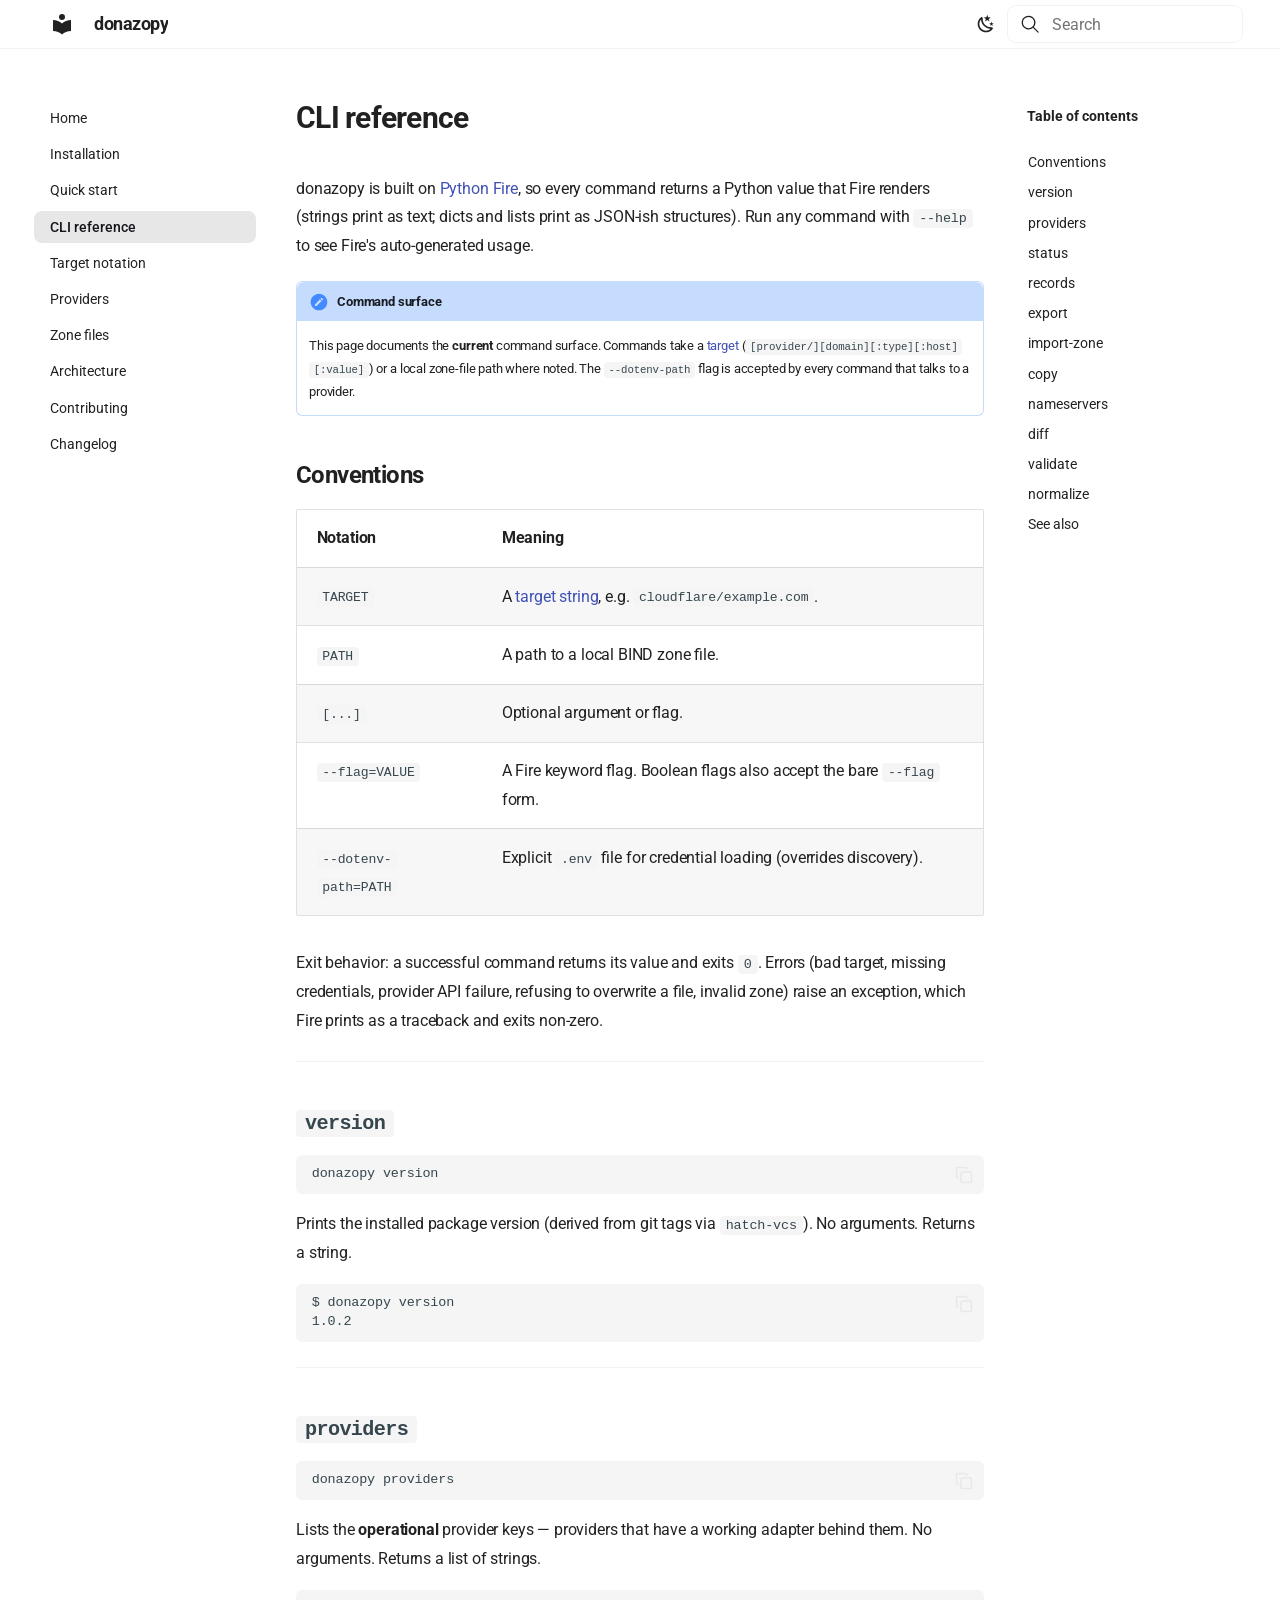
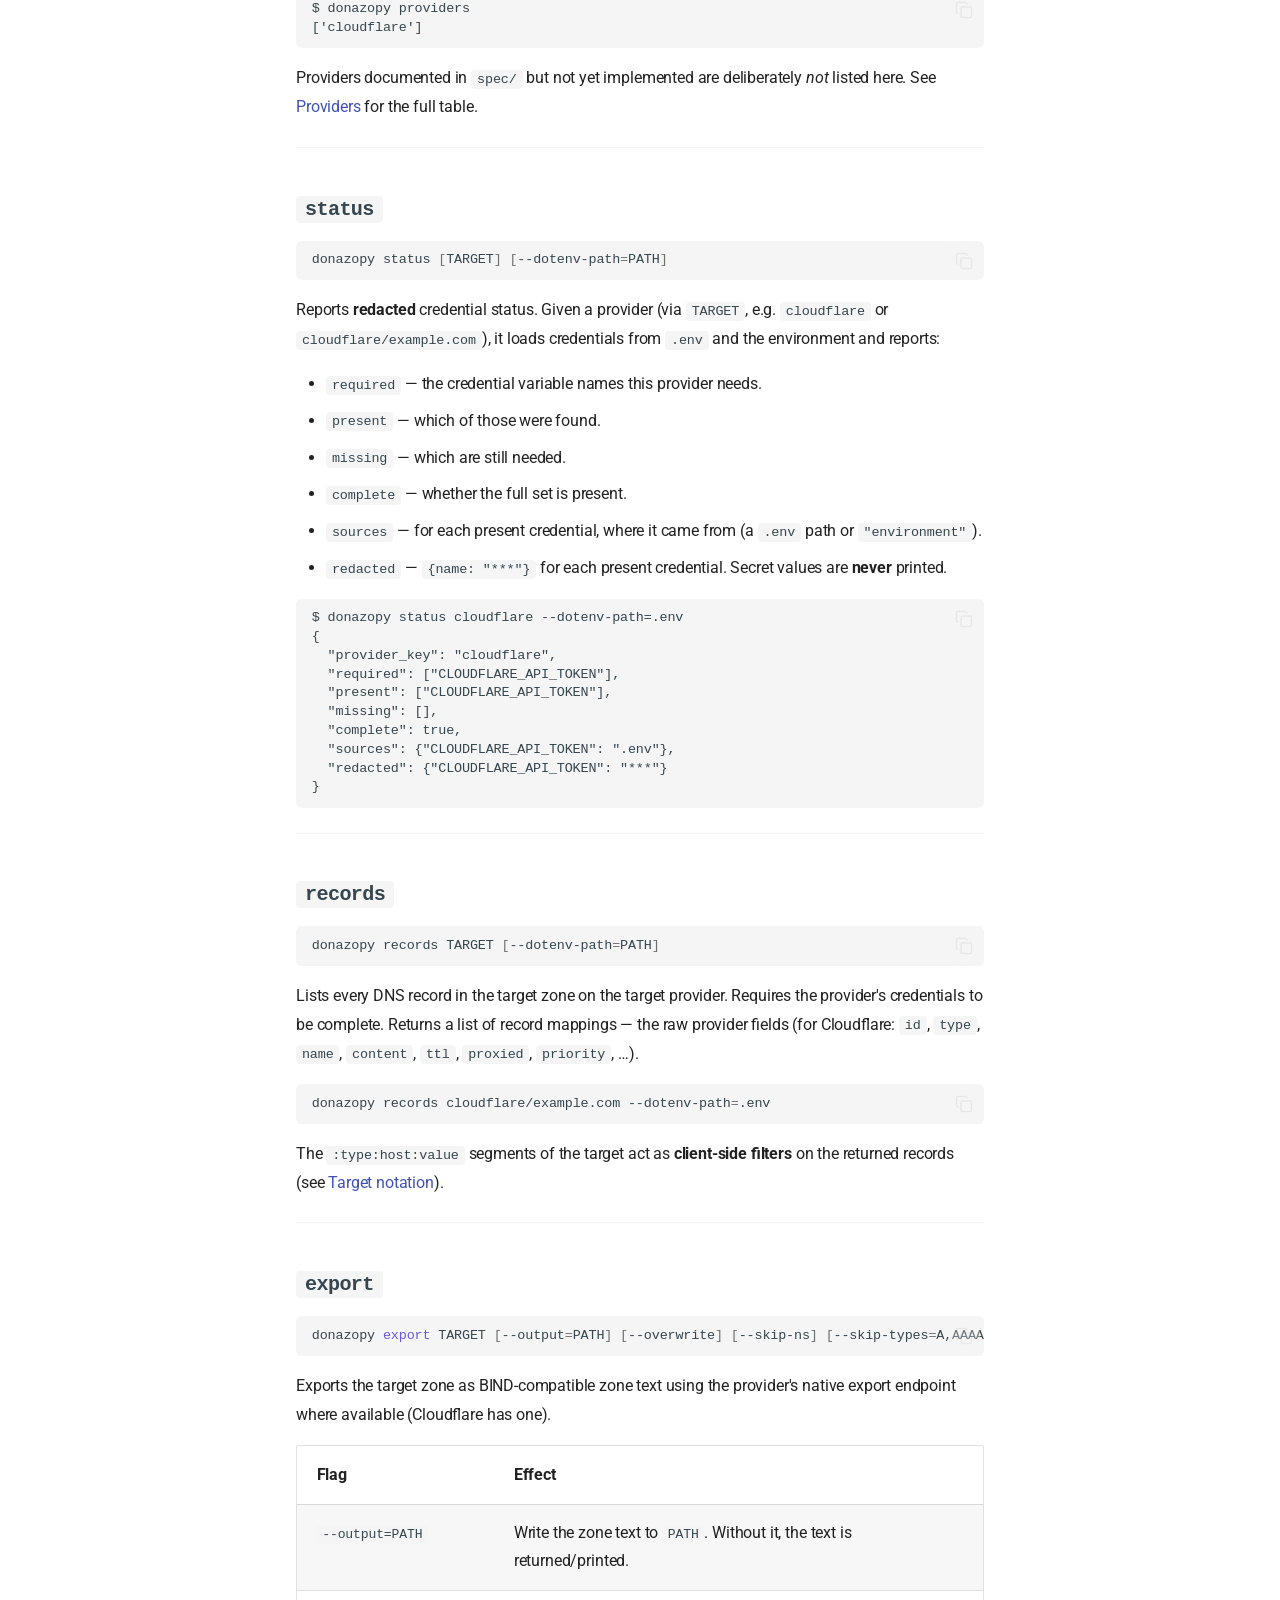
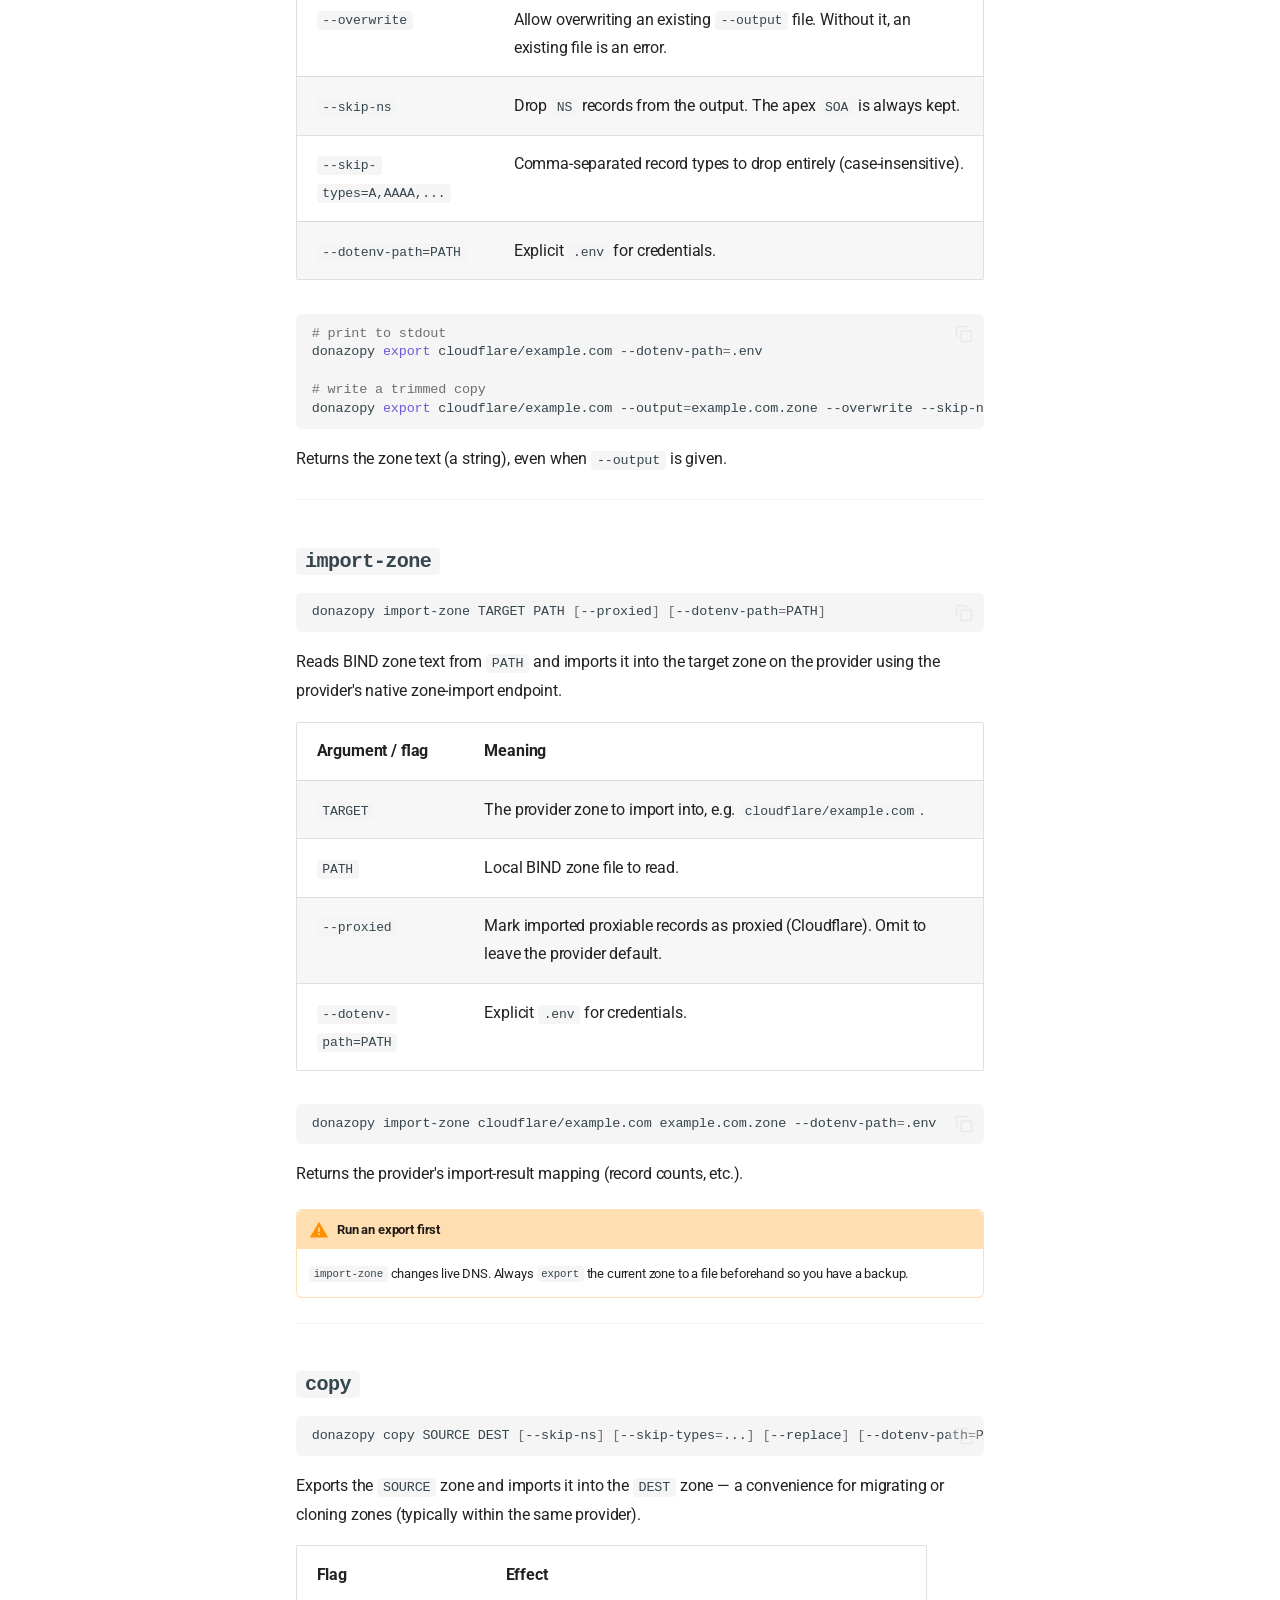
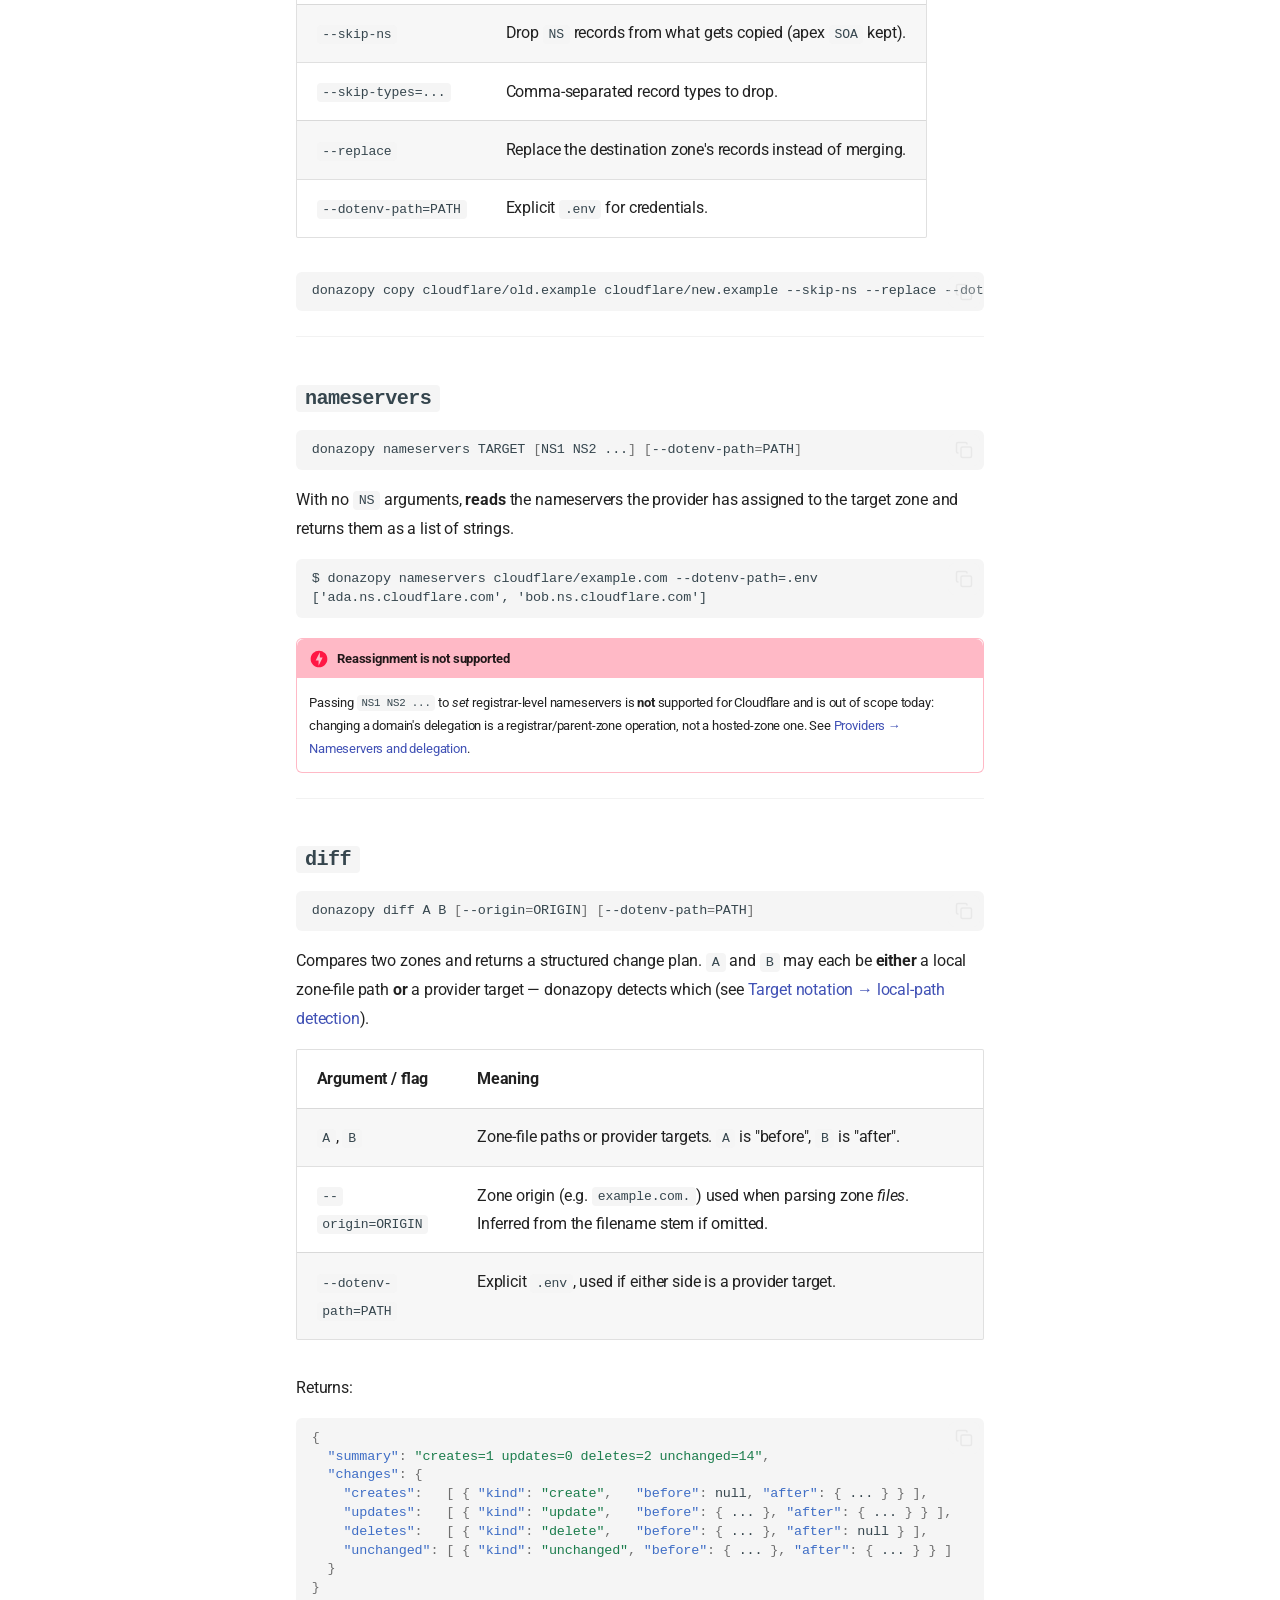
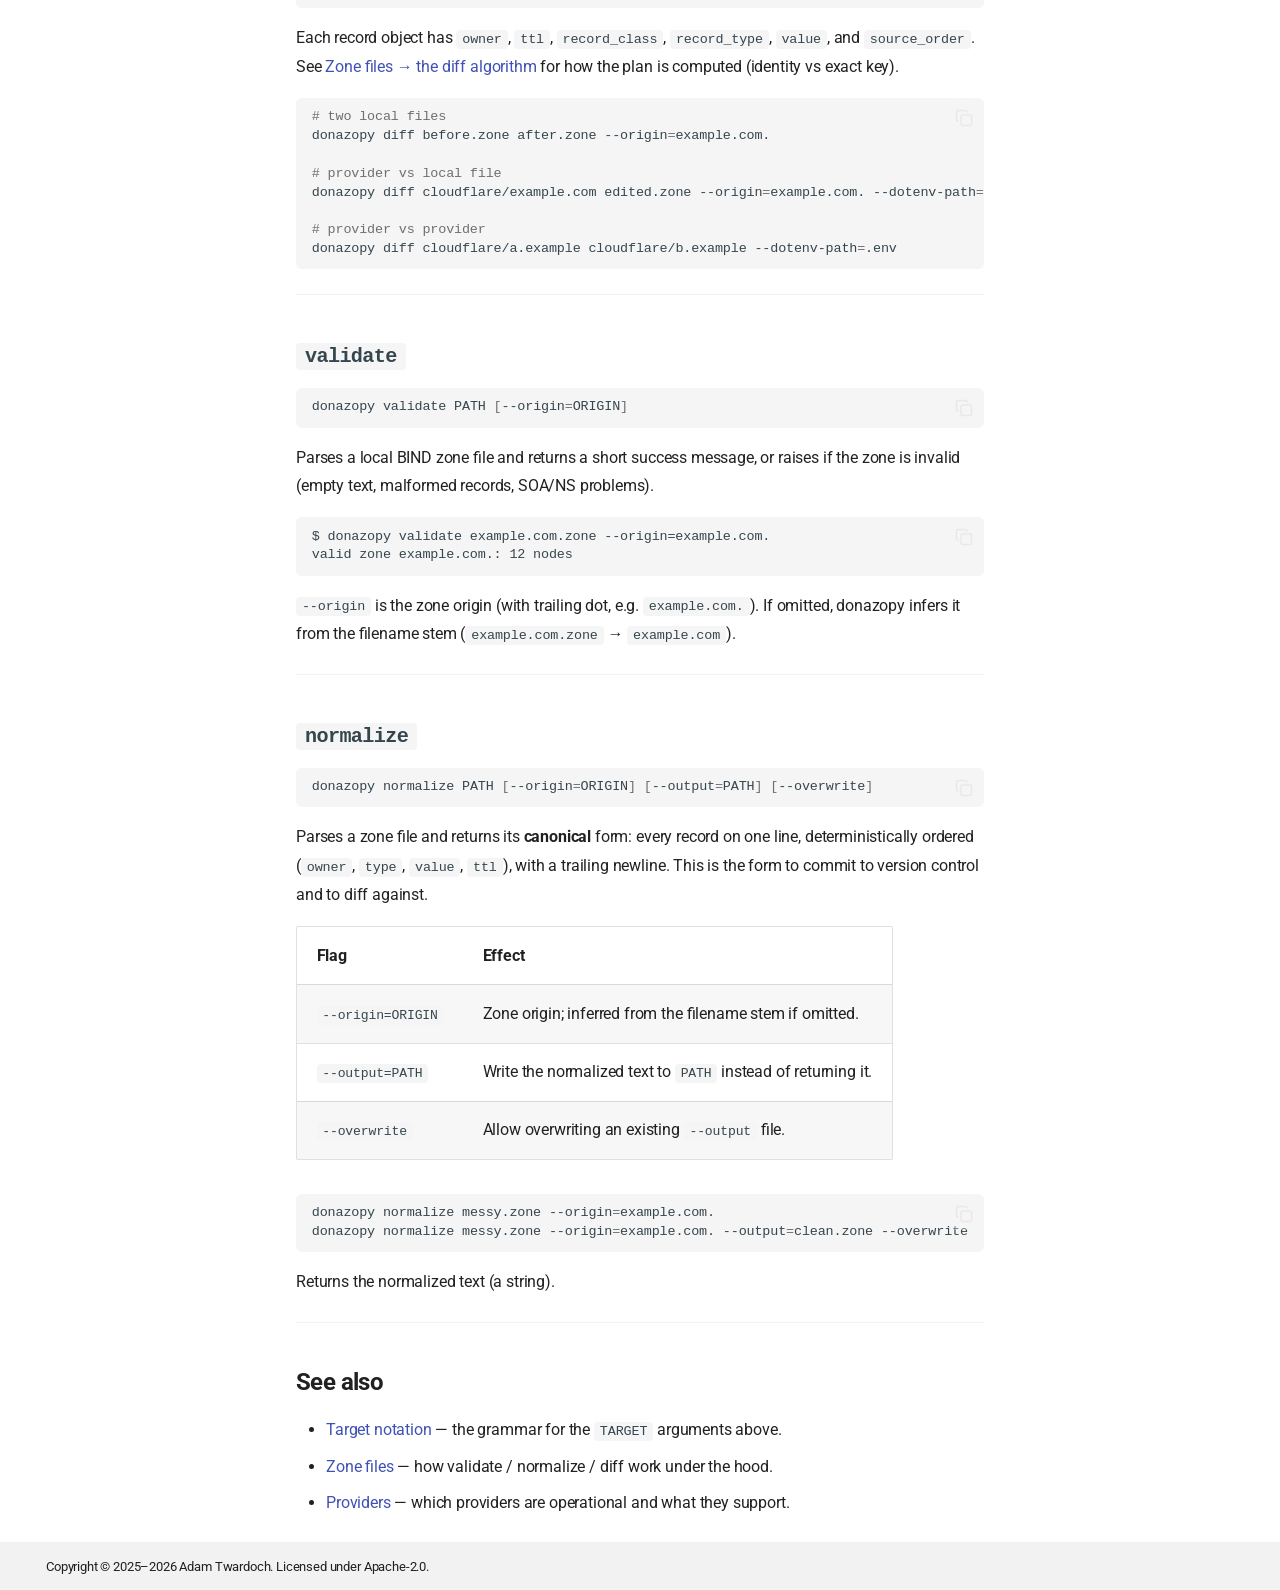
==== docs/cli/index.html @ 525ad2f2 "v1.0.3" ====
<!doctype html>
<html lang="en" class="no-js">
  <head>
    
      <meta charset="utf-8">
      <meta name="viewport" content="width=device-width,initial-scale=1">
      
        <meta name="description" content="A focused Python CLI for local DNS zone-file work and real, tested DNS-provider operations.">
      
      
        <meta name="author" content="Adam Twardoch">
      
      
        <link rel="canonical" href="https://github.com/twardoch/donazopy/cli/">
      
      
        <link rel="prev" href="../quickstart/">
      
      
        <link rel="next" href="../targets/">
      
      
        
      
      
      
      
        
        
        
          <link rel="icon" href="../assets/images/favicon.png">
        
      
      <meta name="generator" content="mkdocs-1.6.1, mkdocs-materialx-10.1.5">
    
    
      
        <title>CLI reference - donazopy</title>
      
    
    
      <link rel="stylesheet" href="../assets/stylesheets/main.5cda52a2.min.css">
      
        
        <link rel="stylesheet" href="../assets/stylesheets/palette.d7242098.min.css">
      
    
    

    

    
      
    
    
      
        
        
        <link rel="preconnect" href="https://fonts.gstatic.com" crossorigin>
        <link rel="stylesheet" href="https://fonts.googleapis.com/css?family=Roboto:300,300i,400,400i,700,700i%7CRoboto+Mono:400,400i,700,700i&display=fallback">
        <style>:root{--md-text-font:"Roboto";--md-code-font:"Roboto Mono"}</style>
      
    
    
      <link rel="stylesheet" href="../css/extra.css">
    
    <script>__md_scope=new URL("..",location),__md_hash=e=>[...e].reduce(((e,_)=>(e<<5)-e+_.charCodeAt(0)),0),__md_get=(e,_=localStorage,t=__md_scope)=>JSON.parse(_.getItem(t.pathname+"."+e)),__md_set=(e,_,t=localStorage,a=__md_scope)=>{try{t.setItem(a.pathname+"."+e,JSON.stringify(_))}catch(e){}}</script>
    
      

    
    
  </head>
  
  
  
  
    
    
      
    
    
    
    
    <body dir="ltr" data-md-color-scheme="default" data-md-color-primary="black" data-md-color-accent="indigo" data-mx-topbar="glass">
  
    
    <input class="md-toggle" data-md-toggle="drawer" type="checkbox" id="__drawer" autocomplete="off">
    <input class="md-toggle" data-md-toggle="toc" type="checkbox" id="__toc" autocomplete="off">
    <input class="md-toggle" data-md-toggle="search" type="checkbox" id="__search" autocomplete="off">
    <label class="md-overlay" for="__drawer"></label>
    <label class="md-overlay" for="__toc"></label>
    <div data-md-component="skip">
      
        
        <a href="#cli-reference" class="md-skip">
          Skip to content
        </a>
      
    </div>
    <div data-md-component="announce">
      
    </div>
    
    
      

  

<header class="md-header md-header--shadow" data-md-component="header">
  <nav class="md-header__inner md-grid" aria-label="Header">
    <a href=".." title="donazopy" class="md-header__button md-logo" aria-label="donazopy" data-md-component="logo">
      
  
  <svg xmlns="http://www.w3.org/2000/svg" viewBox="0 0 24 24"><path d="M12 8a3 3 0 0 0 3-3 3 3 0 0 0-3-3 3 3 0 0 0-3 3 3 3 0 0 0 3 3m0 3.54C9.64 9.35 6.5 8 3 8v11c3.5 0 6.64 1.35 9 3.54 2.36-2.19 5.5-3.54 9-3.54V8c-3.5 0-6.64 1.35-9 3.54"/></svg>

    </a>
    <label class="md-header__button md-icon" for="__drawer">
      
      <svg xmlns="http://www.w3.org/2000/svg" viewBox="0 0 24 24"><path d="M3 6h18v2H3zm0 5h18v2H3zm0 5h18v2H3z"/></svg>
    </label>
    <div class="md-header__title" data-md-component="header-title">
      <div class="md-header__ellipsis">
        <div class="md-header__topic">
          <span class="md-ellipsis">
            donazopy
          </span>
        </div>
        <div class="md-header__topic" data-md-component="header-topic">
          <span class="md-ellipsis">
            
              CLI reference
            
          </span>
        </div>
      </div>
    </div>
    
      
        <form class="md-header__option" data-md-component="palette">
  
    
    
    
    <input class="md-option" data-md-color-media="" data-md-color-scheme="default" data-md-color-primary="black" data-md-color-accent="indigo"  aria-label="Switch to dark mode"  type="radio" name="__palette" id="__palette_0">
    
      <label class="md-header__button md-icon" title="Switch to dark mode" for="__palette_1" hidden>
        <svg xmlns="http://www.w3.org/2000/svg" viewBox="0 0 24 24"><path d="m17.75 4.09-2.53 1.94.91 3.06-2.63-1.81-2.63 1.81.91-3.06-2.53-1.94L12.44 4l1.06-3 1.06 3zm3.5 6.91-1.64 1.25.59 1.98-1.7-1.17-1.7 1.17.59-1.98L15.75 11l2.06-.05L18.5 9l.69 1.95zm-2.28 4.95c.83-.08 1.72 1.1 1.19 1.85-.32.45-.66.87-1.08 1.27C15.17 23 8.84 23 4.94 19.07c-3.91-3.9-3.91-10.24 0-14.14.4-.4.82-.76 1.27-1.08.75-.53 1.93.36 1.85 1.19-.27 2.86.69 5.83 2.89 8.02a9.96 9.96 0 0 0 8.02 2.89m-1.64 2.02a12.08 12.08 0 0 1-7.8-3.47c-2.17-2.19-3.33-5-3.49-7.82-2.81 3.14-2.7 7.96.31 10.98 3.02 3.01 7.84 3.12 10.98.31"/></svg>
      </label>
    
  
    
    
    
    <input class="md-option" data-md-color-media="" data-md-color-scheme="slate" data-md-color-primary="black" data-md-color-accent="indigo"  aria-label="Switch to light mode"  type="radio" name="__palette" id="__palette_1">
    
      <label class="md-header__button md-icon" title="Switch to light mode" for="__palette_0" hidden>
        <svg xmlns="http://www.w3.org/2000/svg" viewBox="0 0 24 24"><path d="M12 7a5 5 0 0 1 5 5 5 5 0 0 1-5 5 5 5 0 0 1-5-5 5 5 0 0 1 5-5m0 2a3 3 0 0 0-3 3 3 3 0 0 0 3 3 3 3 0 0 0 3-3 3 3 0 0 0-3-3m0-7 2.39 3.42C13.65 5.15 12.84 5 12 5s-1.65.15-2.39.42zM3.34 7l4.16-.35A7.2 7.2 0 0 0 5.94 8.5c-.44.74-.69 1.5-.83 2.29zm.02 10 1.76-3.77a7.131 7.131 0 0 0 2.38 4.14zM20.65 7l-1.77 3.79a7.02 7.02 0 0 0-2.38-4.15zm-.01 10-4.14.36c.59-.51 1.12-1.14 1.54-1.86.42-.73.69-1.5.83-2.29zM12 22l-2.41-3.44c.74.27 1.55.44 2.41.44.82 0 1.63-.17 2.37-.44z"/></svg>
      </label>
    
  
</form>
      
    
    
      <script>var palette=__md_get("__palette");if(palette&&palette.color){if("(prefers-color-scheme)"===palette.color.media){var media=matchMedia("(prefers-color-scheme: light)"),input=document.querySelector(media.matches?"[data-md-color-media='(prefers-color-scheme: light)']":"[data-md-color-media='(prefers-color-scheme: dark)']");palette.color.media=input.getAttribute("data-md-color-media"),palette.color.scheme=input.getAttribute("data-md-color-scheme"),palette.color.primary=input.getAttribute("data-md-color-primary"),palette.color.accent=input.getAttribute("data-md-color-accent")}for(var[key,value]of Object.entries(palette.color))document.body.setAttribute("data-md-color-"+key,value)}</script>
    
    
    
      
      
        <label class="md-header__button md-icon" for="__search">
          
          <svg xmlns="http://www.w3.org/2000/svg" viewBox="0 0 24 24"><path d="M10.25 2a8.25 8.25 0 0 1 6.34 13.53l5.69 5.69a.749.749 0 0 1-.326 1.275.75.75 0 0 1-.734-.215l-5.69-5.69A8.25 8.25 0 1 1 10.25 2M3.5 10.25a6.75 6.75 0 1 0 13.5 0 6.75 6.75 0 0 0-13.5 0"/></svg>
        </label>
        <div class="md-search" data-md-component="search" role="dialog">
  <label class="md-search__overlay" for="__search"></label>
  <div class="md-search__inner" role="search">
    <form class="md-search__form" name="search">
      <input type="text" class="md-search__input" name="query" aria-label="Search" placeholder="Search" autocapitalize="off" autocorrect="off" autocomplete="off" spellcheck="false" data-md-component="search-query" required>
      <label class="md-search__icon md-icon" for="__search">
        
        <svg xmlns="http://www.w3.org/2000/svg" viewBox="0 0 24 24"><path d="M10.25 2a8.25 8.25 0 0 1 6.34 13.53l5.69 5.69a.749.749 0 0 1-.326 1.275.75.75 0 0 1-.734-.215l-5.69-5.69A8.25 8.25 0 1 1 10.25 2M3.5 10.25a6.75 6.75 0 1 0 13.5 0 6.75 6.75 0 0 0-13.5 0"/></svg>
        
        <svg xmlns="http://www.w3.org/2000/svg" viewBox="0 0 24 24"><path d="M20 11v2H8l5.5 5.5-1.42 1.42L4.16 12l7.92-7.92L13.5 5.5 8 11z"/></svg>
      </label>
      <nav class="md-search__options" aria-label="Search">
        
        <button type="reset" class="md-search__icon md-icon" title="Clear" aria-label="Clear" tabindex="-1">
          
          <svg xmlns="http://www.w3.org/2000/svg" viewBox="0 0 24 24"><path d="M19 6.41 17.59 5 12 10.59 6.41 5 5 6.41 10.59 12 5 17.59 6.41 19 12 13.41 17.59 19 19 17.59 13.41 12z"/></svg>
        </button>
      </nav>
      
    </form>
    <div class="md-search__output">
      <div class="md-search__scrollwrap" tabindex="0">
        <div class="md-search-result" data-md-component="search-result">
          <div class="md-search-result__meta">
            Initializing search
          </div>
          <ol class="md-search-result__list" role="presentation"></ol>
        </div>
      </div>
    </div>
  </div>
</div>
      
    
    
  </nav>
  
</header>
    
    <div class="md-container" data-md-component="container">
      
      
        
          
        
      
      <main class="md-main" data-md-component="main">
        <div class="md-main__inner md-grid">
          
            
              
              <div class="md-sidebar md-sidebar--primary" data-md-component="sidebar" data-md-type="navigation" >
                <div class="md-sidebar__scrollwrap">
                  <div class="md-sidebar__inner">
                    



<nav class="md-nav md-nav--primary" aria-label="Navigation" data-md-level="0">
  <label class="md-nav__title" for="__drawer">
    <a href=".." title="donazopy" class="md-nav__button md-logo" aria-label="donazopy" data-md-component="logo">
      
  
  <svg xmlns="http://www.w3.org/2000/svg" viewBox="0 0 24 24"><path d="M12 8a3 3 0 0 0 3-3 3 3 0 0 0-3-3 3 3 0 0 0-3 3 3 3 0 0 0 3 3m0 3.54C9.64 9.35 6.5 8 3 8v11c3.5 0 6.64 1.35 9 3.54 2.36-2.19 5.5-3.54 9-3.54V8c-3.5 0-6.64 1.35-9 3.54"/></svg>

    </a>
    donazopy
  </label>
  
  <ul class="md-nav__list">
    
      
      
  
  
  
  
    <li class="md-nav__item">
      <a href=".." class="md-nav__link">
        
  
  
  <span class="md-ellipsis">
    
  
    Home
  

    
  </span>
  
  

      </a>
    </li>
  

    
      
      
  
  
  
  
    <li class="md-nav__item">
      <a href="../installation/" class="md-nav__link">
        
  
  
  <span class="md-ellipsis">
    
  
    Installation
  

    
  </span>
  
  

      </a>
    </li>
  

    
      
      
  
  
  
  
    <li class="md-nav__item">
      <a href="../quickstart/" class="md-nav__link">
        
  
  
  <span class="md-ellipsis">
    
  
    Quick start
  

    
  </span>
  
  

      </a>
    </li>
  

    
      
      
  
  
    
  
  
  
    <li class="md-nav__item md-nav__item--active">
      
      <input class="md-nav__toggle md-toggle" type="checkbox" id="__toc">
      
      
        
      
      
        <label class="md-nav__link md-nav__link--active" for="__toc">
          
  
  
  <span class="md-ellipsis">
    
  
    CLI reference
  

    
  </span>
  
  

          <span class="md-nav__icon md-icon"></span>
        </label>
      
      <a href="./" class="md-nav__link md-nav__link--active">
        
  
  
  <span class="md-ellipsis">
    
  
    CLI reference
  

    
  </span>
  
  

      </a>
      
        

<nav class="md-nav md-nav--secondary" aria-label="Table of contents">
  
  
  
    
  
  
    <label class="md-nav__title" for="__toc">
      <span class="md-nav__icon md-icon"></span>
      Table of contents
    </label>
    <ul class="md-nav__list" data-md-component="toc">
      
        <li class="md-nav__item">
  <a href="#conventions" class="md-nav__link">
    <span class="md-ellipsis">
      
        Conventions
      
    </span>
  </a>
  
</li>
      
        <li class="md-nav__item">
  <a href="#version" class="md-nav__link">
    <span class="md-ellipsis">
      
        version
      
    </span>
  </a>
  
</li>
      
        <li class="md-nav__item">
  <a href="#providers" class="md-nav__link">
    <span class="md-ellipsis">
      
        providers
      
    </span>
  </a>
  
</li>
      
        <li class="md-nav__item">
  <a href="#status" class="md-nav__link">
    <span class="md-ellipsis">
      
        status
      
    </span>
  </a>
  
</li>
      
        <li class="md-nav__item">
  <a href="#records" class="md-nav__link">
    <span class="md-ellipsis">
      
        records
      
    </span>
  </a>
  
</li>
      
        <li class="md-nav__item">
  <a href="#export" class="md-nav__link">
    <span class="md-ellipsis">
      
        export
      
    </span>
  </a>
  
</li>
      
        <li class="md-nav__item">
  <a href="#import-zone" class="md-nav__link">
    <span class="md-ellipsis">
      
        import-zone
      
    </span>
  </a>
  
</li>
      
        <li class="md-nav__item">
  <a href="#copy" class="md-nav__link">
    <span class="md-ellipsis">
      
        copy
      
    </span>
  </a>
  
</li>
      
        <li class="md-nav__item">
  <a href="#nameservers" class="md-nav__link">
    <span class="md-ellipsis">
      
        nameservers
      
    </span>
  </a>
  
</li>
      
        <li class="md-nav__item">
  <a href="#diff" class="md-nav__link">
    <span class="md-ellipsis">
      
        diff
      
    </span>
  </a>
  
</li>
      
        <li class="md-nav__item">
  <a href="#validate" class="md-nav__link">
    <span class="md-ellipsis">
      
        validate
      
    </span>
  </a>
  
</li>
      
        <li class="md-nav__item">
  <a href="#normalize" class="md-nav__link">
    <span class="md-ellipsis">
      
        normalize
      
    </span>
  </a>
  
</li>
      
        <li class="md-nav__item">
  <a href="#see-also" class="md-nav__link">
    <span class="md-ellipsis">
      
        See also
      
    </span>
  </a>
  
</li>
      
    </ul>
  
</nav>
      
    </li>
  

    
      
      
  
  
  
  
    <li class="md-nav__item">
      <a href="../targets/" class="md-nav__link">
        
  
  
  <span class="md-ellipsis">
    
  
    Target notation
  

    
  </span>
  
  

      </a>
    </li>
  

    
      
      
  
  
  
  
    <li class="md-nav__item">
      <a href="../providers/" class="md-nav__link">
        
  
  
  <span class="md-ellipsis">
    
  
    Providers
  

    
  </span>
  
  

      </a>
    </li>
  

    
      
      
  
  
  
  
    <li class="md-nav__item">
      <a href="../zonefiles/" class="md-nav__link">
        
  
  
  <span class="md-ellipsis">
    
  
    Zone files
  

    
  </span>
  
  

      </a>
    </li>
  

    
      
      
  
  
  
  
    <li class="md-nav__item">
      <a href="../architecture/" class="md-nav__link">
        
  
  
  <span class="md-ellipsis">
    
  
    Architecture
  

    
  </span>
  
  

      </a>
    </li>
  

    
      
      
  
  
  
  
    <li class="md-nav__item">
      <a href="../contributing/" class="md-nav__link">
        
  
  
  <span class="md-ellipsis">
    
  
    Contributing
  

    
  </span>
  
  

      </a>
    </li>
  

    
      
      
  
  
  
  
    <li class="md-nav__item">
      <a href="../changelog/" class="md-nav__link">
        
  
  
  <span class="md-ellipsis">
    
  
    Changelog
  

    
  </span>
  
  

      </a>
    </li>
  

    
  </ul>
</nav>
                  </div>
                </div>
              </div>
            
            
              
              <div class="md-sidebar md-sidebar--secondary" data-md-component="sidebar" data-md-type="toc" >
                <div class="md-sidebar__scrollwrap">
                  <div class="md-sidebar__inner">
                    

<nav class="md-nav md-nav--secondary" aria-label="Table of contents">
  
  
  
    
  
  
    <label class="md-nav__title" for="__toc">
      <span class="md-nav__icon md-icon"></span>
      Table of contents
    </label>
    <ul class="md-nav__list" data-md-component="toc">
      
        <li class="md-nav__item">
  <a href="#conventions" class="md-nav__link">
    <span class="md-ellipsis">
      
        Conventions
      
    </span>
  </a>
  
</li>
      
        <li class="md-nav__item">
  <a href="#version" class="md-nav__link">
    <span class="md-ellipsis">
      
        version
      
    </span>
  </a>
  
</li>
      
        <li class="md-nav__item">
  <a href="#providers" class="md-nav__link">
    <span class="md-ellipsis">
      
        providers
      
    </span>
  </a>
  
</li>
      
        <li class="md-nav__item">
  <a href="#status" class="md-nav__link">
    <span class="md-ellipsis">
      
        status
      
    </span>
  </a>
  
</li>
      
        <li class="md-nav__item">
  <a href="#records" class="md-nav__link">
    <span class="md-ellipsis">
      
        records
      
    </span>
  </a>
  
</li>
      
        <li class="md-nav__item">
  <a href="#export" class="md-nav__link">
    <span class="md-ellipsis">
      
        export
      
    </span>
  </a>
  
</li>
      
        <li class="md-nav__item">
  <a href="#import-zone" class="md-nav__link">
    <span class="md-ellipsis">
      
        import-zone
      
    </span>
  </a>
  
</li>
      
        <li class="md-nav__item">
  <a href="#copy" class="md-nav__link">
    <span class="md-ellipsis">
      
        copy
      
    </span>
  </a>
  
</li>
      
        <li class="md-nav__item">
  <a href="#nameservers" class="md-nav__link">
    <span class="md-ellipsis">
      
        nameservers
      
    </span>
  </a>
  
</li>
      
        <li class="md-nav__item">
  <a href="#diff" class="md-nav__link">
    <span class="md-ellipsis">
      
        diff
      
    </span>
  </a>
  
</li>
      
        <li class="md-nav__item">
  <a href="#validate" class="md-nav__link">
    <span class="md-ellipsis">
      
        validate
      
    </span>
  </a>
  
</li>
      
        <li class="md-nav__item">
  <a href="#normalize" class="md-nav__link">
    <span class="md-ellipsis">
      
        normalize
      
    </span>
  </a>
  
</li>
      
        <li class="md-nav__item">
  <a href="#see-also" class="md-nav__link">
    <span class="md-ellipsis">
      
        See also
      
    </span>
  </a>
  
</li>
      
    </ul>
  
</nav>
                  </div>
                </div>
              </div>
            
          
          
            <div class="md-content" data-md-component="content">
              
              <article class="md-content__inner md-typeset">
                
                  

<h1 id="cli-reference">CLI reference<a class="headerlink" href="#cli-reference" title="Permanent link">&para;</a></h1>
<p>donazopy is built on <a href="https://github.com/google/python-fire">Python Fire</a>, so
every command returns a Python value that Fire renders (strings print as text;
dicts and lists print as JSON-ish structures). Run any command with <code>--help</code> to
see Fire's auto-generated usage.</p>
<div class="admonition note">
<p class="admonition-title">Command surface</p>
<p>This page documents the <strong>current</strong> command surface. Commands take a
<a href="../targets/">target</a> (<code>[provider/][domain][:type][:host][:value]</code>) or a
local zone-file path where noted. The <code>--dotenv-path</code> flag is accepted by
every command that talks to a provider.</p>
</div>
<h2 id="conventions">Conventions<a class="headerlink" href="#conventions" title="Permanent link">&para;</a></h2>
<table>
<thead>
<tr>
<th>Notation</th>
<th>Meaning</th>
</tr>
</thead>
<tbody>
<tr>
<td><code>TARGET</code></td>
<td>A <a href="../targets/">target string</a>, e.g. <code>cloudflare/example.com</code>.</td>
</tr>
<tr>
<td><code>PATH</code></td>
<td>A path to a local BIND zone file.</td>
</tr>
<tr>
<td><code>[...]</code></td>
<td>Optional argument or flag.</td>
</tr>
<tr>
<td><code>--flag=VALUE</code></td>
<td>A Fire keyword flag. Boolean flags also accept the bare <code>--flag</code> form.</td>
</tr>
<tr>
<td><code>--dotenv-path=PATH</code></td>
<td>Explicit <code>.env</code> file for credential loading (overrides discovery).</td>
</tr>
</tbody>
</table>
<p>Exit behavior: a successful command returns its value and exits <code>0</code>. Errors
(bad target, missing credentials, provider API failure, refusing to overwrite a
file, invalid zone) raise an exception, which Fire prints as a traceback and
exits non-zero.</p>
<hr />
<h2 id="version"><code>version</code><a class="headerlink" href="#version" title="Permanent link">&para;</a></h2>
<div class="language-bash highlight"><pre><span></span><code><span id="__span-0-1"><a id="__codelineno-0-1" name="__codelineno-0-1" href="#__codelineno-0-1"></a>donazopy<span class="w"> </span>version
</span></code></pre></div>
<p>Prints the installed package version (derived from git tags via <code>hatch-vcs</code>).
No arguments. Returns a string.</p>
<div class="language-text highlight"><pre><span></span><code><span id="__span-1-1"><a id="__codelineno-1-1" name="__codelineno-1-1" href="#__codelineno-1-1"></a>$ donazopy version
</span><span id="__span-1-2"><a id="__codelineno-1-2" name="__codelineno-1-2" href="#__codelineno-1-2"></a>1.0.2
</span></code></pre></div>
<hr />
<h2 id="providers"><code>providers</code><a class="headerlink" href="#providers" title="Permanent link">&para;</a></h2>
<div class="language-bash highlight"><pre><span></span><code><span id="__span-2-1"><a id="__codelineno-2-1" name="__codelineno-2-1" href="#__codelineno-2-1"></a>donazopy<span class="w"> </span>providers
</span></code></pre></div>
<p>Lists the <strong>operational</strong> provider keys — providers that have a working adapter
behind them. No arguments. Returns a list of strings.</p>
<div class="language-text highlight"><pre><span></span><code><span id="__span-3-1"><a id="__codelineno-3-1" name="__codelineno-3-1" href="#__codelineno-3-1"></a>$ donazopy providers
</span><span id="__span-3-2"><a id="__codelineno-3-2" name="__codelineno-3-2" href="#__codelineno-3-2"></a>[&#39;cloudflare&#39;]
</span></code></pre></div>
<p>Providers documented in <code>spec/</code> but not yet implemented are deliberately <em>not</em>
listed here. See <a href="../providers/">Providers</a> for the full table.</p>
<hr />
<h2 id="status"><code>status</code><a class="headerlink" href="#status" title="Permanent link">&para;</a></h2>
<div class="language-bash highlight"><pre><span></span><code><span id="__span-4-1"><a id="__codelineno-4-1" name="__codelineno-4-1" href="#__codelineno-4-1"></a>donazopy<span class="w"> </span>status<span class="w"> </span><span class="o">[</span>TARGET<span class="o">]</span><span class="w"> </span><span class="o">[</span>--dotenv-path<span class="o">=</span>PATH<span class="o">]</span>
</span></code></pre></div>
<p>Reports <strong>redacted</strong> credential status. Given a provider (via <code>TARGET</code>, e.g.
<code>cloudflare</code> or <code>cloudflare/example.com</code>), it loads credentials from <code>.env</code> and
the environment and reports:</p>
<ul>
<li><code>required</code> — the credential variable names this provider needs.</li>
<li><code>present</code> — which of those were found.</li>
<li><code>missing</code> — which are still needed.</li>
<li><code>complete</code> — whether the full set is present.</li>
<li><code>sources</code> — for each present credential, where it came from (a <code>.env</code> path or
  <code>"environment"</code>).</li>
<li><code>redacted</code> — <code>{name: "***"}</code> for each present credential. Secret values are
  <strong>never</strong> printed.</li>
</ul>
<div class="language-text highlight"><pre><span></span><code><span id="__span-5-1"><a id="__codelineno-5-1" name="__codelineno-5-1" href="#__codelineno-5-1"></a>$ donazopy status cloudflare --dotenv-path=.env
</span><span id="__span-5-2"><a id="__codelineno-5-2" name="__codelineno-5-2" href="#__codelineno-5-2"></a>{
</span><span id="__span-5-3"><a id="__codelineno-5-3" name="__codelineno-5-3" href="#__codelineno-5-3"></a>  &quot;provider_key&quot;: &quot;cloudflare&quot;,
</span><span id="__span-5-4"><a id="__codelineno-5-4" name="__codelineno-5-4" href="#__codelineno-5-4"></a>  &quot;required&quot;: [&quot;CLOUDFLARE_API_TOKEN&quot;],
</span><span id="__span-5-5"><a id="__codelineno-5-5" name="__codelineno-5-5" href="#__codelineno-5-5"></a>  &quot;present&quot;: [&quot;CLOUDFLARE_API_TOKEN&quot;],
</span><span id="__span-5-6"><a id="__codelineno-5-6" name="__codelineno-5-6" href="#__codelineno-5-6"></a>  &quot;missing&quot;: [],
</span><span id="__span-5-7"><a id="__codelineno-5-7" name="__codelineno-5-7" href="#__codelineno-5-7"></a>  &quot;complete&quot;: true,
</span><span id="__span-5-8"><a id="__codelineno-5-8" name="__codelineno-5-8" href="#__codelineno-5-8"></a>  &quot;sources&quot;: {&quot;CLOUDFLARE_API_TOKEN&quot;: &quot;.env&quot;},
</span><span id="__span-5-9"><a id="__codelineno-5-9" name="__codelineno-5-9" href="#__codelineno-5-9"></a>  &quot;redacted&quot;: {&quot;CLOUDFLARE_API_TOKEN&quot;: &quot;***&quot;}
</span><span id="__span-5-10"><a id="__codelineno-5-10" name="__codelineno-5-10" href="#__codelineno-5-10"></a>}
</span></code></pre></div>
<hr />
<h2 id="records"><code>records</code><a class="headerlink" href="#records" title="Permanent link">&para;</a></h2>
<div class="language-bash highlight"><pre><span></span><code><span id="__span-6-1"><a id="__codelineno-6-1" name="__codelineno-6-1" href="#__codelineno-6-1"></a>donazopy<span class="w"> </span>records<span class="w"> </span>TARGET<span class="w"> </span><span class="o">[</span>--dotenv-path<span class="o">=</span>PATH<span class="o">]</span>
</span></code></pre></div>
<p>Lists every DNS record in the target zone on the target provider. Requires the
provider's credentials to be complete. Returns a list of record mappings — the
raw provider fields (for Cloudflare: <code>id</code>, <code>type</code>, <code>name</code>, <code>content</code>, <code>ttl</code>,
<code>proxied</code>, <code>priority</code>, …).</p>
<div class="language-bash highlight"><pre><span></span><code><span id="__span-7-1"><a id="__codelineno-7-1" name="__codelineno-7-1" href="#__codelineno-7-1"></a>donazopy<span class="w"> </span>records<span class="w"> </span>cloudflare/example.com<span class="w"> </span>--dotenv-path<span class="o">=</span>.env
</span></code></pre></div>
<p>The <code>:type:host:value</code> segments of the target act as <strong>client-side filters</strong> on
the returned records (see <a href="../targets/#record-level-filters">Target notation</a>).</p>
<hr />
<h2 id="export"><code>export</code><a class="headerlink" href="#export" title="Permanent link">&para;</a></h2>
<div class="language-bash highlight"><pre><span></span><code><span id="__span-8-1"><a id="__codelineno-8-1" name="__codelineno-8-1" href="#__codelineno-8-1"></a>donazopy<span class="w"> </span><span class="nb">export</span><span class="w"> </span>TARGET<span class="w"> </span><span class="o">[</span>--output<span class="o">=</span>PATH<span class="o">]</span><span class="w"> </span><span class="o">[</span>--overwrite<span class="o">]</span><span class="w"> </span><span class="o">[</span>--skip-ns<span class="o">]</span><span class="w"> </span><span class="o">[</span>--skip-types<span class="o">=</span>A,AAAA,...<span class="o">]</span><span class="w"> </span><span class="o">[</span>--dotenv-path<span class="o">=</span>PATH<span class="o">]</span>
</span></code></pre></div>
<p>Exports the target zone as BIND-compatible zone text using the provider's native
export endpoint where available (Cloudflare has one).</p>
<table>
<thead>
<tr>
<th>Flag</th>
<th>Effect</th>
</tr>
</thead>
<tbody>
<tr>
<td><code>--output=PATH</code></td>
<td>Write the zone text to <code>PATH</code>. Without it, the text is returned/printed.</td>
</tr>
<tr>
<td><code>--overwrite</code></td>
<td>Allow overwriting an existing <code>--output</code> file. Without it, an existing file is an error.</td>
</tr>
<tr>
<td><code>--skip-ns</code></td>
<td>Drop <code>NS</code> records from the output. The apex <code>SOA</code> is always kept.</td>
</tr>
<tr>
<td><code>--skip-types=A,AAAA,...</code></td>
<td>Comma-separated record types to drop entirely (case-insensitive).</td>
</tr>
<tr>
<td><code>--dotenv-path=PATH</code></td>
<td>Explicit <code>.env</code> for credentials.</td>
</tr>
</tbody>
</table>
<div class="language-bash highlight"><pre><span></span><code><span id="__span-9-1"><a id="__codelineno-9-1" name="__codelineno-9-1" href="#__codelineno-9-1"></a><span class="c1"># print to stdout</span>
</span><span id="__span-9-2"><a id="__codelineno-9-2" name="__codelineno-9-2" href="#__codelineno-9-2"></a>donazopy<span class="w"> </span><span class="nb">export</span><span class="w"> </span>cloudflare/example.com<span class="w"> </span>--dotenv-path<span class="o">=</span>.env
</span><span id="__span-9-3"><a id="__codelineno-9-3" name="__codelineno-9-3" href="#__codelineno-9-3"></a>
</span><span id="__span-9-4"><a id="__codelineno-9-4" name="__codelineno-9-4" href="#__codelineno-9-4"></a><span class="c1"># write a trimmed copy</span>
</span><span id="__span-9-5"><a id="__codelineno-9-5" name="__codelineno-9-5" href="#__codelineno-9-5"></a>donazopy<span class="w"> </span><span class="nb">export</span><span class="w"> </span>cloudflare/example.com<span class="w"> </span>--output<span class="o">=</span>example.com.zone<span class="w"> </span>--overwrite<span class="w"> </span>--skip-ns<span class="w"> </span>--skip-types<span class="o">=</span>A,AAAA<span class="w"> </span>--dotenv-path<span class="o">=</span>.env
</span></code></pre></div>
<p>Returns the zone text (a string), even when <code>--output</code> is given.</p>
<hr />
<h2 id="import-zone"><code>import-zone</code><a class="headerlink" href="#import-zone" title="Permanent link">&para;</a></h2>
<div class="language-bash highlight"><pre><span></span><code><span id="__span-10-1"><a id="__codelineno-10-1" name="__codelineno-10-1" href="#__codelineno-10-1"></a>donazopy<span class="w"> </span>import-zone<span class="w"> </span>TARGET<span class="w"> </span>PATH<span class="w"> </span><span class="o">[</span>--proxied<span class="o">]</span><span class="w"> </span><span class="o">[</span>--dotenv-path<span class="o">=</span>PATH<span class="o">]</span>
</span></code></pre></div>
<p>Reads BIND zone text from <code>PATH</code> and imports it into the target zone on the
provider using the provider's native zone-import endpoint.</p>
<table>
<thead>
<tr>
<th>Argument / flag</th>
<th>Meaning</th>
</tr>
</thead>
<tbody>
<tr>
<td><code>TARGET</code></td>
<td>The provider zone to import into, e.g. <code>cloudflare/example.com</code>.</td>
</tr>
<tr>
<td><code>PATH</code></td>
<td>Local BIND zone file to read.</td>
</tr>
<tr>
<td><code>--proxied</code></td>
<td>Mark imported proxiable records as proxied (Cloudflare). Omit to leave the provider default.</td>
</tr>
<tr>
<td><code>--dotenv-path=PATH</code></td>
<td>Explicit <code>.env</code> for credentials.</td>
</tr>
</tbody>
</table>
<div class="language-bash highlight"><pre><span></span><code><span id="__span-11-1"><a id="__codelineno-11-1" name="__codelineno-11-1" href="#__codelineno-11-1"></a>donazopy<span class="w"> </span>import-zone<span class="w"> </span>cloudflare/example.com<span class="w"> </span>example.com.zone<span class="w"> </span>--dotenv-path<span class="o">=</span>.env
</span></code></pre></div>
<p>Returns the provider's import-result mapping (record counts, etc.).</p>
<div class="admonition warning">
<p class="admonition-title">Run an export first</p>
<p><code>import-zone</code> changes live DNS. Always <code>export</code> the current zone to a file
beforehand so you have a backup.</p>
</div>
<hr />
<h2 id="copy"><code>copy</code><a class="headerlink" href="#copy" title="Permanent link">&para;</a></h2>
<div class="language-bash highlight"><pre><span></span><code><span id="__span-12-1"><a id="__codelineno-12-1" name="__codelineno-12-1" href="#__codelineno-12-1"></a>donazopy<span class="w"> </span>copy<span class="w"> </span>SOURCE<span class="w"> </span>DEST<span class="w"> </span><span class="o">[</span>--skip-ns<span class="o">]</span><span class="w"> </span><span class="o">[</span>--skip-types<span class="o">=</span>...<span class="o">]</span><span class="w"> </span><span class="o">[</span>--replace<span class="o">]</span><span class="w"> </span><span class="o">[</span>--dotenv-path<span class="o">=</span>PATH<span class="o">]</span>
</span></code></pre></div>
<p>Exports the <code>SOURCE</code> zone and imports it into the <code>DEST</code> zone — a convenience for
migrating or cloning zones (typically within the same provider).</p>
<table>
<thead>
<tr>
<th>Flag</th>
<th>Effect</th>
</tr>
</thead>
<tbody>
<tr>
<td><code>--skip-ns</code></td>
<td>Drop <code>NS</code> records from what gets copied (apex <code>SOA</code> kept).</td>
</tr>
<tr>
<td><code>--skip-types=...</code></td>
<td>Comma-separated record types to drop.</td>
</tr>
<tr>
<td><code>--replace</code></td>
<td>Replace the destination zone's records instead of merging.</td>
</tr>
<tr>
<td><code>--dotenv-path=PATH</code></td>
<td>Explicit <code>.env</code> for credentials.</td>
</tr>
</tbody>
</table>
<div class="language-bash highlight"><pre><span></span><code><span id="__span-13-1"><a id="__codelineno-13-1" name="__codelineno-13-1" href="#__codelineno-13-1"></a>donazopy<span class="w"> </span>copy<span class="w"> </span>cloudflare/old.example<span class="w"> </span>cloudflare/new.example<span class="w"> </span>--skip-ns<span class="w"> </span>--replace<span class="w"> </span>--dotenv-path<span class="o">=</span>.env
</span></code></pre></div>
<hr />
<h2 id="nameservers"><code>nameservers</code><a class="headerlink" href="#nameservers" title="Permanent link">&para;</a></h2>
<div class="language-bash highlight"><pre><span></span><code><span id="__span-14-1"><a id="__codelineno-14-1" name="__codelineno-14-1" href="#__codelineno-14-1"></a>donazopy<span class="w"> </span>nameservers<span class="w"> </span>TARGET<span class="w"> </span><span class="o">[</span>NS1<span class="w"> </span>NS2<span class="w"> </span>...<span class="o">]</span><span class="w"> </span><span class="o">[</span>--dotenv-path<span class="o">=</span>PATH<span class="o">]</span>
</span></code></pre></div>
<p>With no <code>NS</code> arguments, <strong>reads</strong> the nameservers the provider has assigned to
the target zone and returns them as a list of strings.</p>
<div class="language-text highlight"><pre><span></span><code><span id="__span-15-1"><a id="__codelineno-15-1" name="__codelineno-15-1" href="#__codelineno-15-1"></a>$ donazopy nameservers cloudflare/example.com --dotenv-path=.env
</span><span id="__span-15-2"><a id="__codelineno-15-2" name="__codelineno-15-2" href="#__codelineno-15-2"></a>[&#39;ada.ns.cloudflare.com&#39;, &#39;bob.ns.cloudflare.com&#39;]
</span></code></pre></div>
<div class="admonition danger">
<p class="admonition-title">Reassignment is not supported</p>
<p>Passing <code>NS1 NS2 ...</code> to <em>set</em> registrar-level nameservers is <strong>not</strong>
supported for Cloudflare and is out of scope today: changing a domain's
delegation is a registrar/parent-zone operation, not a hosted-zone one. See
<a href="../providers/#nameservers-and-delegation">Providers → Nameservers and delegation</a>.</p>
</div>
<hr />
<h2 id="diff"><code>diff</code><a class="headerlink" href="#diff" title="Permanent link">&para;</a></h2>
<div class="language-bash highlight"><pre><span></span><code><span id="__span-16-1"><a id="__codelineno-16-1" name="__codelineno-16-1" href="#__codelineno-16-1"></a>donazopy<span class="w"> </span>diff<span class="w"> </span>A<span class="w"> </span>B<span class="w"> </span><span class="o">[</span>--origin<span class="o">=</span>ORIGIN<span class="o">]</span><span class="w"> </span><span class="o">[</span>--dotenv-path<span class="o">=</span>PATH<span class="o">]</span>
</span></code></pre></div>
<p>Compares two zones and returns a structured change plan. <code>A</code> and <code>B</code> may each be
<strong>either</strong> a local zone-file path <strong>or</strong> a provider target — donazopy detects
which (see <a href="../targets/#local-path-detection">Target notation → local-path detection</a>).</p>
<table>
<thead>
<tr>
<th>Argument / flag</th>
<th>Meaning</th>
</tr>
</thead>
<tbody>
<tr>
<td><code>A</code>, <code>B</code></td>
<td>Zone-file paths or provider targets. <code>A</code> is "before", <code>B</code> is "after".</td>
</tr>
<tr>
<td><code>--origin=ORIGIN</code></td>
<td>Zone origin (e.g. <code>example.com.</code>) used when parsing zone <em>files</em>. Inferred from the filename stem if omitted.</td>
</tr>
<tr>
<td><code>--dotenv-path=PATH</code></td>
<td>Explicit <code>.env</code>, used if either side is a provider target.</td>
</tr>
</tbody>
</table>
<p>Returns:</p>
<div class="language-json highlight"><pre><span></span><code><span id="__span-17-1"><a id="__codelineno-17-1" name="__codelineno-17-1" href="#__codelineno-17-1"></a><span class="p">{</span>
</span><span id="__span-17-2"><a id="__codelineno-17-2" name="__codelineno-17-2" href="#__codelineno-17-2"></a><span class="w">  </span><span class="nt">&quot;summary&quot;</span><span class="p">:</span><span class="w"> </span><span class="s2">&quot;creates=1 updates=0 deletes=2 unchanged=14&quot;</span><span class="p">,</span>
</span><span id="__span-17-3"><a id="__codelineno-17-3" name="__codelineno-17-3" href="#__codelineno-17-3"></a><span class="w">  </span><span class="nt">&quot;changes&quot;</span><span class="p">:</span><span class="w"> </span><span class="p">{</span>
</span><span id="__span-17-4"><a id="__codelineno-17-4" name="__codelineno-17-4" href="#__codelineno-17-4"></a><span class="w">    </span><span class="nt">&quot;creates&quot;</span><span class="p">:</span><span class="w">   </span><span class="p">[</span><span class="w"> </span><span class="p">{</span><span class="w"> </span><span class="nt">&quot;kind&quot;</span><span class="p">:</span><span class="w"> </span><span class="s2">&quot;create&quot;</span><span class="p">,</span><span class="w">   </span><span class="nt">&quot;before&quot;</span><span class="p">:</span><span class="w"> </span><span class="kc">null</span><span class="p">,</span><span class="w"> </span><span class="nt">&quot;after&quot;</span><span class="p">:</span><span class="w"> </span><span class="p">{</span><span class="w"> </span><span class="err">...</span><span class="w"> </span><span class="p">}</span><span class="w"> </span><span class="p">}</span><span class="w"> </span><span class="p">],</span>
</span><span id="__span-17-5"><a id="__codelineno-17-5" name="__codelineno-17-5" href="#__codelineno-17-5"></a><span class="w">    </span><span class="nt">&quot;updates&quot;</span><span class="p">:</span><span class="w">   </span><span class="p">[</span><span class="w"> </span><span class="p">{</span><span class="w"> </span><span class="nt">&quot;kind&quot;</span><span class="p">:</span><span class="w"> </span><span class="s2">&quot;update&quot;</span><span class="p">,</span><span class="w">   </span><span class="nt">&quot;before&quot;</span><span class="p">:</span><span class="w"> </span><span class="p">{</span><span class="w"> </span><span class="err">...</span><span class="w"> </span><span class="p">},</span><span class="w"> </span><span class="nt">&quot;after&quot;</span><span class="p">:</span><span class="w"> </span><span class="p">{</span><span class="w"> </span><span class="err">...</span><span class="w"> </span><span class="p">}</span><span class="w"> </span><span class="p">}</span><span class="w"> </span><span class="p">],</span>
</span><span id="__span-17-6"><a id="__codelineno-17-6" name="__codelineno-17-6" href="#__codelineno-17-6"></a><span class="w">    </span><span class="nt">&quot;deletes&quot;</span><span class="p">:</span><span class="w">   </span><span class="p">[</span><span class="w"> </span><span class="p">{</span><span class="w"> </span><span class="nt">&quot;kind&quot;</span><span class="p">:</span><span class="w"> </span><span class="s2">&quot;delete&quot;</span><span class="p">,</span><span class="w">   </span><span class="nt">&quot;before&quot;</span><span class="p">:</span><span class="w"> </span><span class="p">{</span><span class="w"> </span><span class="err">...</span><span class="w"> </span><span class="p">},</span><span class="w"> </span><span class="nt">&quot;after&quot;</span><span class="p">:</span><span class="w"> </span><span class="kc">null</span><span class="w"> </span><span class="p">}</span><span class="w"> </span><span class="p">],</span>
</span><span id="__span-17-7"><a id="__codelineno-17-7" name="__codelineno-17-7" href="#__codelineno-17-7"></a><span class="w">    </span><span class="nt">&quot;unchanged&quot;</span><span class="p">:</span><span class="w"> </span><span class="p">[</span><span class="w"> </span><span class="p">{</span><span class="w"> </span><span class="nt">&quot;kind&quot;</span><span class="p">:</span><span class="w"> </span><span class="s2">&quot;unchanged&quot;</span><span class="p">,</span><span class="w"> </span><span class="nt">&quot;before&quot;</span><span class="p">:</span><span class="w"> </span><span class="p">{</span><span class="w"> </span><span class="err">...</span><span class="w"> </span><span class="p">},</span><span class="w"> </span><span class="nt">&quot;after&quot;</span><span class="p">:</span><span class="w"> </span><span class="p">{</span><span class="w"> </span><span class="err">...</span><span class="w"> </span><span class="p">}</span><span class="w"> </span><span class="p">}</span><span class="w"> </span><span class="p">]</span>
</span><span id="__span-17-8"><a id="__codelineno-17-8" name="__codelineno-17-8" href="#__codelineno-17-8"></a><span class="w">  </span><span class="p">}</span>
</span><span id="__span-17-9"><a id="__codelineno-17-9" name="__codelineno-17-9" href="#__codelineno-17-9"></a><span class="p">}</span>
</span></code></pre></div>
<p>Each record object has <code>owner</code>, <code>ttl</code>, <code>record_class</code>, <code>record_type</code>, <code>value</code>,
and <code>source_order</code>. See <a href="../zonefiles/#the-diff-algorithm">Zone files → the diff algorithm</a> for how the
plan is computed (identity vs exact key).</p>
<div class="language-bash highlight"><pre><span></span><code><span id="__span-18-1"><a id="__codelineno-18-1" name="__codelineno-18-1" href="#__codelineno-18-1"></a><span class="c1"># two local files</span>
</span><span id="__span-18-2"><a id="__codelineno-18-2" name="__codelineno-18-2" href="#__codelineno-18-2"></a>donazopy<span class="w"> </span>diff<span class="w"> </span>before.zone<span class="w"> </span>after.zone<span class="w"> </span>--origin<span class="o">=</span>example.com.
</span><span id="__span-18-3"><a id="__codelineno-18-3" name="__codelineno-18-3" href="#__codelineno-18-3"></a>
</span><span id="__span-18-4"><a id="__codelineno-18-4" name="__codelineno-18-4" href="#__codelineno-18-4"></a><span class="c1"># provider vs local file</span>
</span><span id="__span-18-5"><a id="__codelineno-18-5" name="__codelineno-18-5" href="#__codelineno-18-5"></a>donazopy<span class="w"> </span>diff<span class="w"> </span>cloudflare/example.com<span class="w"> </span>edited.zone<span class="w"> </span>--origin<span class="o">=</span>example.com.<span class="w"> </span>--dotenv-path<span class="o">=</span>.env
</span><span id="__span-18-6"><a id="__codelineno-18-6" name="__codelineno-18-6" href="#__codelineno-18-6"></a>
</span><span id="__span-18-7"><a id="__codelineno-18-7" name="__codelineno-18-7" href="#__codelineno-18-7"></a><span class="c1"># provider vs provider</span>
</span><span id="__span-18-8"><a id="__codelineno-18-8" name="__codelineno-18-8" href="#__codelineno-18-8"></a>donazopy<span class="w"> </span>diff<span class="w"> </span>cloudflare/a.example<span class="w"> </span>cloudflare/b.example<span class="w"> </span>--dotenv-path<span class="o">=</span>.env
</span></code></pre></div>
<hr />
<h2 id="validate"><code>validate</code><a class="headerlink" href="#validate" title="Permanent link">&para;</a></h2>
<div class="language-bash highlight"><pre><span></span><code><span id="__span-19-1"><a id="__codelineno-19-1" name="__codelineno-19-1" href="#__codelineno-19-1"></a>donazopy<span class="w"> </span>validate<span class="w"> </span>PATH<span class="w"> </span><span class="o">[</span>--origin<span class="o">=</span>ORIGIN<span class="o">]</span>
</span></code></pre></div>
<p>Parses a local BIND zone file and returns a short success message, or raises if
the zone is invalid (empty text, malformed records, SOA/NS problems).</p>
<div class="language-text highlight"><pre><span></span><code><span id="__span-20-1"><a id="__codelineno-20-1" name="__codelineno-20-1" href="#__codelineno-20-1"></a>$ donazopy validate example.com.zone --origin=example.com.
</span><span id="__span-20-2"><a id="__codelineno-20-2" name="__codelineno-20-2" href="#__codelineno-20-2"></a>valid zone example.com.: 12 nodes
</span></code></pre></div>
<p><code>--origin</code> is the zone origin (with trailing dot, e.g. <code>example.com.</code>). If
omitted, donazopy infers it from the filename stem (<code>example.com.zone</code> →
<code>example.com</code>).</p>
<hr />
<h2 id="normalize"><code>normalize</code><a class="headerlink" href="#normalize" title="Permanent link">&para;</a></h2>
<div class="language-bash highlight"><pre><span></span><code><span id="__span-21-1"><a id="__codelineno-21-1" name="__codelineno-21-1" href="#__codelineno-21-1"></a>donazopy<span class="w"> </span>normalize<span class="w"> </span>PATH<span class="w"> </span><span class="o">[</span>--origin<span class="o">=</span>ORIGIN<span class="o">]</span><span class="w"> </span><span class="o">[</span>--output<span class="o">=</span>PATH<span class="o">]</span><span class="w"> </span><span class="o">[</span>--overwrite<span class="o">]</span>
</span></code></pre></div>
<p>Parses a zone file and returns its <strong>canonical</strong> form: every record on one line,
deterministically ordered (<code>owner</code>, <code>type</code>, <code>value</code>, <code>ttl</code>), with a trailing
newline. This is the form to commit to version control and to diff against.</p>
<table>
<thead>
<tr>
<th>Flag</th>
<th>Effect</th>
</tr>
</thead>
<tbody>
<tr>
<td><code>--origin=ORIGIN</code></td>
<td>Zone origin; inferred from the filename stem if omitted.</td>
</tr>
<tr>
<td><code>--output=PATH</code></td>
<td>Write the normalized text to <code>PATH</code> instead of returning it.</td>
</tr>
<tr>
<td><code>--overwrite</code></td>
<td>Allow overwriting an existing <code>--output</code> file.</td>
</tr>
</tbody>
</table>
<div class="language-bash highlight"><pre><span></span><code><span id="__span-22-1"><a id="__codelineno-22-1" name="__codelineno-22-1" href="#__codelineno-22-1"></a>donazopy<span class="w"> </span>normalize<span class="w"> </span>messy.zone<span class="w"> </span>--origin<span class="o">=</span>example.com.
</span><span id="__span-22-2"><a id="__codelineno-22-2" name="__codelineno-22-2" href="#__codelineno-22-2"></a>donazopy<span class="w"> </span>normalize<span class="w"> </span>messy.zone<span class="w"> </span>--origin<span class="o">=</span>example.com.<span class="w"> </span>--output<span class="o">=</span>clean.zone<span class="w"> </span>--overwrite
</span></code></pre></div>
<p>Returns the normalized text (a string).</p>
<hr />
<h2 id="see-also">See also<a class="headerlink" href="#see-also" title="Permanent link">&para;</a></h2>
<ul>
<li><a href="../targets/">Target notation</a> — the grammar for the <code>TARGET</code> arguments above.</li>
<li><a href="../zonefiles/">Zone files</a> — how validate / normalize / diff work under the hood.</li>
<li><a href="../providers/">Providers</a> — which providers are operational and what they support.</li>
</ul>







                
              </article>
            </div>
          
          
<script>var target=document.getElementById(location.hash.slice(1));target&&target.name&&(target.checked=target.name.startsWith("__tabbed_"))</script>
        </div>
          <div class="md-top" data-md-component="top" hidden>
  <div class="md-top__center">
    <button type="button" class="md-top__button md-top__button--main" data-md-action="top">
      
      <svg xmlns="http://www.w3.org/2000/svg" viewBox="0 0 24 24"><path d="M13 20h-2V8l-5.5 5.5-1.42-1.42L12 4.16l7.92 7.92-1.42 1.42L13 8z"/></svg>
      <span>Back to top</span>
    </button>
    
      
      
      <label class="md-top__button md-top__side md-top__side--nav" for="__drawer" >
        <svg xmlns="http://www.w3.org/2000/svg" fill="none" stroke="currentColor" stroke-linecap="round" stroke-linejoin="round" stroke-width="2" class="lucide lucide-panel-left" viewBox="0 0 24 24"><rect width="18" height="18" x="3" y="3" rx="2"/><path d="M9 3v18"/></svg>
      </label>
    
    
      
      
      <label class="md-top__button md-top__side md-top__side--toc" for="__toc" >
        <svg xmlns="http://www.w3.org/2000/svg" fill="none" stroke="currentColor" stroke-linecap="round" stroke-linejoin="round" stroke-width="2" class="lucide lucide-panel-right" viewBox="0 0 24 24"><rect width="18" height="18" x="3" y="3" rx="2"/><path d="M15 3v18"/></svg>
      </label>
    
  </div>
</div>
      </main>
      
        <footer class="md-footer">
  
  <div class="md-footer-meta md-typeset">
    <div class="md-footer-meta__inner md-grid">
      <div class="md-copyright">
  
    <div class="md-copyright__highlight">
      Copyright © 2025–2026 Adam Twardoch. Licensed under Apache-2.0.
    </div>
  
  
</div>
      
    </div>
  </div>
</footer>
      
    </div>
    <div class="md-dialog" data-md-component="dialog">
      <div class="md-dialog__inner md-typeset"></div>
    </div>
    
    
    
      
      
      <script id="__config" type="application/json">{"annotate": null, "base": "..", "features": ["navigation.top", "navigation.sections", "toc.follow", "content.code.copy", "content.code.annotate"], "search": "../assets/javascripts/workers/search.2c215733.min.js", "tags": null, "translations": {"clipboard.copied": "Copied to clipboard", "clipboard.copy": "Copy to clipboard", "code.download": "Download", "code.select": "Toggle line selection", "search.result.more.one": "1 more on this page", "search.result.more.other": "# more on this page", "search.result.none": "No matching documents", "search.result.one": "1 matching document", "search.result.other": "# matching documents", "search.result.placeholder": "Type to start searching", "search.result.term.missing": "Missing", "select.version": "Select version"}, "version": null}</script>
    
    
      <script src="../assets/javascripts/bundle.1a8646e9.min.js"></script>
      
    
  </body>
</html>
---- docs/assets/stylesheets/main.5cda52a2.min.css ----
@charset "UTF-8";html{-webkit-text-size-adjust:none;-moz-text-size-adjust:none;text-size-adjust:none;box-sizing:border-box}*,:after,:before{box-sizing:inherit}@media (prefers-reduced-motion){*,:after,:before{transition:none!important}}body{margin:0}a,button,input,label{-webkit-tap-highlight-color:transparent}a{color:inherit;text-decoration:none}hr{border:0;box-sizing:initial;display:block;height:.05rem;overflow:visible;padding:0}small{font-size:80%}sub,sup{line-height:1em}img{border-style:none}table{border-collapse:initial;border-spacing:0}td,th{font-weight:400;vertical-align:top}button{background:#0000;border:0;font-family:inherit;font-size:inherit;margin:0;padding:0}input{border:0;outline:none}:root{--md-primary-fg-color:#4051b5;--md-primary-fg-color--transparent:#4051b51a;--md-primary-fg-color--light:#5d6cc0;--md-primary-fg-color--dark:#303fa1;--md-primary-bg-color:#fff;--md-primary-bg-color--light:#ffffffb3;--md-accent-fg-color:#526cfe;--md-accent-fg-color--transparent:#526cfe1a;--md-accent-bg-color:#fff;--md-accent-bg-color--light:#ffffffb3}[data-md-color-scheme]{--mx-topbar-bg:var(--md-default-bg-color--light);--mx-topbar-fg:var(--md-default-fg-color);--mx-topbar-fg-muted:var(--md-default-fg-color--light);--mx-topbar-backdrop-filter:blur(px2rem(8px));--mx-tabs-active-underline:var(--md-default-fg-color);--mx-search-outline:var(--md-default-fg-color--lightest);--mx-search-hover-bg:#0003}[data-mx-topbar=primary]{--mx-topbar-bg:var(--md-primary-fg-color);--mx-topbar-fg:var(--md-primary-bg-color);--mx-topbar-fg-muted:var(--mx-topbar-fg);--mx-topbar-backdrop-filter:none;--mx-tabs-active-underline:#0000;--mx-search-outline:var(--mx-topbar-fg);--mx-search-hover-bg:var(--mx-topbar-fg)}@supports (color:color-mix(in srgb,black,white)){[data-mx-topbar=primary]{--mx-topbar-bg:color-mix(in srgb,var(--md-primary-fg-color) 80%,var(--md-default-bg-color));--mx-topbar-fg-muted:color-mix(in srgb,var(--mx-topbar-fg) 72%,#0000);--mx-search-outline:color-mix(in srgb,var(--mx-topbar-fg) 22%,#0000);--mx-search-hover-bg:color-mix(in srgb,var(--mx-topbar-fg) 16%,#0000)}}[data-mx-topbar=accent]{--mx-topbar-bg:var(--md-accent-fg-color);--mx-topbar-fg:var(--md-accent-bg-color);--mx-topbar-fg-muted:var(--mx-topbar-fg);--mx-topbar-backdrop-filter:none;--mx-tabs-active-underline:#0000;--mx-search-outline:var(--mx-topbar-fg);--mx-search-hover-bg:var(--mx-topbar-fg)}@supports (color:color-mix(in srgb,black,white)){[data-mx-topbar=accent]{--mx-topbar-bg:color-mix(in srgb,var(--md-accent-fg-color) 80%,var(--md-default-bg-color));--mx-topbar-fg-muted:color-mix(in srgb,var(--mx-topbar-fg) 72%,#0000);--mx-search-outline:color-mix(in srgb,var(--mx-topbar-fg) 22%,#0000);--mx-search-hover-bg:color-mix(in srgb,var(--mx-topbar-fg) 16%,#0000)}}[data-md-color-scheme=default]{color-scheme:light}[data-md-color-scheme=default] img[src$="#gh-dark-mode-only"],[data-md-color-scheme=default] img[src$="#only-dark"]{display:none}:root,[data-md-color-scheme=default]{--md-hue:225deg;--md-default-fg-color:#000000de;--md-default-fg-color--light:#0000008c;--md-default-fg-color--lighter:#00000052;--md-default-fg-color--lightest:#0000000d;--md-default-bg-color:#fff;--md-default-bg-color--light:#ffffffb3;--md-default-bg-color--lighter:#ffffff4d;--md-default-bg-color--lightest:#ffffff1f;--md-default-fg-color--quote:#0000001a;--md-code-fg-color:#36464e;--md-code-bg-color:#f5f5f5;--md-code-bg-color--light:#f5f5f5b3;--md-code-bg-color--lighter:#f5f5f54d;--md-code-hl-color:#4287ff;--md-code-hl-color--light:#4287ff1a;--md-code-hl-number-color:#d52a2a;--md-code-hl-special-color:#db1457;--md-code-hl-function-color:#a846b9;--md-code-hl-constant-color:#6e59d9;--md-code-hl-keyword-color:#3f6ec6;--md-code-hl-string-color:#1c7d4d;--md-code-hl-name-color:var(--md-code-fg-color);--md-code-hl-operator-color:var(--md-default-fg-color--light);--md-code-hl-punctuation-color:var(--md-default-fg-color--light);--md-code-hl-comment-color:var(--md-default-fg-color--light);--md-code-hl-generic-color:var(--md-default-fg-color--light);--md-code-hl-variable-color:var(--md-default-fg-color--light);--md-typeset-color:var(--md-default-fg-color);--md-typeset-a-color:var(--md-primary-fg-color);--md-typeset-del-color:#f5503d26;--md-typeset-ins-color:#0bd57026;--md-typeset-kbd-color:#fafafa;--md-typeset-kbd-accent-color:#fff;--md-typeset-kbd-border-color:#b8b8b8;--md-typeset-mark-color:#ffff0080;--md-typeset-table-color:#0000001f;--md-typeset-table-color--light:#0000000f;--md-typeset-table-row-color:#00000008;--md-admonition-fg-color:var(--md-default-fg-color);--md-admonition-bg-color:var(--md-default-bg-color);--md-warning-fg-color:#000000de;--md-warning-bg-color:#ff9;--md-shadow-z1:0 0.1rem 0.3rem #0000000d,0 0 0.05rem #0003;--md-shadow-z2:0 0.2rem 0.5rem #0000001a,0 0 0.05rem #00000040;--md-shadow-z3:0 0.2rem 0.5rem #0003,0 0 0.05rem #00000059;--color-foreground:0 0 0;--color-background:255 255 255;--color-background-subtle:240 240 240;--color-backdrop:255 255 255}.md-icon svg{fill:currentcolor;display:block;height:1.2rem;width:1.2rem}.md-icon svg.lucide{fill:#0000;stroke:currentcolor}body{-webkit-font-smoothing:antialiased;-moz-osx-font-smoothing:grayscale;--md-text-font-family:var(--md-text-font,_),-apple-system,BlinkMacSystemFont,Helvetica,Arial,sans-serif;--md-code-font-family:var(--md-code-font,_),SFMono-Regular,Consolas,Menlo,monospace}aside,body,input{font-feature-settings:"kern","liga";color:var(--md-typeset-color);font-family:var(--md-text-font-family)}code,kbd,pre{font-feature-settings:"kern";font-family:var(--md-code-font-family)}:root{--md-typeset-table-sort-icon:url('data:image/svg+xml;charset=utf-8,<svg xmlns="http://www.w3.org/2000/svg" viewBox="0 0 24 24"><path d="m18 21-4-4h3V7h-3l4-4 4 4h-3v10h3M2 19v-2h10v2M2 13v-2h7v2M2 7V5h4v2z"/></svg>');--md-typeset-table-sort-icon--asc:url('data:image/svg+xml;charset=utf-8,<svg xmlns="http://www.w3.org/2000/svg" viewBox="0 0 24 24"><path d="M19 17h3l-4 4-4-4h3V3h2M2 17h10v2H2M6 5v2H2V5m0 6h7v2H2z"/></svg>');--md-typeset-table-sort-icon--desc:url('data:image/svg+xml;charset=utf-8,<svg xmlns="http://www.w3.org/2000/svg" viewBox="0 0 24 24"><path d="M19 7h3l-4-4-4 4h3v14h2M2 17h10v2H2M6 5v2H2V5m0 6h7v2H2z"/></svg>');--md-typeset-preview-icon:url('data:image/svg+xml;charset=utf-8,<svg xmlns="http://www.w3.org/2000/svg" viewBox="0 0 24 24"><path d="M11 1.07C7.05 1.56 4 4.92 4 9h7m-7 6a8 8 0 0 0 8 8 8 8 0 0 0 8-8v-4H4m9-9.93V9h7c0-4.08-3.06-7.44-7-7.93"/></svg>')}.md-typeset{-webkit-print-color-adjust:exact;color-adjust:exact;font-size:.8rem;letter-spacing:-.01em;line-height:1.8;overflow-wrap:break-word}@media print{.md-typeset{font-size:.68rem}}.md-typeset blockquote,.md-typeset dl,.md-typeset figure,.md-typeset ol,.md-typeset pre,.md-typeset ul{margin-bottom:1em;margin-top:1em}.md-typeset h1{color:var(--md-default-fg-color);font-size:1.875em;line-height:1.3;margin:0 0 1.25em}.md-typeset h1,.md-typeset h2{font-weight:700;letter-spacing:-.025em}.md-typeset h2{font-size:1.5em;line-height:1.4;margin:1.6em 0 .64em}.md-typeset h3{font-size:1.25em;font-weight:700;letter-spacing:-.01em;line-height:1.5;margin:1.6em 0 .8em}.md-typeset h2+h3{margin-top:.8em}.md-typeset h4{font-weight:700;letter-spacing:-.01em;margin:1em 0}.md-typeset h5,.md-typeset h6{color:var(--md-default-fg-color--light);font-size:.8em;font-weight:700;letter-spacing:-.01em;margin:1.25em 0}.md-typeset h5{text-transform:uppercase}.md-typeset h5 code{text-transform:none}.md-typeset hr{border-bottom:.05rem solid var(--md-default-fg-color--lightest);display:flow-root;margin:1.5em 0}.md-typeset a{color:var(--md-typeset-a-color);word-break:break-word}.md-typeset a,.md-typeset a:before{transition:color 125ms}.md-typeset a:focus,.md-typeset a:hover{color:var(--md-accent-fg-color);text-decoration:underline}.md-typeset a:focus code,.md-typeset a:hover code{background-color:var(--md-accent-fg-color--transparent);color:var(--md-accent-fg-color)}.md-typeset a code{color:var(--md-typeset-a-color)}.md-typeset a.focus-visible{outline-color:var(--md-accent-fg-color);outline-offset:.2rem}.md-typeset code,.md-typeset kbd,.md-typeset pre{color:var(--md-code-fg-color);direction:ltr;font-variant-ligatures:none;transition:background-color 125ms}@media print{.md-typeset code,.md-typeset kbd,.md-typeset pre{white-space:pre-wrap}}.md-typeset code{background-color:var(--md-code-bg-color);border-radius:.2rem;-webkit-box-decoration-break:clone;box-decoration-break:clone;font-size:.85em;line-height:1.4;padding:2px .4411764706em;transition:color 125ms,background-color 125ms;vertical-align:.02em;word-break:break-word}.md-typeset code:not(.focus-visible){-webkit-tap-highlight-color:transparent;outline:none}.md-typeset pre{display:flow-root;line-height:1.4;position:relative}.md-typeset pre>code{border-radius:.4rem;-webkit-box-decoration-break:slice;box-decoration-break:slice;box-shadow:none;display:block;margin:0;outline-color:var(--md-accent-fg-color);overflow:auto;padding:.7720588235em 1.1764705882em;scrollbar-color:var(--md-default-fg-color--lighter) #0000;scrollbar-width:thin;touch-action:auto;word-break:normal}.md-typeset pre>code:hover{scrollbar-color:var(--md-accent-fg-color) #0000}.md-typeset pre>code::-webkit-scrollbar{height:.2rem;width:.2rem}.md-typeset pre>code::-webkit-scrollbar-thumb{background-color:var(--md-default-fg-color--lighter)}.md-typeset pre>code::-webkit-scrollbar-thumb:hover{background-color:var(--md-accent-fg-color)}.md-typeset kbd{border-radius:.2rem;box-shadow:0 0 0 .05rem var(--md-typeset-kbd-border-color),0 .15rem 0 var(--md-typeset-kbd-border-color);color:var(--md-default-fg-color);display:inline-block;font-size:.75em;padding:0 .6666666667em;vertical-align:text-top;word-break:break-word}.md-typeset mark{background-color:var(--md-typeset-mark-color);-webkit-box-decoration-break:clone;box-decoration-break:clone;color:inherit;word-break:break-word}.md-typeset abbr{border-bottom:.05rem dotted var(--md-default-fg-color--light);cursor:help;text-decoration:none}.md-typeset [data-preview]{position:relative}[dir=ltr] .md-typeset [data-preview]:after{margin-left:.125em}[dir=rtl] .md-typeset [data-preview]:after{margin-right:.125em}.md-typeset [data-preview]:after{background-color:currentcolor;content:"";display:inline-block;height:.8em;-webkit-mask-image:var(--md-typeset-preview-icon);mask-image:var(--md-typeset-preview-icon);-webkit-mask-repeat:no-repeat;mask-repeat:no-repeat;-webkit-mask-size:contain;mask-size:contain;transition:background-color 125ms;vertical-align:text-top;width:.8em}.md-typeset small{opacity:.75}[dir=ltr] .md-typeset sub,[dir=ltr] .md-typeset sup{margin-left:.078125em}[dir=rtl] .md-typeset sub,[dir=rtl] .md-typeset sup{margin-right:.078125em}[dir=ltr] .md-typeset blockquote{padding-left:.6rem}[dir=rtl] .md-typeset blockquote{padding-right:.6rem}[dir=ltr] .md-typeset blockquote{border-left:.2rem solid var(--md-default-fg-color--quote)}[dir=rtl] .md-typeset blockquote{border-right:.2rem solid var(--md-default-fg-color--quote)}.md-typeset blockquote{color:var(--md-default-fg-color--light);font-size:.7rem;margin-left:0;margin-right:0}.md-typeset ul{list-style-type:disc}.md-typeset ul[type]{list-style-type:revert-layer}[dir=ltr] .md-typeset ol,[dir=ltr] .md-typeset ul{margin-left:.625em}[dir=rtl] .md-typeset ol,[dir=rtl] .md-typeset ul{margin-right:.625em}.md-typeset ol,.md-typeset ul{padding:0}.md-typeset ol:not([hidden]),.md-typeset ul:not([hidden]){display:flow-root}.md-typeset ol ol,.md-typeset ul ol{list-style-type:lower-alpha}.md-typeset ol ol ol,.md-typeset ul ol ol{list-style-type:lower-roman}.md-typeset ol ol ol ol,.md-typeset ul ol ol ol{list-style-type:upper-alpha}.md-typeset ol ol ol ol ol,.md-typeset ul ol ol ol ol{list-style-type:upper-roman}.md-typeset ol[type],.md-typeset ul[type]{list-style-type:revert-layer}[dir=ltr] .md-typeset ol li,[dir=ltr] .md-typeset ul li{margin-left:1.25em}[dir=rtl] .md-typeset ol li,[dir=rtl] .md-typeset ul li{margin-right:1.25em}.md-typeset ol li,.md-typeset ul li{margin-bottom:.5em}.md-typeset ol li blockquote,.md-typeset ol li p,.md-typeset ul li blockquote,.md-typeset ul li p{margin:.5em 0}.md-typeset ol li:last-child,.md-typeset ul li:last-child{margin-bottom:0}[dir=ltr] .md-typeset ol li ol,[dir=ltr] .md-typeset ol li ul,[dir=ltr] .md-typeset ul li ol,[dir=ltr] .md-typeset ul li ul{margin-left:.625em}[dir=rtl] .md-typeset ol li ol,[dir=rtl] .md-typeset ol li ul,[dir=rtl] .md-typeset ul li ol,[dir=rtl] .md-typeset ul li ul{margin-right:.625em}.md-typeset ol li ol,.md-typeset ol li ul,.md-typeset ul li ol,.md-typeset ul li ul{margin-bottom:.5em;margin-top:.5em}[dir=ltr] .md-typeset dd{margin-left:1.875em}[dir=rtl] .md-typeset dd{margin-right:1.875em}.md-typeset dd{margin-bottom:1.5em;margin-top:1em}.md-typeset img,.md-typeset svg,.md-typeset video{height:auto;max-width:100%}.md-typeset img[align=left]{margin:1em 1em 1em 0}.md-typeset img[align=right]{margin:1em 0 1em 1em}.md-typeset img[align]:only-child{margin-top:0}.md-typeset figure{display:flow-root;margin:1em auto;max-width:100%;text-align:center;width:fit-content}.md-typeset figure img{display:block;margin:0 auto}.md-typeset figcaption{font-style:italic;margin:1em auto;max-width:24rem}.md-typeset iframe{max-width:100%}.md-typeset table:not([class]){background-color:var(--md-default-bg-color);border:.05rem solid var(--md-typeset-table-color);border-radius:.1rem;display:inline-block;font-size:.64rem;max-width:100%;overflow:auto;touch-action:auto}@media print{.md-typeset table:not([class]){display:table}}.md-typeset table:not([class])+*{margin-top:1.5em}.md-typeset table:not([class]) td>:first-child,.md-typeset table:not([class]) th>:first-child{margin-top:0}.md-typeset table:not([class]) td>:last-child,.md-typeset table:not([class]) th>:last-child{margin-bottom:0}.md-typeset table:not([class]) td:not([align]),.md-typeset table:not([class]) th:not([align]){text-align:left}[dir=rtl] .md-typeset table:not([class]) td:not([align]),[dir=rtl] .md-typeset table:not([class]) th:not([align]){text-align:right}.md-typeset table:not([class]) th{font-weight:700;min-width:5rem;padding:.9375em 1.25em;vertical-align:top}.md-typeset table:not([class]) td{border-top:.05rem solid var(--md-typeset-table-color);padding:.9375em 1.25em;vertical-align:top}.md-typeset table:not([class]) tbody tr{transition:background-color 125ms}.md-typeset table:not([class]) tbody tr:nth-of-type(odd){background-color:var(--md-typeset-table-row-color)}.md-typeset table:not([class]) tbody tr:hover{background-color:var(--md-typeset-table-color--light);box-shadow:0 .05rem 0 var(--md-default-bg-color) inset}.md-typeset table:not([class]) a{word-break:normal}.md-typeset table th[role=columnheader]{cursor:pointer}[dir=ltr] .md-typeset table th[role=columnheader]:after{margin-left:.5em}[dir=rtl] .md-typeset table th[role=columnheader]:after{margin-right:.5em}.md-typeset table th[role=columnheader]:after{content:"";display:inline-block;height:1.2em;-webkit-mask-image:var(--md-typeset-table-sort-icon);mask-image:var(--md-typeset-table-sort-icon);-webkit-mask-repeat:no-repeat;mask-repeat:no-repeat;-webkit-mask-size:contain;mask-size:contain;transition:background-color 125ms;vertical-align:text-bottom;width:1.2em}.md-typeset table th[role=columnheader]:hover:after{background-color:var(--md-default-fg-color--lighter)}.md-typeset table th[role=columnheader][aria-sort=ascending]:after{background-color:var(--md-default-fg-color--light);-webkit-mask-image:var(--md-typeset-table-sort-icon--asc);mask-image:var(--md-typeset-table-sort-icon--asc)}.md-typeset table th[role=columnheader][aria-sort=descending]:after{background-color:var(--md-default-fg-color--light);-webkit-mask-image:var(--md-typeset-table-sort-icon--desc);mask-image:var(--md-typeset-table-sort-icon--desc)}.md-typeset__scrollwrap{margin:1em -.8rem;overflow-x:auto;touch-action:auto}.md-typeset__table{display:inline-block;margin-bottom:.5em;padding:0 .8rem}@media print{.md-typeset__table{display:block}}html .md-typeset__table table{display:table;margin:0;overflow:hidden;width:100%}@media screen and (max-width:44.984375em){.md-content__inner>pre{margin:1em -.8rem}.md-content__inner>pre code{border-radius:0}}.md-typeset .md-author{border-radius:100%;display:block;flex-shrink:0;height:1.6rem;overflow:hidden;position:relative;transition:color 125ms,transform 125ms;width:1.6rem}.md-typeset .md-author img{display:block}.md-typeset .md-author--more{background:var(--md-default-fg-color--lightest);color:var(--md-default-fg-color--lighter);font-size:.6rem;font-weight:700;line-height:1.6rem;text-align:center}.md-typeset .md-author--long{height:2.4rem;width:2.4rem}.md-typeset a.md-author{transform:scale(1)}.md-typeset a.md-author img{border-radius:100%;filter:grayscale(100%) opacity(75%);transition:filter 125ms}.md-typeset a.md-author:focus,.md-typeset a.md-author:hover{transform:scale(1.1);z-index:1}.md-typeset a.md-author:focus img,.md-typeset a.md-author:hover img{filter:grayscale(0)}.md-banner{background-color:var(--md-accent-fg-color--transparent);color:var(--md-default-fg-color);overflow:auto}@media print{.md-banner{display:none}}.md-banner--warning{background-color:var(--md-warning-bg-color);color:var(--md-warning-fg-color)}.md-banner__inner{font-size:.7rem;margin:.6rem auto;padding:0 .8rem}[dir=ltr] .md-banner__button{float:right}[dir=rtl] .md-banner__button{float:left}.md-banner__button{color:inherit;cursor:pointer;transition:opacity .25s}.no-js .md-banner__button{display:none}.md-banner__button:hover{opacity:.7}html{font-size:125%;height:100%;overflow-x:hidden}@media screen and (min-width:100em){html{font-size:137.5%}}@media screen and (min-width:125em){html{font-size:150%}}body{background-color:var(--md-default-bg-color);display:flex;flex-direction:column;font-size:.5rem;min-height:100dvh;position:relative;width:100%}@media print{body{display:block}}@media screen and (max-width:59.984375em){body[data-md-scrolllock]{position:fixed}}@media (hover:none) and (pointer:coarse){.md-search__scrollwrap,.md-sidebar__scrollwrap{overscroll-behavior:contain}}.md-grid{margin-left:auto;margin-right:auto;max-width:61rem}.md-container{display:flex;flex-direction:column;flex-grow:1}@media print{.md-container{display:block}}.md-main{flex-grow:1}.md-main__inner{display:flex;height:100%;margin-top:1.5rem}.md-ellipsis{overflow:hidden;text-overflow:ellipsis}.md-toggle{display:none}.md-option{height:0;opacity:0;position:absolute;width:0}.md-option:checked+label:not([hidden]){display:block}.md-option.focus-visible+label{outline-color:var(--md-accent-fg-color);outline-style:auto}.md-skip{background-color:var(--md-default-fg-color);border-radius:.1rem;color:var(--md-default-bg-color);font-size:.64rem;margin:.5rem;opacity:0;outline-color:var(--md-accent-fg-color);padding:.3rem .5rem;position:fixed;transform:translateY(.4rem);z-index:-1}.md-skip:focus{opacity:1;transform:translateY(0);transition:transform .25s cubic-bezier(.4,0,.2,1),opacity 175ms 75ms;z-index:10}@page{margin:25mm}:root{--md-clipboard-icon:url('data:image/svg+xml;charset=utf-8,<svg xmlns="http://www.w3.org/2000/svg" viewBox="0 0 24 24"><path d="M19 21H8V7h11m0-2H8a2 2 0 0 0-2 2v14a2 2 0 0 0 2 2h11a2 2 0 0 0 2-2V7a2 2 0 0 0-2-2m-3-4H4a2 2 0 0 0-2 2v14h2V3h12z"/></svg>')}.md-clipboard{border-radius:.4rem;color:var(--md-default-fg-color--lightest);cursor:pointer;height:1.5em;outline-color:var(--md-accent-fg-color);outline-offset:.1rem;transition:color .25s;width:1.5em;z-index:1}@media print{.md-clipboard{display:none}}.md-clipboard:not(.focus-visible){-webkit-tap-highlight-color:transparent;outline:none}:hover>.md-clipboard{color:var(--md-default-fg-color--light)}.md-clipboard:focus,.md-clipboard:hover{color:var(--md-accent-fg-color)}.md-clipboard:after{background-color:currentcolor;content:"";display:block;height:1.125em;margin:0 auto;-webkit-mask-image:var(--md-clipboard-icon);mask-image:var(--md-clipboard-icon);-webkit-mask-position:center;mask-position:center;-webkit-mask-repeat:no-repeat;mask-repeat:no-repeat;-webkit-mask-size:contain;mask-size:contain;width:1.125em}.md-clipboard--inline{cursor:pointer}.md-clipboard--inline code{transition:color .25s,background-color .25s}.md-clipboard--inline:focus code,.md-clipboard--inline:hover code{background-color:var(--md-accent-fg-color--transparent);color:var(--md-accent-fg-color)}:root{--md-code-select-icon:url('data:image/svg+xml;charset=utf-8,<svg xmlns="http://www.w3.org/2000/svg" fill="none" stroke="currentColor" stroke-linecap="round" stroke-linejoin="round" stroke-width="2" class="lucide lucide-focus" viewBox="0 0 24 24"><circle cx="12" cy="12" r="3"/><path d="M3 7V5a2 2 0 0 1 2-2h2m10 0h2a2 2 0 0 1 2 2v2m0 10v2a2 2 0 0 1-2 2h-2M7 21H5a2 2 0 0 1-2-2v-2"/></svg>');--md-code-copy-icon:url('data:image/svg+xml;charset=utf-8,<svg xmlns="http://www.w3.org/2000/svg" fill="none" stroke="currentColor" stroke-linecap="round" stroke-linejoin="round" stroke-width="2" class="lucide lucide-copy" viewBox="0 0 24 24"><rect width="14" height="14" x="8" y="8" rx="2" ry="2"/><path d="M4 16c-1.1 0-2-.9-2-2V4c0-1.1.9-2 2-2h10c1.1 0 2 .9 2 2"/></svg>');--md-code-download-icon:url('data:image/svg+xml;charset=utf-8,<svg xmlns="http://www.w3.org/2000/svg" fill="none" stroke="currentColor" stroke-linecap="round" stroke-linejoin="round" stroke-width="2" class="lucide lucide-download" viewBox="0 0 24 24"><path d="M12 15V3m9 12v4a2 2 0 0 1-2 2H5a2 2 0 0 1-2-2v-4"/><path d="m7 10 5 5 5-5"/></svg>')}.md-typeset .md-code__content{display:grid;line-height:1.4}.md-code__nav{background-color:var(--md-code-bg-color--lighter);border-radius:.4rem;display:flex;gap:.2rem;padding:.2rem;position:absolute;right:.25em;top:.25em;transition:background-color .25s;z-index:1}:hover>.md-code__nav{background-color:var(--md-code-bg-color--light)}.md-code__button{color:var(--md-default-fg-color--lightest);cursor:pointer;display:block;height:1.5em;outline-color:var(--md-accent-fg-color);outline-offset:.1rem;transition:color .25s;width:1.5em}:hover>*>.md-code__button{color:var(--md-default-fg-color--light)}.md-code__button.focus-visible,.md-code__button:hover{color:var(--md-accent-fg-color)}.md-code__button--active{color:var(--md-default-fg-color)!important}.md-code__button:after{background-color:currentcolor;content:"";display:block;height:1.125em;margin:0 auto;-webkit-mask-position:center;mask-position:center;-webkit-mask-repeat:no-repeat;mask-repeat:no-repeat;-webkit-mask-size:contain;mask-size:contain;width:1.125em}.md-code__button[data-md-type=select]:after{-webkit-mask-image:var(--md-code-select-icon);mask-image:var(--md-code-select-icon)}.md-code__button[data-md-type=copy]:after{-webkit-mask-image:var(--md-code-copy-icon);mask-image:var(--md-code-copy-icon)}.md-code__button[data-md-type=download]:after{-webkit-mask-image:var(--md-code-download-icon);mask-image:var(--md-code-download-icon)}@keyframes consent{0%{opacity:0;transform:translateY(100%)}to{opacity:1;transform:translateY(0)}}@keyframes overlay{0%{opacity:0}to{opacity:1}}.md-consent__overlay{animation:overlay .35s both;-webkit-backdrop-filter:blur(.2rem);backdrop-filter:blur(.2rem);background-color:var(--md-default-bg-color--light);height:100%;opacity:1;position:fixed;top:0;width:100%;z-index:5}.md-consent__inner{bottom:0;display:flex;justify-content:center;max-height:100%;padding:0;position:fixed;width:100%;z-index:5}.md-consent__form{animation:consent .5s cubic-bezier(.1,.7,.1,1) both;background-color:var(--md-default-bg-color);border:0;border-radius:.8rem;box-shadow:var(--md-shadow-z3);margin:.4rem;overflow:auto;padding-left:1.2rem;padding-right:1.2rem}.md-consent__settings{display:none;margin:1em 0}input:checked+.md-consent__settings{display:block}.md-consent__controls{line-height:1.2;margin-bottom:.8rem}.md-typeset .md-consent__controls .md-button{display:inline}@media screen and (max-width:44.984375em){.md-typeset .md-consent__controls .md-button{display:block;margin-top:.4rem;text-align:center;width:100%}}.md-consent label{cursor:pointer}.md-content{flex-grow:1;min-width:0}.md-content__inner{margin:0 .8rem 1.2rem;padding-top:.6rem}@media screen and (min-width:76.25em){[dir=ltr] .md-sidebar--primary:not([hidden])~.md-content>.md-content__inner{margin-left:1.2rem}[dir=ltr] .md-sidebar--secondary:not([hidden])~.md-content>.md-content__inner,[dir=rtl] .md-sidebar--primary:not([hidden])~.md-content>.md-content__inner{margin-right:1.2rem}[dir=rtl] .md-sidebar--secondary:not([hidden])~.md-content>.md-content__inner{margin-left:1.2rem}}.md-content__inner:before{content:"";display:block;height:.4rem}.md-content__inner>:last-child{margin-bottom:0}[dir=ltr] .md-content__button{float:right}[dir=rtl] .md-content__button{float:left}[dir=ltr] .md-content__button{margin-left:.4rem}[dir=rtl] .md-content__button{margin-right:.4rem}.md-content__button{background-color:var(--md-default-fg-color--lightest);border-radius:.4rem;display:flex;margin-top:.2rem;padding:.3rem}@media print{.md-content__button{display:none}}.md-typeset .md-content__button{color:var(--md-default-fg-color);transition:color .25s,background-color .25s}.md-typeset .md-content__button svg{opacity:.5;transition:opacity .25s}.md-typeset .md-content__button:focus,.md-typeset .md-content__button:hover{background-color:var(--md-accent-fg-color--transparent);color:var(--md-accent-fg-color)}.md-typeset .md-content__button:focus svg,.md-typeset .md-content__button:hover svg{opacity:1}.md-content__button svg{height:.9rem;width:.9rem}[dir=rtl] .md-content__button svg{transform:scaleX(-1)}.md-content__button svg.lucide{fill:#0000;stroke:currentcolor}[dir=ltr] .md-dialog{right:.8rem}[dir=rtl] .md-dialog{left:.8rem}.md-dialog{background-color:var(--md-accent-fg-color);border-radius:.4rem;bottom:.8rem;box-shadow:var(--md-shadow-z3);min-width:11.1rem;opacity:0;padding:.4rem 1.2rem;pointer-events:none;position:fixed;transform:translateY(100%);transition:transform 0ms .4s,opacity .4s;z-index:4}@media print{.md-dialog{display:none}}.md-dialog--active{opacity:1;pointer-events:auto;transform:translateY(0);transition:transform .4s cubic-bezier(.075,.85,.175,1),opacity .4s}.md-dialog__inner{color:var(--md-default-bg-color);font-size:.7rem}.md-feedback{margin:2em 0 1em;text-align:center}.md-feedback fieldset{border:none;margin:0;padding:0}.md-feedback__title{font-weight:700;margin:1em auto}.md-feedback__inner{position:relative}.md-feedback__list{display:flex;flex-wrap:wrap;place-content:baseline center;position:relative}.md-feedback__list:hover .md-icon:not(:disabled){color:var(--md-default-fg-color--lighter)}:disabled .md-feedback__list{min-height:1.8rem}.md-feedback__icon{color:var(--md-default-fg-color--light);cursor:pointer;flex-shrink:0;margin:0 .1rem;transition:color 125ms}.md-feedback__icon:not(:disabled).md-icon:hover{color:var(--md-accent-fg-color)}.md-feedback__icon:disabled{color:var(--md-default-fg-color--lightest);pointer-events:none}.md-feedback__note{opacity:0;position:relative;transform:translateY(.4rem);transition:transform .4s cubic-bezier(.1,.7,.1,1),opacity .15s}.md-feedback__note>*{margin:0 auto;max-width:16rem}:disabled .md-feedback__note{opacity:1;transform:translateY(0)}@media print{.md-feedback{display:none}}.md-footer{background-color:var(--md-default-bg-color);border-top:.05rem solid var(--md-default-fg-color--lightest);color:var(--md-default-fg-color)}@media print{.md-footer{display:none}}.md-footer__inner{justify-content:space-between;overflow:auto;padding:.2rem}.md-footer__inner:not([hidden]){display:flex}.md-footer__link{align-items:end;display:flex;flex-grow:0.01;margin-bottom:.4rem;margin-top:1rem;max-width:100%;outline-color:var(--md-accent-fg-color);overflow:hidden;transition:opacity .25s}.md-footer__link:focus,.md-footer__link:hover{opacity:.7}[dir=rtl] .md-footer__link svg{transform:scaleX(-1)}@media screen and (max-width:44.984375em){.md-footer__link--prev{flex-shrink:0}.md-footer__link--prev .md-footer__title{display:none}}[dir=ltr] .md-footer__link--next{margin-left:auto}[dir=rtl] .md-footer__link--next{margin-right:auto}.md-footer__link--next{text-align:right}[dir=rtl] .md-footer__link--next{text-align:left}.md-footer__title{flex-grow:1;font-size:.8rem;margin-bottom:.7rem;max-width:calc(100% - 2.4rem);padding:0 1rem;white-space:nowrap}.md-footer__button{margin:.2rem;padding:.4rem}.md-footer__direction{display:block;font-size:.6rem;margin-bottom:.2rem;opacity:.7}.md-footer-meta{background-color:var(--md-default-fg-color--lightest)}.md-footer-meta__inner{display:flex;flex-wrap:wrap;justify-content:space-between;padding:.2rem}html .md-footer-meta.md-typeset a:not(:focus,:hover){color:var(--md-default-fg-color)}.md-copyright{color:var(--md-default-fg-color--light);font-size:.64rem;margin:auto .6rem;padding:.4rem 0;width:100%}@media screen and (min-width:45em){.md-copyright{width:auto}}.md-copyright__highlight{color:var(--md-default-fg-color)}.md-social{display:inline-flex;gap:.2rem;margin:0 .4rem;padding:.2rem 0 .6rem}@media screen and (min-width:45em){.md-social{padding:.6rem 0}}.md-social__link{display:inline-block;height:1.6rem;text-align:center;width:1.6rem}.md-social__link:before{line-height:1.9}.md-social__link svg{fill:currentcolor;max-height:.8rem;vertical-align:-25%}.md-social__link svg.lucide{fill:#0000;stroke:currentcolor}.md-typeset .md-button{background-color:var(--md-default-fg-color--lightest);border-radius:.4rem;color:var(--md-default-fg-color--light);cursor:pointer;display:inline-block;font-weight:700;padding:.5em 1.5em;text-decoration:none;transition:color 125ms,background-color 125ms,opacity 125ms}.md-typeset .md-button.focus-visible{outline-offset:0}.md-typeset .md-button:focus,.md-typeset .md-button:hover{color:var(--md-default-fg-color--light);opacity:.8}.md-typeset .md-button--primary{background-color:var(--md-primary-fg-color);color:var(--md-primary-bg-color)}.md-typeset .md-button--primary:focus,.md-typeset .md-button--primary:hover{color:var(--md-primary-bg-color);opacity:.8}[dir=ltr] .md-typeset .md-input{border-top-left-radius:.1rem}[dir=ltr] .md-typeset .md-input,[dir=rtl] .md-typeset .md-input{border-top-right-radius:.1rem}[dir=rtl] .md-typeset .md-input{border-top-left-radius:.1rem}.md-typeset .md-input{border-bottom:.1rem solid var(--md-default-fg-color--lighter);box-shadow:var(--md-shadow-z1);font-size:.8rem;height:1.8rem;padding:0 .6rem;transition:border .25s,box-shadow .25s}.md-typeset .md-input:focus,.md-typeset .md-input:hover{border-bottom-color:var(--md-accent-fg-color);box-shadow:var(--md-shadow-z2)}.md-typeset .md-input--stretch{width:100%}.md-header{-webkit-backdrop-filter:blur(.4rem);backdrop-filter:blur(.4rem);background-color:var(--mx-topbar-bg);color:var(--mx-topbar-fg);display:block;left:0;position:sticky;right:0;top:0;z-index:4}@media print{.md-header{display:none}}.md-header[hidden]{transform:translateY(-100%);transition:transform .25s cubic-bezier(.8,0,.6,1)}.md-header--shadow{box-shadow:0 .05rem 0 var(--md-default-fg-color--lightest);transition:transform .25s cubic-bezier(.1,.7,.1,1)}.md-header__inner{align-items:center;display:flex;padding:0 .4rem}.md-header__button{color:currentcolor;cursor:pointer;margin:.2rem;outline-color:var(--md-accent-fg-color);padding:.4rem;position:relative;transition:opacity .25s;vertical-align:middle;z-index:1}.md-header__button:hover{opacity:.7}.md-header__button:not([hidden]){display:inline-block}.md-header__button:not(.focus-visible){-webkit-tap-highlight-color:transparent;outline:none}.md-header__button.md-logo{margin:.2rem;padding:.4rem}@media screen and (max-width:76.234375em){.md-header__button.md-logo{display:none}}.md-header__button.md-logo img,.md-header__button.md-logo svg{fill:currentcolor;display:block;height:1.2rem;width:auto}.md-header__button.md-logo img.lucide,.md-header__button.md-logo svg.lucide{fill:#0000;stroke:currentcolor}@media screen and (min-width:60em){.md-header__button[for=__search]{display:none}}.no-js .md-header__button[for=__search]{display:none}[dir=rtl] .md-header__button[for=__search] svg{transform:scaleX(-1)}@media screen and (min-width:76.25em){.md-header__button[for=__drawer]{display:none}}.md-header__topic{display:flex;max-width:100%;position:absolute;transition:transform .4s cubic-bezier(.1,.7,.1,1),opacity .15s;white-space:nowrap}.md-header__topic+.md-header__topic{opacity:0;pointer-events:none;transform:translateX(1.25rem);transition:transform .4s cubic-bezier(1,.7,.1,.1),opacity .15s;z-index:-1}[dir=rtl] .md-header__topic+.md-header__topic{transform:translateX(-1.25rem)}.md-header__topic:first-child{font-weight:700}.md-header__title{flex-grow:1;font-size:.9rem;height:2.4rem;letter-spacing:-.025em;line-height:2.4rem;margin-left:.4rem;margin-right:.4rem}.md-header__title--active .md-header__topic{opacity:0;pointer-events:none;transform:translateX(-1.25rem);transition:transform .4s cubic-bezier(1,.7,.1,.1),opacity .15s;z-index:-1}[dir=rtl] .md-header__title--active .md-header__topic{transform:translateX(1.25rem)}.md-header__title--active .md-header__topic+.md-header__topic{opacity:1;pointer-events:auto;transform:translateX(0);transition:transform .4s cubic-bezier(.1,.7,.1,1),opacity .15s;z-index:0}.md-header__title>.md-header__ellipsis{height:100%;position:relative;width:100%}.md-header__option{display:flex;flex-shrink:0;max-width:100%;white-space:nowrap}.md-header__option>input{bottom:0}.md-header__source{display:none}@media screen and (min-width:60em){[dir=ltr] .md-header__source{margin-left:1rem}[dir=rtl] .md-header__source{margin-right:1rem}.md-header__source{display:block;max-width:11.5rem;width:11.5rem}}@media screen and (min-width:76.25em){[dir=ltr] .md-header__source{margin-left:1.4rem}[dir=rtl] .md-header__source{margin-right:1.4rem}}.md-header .md-icon svg{height:1rem;width:1rem}[data-mx-topbar]:not([data-mx-topbar=glass]) .md-header{-webkit-backdrop-filter:none;backdrop-filter:none}.md-meta{color:var(--md-default-fg-color--light);font-size:.7rem;line-height:1.3}.md-meta__list{display:inline-flex;flex-wrap:wrap;list-style:none;margin:0;padding:0}.md-meta__item:not(:last-child):after{content:"·";margin-left:.2rem;margin-right:.2rem}.md-meta__link{color:var(--md-typeset-a-color)}.md-meta__link:focus,.md-meta__link:hover{color:var(--md-accent-fg-color)}.md-draft{background-color:#ff1744;border-radius:.125em;color:#fff;display:inline-block;font-weight:700;padding-left:.5714285714em;padding-right:.5714285714em}:root{--md-nav-icon--next:url('data:image/svg+xml;charset=utf-8,<svg xmlns="http://www.w3.org/2000/svg" viewBox="0 0 24 24"><path d="M8.59 16.58 13.17 12 8.59 7.41 10 6l6 6-6 6z"/></svg>')}.md-nav{font-size:.7rem;line-height:1.3;transition:max-height .25s cubic-bezier(.86,0,.07,1)}.md-nav .md-nav__title{display:none}.md-nav__list{display:flex;flex-direction:column;list-style:none;margin:0;padding:0}.md-nav__list>li+li{margin-top:.2rem}[dir=ltr] .md-nav--primary .md-nav__list .md-nav__list{margin-left:.5rem}[dir=rtl] .md-nav--primary .md-nav__list .md-nav__list{margin-right:.5rem}[dir=ltr] .md-nav--secondary .md-nav__list .md-nav__list{margin-left:.85rem}[dir=rtl] .md-nav--secondary .md-nav__list .md-nav__list{margin-right:.85rem}.md-nav__item--nested .md-nav__list:after,.md-nav__item--nested .md-nav__list:before{content:" ";display:block;height:0}.md-nav__item--nested .md-nav__list:before{margin-bottom:.2rem}.md-nav__item--nested .md-nav__list:after{margin-top:.2rem}.md-nav__link{-webkit-touch-callout:none;align-items:flex-start;cursor:pointer;display:flex;margin-left:.2rem;margin-right:.2rem;padding:.35rem .8rem;-webkit-user-select:none;user-select:none}[dir=ltr] .md-nav__link>*+*{margin-left:.5rem}[dir=rtl] .md-nav__link>*+*{margin-right:.5rem}.md-nav__link{border-radius:.4rem;transition:color .25s,background-color .25s}.md-nav__link .md-nav__link{margin:0}.md-nav__link--passed,.md-nav__link--passed code{color:var(--md-default-fg-color--light)}.md-nav__item .md-nav__link--active{font-weight:500}.md-nav--primary .md-nav__item .md-nav__link--active{background-color:var(--md-primary-fg-color--transparent);color:var(--md-primary-fg-color)}[data-mx-topbar]:not([data-mx-topbar=glass])[data-md-color-primary=black] .md-nav--primary .md-nav__item .md-nav__link--active,[data-mx-topbar]:not([data-mx-topbar=glass])[data-md-color-primary=white] .md-nav--primary .md-nav__item .md-nav__link--active{color:var(--md-primary-bg-color)}@supports (color:color-mix(in srgb,black,white)){[data-mx-topbar]:not([data-mx-topbar=glass])[data-md-color-primary=black] .md-nav--primary .md-nav__item .md-nav__link--active,[data-mx-topbar]:not([data-mx-topbar=glass])[data-md-color-primary=white] .md-nav--primary .md-nav__item .md-nav__link--active{background-color:color-mix(in srgb,var(--md-primary-bg-color),#0000 90%)}}.md-nav__item .md-nav__link--active,.md-nav__item .md-nav__link--active code{color:var(--md-typeset-a-color)}.md-nav__item .md-nav__link--active code svg,.md-nav__item .md-nav__link--active svg{opacity:1}[dir=ltr] .md-nav__item--nested>.md-nav__link:not(.md-nav__container){padding-right:.35rem}[dir=rtl] .md-nav__item--nested>.md-nav__link:not(.md-nav__container){padding-left:.35rem}.md-nav__link .md-ellipsis{flex-grow:1;position:relative}.md-nav__link .md-ellipsis code{word-break:normal}.md-nav__link svg{fill:currentcolor;flex-shrink:0;height:1.3em;opacity:.5;position:relative;width:1.3em}.md-nav__link svg.lucide{fill:#0000;stroke:currentcolor}.md-nav--primary .md-nav__link[for]:focus:not(.md-nav__link--active),.md-nav--primary .md-nav__link[for]:hover:not(.md-nav__link--active),.md-nav--primary .md-nav__link[href]:focus:not(.md-nav__link--active),.md-nav--primary .md-nav__link[href]:hover:not(.md-nav__link--active){background-color:var(--md-default-fg-color--lightest);color:var(--md-default-fg-color)}.md-nav--secondary .md-nav__link{margin-left:.2rem;margin-right:.2rem;padding:.2rem .6rem}.md-nav--secondary .md-nav__link[for]:focus,.md-nav--secondary .md-nav__link[for]:hover,.md-nav--secondary .md-nav__link[href]:focus,.md-nav--secondary .md-nav__link[href]:hover{background-color:initial;color:var(--md-accent-fg-color)}.md-nav__link.focus-visible{outline-color:var(--md-accent-fg-color)}.md-nav__link:not(.focus-visible){-webkit-tap-highlight-color:transparent;outline:none}.md-nav--primary .md-nav__link[for=__toc],.md-nav--primary .md-nav__link[for=__toc]~.md-nav{display:none}.md-nav__icon{font-size:.9rem;height:.9rem;width:.9rem}[dir=rtl] .md-nav__icon:after{transform:rotate(180deg)}.md-nav__item--nested .md-nav__icon:after{background-color:currentcolor;content:"";display:block;height:100%;-webkit-mask-image:var(--md-nav-icon--next);mask-image:var(--md-nav-icon--next);-webkit-mask-position:center;mask-position:center;-webkit-mask-repeat:no-repeat;mask-repeat:no-repeat;-webkit-mask-size:contain;mask-size:contain;transition:transform .25s;width:100%}@media screen and (min-width:76.25em){.md-nav__item--nested.md-nav__item--section>.md-nav__link .md-nav__icon:after{display:none}}.md-nav__item--nested .md-nav__toggle:checked~.md-nav__link .md-nav__icon:after,.md-nav__item--nested .md-toggle--indeterminate~.md-nav__link .md-nav__icon:after{transform:rotate(90deg)}.md-nav__container{background:#0000;padding:0}[dir=ltr] .md-nav__container>*+*{margin-left:.2rem}[dir=rtl] .md-nav__container>*+*{margin-right:.2rem}.md-nav__container>:first-child{flex-grow:1;min-width:0}.md-nav__container>:nth-child(2){padding:.35rem}@media screen and (min-width:76.25em){.md-nav__item--section>.md-nav__container>:nth-child(2){display:none}}.md-nav__container__icon{flex-shrink:0}.md-nav__toggle~.md-nav{display:grid;grid-template-rows:minmax(.005rem,0fr);opacity:0;transition:grid-template-rows .25s cubic-bezier(.86,0,.07,1),opacity .25s,visibility 0ms .25s;visibility:collapse}.md-nav__toggle~.md-nav>.md-nav__list{overflow:hidden}.md-nav__toggle.md-toggle--indeterminate~.md-nav,.md-nav__toggle:checked~.md-nav{grid-template-rows:minmax(.4rem,1fr);opacity:1;transition:grid-template-rows .25s cubic-bezier(.86,0,.07,1),opacity .15s .1s,visibility 0ms;visibility:visible}.md-nav__toggle.md-toggle--indeterminate~.md-nav{transition:none}.md-nav--secondary{padding-bottom:.6rem}[dir=ltr] .md-nav--secondary>.md-nav__list{padding-left:.2rem}[dir=rtl] .md-nav--secondary>.md-nav__list{padding-right:.2rem}.md-nav--secondary>.md-nav__list{padding-top:.6rem}[dir=ltr] .md-nav--secondary .md-nav__item .md-nav__list{border-left:.05rem solid var(--md-default-fg-color--quote)}[dir=rtl] .md-nav--secondary .md-nav__item .md-nav__list{border-right:.05rem solid var(--md-default-fg-color--quote)}.md-nav--secondary .md-nav{margin-top:.2rem}.md-nav--secondary .md-nav__title{background:var(--md-default-bg-color);display:flex;font-weight:700;padding:.35rem .95rem .6rem;position:sticky;top:0;z-index:1}.md-nav--secondary .md-nav__title .md-nav__icon{display:none}@media screen and (max-width:59.984375em){.md-nav--secondary .md-nav__title{border-bottom:.05rem solid var(--md-default-fg-color--lightest);padding-bottom:.75rem;padding-top:.8rem}[data-mx-topbar]:not([data-mx-topbar=glass]) .md-nav--secondary .md-nav__title{background-color:var(--mx-topbar-bg);border-bottom:none;color:var(--mx-topbar-fg)}}.md-nav--secondary .md-nav__link--active{color:var(--md-primary-fg-color)}[data-mx-topbar]:not([data-mx-topbar=glass])[data-md-color-primary=black] .md-nav--secondary .md-nav__link--active,[data-mx-topbar]:not([data-mx-topbar=glass])[data-md-color-primary=white] .md-nav--secondary .md-nav__link--active{color:var(--md-primary-bg-color)}@media screen and (max-width:76.234375em){.md-nav--primary{margin-bottom:.4rem;margin-left:.2rem;margin-right:.2rem}.md-nav .md-nav__title[for=__drawer]{align-items:center;display:flex;font-size:.8rem;font-weight:700;padding:.8rem}[dir=ltr] .md-nav .md-nav__title[for=__drawer] .md-logo{margin-right:.4rem}[dir=rtl] .md-nav .md-nav__title[for=__drawer] .md-logo{margin-left:.4rem}.md-nav .md-nav__title[for=__drawer] .md-logo{height:1.6rem;width:1.6rem}.md-nav .md-nav__title[for=__drawer] .md-logo img,.md-nav .md-nav__title[for=__drawer] .md-logo svg{fill:currentcolor;display:block;height:100%;max-width:100%;object-fit:contain;width:auto}.md-nav .md-nav__title[for=__drawer] .md-logo img.lucide,.md-nav .md-nav__title[for=__drawer] .md-logo svg.lucide{fill:#0000;stroke:currentcolor}}.md-nav__source{border:.05rem solid var(--md-default-fg-color--lightest);border-radius:.4rem;margin:.2rem .2rem .6rem;transition:background-color .25s,border-color .25s}.md-nav__source:focus,.md-nav__source:hover{background-color:var(--md-default-fg-color--lightest);border-color:#0000}[dir=ltr] .md-nav--integrated>.md-nav__list>.md-nav__item--active .md-nav--secondary{margin-left:1.1rem}[dir=rtl] .md-nav--integrated>.md-nav__list>.md-nav__item--active .md-nav--secondary{margin-right:1.1rem}[dir=ltr] .md-nav--integrated>.md-nav__list>.md-nav__item--active .md-nav--secondary{border-left:.05rem solid var(--md-default-fg-color--quote)}[dir=rtl] .md-nav--integrated>.md-nav__list>.md-nav__item--active .md-nav--secondary{border-right:.05rem solid var(--md-default-fg-color--quote)}.md-nav--integrated>.md-nav__list>.md-nav__item--active .md-nav--secondary{display:block;margin-bottom:.5em;margin-top:.5em;opacity:1;padding-bottom:0;visibility:visible}.md-nav--integrated>.md-nav__list>.md-nav__item--active .md-nav--secondary .md-nav__link{background:#0000}.md-nav--integrated>.md-nav__list>.md-nav__item--active .md-nav--secondary .md-nav__link--active{font-weight:500}.md-nav--integrated>.md-nav__list>.md-nav__item--active .md-nav--secondary .md-nav__link:focus,.md-nav--integrated>.md-nav__list>.md-nav__item--active .md-nav--secondary .md-nav__link:hover{color:var(--md-accent-fg-color)}.md-nav--integrated>.md-nav__list>.md-nav__item--active .md-nav--secondary>.md-nav__list{margin-left:0;overflow:visible;padding-bottom:0;padding-top:0}.md-nav--integrated>.md-nav__list>.md-nav__item--active .md-nav--secondary>.md-nav__title{display:none}@media screen and (min-width:76.25em){.md-nav--primary{margin-bottom:.1rem;margin-top:.1rem}.md-nav__source{display:none}[dir=ltr] .md-nav__list .md-nav__item--section>.md-nav>.md-nav__list{margin-left:0}[dir=rtl] .md-nav__list .md-nav__item--section>.md-nav>.md-nav__list{margin-right:0}.md-nav__item--section>.md-nav__link--active,.md-nav__item--section>.md-nav__link>.md-nav__link--active{font-weight:700}.md-nav__item--section{margin-top:.4rem}.md-nav__item--section:first-child{margin-top:0}.md-nav__item--section:last-child{margin-bottom:0}.md-nav__item--section>.md-nav__link{font-weight:700}.md-nav__item--section>.md-nav__link:not(.md-nav__container){pointer-events:none}.md-nav__item--section>.md-nav{display:block;opacity:1;visibility:visible}.md-nav__item--section>.md-nav>.md-nav__list>.md-nav__item{padding:0}.md-nav--lifted{margin-top:0}.md-nav--lifted>.md-nav__list>.md-nav__item{display:none}.md-nav--lifted>.md-nav__list>.md-nav__item--active{display:block}.md-nav--lifted>.md-nav__list>.md-nav__item--active>.md-nav{margin-top:.1rem}.md-nav--lifted>.md-nav__list>.md-nav__item--active>.md-nav>.md-nav__list:before,.md-nav--lifted>.md-nav__list>.md-nav__item--active>.md-nav__link{display:none}.md-nav--lifted>.md-nav__list>.md-nav__item--active.md-nav__item--section{margin:0}.md-nav--lifted .md-nav[data-md-level="1"]{grid-template-rows:minmax(.4rem,1fr);opacity:1;visibility:visible}.md-sidebar--post .md-post__back .md-nav__title{display:block}}.md-pagination{font-size:.8rem;font-weight:700;gap:.4rem}.md-pagination,.md-pagination>*{align-items:center;display:flex;justify-content:center}.md-pagination>*{border-radius:.2rem;height:1.8rem;min-width:1.8rem;text-align:center}.md-pagination__current{background-color:var(--md-default-fg-color--lightest);color:var(--md-default-fg-color--light)}.md-pagination__link{transition:color 125ms,background-color 125ms}.md-pagination__link:focus,.md-pagination__link:hover{background-color:var(--md-accent-fg-color--transparent);color:var(--md-accent-fg-color)}.md-pagination__link:focus svg,.md-pagination__link:hover svg{color:var(--md-accent-fg-color)}.md-pagination__link.focus-visible{outline-color:var(--md-accent-fg-color);outline-offset:.2rem}.md-pagination__link svg{fill:currentcolor;color:var(--md-default-fg-color--lighter);display:block;max-height:100%;width:1.2rem}:root{--md-path-icon:url('data:image/svg+xml;charset=utf-8,<svg xmlns="http://www.w3.org/2000/svg" viewBox="0 0 24 24"><path d="M8.59 16.58 13.17 12 8.59 7.41 10 6l6 6-6 6z"/></svg>')}.md-path{font-size:.7rem;margin:.4rem .8rem 0;overflow:auto;padding-top:1.2rem}.md-path:not([hidden]){display:block}@media screen and (min-width:76.25em){.md-path{margin:.4rem 1.2rem 0}}.md-path__list{align-items:center;display:flex;gap:.2rem;list-style:none;margin:0;padding:0}.md-path__item:not(:first-child){align-items:center;display:inline-flex;gap:.2rem;white-space:nowrap}.md-path__item:not(:first-child):before{background-color:var(--md-default-fg-color--lighter);content:"";display:inline;height:.6rem;-webkit-mask-image:var(--md-path-icon);mask-image:var(--md-path-icon);width:.6rem}.md-path__link{align-items:center;color:var(--md-default-fg-color--light);display:flex;transition:color .25s}.md-path__link:focus,.md-path__link:hover{color:var(--md-accent-fg-color)}:root{--md-post-pin-icon:url('data:image/svg+xml;charset=utf-8,<svg xmlns="http://www.w3.org/2000/svg" viewBox="0 0 24 24"><path d="M16 12V4h1V2H7v2h1v8l-2 2v2h5.2v6h1.6v-6H18v-2z"/></svg>')}.md-post__back{border-bottom:.05rem solid var(--md-default-fg-color--lightest);margin-bottom:1.2rem;padding-bottom:1.2rem}@media screen and (max-width:76.234375em){.md-post__back{display:none}}[dir=rtl] .md-post__back svg{transform:scaleX(-1)}.md-post__authors{display:flex;flex-direction:column;gap:.6rem;margin:0 1rem 1.2rem}.md-post .md-post__meta a{transition:color 125ms}.md-post .md-post__meta a:focus,.md-post .md-post__meta a:hover{color:var(--md-accent-fg-color)}.md-post__title{color:var(--md-default-fg-color--light);font-weight:700;padding:.5rem 1rem}.md-post--excerpt{margin-bottom:3.2rem}.md-post--excerpt .md-post__header{align-items:center;display:flex;gap:.6rem;min-height:1.6rem}.md-post--excerpt .md-post__authors{align-items:center;display:inline-flex;flex-direction:row;gap:.2rem;margin:0;min-height:2.4rem}[dir=ltr] .md-post--excerpt .md-post__meta .md-meta__list{margin-right:.4rem}[dir=rtl] .md-post--excerpt .md-post__meta .md-meta__list{margin-left:.4rem}.md-post--excerpt .md-post__content>:first-child{--md-scroll-margin:6rem;margin-top:0}.md-post>.md-nav--secondary{margin:1em 0}.md-pin{background:var(--md-default-fg-color--lightest);border-radius:1rem;margin-top:-.05rem;padding:.2rem}.md-pin:after{background-color:currentcolor;content:"";display:block;height:.6rem;margin:0 auto;-webkit-mask-image:var(--md-post-pin-icon);mask-image:var(--md-post-pin-icon);-webkit-mask-position:center;mask-position:center;-webkit-mask-repeat:no-repeat;mask-repeat:no-repeat;-webkit-mask-size:contain;mask-size:contain;width:.6rem}.md-profile{align-items:center;display:flex;font-size:.7rem;gap:.6rem;line-height:1.4;width:100%}.md-profile__description{flex-grow:1}.md-content--post{display:flex}@media screen and (max-width:76.234375em){.md-content--post{flex-flow:column-reverse}}.md-content--post>.md-content__inner{flex-grow:1;min-width:0}@media screen and (min-width:76.25em){[dir=ltr] .md-content--post>.md-content__inner{margin-left:1.2rem}[dir=rtl] .md-content--post>.md-content__inner{margin-right:1.2rem}}@media screen and (max-width:76.234375em){.md-sidebar.md-sidebar--post{padding:0;position:static;width:100%}.md-sidebar.md-sidebar--post .md-sidebar__scrollwrap{overflow:visible}.md-sidebar.md-sidebar--post .md-sidebar__inner{padding:0}.md-sidebar.md-sidebar--post .md-post__meta{margin-left:.6rem;margin-right:.6rem}.md-sidebar.md-sidebar--post .md-nav__item{border:none;display:inline}.md-sidebar.md-sidebar--post .md-nav__list{display:inline-flex;flex-wrap:wrap;gap:.6rem;padding-bottom:.6rem;padding-top:.6rem}.md-sidebar.md-sidebar--post .md-nav__link{padding:0}.md-sidebar.md-sidebar--post .md-nav{height:auto;margin-bottom:0;position:static}}:root{--md-progress-value:0;--md-progress-delay:400ms}.md-progress{background:var(--md-primary-bg-color);height:.075rem;opacity:min(clamp(0,var(--md-progress-value),1),clamp(0,100 - var(--md-progress-value),1));position:fixed;top:0;transform:scaleX(calc(var(--md-progress-value)*1%));transform-origin:left;transition:transform .5s cubic-bezier(.19,1,.22,1),opacity .25s var(--md-progress-delay);width:100%;z-index:4}:root{--md-search-result-icon:url('data:image/svg+xml;charset=utf-8,<svg xmlns="http://www.w3.org/2000/svg" viewBox="0 0 24 24"><path d="M15 3H5c-1.11 0-2 .89-2 2v5.82A6.4 6.4 0 0 1 5 9.5V5h7v5.82c.03.03.07.05.1.08.34.34.63.71.87 1.1H19v7h-6.03c-.24.39-.53.76-.87 1.1-.36.35-.75.64-1.16.9H19c1.11 0 2-.89 2-2V9zm-1 7V4.5l5.5 5.5zm-6.5 1C5 11 3 13 3 15.5c0 .88.25 1.71.69 2.4L.61 21 2 22.39l3.12-3.07c.69.43 1.51.68 2.38.68 2.5 0 4.5-2 4.5-4.5S10 11 7.5 11m0 7a2.5 2.5 0 0 1 0-5 2.5 2.5 0 0 1 0 5"/></svg>')}.md-search{position:relative}@media screen and (min-width:60em){.md-search{padding:.2rem 0}}.no-js .md-search{display:none}.md-search__overlay{opacity:0;z-index:1}@media screen and (max-width:59.984375em){[dir=ltr] .md-search__overlay{left:-2.2rem}[dir=rtl] .md-search__overlay{right:-2.2rem}.md-search__overlay{background-color:var(--md-default-bg-color);border-radius:1rem;height:2rem;overflow:hidden;pointer-events:none;position:absolute;top:-1rem;transform-origin:center;transition:transform .3s .1s,opacity .2s .2s;width:2rem}[data-md-toggle=search]:checked~.md-header .md-search__overlay{opacity:1;transition:transform .4s,opacity .1s}}@media screen and (min-width:60em){[dir=ltr] .md-search__overlay{left:0}[dir=rtl] .md-search__overlay{right:0}.md-search__overlay{background-color:#0000008a;cursor:pointer;height:0;position:fixed;top:0;transition:width 0ms .25s,height 0ms .25s,opacity .25s;width:0}[data-md-toggle=search]:checked~.md-header .md-search__overlay{height:200vh;opacity:1;transition:width 0ms,height 0ms,opacity .25s;width:100%}}@media screen and (max-width:29.984375em){[data-md-toggle=search]:checked~.md-header .md-search__overlay{transform:scale(45)}}@media screen and (min-width:30em) and (max-width:44.984375em){[data-md-toggle=search]:checked~.md-header .md-search__overlay{transform:scale(60)}}@media screen and (min-width:45em) and (max-width:59.984375em){[data-md-toggle=search]:checked~.md-header .md-search__overlay{transform:scale(75)}}.md-search__inner{backface-visibility:hidden}@media screen and (max-width:59.984375em){[dir=ltr] .md-search__inner{left:0}[dir=rtl] .md-search__inner{right:0}.md-search__inner{height:0;opacity:0;overflow:hidden;position:fixed;top:0;transform:translateX(5%);transition:width 0ms .3s,height 0ms .3s,transform .15s cubic-bezier(.4,0,.2,1) .15s,opacity .15s .15s;width:0;z-index:2}[dir=rtl] .md-search__inner{transform:translateX(-5%)}[data-md-toggle=search]:checked~.md-header .md-search__inner{height:100vh;opacity:1;transform:translateX(0);transition:width 0ms 0ms,height 0ms 0ms,transform .15s cubic-bezier(.1,.7,.1,1) .15s,opacity .15s .15s;width:100%}}@media screen and (min-width:60em){[dir=ltr] .md-search__inner{float:right}[dir=rtl] .md-search__inner{float:left}.md-search__inner{padding:.1rem 0;position:relative;transition:width .25s cubic-bezier(.1,.7,.1,1);width:11.7rem}}@media screen and (min-width:60em) and (max-width:76.234375em){[data-md-toggle=search]:checked~.md-header .md-search__inner{width:23.4rem}}@media screen and (min-width:76.25em){[data-md-toggle=search]:checked~.md-header .md-search__inner{width:34.4rem}}.md-search__form{align-items:center;background-color:var(--md-default-bg-color);box-shadow:0 0 .6rem #0000;display:flex;height:2.4rem;position:relative;transition:color .25s,background-color .25s;z-index:2}@media screen and (min-width:60em){.md-search__form{background-color:initial;border-radius:.4rem;box-shadow:0 0 0 .05rem var(--mx-search-outline);height:1.8rem}.md-search__form:hover{background-color:var(--mx-search-hover-bg)}}[data-md-toggle=search]:checked~.md-header .md-search__form{background-color:var(--md-default-bg-color);border-radius:.4rem .4rem 0 0;box-shadow:0 0 0 .05rem var(--md-default-fg-color--lightest),0 0 .6rem #00000012;color:var(--md-default-fg-color)}[dir=ltr] .md-search__input{padding-left:3.6rem;padding-right:2.2rem}[dir=rtl] .md-search__input{padding-left:2.2rem;padding-right:3.6rem}.md-search__input{background:#0000;font-size:.9rem;height:100%;line-height:1;position:relative;text-overflow:ellipsis;vertical-align:middle;width:100%;z-index:2}.md-search__input::placeholder{transition:color .25s}.md-search__input::placeholder,.md-search__input~.md-search__icon{color:var(--md-default-fg-color--light)}.md-search__input::-ms-clear{display:none}@media screen and (max-width:59.984375em){.md-search__input{font-size:.9rem;height:2.4rem;width:100%}}@media screen and (min-width:60em){[dir=ltr] .md-search__input{padding-left:2.2rem}[dir=rtl] .md-search__input{padding-right:2.2rem}.md-search__input{color:inherit;font-size:.8rem}.md-search__input::placeholder{color:var(--mx-topbar-fg-muted)}.md-search__input+.md-search__icon{color:var(--mx-topbar-fg)}[data-md-toggle=search]:checked~.md-header .md-search__input{text-overflow:clip}[data-md-toggle=search]:checked~.md-header .md-search__input+.md-search__icon{color:var(--md-default-fg-color--light)}[data-md-toggle=search]:checked~.md-header .md-search__input::placeholder{color:#0000}}.md-search__icon{align-items:center;cursor:pointer;display:inline-flex;height:1.2rem;justify-content:center;transition:color .25s,opacity .25s;width:1.2rem}.md-search__icon:hover{opacity:.7}[dir=ltr] .md-search__icon[for=__search]{left:.5rem}[dir=rtl] .md-search__icon[for=__search]{right:.5rem}.md-search__icon[for=__search]{align-items:center;display:flex;justify-content:center;position:absolute;top:50%;transform:translateY(-50%);z-index:2}[dir=rtl] .md-search__icon[for=__search] svg{transform:scaleX(-1)}@media screen and (max-width:59.984375em){[dir=ltr] .md-search__icon[for=__search]{left:.8rem}[dir=rtl] .md-search__icon[for=__search]{right:.8rem}.md-search__icon[for=__search] svg:first-child{display:none}}@media screen and (min-width:60em){.md-search__icon[for=__search]{pointer-events:none}.md-search__icon[for=__search] svg:last-child{display:none}}[dir=ltr] .md-search__options{right:.5rem}[dir=rtl] .md-search__options{left:.5rem}.md-search__options{align-items:center;display:flex;pointer-events:none;position:absolute;top:50%;transform:translateY(-50%);z-index:2}@media screen and (max-width:59.984375em){[dir=ltr] .md-search__options{right:.8rem}[dir=rtl] .md-search__options{left:.8rem}}[dir=ltr] .md-search__options>.md-icon{margin-left:.2rem}[dir=rtl] .md-search__options>.md-icon{margin-right:.2rem}.md-search__options>.md-icon{color:var(--md-default-fg-color--light);opacity:0;transform:scale(.75);transition:transform .15s cubic-bezier(.1,.7,.1,1),opacity .15s}.md-search__options>.md-icon:not(.focus-visible){-webkit-tap-highlight-color:transparent;outline:none}[data-md-toggle=search]:checked~.md-header .md-search__input:valid~.md-search__options>.md-icon{opacity:1;pointer-events:auto;transform:scale(1)}[data-md-toggle=search]:checked~.md-header .md-search__input:valid~.md-search__options>.md-icon:hover{opacity:.7}[dir=ltr] .md-search__suggest{padding-left:3.6rem;padding-right:2.2rem}[dir=rtl] .md-search__suggest{padding-left:2.2rem;padding-right:3.6rem}.md-search__suggest{align-items:center;color:var(--mx-topbar-fg-muted);display:flex;font-size:.9rem;line-height:1;opacity:0;pointer-events:none;position:absolute;top:50%;transform:translateY(-50%);transition:opacity 50ms;white-space:nowrap;width:100%}@media screen and (min-width:60em){[dir=ltr] .md-search__suggest{padding-left:2.2rem}[dir=rtl] .md-search__suggest{padding-right:2.2rem}.md-search__suggest{font-size:.8rem}}[data-md-toggle=search]:checked~.md-header .md-search__suggest{opacity:1;transition:opacity .3s .1s}[dir=ltr] .md-search__output{border-bottom-left-radius:.4rem}[dir=ltr] .md-search__output,[dir=rtl] .md-search__output{border-bottom-right-radius:.4rem}[dir=rtl] .md-search__output{border-bottom-left-radius:.4rem}.md-search__output{overflow:hidden;position:absolute;width:100%;z-index:1}@media screen and (max-width:59.984375em){.md-search__output{bottom:0;top:2.4rem}}@media screen and (min-width:60em){.md-search__output{opacity:0;top:1.9rem;transition:opacity .4s}[data-md-toggle=search]:checked~.md-header .md-search__output{box-shadow:var(--md-shadow-z3);opacity:1}}.md-search__scrollwrap{backface-visibility:hidden;background-color:var(--md-default-bg-color);height:100%;overflow-y:auto;touch-action:pan-y}@media (-webkit-max-device-pixel-ratio:1),(max-resolution:1dppx){.md-search__scrollwrap{transform:translateZ(0)}}@media screen and (min-width:60em) and (max-width:76.234375em){.md-search__scrollwrap{width:23.4rem}}@media screen and (min-width:76.25em){.md-search__scrollwrap{width:34.4rem}}@media screen and (min-width:60em){.md-search__scrollwrap{max-height:0;scrollbar-color:var(--md-default-fg-color--lighter) #0000;scrollbar-width:thin}[data-md-toggle=search]:checked~.md-header .md-search__scrollwrap{max-height:75vh}.md-search__scrollwrap:hover{scrollbar-color:var(--md-accent-fg-color) #0000}.md-search__scrollwrap::-webkit-scrollbar{height:.2rem;width:.2rem}.md-search__scrollwrap::-webkit-scrollbar-thumb{background-color:var(--md-default-fg-color--lighter)}.md-search__scrollwrap::-webkit-scrollbar-thumb:hover{background-color:var(--md-accent-fg-color)}}.md-search-result{color:var(--md-default-fg-color);word-break:break-word}.md-search-result__meta{background-color:var(--md-default-fg-color--lightest);color:var(--md-default-fg-color--light);font-size:.64rem;line-height:1.8rem;padding:0 .8rem;scroll-snap-align:start}@media screen and (min-width:60em){[dir=ltr] .md-search-result__meta{padding-left:2.2rem}[dir=rtl] .md-search-result__meta{padding-right:2.2rem}}.md-search-result__list{list-style:none;margin:0;padding:0;-webkit-user-select:none;user-select:none}.md-search-result__item{box-shadow:0 -.05rem var(--md-default-fg-color--lightest)}.md-search-result__item:first-child{box-shadow:none}.md-search-result__link{display:block;outline:none;scroll-snap-align:start;transition:background-color .25s}.md-search-result__link:focus,.md-search-result__link:hover{background-color:var(--md-accent-fg-color--transparent)}.md-search-result__link:last-child p:last-child{margin-bottom:.6rem}.md-search-result__more>summary{cursor:pointer;display:block;outline:none;position:sticky;scroll-snap-align:start;top:0;z-index:1}.md-search-result__more>summary::marker{display:none}.md-search-result__more>summary::-webkit-details-marker{display:none}.md-search-result__more>summary>div{color:var(--md-typeset-a-color);font-size:.64rem;padding:.75em .8rem;transition:color .25s,background-color .25s}@media screen and (min-width:60em){[dir=ltr] .md-search-result__more>summary>div{padding-left:2.2rem}[dir=rtl] .md-search-result__more>summary>div{padding-right:2.2rem}}.md-search-result__more>summary:focus>div,.md-search-result__more>summary:hover>div{background-color:var(--md-accent-fg-color--transparent);color:var(--md-accent-fg-color)}.md-search-result__more[open]>summary{background-color:var(--md-default-bg-color)}.md-search-result__article{overflow:hidden;padding:0 .8rem;position:relative}@media screen and (min-width:60em){[dir=ltr] .md-search-result__article{padding-left:2.2rem}[dir=rtl] .md-search-result__article{padding-right:2.2rem}}[dir=ltr] .md-search-result__icon{left:0}[dir=rtl] .md-search-result__icon{right:0}.md-search-result__icon{color:var(--md-default-fg-color--light);height:1.2rem;margin:.5rem;position:absolute;width:1.2rem}@media screen and (max-width:59.984375em){.md-search-result__icon{display:none}}.md-search-result__icon:after{background-color:currentcolor;content:"";display:inline-block;height:100%;-webkit-mask-image:var(--md-search-result-icon);mask-image:var(--md-search-result-icon);-webkit-mask-position:center;mask-position:center;-webkit-mask-repeat:no-repeat;mask-repeat:no-repeat;-webkit-mask-size:contain;mask-size:contain;width:100%}[dir=rtl] .md-search-result__icon:after{transform:scaleX(-1)}.md-search-result .md-typeset{color:var(--md-default-fg-color--light);font-size:.64rem;line-height:1.6}.md-search-result .md-typeset h1{color:var(--md-default-fg-color);font-size:.8rem;font-weight:400;line-height:1.4;margin:.55rem 0}.md-search-result .md-typeset h1 mark{text-decoration:none}.md-search-result .md-typeset h2{color:var(--md-default-fg-color);font-size:.64rem;font-weight:700;line-height:1.6;margin:.5em 0}.md-search-result .md-typeset h2 mark{text-decoration:none}.md-search-result__terms{color:var(--md-default-fg-color);display:block;font-size:.64rem;font-style:italic;margin:.5em 0}.md-search-result mark{background-color:initial;color:var(--md-accent-fg-color);text-decoration:underline}.md-select{position:relative;z-index:1}.md-select__inner{background-color:var(--md-default-bg-color);border-radius:.4rem;box-shadow:var(--md-shadow-z2);color:var(--md-default-fg-color);left:50%;margin-top:.2rem;max-height:0;opacity:0;position:absolute;top:calc(100% - .2rem);transform:translate3d(-50%,.3rem,0);transition:transform .25s 375ms,opacity .25s .25s,max-height 0ms .5s}@media screen and (max-width:59.984375em){.md-select__inner{left:100%;transform:translate3d(-100%,.3rem,0)}}.md-select:focus-within .md-select__inner,.md-select:hover .md-select__inner{max-height:min(75vh,28rem);opacity:1;transform:translate3d(-50%,0,0);transition:transform .25s cubic-bezier(.1,.7,.1,1),opacity .25s,max-height 0ms}@media screen and (max-width:59.984375em){.md-select:focus-within .md-select__inner,.md-select:hover .md-select__inner{transform:translate3d(-100%,0,0)}}.md-select__inner:after{border-bottom:.2rem solid #0000;border-bottom-color:var(--md-default-bg-color);border-left:.2rem solid #0000;border-right:.2rem solid #0000;border-top:0;content:"";filter:drop-shadow(0 -1px 0 var(--md-default-fg-color--lightest));height:0;left:50%;margin-left:-.2rem;margin-top:-.2rem;position:absolute;top:0;width:0}@media screen and (max-width:59.984375em){.md-select__inner:after{left:auto;right:1rem}}.md-select__list{border-radius:.1rem;font-size:.8rem;list-style-type:none;margin:0;max-height:inherit;overflow:auto;padding:0}.md-select__item{line-height:1.8rem}[dir=ltr] .md-select__link{padding-left:.6rem;padding-right:1.2rem}[dir=rtl] .md-select__link{padding-left:1.2rem;padding-right:.6rem}.md-select__link{cursor:pointer;display:block;outline:none;scroll-snap-align:start;transition:background-color .25s,color .25s;width:100%}.md-select__link:focus,.md-select__link:hover{color:var(--md-accent-fg-color)}.md-select__link:focus{background-color:var(--md-default-fg-color--lightest)}:root{--md-sidebar-primary-width:12.1rem;--md-sidebar-drawer-offset:0.4rem}.md-sidebar{align-self:flex-start;flex-shrink:0;padding:1.1rem 0;position:sticky;top:2.4rem;width:var(--md-sidebar-primary-width)}@media print{.md-sidebar{display:none}}@media screen and (max-width:76.234375em){[dir=ltr] .md-sidebar--primary{left:calc(var(--md-sidebar-primary-width)*-1)}[dir=rtl] .md-sidebar--primary{right:calc(var(--md-sidebar-primary-width)*-1)}.md-sidebar--primary{-webkit-backdrop-filter:blur(.4rem);backdrop-filter:blur(.4rem);background-color:var(--md-default-bg-color--light);border-radius:.8rem;display:block;height:calc(100% - .8rem);overflow:hidden;position:fixed;top:.4rem;transform:translateX(0);transition:transform .15s cubic-bezier(.5,0,.5,0),box-shadow .15s;width:var(--md-sidebar-primary-width);z-index:5}[data-md-toggle=drawer]:checked~.md-container .md-sidebar--primary{box-shadow:var(--md-shadow-z3);transform:translateX(calc(var(--md-sidebar-primary-width) + var(--md-sidebar-drawer-offset)));transition:transform .2s cubic-bezier(.7,.7,.1,1),box-shadow .2s}[dir=rtl] [data-md-toggle=drawer]:checked~.md-container .md-sidebar--primary{transform:translateX(calc((var(--md-sidebar-primary-width) + var(--md-sidebar-drawer-offset))*-1))}.md-sidebar--primary .md-sidebar__scrollwrap{bottom:0;left:0;margin:0;position:absolute;right:0;top:0}}@media screen and (min-width:76.25em){.md-sidebar{height:0}.no-js .md-sidebar{height:auto}.md-header--lifted~.md-container .md-sidebar{top:4.8rem}}.md-sidebar--secondary{order:2;width:var(--md-sidebar-primary-width)}@media screen and (max-width:59.984375em){[dir=ltr] .md-sidebar--secondary{right:calc(var(--md-sidebar-primary-width)*-1)}[dir=rtl] .md-sidebar--secondary{left:calc(var(--md-sidebar-primary-width)*-1)}.md-sidebar--secondary{-webkit-backdrop-filter:blur(.4rem);backdrop-filter:blur(.4rem);background-color:var(--md-default-bg-color--light);border-radius:.8rem;display:block;height:calc(100% - .8rem);overflow:hidden;position:fixed;top:.4rem;transform:translateX(0);transition:transform .15s cubic-bezier(.5,0,.5,0),box-shadow .15s;width:var(--md-sidebar-primary-width);z-index:5}[data-md-toggle=toc]:checked~.md-container .md-sidebar--secondary{box-shadow:var(--md-shadow-z3);transform:translateX(calc((var(--md-sidebar-primary-width) + var(--md-sidebar-drawer-offset))*-1));transition:transform .2s cubic-bezier(.7,.7,.1,1),box-shadow .2s}[dir=rtl] [data-md-toggle=toc]:checked~.md-container .md-sidebar--secondary{transform:translateX(calc(var(--md-sidebar-primary-width) + var(--md-sidebar-drawer-offset)))}.md-sidebar--secondary .md-sidebar__scrollwrap{bottom:0;left:0;margin:0;position:absolute;right:0;top:0}@supports selector(.md-nav--secondary:has(.md-nav__title)){.md-sidebar--secondary .md-nav--secondary:not(:has(.md-nav__title)):before{background:var(--md-default-bg-color);border-bottom:.05rem solid var(--md-default-fg-color--lightest);content:attr(aria-label);display:block;font-weight:700;padding:.8rem 1rem;position:sticky;top:0;z-index:1}[data-mx-topbar]:not([data-mx-topbar=glass]) .md-sidebar--secondary .md-nav--secondary:not(:has(.md-nav__title)):before{background-color:var(--mx-topbar-bg);border-bottom:none;color:var(--mx-topbar-fg)}.md-sidebar--secondary .md-nav--secondary:not(:has(.md-nav__title)):after{content:"☕️";display:block;padding:1rem}}}@media screen and (min-width:60em){.md-sidebar--secondary{height:0}.no-js .md-sidebar--secondary{height:auto}.md-sidebar--secondary:not([hidden]){display:block}.md-sidebar--secondary .md-sidebar__scrollwrap{touch-action:pan-y}}.md-sidebar__scrollwrap{backface-visibility:hidden;overflow-y:auto;scrollbar-color:var(--md-default-fg-color--lighter) #0000}@media screen and (min-width:60em){.md-sidebar__scrollwrap{scrollbar-gutter:stable;scrollbar-width:thin}}.md-sidebar__scrollwrap::-webkit-scrollbar{height:.2rem;width:.2rem}.md-sidebar__scrollwrap:focus-within,.md-sidebar__scrollwrap:hover{scrollbar-color:var(--md-accent-fg-color) #0000}.md-sidebar__scrollwrap:focus-within::-webkit-scrollbar-thumb,.md-sidebar__scrollwrap:hover::-webkit-scrollbar-thumb{background-color:var(--md-default-fg-color--lighter)}.md-sidebar__scrollwrap:focus-within::-webkit-scrollbar-thumb:hover,.md-sidebar__scrollwrap:hover::-webkit-scrollbar-thumb:hover{background-color:var(--md-accent-fg-color)}@supports selector(::-webkit-scrollbar){.md-sidebar__scrollwrap{scrollbar-gutter:auto}[dir=ltr] .md-sidebar__inner{padding-right:calc(100% - var(--md-sidebar-primary-width) + .6rem)}[dir=rtl] .md-sidebar__inner{padding-left:calc(100% - var(--md-sidebar-primary-width) + .6rem)}@media screen and (max-width:59.984375em){[dir=ltr] .md-sidebar__inner{padding-right:0}[dir=rtl] .md-sidebar__inner{padding-left:0}}}@media screen and (max-width:76.234375em){.md-overlay{-webkit-backdrop-filter:blur(.2rem);backdrop-filter:blur(.2rem);background-color:var(--md-default-bg-color--light);bottom:0;left:0;opacity:0;pointer-events:none;position:fixed;right:0;top:0;transition:opacity .2s;z-index:5}[data-md-toggle=drawer]:checked~.md-overlay[for=__drawer],[data-md-toggle=toc]:checked~.md-overlay[for=__toc]{opacity:1;pointer-events:auto}}@keyframes facts{0%{height:0}to{height:.65rem}}@keyframes fact{0%{opacity:0;transform:translateY(100%)}50%{opacity:0}to{opacity:1;transform:translateY(0)}}:root{--md-source-forks-icon:url('data:image/svg+xml;charset=utf-8,<svg xmlns="http://www.w3.org/2000/svg" viewBox="0 0 16 16"><path d="M5 5.372v.878c0 .414.336.75.75.75h4.5a.75.75 0 0 0 .75-.75v-.878a2.25 2.25 0 1 1 1.5 0v.878a2.25 2.25 0 0 1-2.25 2.25h-1.5v2.128a2.251 2.251 0 1 1-1.5 0V8.5h-1.5A2.25 2.25 0 0 1 3.5 6.25v-.878a2.25 2.25 0 1 1 1.5 0M5 3.25a.75.75 0 1 0-1.5 0 .75.75 0 0 0 1.5 0m6.75.75a.75.75 0 1 0 0-1.5.75.75 0 0 0 0 1.5m-3 8.75a.75.75 0 1 0-1.5 0 .75.75 0 0 0 1.5 0"/></svg>');--md-source-repositories-icon:url('data:image/svg+xml;charset=utf-8,<svg xmlns="http://www.w3.org/2000/svg" viewBox="0 0 16 16"><path d="M2 2.5A2.5 2.5 0 0 1 4.5 0h8.75a.75.75 0 0 1 .75.75v12.5a.75.75 0 0 1-.75.75h-2.5a.75.75 0 0 1 0-1.5h1.75v-2h-8a1 1 0 0 0-.714 1.7.75.75 0 1 1-1.072 1.05A2.5 2.5 0 0 1 2 11.5Zm10.5-1h-8a1 1 0 0 0-1 1v6.708A2.5 2.5 0 0 1 4.5 9h8ZM5 12.25a.25.25 0 0 1 .25-.25h3.5a.25.25 0 0 1 .25.25v3.25a.25.25 0 0 1-.4.2l-1.45-1.087a.25.25 0 0 0-.3 0L5.4 15.7a.25.25 0 0 1-.4-.2Z"/></svg>');--md-source-stars-icon:url('data:image/svg+xml;charset=utf-8,<svg xmlns="http://www.w3.org/2000/svg" viewBox="0 0 16 16"><path d="M8 .25a.75.75 0 0 1 .673.418l1.882 3.815 4.21.612a.75.75 0 0 1 .416 1.279l-3.046 2.97.719 4.192a.751.751 0 0 1-1.088.791L8 12.347l-3.766 1.98a.75.75 0 0 1-1.088-.79l.72-4.194L.818 6.374a.75.75 0 0 1 .416-1.28l4.21-.611L7.327.668A.75.75 0 0 1 8 .25m0 2.445L6.615 5.5a.75.75 0 0 1-.564.41l-3.097.45 2.24 2.184a.75.75 0 0 1 .216.664l-.528 3.084 2.769-1.456a.75.75 0 0 1 .698 0l2.77 1.456-.53-3.084a.75.75 0 0 1 .216-.664l2.24-2.183-3.096-.45a.75.75 0 0 1-.564-.41z"/></svg>');--md-source-version-icon:url('data:image/svg+xml;charset=utf-8,<svg xmlns="http://www.w3.org/2000/svg" viewBox="0 0 16 16"><path d="M1 7.775V2.75C1 1.784 1.784 1 2.75 1h5.025c.464 0 .91.184 1.238.513l6.25 6.25a1.75 1.75 0 0 1 0 2.474l-5.026 5.026a1.75 1.75 0 0 1-2.474 0l-6.25-6.25A1.75 1.75 0 0 1 1 7.775m1.5 0c0 .066.026.13.073.177l6.25 6.25a.25.25 0 0 0 .354 0l5.025-5.025a.25.25 0 0 0 0-.354l-6.25-6.25a.25.25 0 0 0-.177-.073H2.75a.25.25 0 0 0-.25.25ZM6 5a1 1 0 1 1 0 2 1 1 0 0 1 0-2"/></svg>')}.md-source{backface-visibility:hidden;display:block;font-size:.65rem;line-height:1.2;outline-color:var(--md-accent-fg-color);transition:opacity .25s;white-space:nowrap}.md-source:hover{opacity:.7}.md-source__icon{display:inline-block;height:2.4rem;vertical-align:middle;width:2rem}[dir=ltr] .md-source__icon svg{margin-left:.6rem}[dir=rtl] .md-source__icon svg{margin-right:.6rem}.md-source__icon svg{margin-top:.6rem}.md-header .md-source__icon svg{height:1.2rem;width:1.2rem}[dir=ltr] .md-source__icon+.md-source__repository{padding-left:2rem}[dir=rtl] .md-source__icon+.md-source__repository{padding-right:2rem}[dir=ltr] .md-source__icon+.md-source__repository{margin-left:-2rem}[dir=rtl] .md-source__icon+.md-source__repository{margin-right:-2rem}[dir=ltr] .md-source__repository{margin-left:.6rem}[dir=rtl] .md-source__repository{margin-right:.6rem}.md-source__repository{display:inline-block;max-width:calc(100% - 1.2rem);overflow:hidden;text-overflow:ellipsis;vertical-align:middle}.md-source__facts{display:flex;font-size:.55rem;gap:.4rem;list-style-type:none;margin:.1rem 0 0;opacity:.75;overflow:hidden;padding:0;width:100%}.md-source__repository--active .md-source__facts{animation:facts 0ms ease-in}.md-source__fact{overflow:hidden;text-overflow:ellipsis}.md-source__repository--active .md-source__fact{animation:fact 0ms ease-out}[dir=ltr] .md-source__fact:before{margin-right:.1rem}[dir=rtl] .md-source__fact:before{margin-left:.1rem}.md-source__fact:before{background-color:currentcolor;content:"";display:inline-block;height:.6rem;-webkit-mask-position:center;mask-position:center;-webkit-mask-repeat:no-repeat;mask-repeat:no-repeat;-webkit-mask-size:contain;mask-size:contain;vertical-align:text-top;width:.6rem}.md-source__fact:nth-child(1n+2){flex-shrink:0}.md-source__fact--version:before{-webkit-mask-image:var(--md-source-version-icon);mask-image:var(--md-source-version-icon)}.md-source__fact--stars:before{-webkit-mask-image:var(--md-source-stars-icon);mask-image:var(--md-source-stars-icon)}.md-source__fact--forks:before{-webkit-mask-image:var(--md-source-forks-icon);mask-image:var(--md-source-forks-icon)}.md-source__fact--repositories:before{-webkit-mask-image:var(--md-source-repositories-icon);mask-image:var(--md-source-repositories-icon)}.md-source-file{margin:1em 0}[dir=ltr] .md-source-file__fact{margin-right:.6rem}[dir=rtl] .md-source-file__fact{margin-left:.6rem}.md-source-file__fact{align-items:center;color:var(--md-default-fg-color--light);display:inline-flex;font-size:.68rem;gap:.3rem}.md-source-file__fact .md-icon{flex-shrink:0;margin-bottom:.05rem}[dir=ltr] .md-source-file__fact .md-author{float:left}[dir=rtl] .md-source-file__fact .md-author{float:right}.md-source-file__fact .md-author{margin-right:.2rem}.md-source-file__fact svg{width:.9rem}:root{--md-status:url('data:image/svg+xml;charset=utf-8,<svg xmlns="http://www.w3.org/2000/svg" viewBox="0 0 24 24"><path d="M11 9h2V7h-2m1 13c-4.41 0-8-3.59-8-8s3.59-8 8-8 8 3.59 8 8-3.59 8-8 8m0-18A10 10 0 0 0 2 12a10 10 0 0 0 10 10 10 10 0 0 0 10-10A10 10 0 0 0 12 2m-1 15h2v-6h-2z"/></svg>');--md-status--new:url('data:image/svg+xml;charset=utf-8,<svg xmlns="http://www.w3.org/2000/svg" viewBox="0 0 24 24"><path d="m23 12-2.44-2.78.34-3.68-3.61-.82-1.89-3.18L12 3 8.6 1.54 6.71 4.72l-3.61.81.34 3.68L1 12l2.44 2.78-.34 3.69 3.61.82 1.89 3.18L12 21l3.4 1.46 1.89-3.18 3.61-.82-.34-3.68zm-10 5h-2v-2h2zm0-4h-2V7h2z"/></svg>');--md-status--deprecated:url('data:image/svg+xml;charset=utf-8,<svg xmlns="http://www.w3.org/2000/svg" viewBox="0 0 24 24"><path d="M9 3v1H4v2h1v13a2 2 0 0 0 2 2h10a2 2 0 0 0 2-2V6h1V4h-5V3zm0 5h2v9H9zm4 0h2v9h-2z"/></svg>');--md-status--encrypted:url('data:image/svg+xml;charset=utf-8,<svg xmlns="http://www.w3.org/2000/svg" viewBox="0 0 24 24"><path d="M12 1 3 5v6c0 5.55 3.84 10.74 9 12 5.16-1.26 9-6.45 9-12V5zm0 6c1.4 0 2.8 1.1 2.8 2.5V11c.6 0 1.2.6 1.2 1.3v3.5c0 .6-.6 1.2-1.3 1.2H9.2c-.6 0-1.2-.6-1.2-1.3v-3.5c0-.6.6-1.2 1.2-1.2V9.5C9.2 8.1 10.6 7 12 7m0 1.2c-.8 0-1.5.5-1.5 1.3V11h3V9.5c0-.8-.7-1.3-1.5-1.3"/></svg>')}.md-status:after{background-color:var(--md-default-fg-color--light);content:"";display:inline-block;height:1.125em;-webkit-mask-image:var(--md-status);mask-image:var(--md-status);-webkit-mask-position:center;mask-position:center;-webkit-mask-repeat:no-repeat;mask-repeat:no-repeat;-webkit-mask-size:contain;mask-size:contain;vertical-align:text-bottom;width:1.125em}.md-status:hover:after{background-color:currentcolor}.md-status--new:after{-webkit-mask-image:var(--md-status--new);mask-image:var(--md-status--new)}.md-status--deprecated:after{-webkit-mask-image:var(--md-status--deprecated);mask-image:var(--md-status--deprecated)}.md-status--encrypted:after{-webkit-mask-image:var(--md-status--encrypted);mask-image:var(--md-status--encrypted)}.md-tabs{background-color:var(--mx-topbar-bg);box-shadow:0 -.05rem 0 inset var(--md-default-fg-color--lightest);color:var(--mx-topbar-fg);display:block;line-height:1.3;overflow:auto;width:100%;z-index:2}@media print{.md-tabs{display:none}}@media screen and (max-width:76.234375em){.md-tabs{display:none}}.md-header--lifted .md-tabs{box-shadow:none;margin-bottom:-.05rem}.md-tabs[hidden]{pointer-events:none}[dir=ltr] .md-tabs__list{margin-left:.4rem}[dir=rtl] .md-tabs__list{margin-right:.4rem}.md-tabs__list{contain:content;display:flex;list-style:none;margin:0;overflow:auto;padding:0;scrollbar-width:none;white-space:nowrap}.md-tabs__list::-webkit-scrollbar{display:none}.md-tabs__item{height:2.4rem;padding-left:.6rem;padding-right:.6rem}.md-tabs__item--active{border-bottom:.05rem solid var(--mx-tabs-active-underline);font-weight:700;position:relative;transition:border-bottom .25s}.md-tabs[hidden] .md-tabs__item--active{border-bottom:.05rem solid #0000}.md-tabs__item--active .md-tabs__link{color:inherit;opacity:1}.md-tabs__link{backface-visibility:hidden;display:flex;font-size:.7rem;margin-top:.8rem;opacity:.7;outline-color:var(--md-accent-fg-color);outline-offset:.2rem;transition:transform .4s cubic-bezier(.1,.7,.1,1),opacity .25s}.md-tabs__link:focus,.md-tabs__link:hover{color:inherit;opacity:1}[dir=ltr] .md-tabs__link svg{margin-right:.4rem}[dir=rtl] .md-tabs__link svg{margin-left:.4rem}.md-tabs__link svg{fill:currentcolor;height:1.3em}.md-tabs__item:nth-child(2) .md-tabs__link{transition-delay:20ms}.md-tabs__item:nth-child(3) .md-tabs__link{transition-delay:40ms}.md-tabs__item:nth-child(4) .md-tabs__link{transition-delay:60ms}.md-tabs__item:nth-child(5) .md-tabs__link{transition-delay:80ms}.md-tabs__item:nth-child(6) .md-tabs__link{transition-delay:.1s}.md-tabs__item:nth-child(7) .md-tabs__link{transition-delay:.12s}.md-tabs__item:nth-child(8) .md-tabs__link{transition-delay:.14s}.md-tabs__item:nth-child(9) .md-tabs__link{transition-delay:.16s}.md-tabs__item:nth-child(10) .md-tabs__link{transition-delay:.18s}.md-tabs__item:nth-child(11) .md-tabs__link{transition-delay:.2s}.md-tabs__item:nth-child(12) .md-tabs__link{transition-delay:.22s}.md-tabs__item:nth-child(13) .md-tabs__link{transition-delay:.24s}.md-tabs__item:nth-child(14) .md-tabs__link{transition-delay:.26s}.md-tabs__item:nth-child(15) .md-tabs__link{transition-delay:.28s}.md-tabs__item:nth-child(16) .md-tabs__link{transition-delay:.3s}.md-tabs[hidden] .md-tabs__link{opacity:0;transform:translateY(50%);transition:transform 0ms .1s,opacity .1s}[data-mx-topbar]:not([data-mx-topbar=glass]) .md-tabs{-webkit-backdrop-filter:none;backdrop-filter:none;box-shadow:none}:root{--md-tag-icon:url('data:image/svg+xml;charset=utf-8,<svg xmlns="http://www.w3.org/2000/svg" viewBox="0 0 24 24"><path d="m5.41 21 .71-4h-4l.35-2h4l1.06-6h-4l.35-2h4l.71-4h2l-.71 4h6l.71-4h2l-.71 4h4l-.35 2h-4l-1.06 6h4l-.35 2h-4l-.71 4h-2l.71-4h-6l-.71 4zM9.53 9l-1.06 6h6l1.06-6z"/></svg>')}.md-typeset .md-tags:not([hidden]){display:inline-flex;flex-wrap:wrap;gap:.5em;margin-bottom:.75em;margin-top:1.25em}.md-typeset .md-tag{align-items:center;background:var(--md-default-fg-color--lightest);border-radius:.4rem;display:inline-flex;font-size:.64rem;font-size:min(.8em,.64rem);font-weight:700;gap:.5em;letter-spacing:normal;line-height:1.6;padding:.3125em .78125em}.md-typeset .md-tag[href]{-webkit-tap-highlight-color:transparent;color:inherit;outline:none;transition:color 125ms,background-color 125ms}.md-typeset .md-tag[href]:focus,.md-typeset .md-tag[href]:hover{background-color:var(--md-accent-fg-color);color:var(--md-accent-bg-color)}[id]>.md-typeset .md-tag{vertical-align:text-top}.md-typeset .md-tag-shadow{opacity:.5}.md-typeset .md-tag-icon:before{background-color:var(--md-default-fg-color--lighter);content:"";display:inline-block;height:1em;-webkit-mask-image:var(--md-tag-icon);mask-image:var(--md-tag-icon);-webkit-mask-position:center;mask-position:center;-webkit-mask-repeat:no-repeat;mask-repeat:no-repeat;-webkit-mask-size:contain;mask-size:contain;transition:background-color 125ms;vertical-align:text-bottom;width:1em}.md-typeset .md-tag-icon[href]:focus:before,.md-typeset .md-tag-icon[href]:hover:before{background-color:var(--md-accent-bg-color)}@keyframes pulse{0%{transform:scale(.95)}75%{transform:scale(1)}to{transform:scale(.95)}}:root{--md-annotation-bg-icon:url('data:image/svg+xml;charset=utf-8,<svg xmlns="http://www.w3.org/2000/svg" viewBox="0 0 24 24"><path d="M12 2A10 10 0 0 0 2 12a10 10 0 0 0 10 10 10 10 0 0 0 10-10A10 10 0 0 0 12 2"/></svg>');--md-annotation-icon:url('data:image/svg+xml;charset=utf-8,<svg xmlns="http://www.w3.org/2000/svg" viewBox="0 0 24 24"><path d="M17 13h-4v4h-2v-4H7v-2h4V7h2v4h4m-5-9A10 10 0 0 0 2 12a10 10 0 0 0 10 10 10 10 0 0 0 10-10A10 10 0 0 0 12 2"/></svg>')}.md-tooltip{backface-visibility:hidden;background-color:var(--md-default-bg-color);border-radius:.4rem;box-shadow:var(--md-shadow-z2);color:var(--md-default-fg-color);font-family:var(--md-text-font-family);left:clamp(var(--md-tooltip-0,0rem) + .8rem,var(--md-tooltip-x) - .1rem,100vw + var(--md-tooltip-0,0rem) + .8rem - var(--md-tooltip-width) - 2 * .8rem);max-width:calc(100vw - 1.6rem);opacity:0;position:absolute;top:calc(var(--md-tooltip-y) - .1rem);transform:translateY(-.4rem);transition:transform 0ms .25s,opacity .25s,z-index .25s;width:var(--md-tooltip-width);z-index:0}.md-tooltip--active{opacity:1;transform:translateY(0);transition:transform .25s cubic-bezier(.1,.7,.1,1),opacity .25s,z-index 0ms;z-index:2}.md-tooltip--inline{font-weight:400;-webkit-user-select:none;user-select:none;width:auto}.md-tooltip--inline:not(.md-tooltip--active){transform:translateY(.2rem) scale(.9)}.md-tooltip--inline .md-tooltip__inner{font-size:.6rem;padding:.2rem .4rem}[hidden]+.md-tooltip--inline{display:none}.focus-visible>.md-tooltip,.md-tooltip:target{outline:var(--md-accent-fg-color) auto}.md-tooltip__inner{font-size:.64rem;padding:.8rem}.md-tooltip__inner.md-typeset>:first-child{margin-top:0}.md-tooltip__inner.md-typeset>:last-child{margin-bottom:0}.md-annotation{font-style:normal;font-weight:400;outline:none;text-align:initial;vertical-align:middle;white-space:normal}[dir=rtl] .md-annotation{direction:rtl}code .md-annotation{font-family:var(--md-code-font-family);font-size:inherit}.md-annotation:not([hidden]){display:inline-block;line-height:1.25}.md-annotation__index{border-radius:.01px;cursor:pointer;display:inline-block;margin-left:.4ch;margin-right:.4ch;outline:none;overflow:hidden;position:relative;-webkit-user-select:none;user-select:none;vertical-align:text-top;z-index:0}.md-annotation .md-annotation__index{transition:z-index .25s}@media screen{.md-annotation__index{height:2ch;line-height:2ch;width:2ch}[data-md-visible]>.md-annotation__index{animation:pulse 2s infinite}.md-annotation__index:before{background:var(--md-default-bg-color);-webkit-mask-image:var(--md-annotation-bg-icon);mask-image:var(--md-annotation-bg-icon);transform:translateY(-54%)}.md-annotation__index:after,.md-annotation__index:before{content:"";height:2ch;-webkit-mask-position:center;mask-position:center;-webkit-mask-repeat:no-repeat;mask-repeat:no-repeat;-webkit-mask-size:contain;mask-size:contain;position:absolute;top:50%;width:2ch;z-index:-1}.md-annotation__index:after{background-color:var(--md-default-fg-color--lighter);-webkit-mask-image:var(--md-annotation-icon);mask-image:var(--md-annotation-icon);transform:translateY(-54%) scale(1.0001);transition:background-color .25s,transform .25s}.md-tooltip--active+.md-annotation__index:after{transform:translateY(-54%) rotate(45deg)}.md-tooltip--active+.md-annotation__index:after,:hover>.md-annotation__index:after{background-color:var(--md-accent-fg-color)}}.md-tooltip--active+.md-annotation__index{animation-play-state:paused;transition-duration:0ms;z-index:2}.md-annotation__index [data-md-annotation-id]{display:inline-block}@media print{.md-annotation__index [data-md-annotation-id]{background:var(--md-default-fg-color--lighter);border-radius:2ch;color:var(--md-default-bg-color);font-weight:700;padding:0 .6ch;white-space:nowrap}.md-annotation__index [data-md-annotation-id]:after{content:attr(data-md-annotation-id)}}.md-typeset .md-annotation-list{counter-reset:annotation;list-style:none!important}.md-typeset .md-annotation-list li{position:relative}[dir=ltr] .md-typeset .md-annotation-list li:before{left:-2.125em}[dir=rtl] .md-typeset .md-annotation-list li:before{right:-2.125em}.md-typeset .md-annotation-list li:before{background:var(--md-default-fg-color--lighter);border-radius:2ch;color:var(--md-default-bg-color);content:counter(annotation);counter-increment:annotation;font-size:.8875em;font-weight:700;height:2ch;line-height:1.25;min-width:2ch;padding:0 .6ch;position:absolute;text-align:center;top:.25em}:root{--md-tooltip-width:20rem;--md-tooltip-tail:0.3rem}.md-tooltip2{backface-visibility:hidden;color:var(--md-default-fg-color);font-family:var(--md-text-font-family);opacity:0;pointer-events:none;position:absolute;top:calc(var(--md-tooltip-host-y) + var(--md-tooltip-y));transform:translateY(.4rem);transform-origin:calc(var(--md-tooltip-host-x) + var(--md-tooltip-x)) 0;transition:transform 0ms .25s,opacity .25s,z-index .25s;width:100%;z-index:0}.md-tooltip2:before{border-left:var(--md-tooltip-tail) solid #0000;border-right:var(--md-tooltip-tail) solid #0000;content:"";display:block;left:clamp(1.5 * .8rem,var(--md-tooltip-host-x) + var(--md-tooltip-x) - var(--md-tooltip-tail),100vw - 2 * var(--md-tooltip-tail) - 1.5 * .8rem);position:absolute;z-index:1}.md-tooltip2--top:before{border-top:var(--md-tooltip-tail) solid var(--md-default-bg-color);bottom:calc(var(--md-tooltip-tail)*-1 + .025rem);filter:drop-shadow(0 1px 0 var(--md-default-fg-color--lightest))}.md-tooltip2--bottom:before{border-bottom:var(--md-tooltip-tail) solid var(--md-default-bg-color);filter:drop-shadow(0 -1px 0 var(--md-default-fg-color--lightest));top:calc(var(--md-tooltip-tail)*-1 + .025rem)}.md-tooltip2--active{opacity:1;transform:translateY(0);transition:transform .4s cubic-bezier(0,1,.35,1),opacity .25s,z-index 0ms;z-index:2}.md-tooltip2__inner{scrollbar-gutter:stable;background-color:var(--md-default-bg-color);border-radius:.4rem;box-shadow:var(--md-shadow-z2);left:clamp(.8rem,var(--md-tooltip-host-x) - .8rem,100vw - var(--md-tooltip-width) - .8rem);max-height:40vh;max-width:calc(100vw - 1.6rem);position:relative;scrollbar-width:thin}.md-tooltip2__inner::-webkit-scrollbar{height:.2rem;width:.2rem}.md-tooltip2__inner::-webkit-scrollbar-thumb{background-color:var(--md-default-fg-color--lighter)}.md-tooltip2__inner::-webkit-scrollbar-thumb:hover{background-color:var(--md-accent-fg-color)}[role=dialog]>.md-tooltip2__inner{font-size:.64rem;overflow:auto;padding:0 .8rem;pointer-events:auto;width:var(--md-tooltip-width)}[role=dialog]>.md-tooltip2__inner:after,[role=dialog]>.md-tooltip2__inner:before{content:"";display:block;height:.8rem;position:sticky;width:100%;z-index:10}[role=dialog]>.md-tooltip2__inner:before{background:linear-gradient(var(--md-default-bg-color),#0000 75%);top:0}[role=dialog]>.md-tooltip2__inner:after{background:linear-gradient(#0000,var(--md-default-bg-color) 75%);bottom:0}[role=tooltip]>.md-tooltip2__inner{font-size:.6rem;font-weight:400;left:clamp(.8rem,var(--md-tooltip-host-x) + var(--md-tooltip-x) - var(--md-tooltip-width)/2,100vw - var(--md-tooltip-width) - .8rem);max-width:min(100vw - 2 * .8rem,400px);padding:.2rem .4rem;-webkit-user-select:none;user-select:none;width:fit-content}.md-tooltip2__inner.md-typeset>:first-child{margin-top:0}.md-tooltip2__inner.md-typeset>:last-child{margin-bottom:0}[dir=ltr] .md-top{margin-left:50%}[dir=rtl] .md-top{margin-right:50%}.md-top{bottom:2.7rem;display:flex;justify-content:center;position:fixed;transform:translate(-50%);transition:transform 125ms cubic-bezier(.4,0,.2,1),opacity 125ms;z-index:3}@media print{.md-top{display:none}}[dir=rtl] .md-top{transform:translate(50%)}.md-top__center{align-items:center;display:inline-flex;position:relative}.md-top[hidden]{opacity:0;pointer-events:none;transform:translate(-50%,.2rem);transition-duration:0ms}[dir=rtl] .md-top[hidden]{transform:translate(50%,.2rem)}.md-top__button{align-items:center;-webkit-backdrop-filter:blur(.4rem);backdrop-filter:blur(.4rem);background-color:var(--md-default-fg-color--lightest);border-radius:.4rem;box-shadow:var(--md-shadow-z2);color:var(--md-default-fg-color);cursor:pointer;display:flex;font-size:.7rem;justify-content:center;outline:none;padding:.4rem;transition:color 125ms,background-color 125ms}.md-top__button--main{max-width:calc(100vw - 9rem);padding:.4rem .8rem .4rem .6rem;width:auto}[dir=ltr] .md-top__button--main svg{margin-right:.4rem}[dir=rtl] .md-top__button--main svg{margin-left:.4rem}.md-top__button--main span{display:inline-block;overflow:hidden;text-overflow:ellipsis;white-space:nowrap}.md-top__button:focus,.md-top__button:hover{background-color:var(--md-accent-fg-color);color:var(--md-accent-bg-color)}.md-top__button svg{fill:currentcolor;display:inline-block;flex-shrink:0;height:.9rem;vertical-align:-.5em;width:.9rem}.md-top__button svg.lucide{fill:#0000;stroke:currentcolor}.md-top__side{position:absolute;top:50%;transform:translateY(-50%)}.md-top__side--nav{left:-3.5rem}@media screen and (min-width:76.25em){.md-top__side--nav{display:none}}.md-top__side--toc{right:-3.5rem}@media screen and (min-width:60em){.md-top__side--toc{display:none}}@media screen and (min-width:60em) and (max-width:76.234375em){@supports selector(.md-container:has(.md-sidebar)){[dir=ltr] .md-container:has(.md-sidebar.md-sidebar--secondary:not([hidden])) .md-top{margin-left:calc(50% - var(--md-sidebar-primary-width)/2)}[dir=rtl] .md-container:has(.md-sidebar.md-sidebar--secondary:not([hidden])) .md-top{margin-right:calc(50% - var(--md-sidebar-primary-width)/2)}[dir=ltr] [dir=rtl] .md-container:has(.md-sidebar.md-sidebar--secondary:not([hidden])) .md-top{margin-left:calc(50% + var(--md-sidebar-primary-width)/2)}[dir=rtl] [dir=rtl] .md-container:has(.md-sidebar.md-sidebar--secondary:not([hidden])) .md-top{margin-right:calc(50% + var(--md-sidebar-primary-width)/2)}}}@media screen and (min-width:76.25em){@supports selector(.md-container:has(.md-sidebar)){:root{--mx-dir:1}[dir=rtl]{--mx-dir:-1}[dir=ltr] .md-container:has(.md-sidebar--post:not([hidden])):not(:has(.md-sidebar--secondary:not([hidden]))) .md-top,[dir=ltr] .md-container:has(.md-sidebar--primary:not([hidden])):not(:has(.md-sidebar--secondary:not([hidden]))) .md-top{margin-left:calc(50% + var(--mx-dir)*var(--md-sidebar-primary-width)/2)}[dir=rtl] .md-container:has(.md-sidebar--post:not([hidden])):not(:has(.md-sidebar--secondary:not([hidden]))) .md-top,[dir=rtl] .md-container:has(.md-sidebar--primary:not([hidden])):not(:has(.md-sidebar--secondary:not([hidden]))) .md-top{margin-right:calc(50% + var(--mx-dir)*var(--md-sidebar-primary-width)/2)}[dir=ltr] .md-container:has(.md-sidebar--secondary:not([hidden])):not(:has(.md-sidebar--primary:not([hidden]))) .md-container:has(.md-sidebar--secondary:not([hidden])):not(:has(.md-sidebar--post:not([hidden]))) .md-top{margin-left:calc(50% - var(--mx-dir)*var(--md-sidebar-primary-width)/2)}[dir=rtl] .md-container:has(.md-sidebar--secondary:not([hidden])):not(:has(.md-sidebar--primary:not([hidden]))) .md-container:has(.md-sidebar--secondary:not([hidden])):not(:has(.md-sidebar--post:not([hidden]))) .md-top{margin-right:calc(50% - var(--mx-dir)*var(--md-sidebar-primary-width)/2)}}}@keyframes hoverfix{0%{pointer-events:none}}:root{--md-version-icon:url('data:image/svg+xml;charset=utf-8,<svg xmlns="http://www.w3.org/2000/svg" viewBox="0 0 320 512"><!--! Font Awesome Free 7.1.0 by @fontawesome - https://fontawesome.com License - https://fontawesome.com/license/free (Icons: CC BY 4.0, Fonts: SIL OFL 1.1, Code: MIT License) Copyright 2025 Fonticons, Inc.--><path d="M140.3 376.8c12.6 10.2 31.1 9.5 42.8-2.2l128-128c9.2-9.2 11.9-22.9 6.9-34.9S301.4 192 288.5 192h-256c-12.9 0-24.6 7.8-29.6 19.8s-2.2 25.7 7 34.8l128 128z"/></svg>')}.md-version{flex-shrink:0;font-size:.8rem;height:2.4rem}[dir=ltr] .md-version__current{margin-left:1.4rem;margin-right:.4rem}[dir=rtl] .md-version__current{margin-left:.4rem;margin-right:1.4rem}.md-version__current{color:inherit;cursor:pointer;outline:none;position:relative;top:.05rem}[dir=ltr] .md-version__current:after{margin-left:.4rem}[dir=rtl] .md-version__current:after{margin-right:.4rem}.md-version__current:after{background-color:currentcolor;content:"";display:inline-block;height:.6rem;-webkit-mask-image:var(--md-version-icon);mask-image:var(--md-version-icon);-webkit-mask-position:center;mask-position:center;-webkit-mask-repeat:no-repeat;mask-repeat:no-repeat;-webkit-mask-size:contain;mask-size:contain;width:.4rem}.md-version__alias{margin-left:.3rem;opacity:.7}.md-version__list{background-color:var(--md-default-bg-color);border-radius:.1rem;box-shadow:var(--md-shadow-z2);color:var(--md-default-fg-color);list-style-type:none;margin:.2rem .8rem;max-height:0;opacity:0;overflow:auto;padding:0;position:absolute;scroll-snap-type:y mandatory;top:.15rem;transition:max-height 0ms .5s,opacity .25s .25s;z-index:3}.md-version:focus-within .md-version__list,.md-version:hover .md-version__list{max-height:10rem;opacity:1;transition:max-height 0ms,opacity .25s}@media (hover:none),(pointer:coarse){.md-version:hover .md-version__list{animation:hoverfix .25s forwards}.md-version:focus-within .md-version__list{animation:none}}.md-version__item{line-height:1.8rem}[dir=ltr] .md-version__link{padding-left:.6rem;padding-right:1.2rem}[dir=rtl] .md-version__link{padding-left:1.2rem;padding-right:.6rem}.md-version__link{cursor:pointer;display:block;outline:none;scroll-snap-align:start;transition:color .25s,background-color .25s;white-space:nowrap;width:100%}.md-version__link:focus,.md-version__link:hover{color:var(--md-accent-fg-color)}.md-version__link:focus{background-color:var(--md-default-fg-color--lightest)}:root{--md-admonition-color--note:#448aff;--md-admonition-icon--note:url('data:image/svg+xml;charset=utf-8,<svg xmlns="http://www.w3.org/2000/svg" viewBox="0 0 24 24"><path d="M12 2C6.47 2 2 6.47 2 12s4.47 10 10 10 10-4.47 10-10S17.53 2 12 2m3.1 5.07c.14 0 .28.05.4.16l1.27 1.27c.23.22.23.57 0 .78l-1 1-2.05-2.05 1-1c.1-.11.24-.16.38-.16m-1.97 1.74 2.06 2.06-6.06 6.06H7.07v-2.06z"/></svg>');--md-admonition-color--abstract:#00b0ff;--md-admonition-icon--abstract:url('data:image/svg+xml;charset=utf-8,<svg xmlns="http://www.w3.org/2000/svg" viewBox="0 0 24 24"><path d="M17 9H7V7h10m0 6H7v-2h10m-3 6H7v-2h7M12 3a1 1 0 0 1 1 1 1 1 0 0 1-1 1 1 1 0 0 1-1-1 1 1 0 0 1 1-1m7 0h-4.18C14.4 1.84 13.3 1 12 1s-2.4.84-2.82 2H5a2 2 0 0 0-2 2v14a2 2 0 0 0 2 2h14a2 2 0 0 0 2-2V5a2 2 0 0 0-2-2"/></svg>');--md-admonition-color--info:#00b8d4;--md-admonition-icon--info:url('data:image/svg+xml;charset=utf-8,<svg xmlns="http://www.w3.org/2000/svg" viewBox="0 0 24 24"><path d="M13 9h-2V7h2m0 10h-2v-6h2m-1-9A10 10 0 0 0 2 12a10 10 0 0 0 10 10 10 10 0 0 0 10-10A10 10 0 0 0 12 2"/></svg>');--md-admonition-color--tip:#00bfa5;--md-admonition-icon--tip:url('data:image/svg+xml;charset=utf-8,<svg xmlns="http://www.w3.org/2000/svg" viewBox="0 0 24 24"><path d="M17.66 11.2c-.23-.3-.51-.56-.77-.82-.67-.6-1.43-1.03-2.07-1.66C13.33 7.26 13 4.85 13.95 3c-.95.23-1.78.75-2.49 1.32-2.59 2.08-3.61 5.75-2.39 8.9.04.1.08.2.08.33 0 .22-.15.42-.35.5-.23.1-.47.04-.66-.12a.6.6 0 0 1-.14-.17c-1.13-1.43-1.31-3.48-.55-5.12C5.78 10 4.87 12.3 5 14.47c.06.5.12 1 .29 1.5.14.6.41 1.2.71 1.73 1.08 1.73 2.95 2.97 4.96 3.22 2.14.27 4.43-.12 6.07-1.6 1.83-1.66 2.47-4.32 1.53-6.6l-.13-.26c-.21-.46-.77-1.26-.77-1.26m-3.16 6.3c-.28.24-.74.5-1.1.6-1.12.4-2.24-.16-2.9-.82 1.19-.28 1.9-1.16 2.11-2.05.17-.8-.15-1.46-.28-2.23-.12-.74-.1-1.37.17-2.06.19.38.39.76.63 1.06.77 1 1.98 1.44 2.24 2.8.04.14.06.28.06.43.03.82-.33 1.72-.93 2.27"/></svg>');--md-admonition-color--success:#00c853;--md-admonition-icon--success:url('data:image/svg+xml;charset=utf-8,<svg xmlns="http://www.w3.org/2000/svg" viewBox="0 0 24 24"><path d="M21 7 9 19l-5.5-5.5 1.41-1.41L9 16.17 19.59 5.59z"/></svg>');--md-admonition-color--question:#64dd17;--md-admonition-icon--question:url('data:image/svg+xml;charset=utf-8,<svg xmlns="http://www.w3.org/2000/svg" viewBox="0 0 24 24"><path d="m15.07 11.25-.9.92C13.45 12.89 13 13.5 13 15h-2v-.5c0-1.11.45-2.11 1.17-2.83l1.24-1.26c.37-.36.59-.86.59-1.41a2 2 0 0 0-2-2 2 2 0 0 0-2 2H8a4 4 0 0 1 4-4 4 4 0 0 1 4 4 3.2 3.2 0 0 1-.93 2.25M13 19h-2v-2h2M12 2A10 10 0 0 0 2 12a10 10 0 0 0 10 10 10 10 0 0 0 10-10c0-5.53-4.5-10-10-10"/></svg>');--md-admonition-color--warning:#ff9100;--md-admonition-icon--warning:url('data:image/svg+xml;charset=utf-8,<svg xmlns="http://www.w3.org/2000/svg" viewBox="0 0 24 24"><path d="M13 14h-2V9h2m0 9h-2v-2h2M1 21h22L12 2z"/></svg>');--md-admonition-color--failure:#ff5252;--md-admonition-icon--failure:url('data:image/svg+xml;charset=utf-8,<svg xmlns="http://www.w3.org/2000/svg" viewBox="0 0 24 24"><path d="M19 6.41 17.59 5 12 10.59 6.41 5 5 6.41 10.59 12 5 17.59 6.41 19 12 13.41 17.59 19 19 17.59 13.41 12z"/></svg>');--md-admonition-color--danger:#ff1744;--md-admonition-icon--danger:url('data:image/svg+xml;charset=utf-8,<svg xmlns="http://www.w3.org/2000/svg" viewBox="0 0 24 24"><path d="m11.5 20 4.86-9.73H13V4l-5 9.73h3.5zM12 2c2.75 0 5.1 1 7.05 2.95S22 9.25 22 12s-1 5.1-2.95 7.05S14.75 22 12 22s-5.1-1-7.05-2.95S2 14.75 2 12s1-5.1 2.95-7.05S9.25 2 12 2"/></svg>');--md-admonition-color--bug:#f50057;--md-admonition-icon--bug:url('data:image/svg+xml;charset=utf-8,<svg xmlns="http://www.w3.org/2000/svg" viewBox="0 0 24 24"><path d="M11 13h2v1h-2zm10-8v6c0 5.5-3.8 10.7-9 12-5.2-1.3-9-6.5-9-12V5l9-4zm-4 5h-2.2c-.2-.6-.6-1.1-1.1-1.5l1.2-1.2-.7-.7L12.8 8H12c-.2 0-.5 0-.7.1L9.9 6.6l-.8.8 1.2 1.2c-.5.3-.9.8-1.1 1.4H7v1h2v1H7v1h2v1H7v1h2.2c.4 1.2 1.5 2 2.8 2s2.4-.8 2.8-2H17v-1h-2v-1h2v-1h-2v-1h2zm-6 2h2v-1h-2z"/></svg>');--md-admonition-color--example:#7c4dff;--md-admonition-icon--example:url('data:image/svg+xml;charset=utf-8,<svg xmlns="http://www.w3.org/2000/svg" viewBox="0 0 24 24"><path d="M7 2v2h1v14a4 4 0 0 0 4 4 4 4 0 0 0 4-4V4h1V2zm4 14c-.6 0-1-.4-1-1s.4-1 1-1 1 .4 1 1-.4 1-1 1m2-4c-.6 0-1-.4-1-1s.4-1 1-1 1 .4 1 1-.4 1-1 1m1-5h-4V4h4z"/></svg>');--md-admonition-color--quote:#9e9e9e;--md-admonition-icon--quote:url('data:image/svg+xml;charset=utf-8,<svg xmlns="http://www.w3.org/2000/svg" viewBox="0 0 24 24"><path d="M14 17h3l2-4V7h-6v6h3M6 17h3l2-4V7H5v6h3z"/></svg>')}.md-typeset .admonition.note,.md-typeset details.note{--md-admonition-color:var(--md-admonition-color--note);--md-admonition-icon:var(--md-admonition-icon--note)}.md-typeset .admonition.abstract,.md-typeset details.abstract{--md-admonition-color:var(--md-admonition-color--abstract);--md-admonition-icon:var(--md-admonition-icon--abstract)}.md-typeset .admonition.info,.md-typeset details.info{--md-admonition-color:var(--md-admonition-color--info);--md-admonition-icon:var(--md-admonition-icon--info)}.md-typeset .admonition.tip,.md-typeset details.tip{--md-admonition-color:var(--md-admonition-color--tip);--md-admonition-icon:var(--md-admonition-icon--tip)}.md-typeset .admonition.success,.md-typeset details.success{--md-admonition-color:var(--md-admonition-color--success);--md-admonition-icon:var(--md-admonition-icon--success)}.md-typeset .admonition.question,.md-typeset details.question{--md-admonition-color:var(--md-admonition-color--question);--md-admonition-icon:var(--md-admonition-icon--question)}.md-typeset .admonition.warning,.md-typeset details.warning{--md-admonition-color:var(--md-admonition-color--warning);--md-admonition-icon:var(--md-admonition-icon--warning)}.md-typeset .admonition.failure,.md-typeset details.failure{--md-admonition-color:var(--md-admonition-color--failure);--md-admonition-icon:var(--md-admonition-icon--failure)}.md-typeset .admonition.danger,.md-typeset details.danger{--md-admonition-color:var(--md-admonition-color--danger);--md-admonition-icon:var(--md-admonition-icon--danger)}.md-typeset .admonition.bug,.md-typeset details.bug{--md-admonition-color:var(--md-admonition-color--bug);--md-admonition-icon:var(--md-admonition-icon--bug)}.md-typeset .admonition.example,.md-typeset details.example{--md-admonition-color:var(--md-admonition-color--example);--md-admonition-icon:var(--md-admonition-icon--example)}.md-typeset .admonition.quote,.md-typeset details.quote{--md-admonition-color:var(--md-admonition-color--quote);--md-admonition-icon:var(--md-admonition-icon--quote)}.md-typeset .admonition,.md-typeset details{--md-admonition-color:var(--md-admonition-color--note);--md-admonition-title-bg-color:color-mix(in srgb,var(--md-admonition-color),#0000 70%);--md-admonition-icon:var(--md-admonition-icon--note);--md-admonition-icon-mask-size:contain;--md-admonition-border-color:var(--md-admonition-title-bg-color);--md-admonition-border-width:0.05rem;--md-admonition-radius:0.4rem;--md-admonition-inner-radius:calc(var(--md-admonition-radius) - var(--md-admonition-border-width));background-color:var(--md-admonition-bg-color);border:var(--md-admonition-border-width) solid var(--md-admonition-border-color);border-radius:var(--md-admonition-radius);color:var(--md-admonition-fg-color);display:flow-root;font-size:.64rem;margin:1.5625em 0;padding:0 .6rem;page-break-inside:avoid}@media print{.md-typeset .admonition,.md-typeset details{box-shadow:none}}.md-typeset .admonition>*,.md-typeset details>*{box-sizing:border-box}.md-typeset .admonition .admonition,.md-typeset .admonition details,.md-typeset details .admonition,.md-typeset details details{margin-bottom:1em;margin-top:1em}.md-typeset .admonition .md-typeset__scrollwrap,.md-typeset details .md-typeset__scrollwrap{margin:1em -.6rem}.md-typeset .admonition .md-typeset__table,.md-typeset details .md-typeset__table{padding:0 .6rem}.md-typeset .admonition>.tabbed-set:only-child,.md-typeset details>.tabbed-set:only-child{margin-top:0}html .md-typeset .admonition>:last-child,html .md-typeset details>:last-child{margin-bottom:.6rem}[dir=ltr] .md-typeset .admonition-title,[dir=ltr] .md-typeset summary{padding-left:2rem;padding-right:.6rem}[dir=rtl] .md-typeset .admonition-title,[dir=rtl] .md-typeset summary{padding-left:.6rem;padding-right:2rem}[dir=ltr] .md-typeset .admonition-title,[dir=ltr] .md-typeset summary{border-left-width:.2rem}[dir=rtl] .md-typeset .admonition-title,[dir=rtl] .md-typeset summary{border-right-width:.2rem}[dir=ltr] .md-typeset .admonition-title,[dir=ltr] .md-typeset summary{border-top-left-radius:var(--md-admonition-inner-radius)}[dir=ltr] .md-typeset .admonition-title,[dir=ltr] .md-typeset summary,[dir=rtl] .md-typeset .admonition-title,[dir=rtl] .md-typeset summary{border-top-right-radius:var(--md-admonition-inner-radius)}[dir=rtl] .md-typeset .admonition-title,[dir=rtl] .md-typeset summary{border-top-left-radius:var(--md-admonition-inner-radius)}.md-typeset .admonition-title,.md-typeset summary{background-color:var(--md-admonition-title-bg-color);border:none;font-weight:700;margin:0 -.6rem;padding-bottom:.4rem;padding-top:.4rem;position:relative}html .md-typeset .admonition-title:last-child,html .md-typeset summary:last-child{border-radius:var(--md-admonition-inner-radius);margin-bottom:0}[dir=ltr] .md-typeset .admonition-title:before,[dir=ltr] .md-typeset summary:before{left:.6rem}[dir=rtl] .md-typeset .admonition-title:before,[dir=rtl] .md-typeset summary:before{right:.6rem}.md-typeset .admonition-title:before,.md-typeset summary:before{background-color:var(--md-admonition-color);content:"";height:1rem;-webkit-mask-image:var(--md-admonition-icon);mask-image:var(--md-admonition-icon);-webkit-mask-position:center;mask-position:center;-webkit-mask-repeat:no-repeat;mask-repeat:no-repeat;-webkit-mask-size:var(--md-admonition-icon-mask-size);mask-size:var(--md-admonition-icon-mask-size);position:absolute;top:.5rem;width:1rem}.md-typeset .admonition-title code,.md-typeset summary code{box-shadow:0 0 0 .05rem var(--md-default-fg-color--lightest)}:root{--md-footnotes-icon:url('data:image/svg+xml;charset=utf-8,<svg xmlns="http://www.w3.org/2000/svg" viewBox="0 0 24 24"><path d="M19 7v4H5.83l3.58-3.59L8 6l-6 6 6 6 1.41-1.42L5.83 13H21V7z"/></svg>')}.md-typeset .footnote{color:var(--md-default-fg-color--light);font-size:.64rem}[dir=ltr] .md-typeset .footnote>ol{margin-left:0}[dir=rtl] .md-typeset .footnote>ol{margin-right:0}.md-typeset .footnote>ol>li{transition:color 125ms}.md-typeset .footnote>ol>li:target{color:var(--md-default-fg-color)}.md-typeset .footnote>ol>li:focus-within .footnote-backref{opacity:1;transform:translateY(0);transition:none}.md-typeset .footnote>ol>li:hover .footnote-backref,.md-typeset .footnote>ol>li:target .footnote-backref{opacity:1;transform:translateY(0)}.md-typeset .footnote>ol>li>:first-child{margin-top:0}.md-typeset .footnote-ref{font-size:.75em;font-weight:700;text-decoration:none}html .md-typeset .footnote-ref{outline-offset:.1rem}.md-typeset [id^="fnref:"]:target>.footnote-ref{outline:auto}.md-typeset .footnote-backref{color:var(--md-typeset-a-color);display:inline-block;font-size:0;opacity:0;transform:translateY(.25rem);transition:color .25s,transform .25s .25s,opacity 125ms .25s;vertical-align:text-bottom}@media print{.md-typeset .footnote-backref{color:var(--md-typeset-a-color);opacity:1;transform:translateY(0)}}[dir=rtl] .md-typeset .footnote-backref{transform:translateY(-.25rem)}.md-typeset .footnote-backref:hover{color:var(--md-accent-fg-color)}.md-typeset .footnote-backref:before{background-color:currentcolor;content:"";display:inline-block;height:.8rem;-webkit-mask-image:var(--md-footnotes-icon);mask-image:var(--md-footnotes-icon);-webkit-mask-position:center;mask-position:center;-webkit-mask-repeat:no-repeat;mask-repeat:no-repeat;-webkit-mask-size:contain;mask-size:contain;width:.8rem}[dir=rtl] .md-typeset .footnote-backref:before{transform:scaleX(-1)}[dir=ltr] .md-typeset .headerlink{margin-left:.5rem}[dir=rtl] .md-typeset .headerlink{margin-right:.5rem}.md-typeset .headerlink{color:var(--md-default-fg-color--lighter);display:inline-block;opacity:0;transition:color .25s,opacity 125ms}@media print{.md-typeset .headerlink{display:none}}.md-typeset .headerlink:focus,.md-typeset :hover>.headerlink,.md-typeset :target>.headerlink{opacity:1;transition:color .25s,opacity 125ms}.md-typeset .headerlink:focus,.md-typeset .headerlink:hover,.md-typeset :target>.headerlink{color:var(--md-accent-fg-color)}.md-typeset :target{--md-scroll-margin:3.6rem;--md-scroll-offset:0rem;scroll-margin-top:calc(var(--md-scroll-margin) - var(--md-scroll-offset))}@media screen and (min-width:76.25em){.md-header--lifted~.md-container .md-typeset :target{--md-scroll-margin:6rem}}.md-typeset h1:target,.md-typeset h2:target,.md-typeset h3:target{--md-scroll-offset:0.2rem}.md-typeset h4:target{--md-scroll-offset:0.15rem}.md-typeset div.arithmatex{overflow:auto}@media screen and (max-width:44.984375em){.md-typeset div.arithmatex{margin:0 -.8rem}.md-typeset div.arithmatex>*{width:min-content}}.md-typeset div.arithmatex>*{margin-left:auto!important;margin-right:auto!important;padding:0 .8rem;touch-action:auto}.md-typeset div.arithmatex>* mjx-container{margin:0!important}.md-typeset div.arithmatex mjx-assistive-mml{height:0}.md-typeset .katex-html svg{max-width:revert}.md-typeset del.critic{background-color:var(--md-typeset-del-color)}.md-typeset del.critic,.md-typeset ins.critic{-webkit-box-decoration-break:clone;box-decoration-break:clone}.md-typeset ins.critic{background-color:var(--md-typeset-ins-color)}.md-typeset .critic.comment{-webkit-box-decoration-break:clone;box-decoration-break:clone;color:var(--md-code-hl-comment-color)}.md-typeset .critic.comment:before{content:"/* "}.md-typeset .critic.comment:after{content:" */"}.md-typeset .critic.block{box-shadow:none;display:block;margin:1em 0;overflow:auto;padding-left:.8rem;padding-right:.8rem}.md-typeset .critic.block>:first-child{margin-top:.5em}.md-typeset .critic.block>:last-child{margin-bottom:.5em}:root{--md-details-icon:url('data:image/svg+xml;charset=utf-8,<svg xmlns="http://www.w3.org/2000/svg" viewBox="0 0 24 24"><path d="M8.59 16.58 13.17 12 8.59 7.41 10 6l6 6-6 6z"/></svg>')}.md-typeset details{display:flow-root;overflow:visible;padding-top:0}.md-typeset details[open]>summary:after{transform:rotate(90deg)}.md-typeset details:not([open]){padding-bottom:0}.md-typeset details:not([open])>summary{border-radius:var(--md-admonition-inner-radius)}[dir=ltr] .md-typeset summary{padding-right:1.8rem}[dir=rtl] .md-typeset summary{padding-left:1.8rem}[dir=ltr] .md-typeset summary{border-top-left-radius:var(--md-admonition-inner-radius)}[dir=ltr] .md-typeset summary,[dir=rtl] .md-typeset summary{border-top-right-radius:var(--md-admonition-inner-radius)}[dir=rtl] .md-typeset summary{border-top-left-radius:var(--md-admonition-inner-radius)}.md-typeset summary{cursor:pointer;display:block;min-height:1rem;overflow:hidden}.md-typeset summary.focus-visible{outline-color:var(--md-accent-fg-color);outline-offset:.2rem}.md-typeset summary:not(.focus-visible){-webkit-tap-highlight-color:transparent;outline:none}[dir=ltr] .md-typeset summary:after{right:.4rem}[dir=rtl] .md-typeset summary:after{left:.4rem}.md-typeset summary:after{background-color:var(--md-admonition-color);content:"";height:1rem;margin-top:-.5rem;-webkit-mask-image:var(--md-details-icon);mask-image:var(--md-details-icon);-webkit-mask-position:center;mask-position:center;-webkit-mask-repeat:no-repeat;mask-repeat:no-repeat;-webkit-mask-size:contain;mask-size:contain;position:absolute;top:50%;transform-origin:center;transition:transform .25s;width:1rem}[dir=rtl] .md-typeset summary:after{transform:rotate(180deg)}.md-typeset summary::marker{display:none}.md-typeset summary::-webkit-details-marker{display:none}.md-typeset .emojione,.md-typeset .gemoji,.md-typeset .twemoji{--md-icon-size:1.125em;display:inline-flex;height:var(--md-icon-size);vertical-align:text-top}.md-typeset .emojione svg,.md-typeset .gemoji svg,.md-typeset .twemoji svg{fill:currentcolor;max-height:100%;width:var(--md-icon-size)}.md-typeset .emojione svg.lucide,.md-typeset .gemoji svg.lucide,.md-typeset .twemoji svg.lucide{fill:#0000;stroke:currentcolor}.md-typeset .lg,.md-typeset .xl,.md-typeset .xxl,.md-typeset .xxxl{vertical-align:text-bottom}.md-typeset .middle{vertical-align:middle}.md-typeset .lg{--md-icon-size:1.5em}.md-typeset .xl{--md-icon-size:2.25em}.md-typeset .xxl{--md-icon-size:3em}.md-typeset .xxxl{--md-icon-size:4em}.highlight .o,.highlight .ow{color:var(--md-code-hl-operator-color)}.highlight .p{color:var(--md-code-hl-punctuation-color)}.highlight .cpf,.highlight .l,.highlight .s,.highlight .s1,.highlight .s2,.highlight .sb,.highlight .sc,.highlight .si,.highlight .ss{color:var(--md-code-hl-string-color)}.highlight .cp,.highlight .se,.highlight .sh,.highlight .sr,.highlight .sx{color:var(--md-code-hl-special-color)}.highlight .il,.highlight .m,.highlight .mb,.highlight .mf,.highlight .mh,.highlight .mi,.highlight .mo{color:var(--md-code-hl-number-color)}.highlight .k,.highlight .kd,.highlight .kn,.highlight .kp,.highlight .kr,.highlight .kt{color:var(--md-code-hl-keyword-color)}.highlight .kc,.highlight .n{color:var(--md-code-hl-name-color)}.highlight .bp,.highlight .nb,.highlight .no{color:var(--md-code-hl-constant-color)}.highlight .nc,.highlight .ne,.highlight .nf,.highlight .nn{color:var(--md-code-hl-function-color)}.highlight .nd,.highlight .ni,.highlight .nl,.highlight .nt{color:var(--md-code-hl-keyword-color)}.highlight .c,.highlight .c1,.highlight .ch,.highlight .cm,.highlight .cs,.highlight .sd{color:var(--md-code-hl-comment-color)}.highlight .na,.highlight .nv,.highlight .vc,.highlight .vg,.highlight .vi{color:var(--md-code-hl-variable-color)}.highlight .ge,.highlight .gh,.highlight .go,.highlight .gp,.highlight .gr,.highlight .gs,.highlight .gt,.highlight .gu{color:var(--md-code-hl-generic-color)}.highlight .gd,.highlight .gi{border-radius:.1rem;margin:0 -.125em;padding:0 .125em}.highlight .gd{background-color:var(--md-typeset-del-color)}.highlight .gi{background-color:var(--md-typeset-ins-color)}.highlight .hll{background-color:var(--md-code-hl-color--light);box-shadow:2px 0 0 0 var(--md-code-hl-color) inset;display:block;margin:0 -1.1764705882em;padding:0 1.1764705882em}.highlight span.filename{background-color:var(--md-code-bg-color);border-bottom:.05rem solid var(--md-default-fg-color--lightest);border-top-left-radius:.4rem;border-top-right-radius:.4rem;display:flow-root;font-size:.85em;font-weight:700;margin-top:1em;padding:.6617647059em 1.1764705882em;position:relative}.highlight span.filename+pre{margin-top:0}.highlight span.filename+pre>code{border-top-left-radius:0;border-top-right-radius:0}.highlight [data-linenos]:before{background-color:var(--md-code-bg-color);box-shadow:-.05rem 0 var(--md-default-fg-color--lightest) inset;color:var(--md-default-fg-color--light);content:attr(data-linenos);float:left;left:-1.1764705882em;margin-left:-1.1764705882em;margin-right:1.1764705882em;padding-left:1.1764705882em;position:sticky;-webkit-user-select:none;user-select:none;z-index:3}.highlight code a[id]{position:absolute;visibility:hidden}.highlight code[data-md-copying]{display:initial}.highlight code[data-md-copying] .hll{display:contents}.highlight code[data-md-copying] .md-annotation{display:none}.highlighttable{display:flow-root}.highlighttable tbody,.highlighttable td{display:block;padding:0}.highlighttable tr{display:flex}.highlighttable pre{margin:0}.highlighttable th.filename{flex-grow:1;padding:0;text-align:left}.highlighttable th.filename span.filename{margin-top:0}.highlighttable .linenos{background-color:var(--md-code-bg-color);border-bottom-left-radius:.4rem;border-top-left-radius:.4rem;font-size:.85em;padding:.7720588235em 0 .7720588235em 1.1764705882em;-webkit-user-select:none;user-select:none}.highlighttable .linenodiv{box-shadow:-.05rem 0 var(--md-default-fg-color--lightest) inset}.highlighttable .linenodiv pre{color:var(--md-default-fg-color--light);text-align:right}.highlighttable .linenodiv span[class]{padding-right:.5882352941em}.highlighttable .code{flex:1;min-width:0}.linenodiv a{color:inherit;text-decoration:none}.md-typeset .highlighttable{direction:ltr;margin:1em 0}.md-typeset .highlighttable>tbody>tr>.code>div>pre>code{border-bottom-left-radius:0;border-top-left-radius:0}.md-typeset .highlight+.result{border:.05rem solid var(--md-code-bg-color);border-bottom-left-radius:.4rem;border-bottom-right-radius:.4rem;border-top-width:.4rem;margin-top:-1.5em;overflow:visible;padding:0 1em}.md-typeset .highlight+.result:after{clear:both;content:"";display:block}@media screen and (max-width:44.984375em){.md-content__inner>.highlight{margin:1em -.8rem}.md-content__inner>.highlight>.filename,.md-content__inner>.highlight>.highlighttable>tbody>tr>.code>div>pre>code,.md-content__inner>.highlight>.highlighttable>tbody>tr>.filename span.filename,.md-content__inner>.highlight>.highlighttable>tbody>tr>.linenos,.md-content__inner>.highlight>pre>code{border-radius:0}.md-content__inner>.highlight+.result{border-left-width:0;border-radius:0;border-right-width:0;margin-left:-.8rem;margin-right:-.8rem}}.md-typeset .keys kbd:after,.md-typeset .keys kbd:before{-moz-osx-font-smoothing:initial;-webkit-font-smoothing:initial;color:inherit;margin:0;position:relative}.md-typeset .keys span{color:var(--md-default-fg-color--light);padding:0 .2em}.md-typeset .keys .key-alt:before,.md-typeset .keys .key-left-alt:before,.md-typeset .keys .key-right-alt:before{content:"⎇";padding-right:.4em}.md-typeset .keys .key-command:before,.md-typeset .keys .key-left-command:before,.md-typeset .keys .key-right-command:before{content:"⌘";padding-right:.4em}.md-typeset .keys .key-control:before,.md-typeset .keys .key-left-control:before,.md-typeset .keys .key-right-control:before{content:"⌃";padding-right:.4em}.md-typeset .keys .key-left-meta:before,.md-typeset .keys .key-meta:before,.md-typeset .keys .key-right-meta:before{content:"◆";padding-right:.4em}.md-typeset .keys .key-left-option:before,.md-typeset .keys .key-option:before,.md-typeset .keys .key-right-option:before{content:"⌥";padding-right:.4em}.md-typeset .keys .key-left-shift:before,.md-typeset .keys .key-right-shift:before,.md-typeset .keys .key-shift:before{content:"⇧";padding-right:.4em}.md-typeset .keys .key-left-super:before,.md-typeset .keys .key-right-super:before,.md-typeset .keys .key-super:before{content:"❖";padding-right:.4em}.md-typeset .keys .key-left-windows:before,.md-typeset .keys .key-right-windows:before,.md-typeset .keys .key-windows:before{content:"⊞";padding-right:.4em}.md-typeset .keys .key-arrow-down:before{content:"↓";padding-right:.4em}.md-typeset .keys .key-arrow-left:before{content:"←";padding-right:.4em}.md-typeset .keys .key-arrow-right:before{content:"→";padding-right:.4em}.md-typeset .keys .key-arrow-up:before{content:"↑";padding-right:.4em}.md-typeset .keys .key-backspace:before{content:"⌫";padding-right:.4em}.md-typeset .keys .key-backtab:before{content:"⇤";padding-right:.4em}.md-typeset .keys .key-caps-lock:before{content:"⇪";padding-right:.4em}.md-typeset .keys .key-clear:before{content:"⌧";padding-right:.4em}.md-typeset .keys .key-context-menu:before{content:"☰";padding-right:.4em}.md-typeset .keys .key-delete:before{content:"⌦";padding-right:.4em}.md-typeset .keys .key-eject:before{content:"⏏";padding-right:.4em}.md-typeset .keys .key-end:before{content:"⤓";padding-right:.4em}.md-typeset .keys .key-escape:before{content:"⎋";padding-right:.4em}.md-typeset .keys .key-home:before{content:"⤒";padding-right:.4em}.md-typeset .keys .key-insert:before{content:"⎀";padding-right:.4em}.md-typeset .keys .key-page-down:before{content:"⇟";padding-right:.4em}.md-typeset .keys .key-page-up:before{content:"⇞";padding-right:.4em}.md-typeset .keys .key-print-screen:before{content:"⎙";padding-right:.4em}.md-typeset .keys .key-tab:after{content:"⇥";padding-left:.4em}.md-typeset .keys .key-num-enter:after{content:"⌤";padding-left:.4em}.md-typeset .keys .key-enter:after{content:"⏎";padding-left:.4em}:root{--md-tabbed-icon--prev:url('data:image/svg+xml;charset=utf-8,<svg xmlns="http://www.w3.org/2000/svg" viewBox="0 0 24 24"><path d="M15.41 16.58 10.83 12l4.58-4.59L14 6l-6 6 6 6z"/></svg>');--md-tabbed-icon--next:url('data:image/svg+xml;charset=utf-8,<svg xmlns="http://www.w3.org/2000/svg" viewBox="0 0 24 24"><path d="M8.59 16.58 13.17 12 8.59 7.41 10 6l6 6-6 6z"/></svg>')}.md-typeset .tabbed-set{border-radius:.075rem;display:flex;flex-flow:column wrap;margin:1em 0;position:relative}.md-typeset .tabbed-set>input{height:0;opacity:0;position:absolute;width:0}.md-typeset .tabbed-set>input:target{--md-scroll-offset:0.625em}.md-typeset .tabbed-set>input.focus-visible~.tabbed-labels:before{background-color:var(--md-accent-fg-color)}.md-typeset .tabbed-labels{-ms-overflow-style:none;box-shadow:0 -.05rem var(--md-default-fg-color--lightest) inset;display:flex;max-width:100%;overflow:auto;scrollbar-width:none}@media print{.md-typeset .tabbed-labels{display:contents}}@media screen{.js .md-typeset .tabbed-labels{position:relative}.js .md-typeset .tabbed-labels:before{background:var(--md-default-fg-color);bottom:0;content:"";display:block;height:1.5px;left:0;position:absolute;transform:translateX(var(--md-indicator-x));transition:width 225ms,background-color .25s,transform .25s;transition-timing-function:cubic-bezier(.4,0,.2,1);width:var(--md-indicator-width)}}.md-typeset .tabbed-labels::-webkit-scrollbar{display:none}.md-typeset .tabbed-labels>label{border-bottom:.1rem solid #0000;border-radius:.1rem .1rem 0 0;color:var(--md-default-fg-color--light);cursor:pointer;flex-shrink:0;font-size:.7rem;font-weight:400;padding:.78125em 1.25em .625em;scroll-margin-inline-start:1rem;transition:background-color .25s,color .25s;white-space:nowrap;width:auto}@media print{.md-typeset .tabbed-labels>label:first-child{order:1}.md-typeset .tabbed-labels>label:nth-child(2){order:2}.md-typeset .tabbed-labels>label:nth-child(3){order:3}.md-typeset .tabbed-labels>label:nth-child(4){order:4}.md-typeset .tabbed-labels>label:nth-child(5){order:5}.md-typeset .tabbed-labels>label:nth-child(6){order:6}.md-typeset .tabbed-labels>label:nth-child(7){order:7}.md-typeset .tabbed-labels>label:nth-child(8){order:8}.md-typeset .tabbed-labels>label:nth-child(9){order:9}.md-typeset .tabbed-labels>label:nth-child(10){order:10}.md-typeset .tabbed-labels>label:nth-child(11){order:11}.md-typeset .tabbed-labels>label:nth-child(12){order:12}.md-typeset .tabbed-labels>label:nth-child(13){order:13}.md-typeset .tabbed-labels>label:nth-child(14){order:14}.md-typeset .tabbed-labels>label:nth-child(15){order:15}.md-typeset .tabbed-labels>label:nth-child(16){order:16}.md-typeset .tabbed-labels>label:nth-child(17){order:17}.md-typeset .tabbed-labels>label:nth-child(18){order:18}.md-typeset .tabbed-labels>label:nth-child(19){order:19}.md-typeset .tabbed-labels>label:nth-child(20){order:20}}.md-typeset .tabbed-labels>label:hover{color:var(--md-default-fg-color)}.md-typeset .tabbed-labels>label>[href]:first-child{color:inherit;text-decoration:none}.md-typeset .tabbed-labels--linked>label{padding:0}.md-typeset .tabbed-labels--linked>label>a{display:block;padding:.78125em 1.25em .625em}.md-typeset .tabbed-content{width:100%}@media print{.md-typeset .tabbed-content{display:contents}}.md-typeset .tabbed-block{display:none}@media print{.md-typeset .tabbed-block{display:block}.md-typeset .tabbed-block:first-child{order:1}.md-typeset .tabbed-block:nth-child(2){order:2}.md-typeset .tabbed-block:nth-child(3){order:3}.md-typeset .tabbed-block:nth-child(4){order:4}.md-typeset .tabbed-block:nth-child(5){order:5}.md-typeset .tabbed-block:nth-child(6){order:6}.md-typeset .tabbed-block:nth-child(7){order:7}.md-typeset .tabbed-block:nth-child(8){order:8}.md-typeset .tabbed-block:nth-child(9){order:9}.md-typeset .tabbed-block:nth-child(10){order:10}.md-typeset .tabbed-block:nth-child(11){order:11}.md-typeset .tabbed-block:nth-child(12){order:12}.md-typeset .tabbed-block:nth-child(13){order:13}.md-typeset .tabbed-block:nth-child(14){order:14}.md-typeset .tabbed-block:nth-child(15){order:15}.md-typeset .tabbed-block:nth-child(16){order:16}.md-typeset .tabbed-block:nth-child(17){order:17}.md-typeset .tabbed-block:nth-child(18){order:18}.md-typeset .tabbed-block:nth-child(19){order:19}.md-typeset .tabbed-block:nth-child(20){order:20}}.md-typeset .tabbed-block>.highlight:first-child>pre,.md-typeset .tabbed-block>pre:first-child{margin:0}.md-typeset .tabbed-block>.highlight:first-child>pre>code,.md-typeset .tabbed-block>pre:first-child>code{border-top-left-radius:0;border-top-right-radius:0}.md-typeset .tabbed-block>.highlight:first-child>.filename{border-top-left-radius:0;border-top-right-radius:0;margin:0}.md-typeset .tabbed-block>.highlight:first-child>.highlighttable{margin:0}.md-typeset .tabbed-block>.highlight:first-child>.highlighttable>tbody>tr>.filename span.filename,.md-typeset .tabbed-block>.highlight:first-child>.highlighttable>tbody>tr>.linenos{border-top-left-radius:0;border-top-right-radius:0;margin:0}.md-typeset .tabbed-block>.highlight:first-child>.highlighttable>tbody>tr>.code>div>pre>code{border-top-left-radius:0;border-top-right-radius:0}.md-typeset .tabbed-block>.highlight:first-child+.result{margin-top:-.125em}.md-typeset .tabbed-block>.tabbed-set{margin:0}.md-typeset .tabbed-button{align-self:center;-webkit-backdrop-filter:blur(.4rem);backdrop-filter:blur(.4rem);background-color:var(--md-default-bg-color--light);border-radius:100%;box-shadow:var(--md-shadow-z2);color:var(--md-default-fg-color--light);cursor:pointer;display:block;height:.9rem;margin-top:.4rem;pointer-events:auto;transition:transform 125ms;width:.9rem}.md-typeset .tabbed-button:hover{transform:scale(1.125)}.md-typeset .tabbed-button:after{background-color:currentcolor;content:"";display:block;height:100%;-webkit-mask-image:var(--md-tabbed-icon--prev);mask-image:var(--md-tabbed-icon--prev);-webkit-mask-position:center;mask-position:center;-webkit-mask-repeat:no-repeat;mask-repeat:no-repeat;-webkit-mask-size:contain;mask-size:contain;transition:background-color .25s,transform .25s;width:100%}.md-typeset .tabbed-control{display:flex;height:1.9rem;justify-content:start;pointer-events:none;position:absolute;transition:opacity 125ms;width:1.2rem}[dir=rtl] .md-typeset .tabbed-control{transform:rotate(180deg)}.md-typeset .tabbed-control[hidden]{opacity:0}.md-typeset .tabbed-control--next{justify-content:end;right:0}.md-typeset .tabbed-control--next .tabbed-button:after{-webkit-mask-image:var(--md-tabbed-icon--next);mask-image:var(--md-tabbed-icon--next)}@media screen and (max-width:44.984375em){[dir=ltr] .md-content__inner>.tabbed-set .tabbed-labels{padding-left:.8rem}[dir=rtl] .md-content__inner>.tabbed-set .tabbed-labels{padding-right:.8rem}.md-content__inner>.tabbed-set .tabbed-labels{margin:0 -.8rem;max-width:100vw;scroll-padding-inline-start:.8rem}[dir=ltr] .md-content__inner>.tabbed-set .tabbed-labels:after{padding-right:.8rem}[dir=rtl] .md-content__inner>.tabbed-set .tabbed-labels:after{padding-left:.8rem}.md-content__inner>.tabbed-set .tabbed-labels:after{content:""}[dir=ltr] .md-content__inner>.tabbed-set .tabbed-labels~.tabbed-control--prev{padding-left:.8rem}[dir=rtl] .md-content__inner>.tabbed-set .tabbed-labels~.tabbed-control--prev{padding-right:.8rem}[dir=ltr] .md-content__inner>.tabbed-set .tabbed-labels~.tabbed-control--prev{margin-left:-.8rem}[dir=rtl] .md-content__inner>.tabbed-set .tabbed-labels~.tabbed-control--prev{margin-right:-.8rem}.md-content__inner>.tabbed-set .tabbed-labels~.tabbed-control--prev{width:2rem}[dir=ltr] .md-content__inner>.tabbed-set .tabbed-labels~.tabbed-control--next{padding-right:.8rem}[dir=rtl] .md-content__inner>.tabbed-set .tabbed-labels~.tabbed-control--next{padding-left:.8rem}[dir=ltr] .md-content__inner>.tabbed-set .tabbed-labels~.tabbed-control--next{margin-right:-.8rem}[dir=rtl] .md-content__inner>.tabbed-set .tabbed-labels~.tabbed-control--next{margin-left:-.8rem}.md-content__inner>.tabbed-set .tabbed-labels~.tabbed-control--next{width:2rem}}@media screen{.md-typeset .tabbed-set>input:first-child:checked~.tabbed-labels>:first-child,.md-typeset .tabbed-set>input:nth-child(10):checked~.tabbed-labels>:nth-child(10),.md-typeset .tabbed-set>input:nth-child(11):checked~.tabbed-labels>:nth-child(11),.md-typeset .tabbed-set>input:nth-child(12):checked~.tabbed-labels>:nth-child(12),.md-typeset .tabbed-set>input:nth-child(13):checked~.tabbed-labels>:nth-child(13),.md-typeset .tabbed-set>input:nth-child(14):checked~.tabbed-labels>:nth-child(14),.md-typeset .tabbed-set>input:nth-child(15):checked~.tabbed-labels>:nth-child(15),.md-typeset .tabbed-set>input:nth-child(16):checked~.tabbed-labels>:nth-child(16),.md-typeset .tabbed-set>input:nth-child(17):checked~.tabbed-labels>:nth-child(17),.md-typeset .tabbed-set>input:nth-child(18):checked~.tabbed-labels>:nth-child(18),.md-typeset .tabbed-set>input:nth-child(19):checked~.tabbed-labels>:nth-child(19),.md-typeset .tabbed-set>input:nth-child(2):checked~.tabbed-labels>:nth-child(2),.md-typeset .tabbed-set>input:nth-child(20):checked~.tabbed-labels>:nth-child(20),.md-typeset .tabbed-set>input:nth-child(3):checked~.tabbed-labels>:nth-child(3),.md-typeset .tabbed-set>input:nth-child(4):checked~.tabbed-labels>:nth-child(4),.md-typeset .tabbed-set>input:nth-child(5):checked~.tabbed-labels>:nth-child(5),.md-typeset .tabbed-set>input:nth-child(6):checked~.tabbed-labels>:nth-child(6),.md-typeset .tabbed-set>input:nth-child(7):checked~.tabbed-labels>:nth-child(7),.md-typeset .tabbed-set>input:nth-child(8):checked~.tabbed-labels>:nth-child(8),.md-typeset .tabbed-set>input:nth-child(9):checked~.tabbed-labels>:nth-child(9){color:var(--md-default-fg-color);font-weight:500}.md-typeset .no-js .tabbed-set>input:first-child:checked~.tabbed-labels>:first-child,.md-typeset .no-js .tabbed-set>input:nth-child(10):checked~.tabbed-labels>:nth-child(10),.md-typeset .no-js .tabbed-set>input:nth-child(11):checked~.tabbed-labels>:nth-child(11),.md-typeset .no-js .tabbed-set>input:nth-child(12):checked~.tabbed-labels>:nth-child(12),.md-typeset .no-js .tabbed-set>input:nth-child(13):checked~.tabbed-labels>:nth-child(13),.md-typeset .no-js .tabbed-set>input:nth-child(14):checked~.tabbed-labels>:nth-child(14),.md-typeset .no-js .tabbed-set>input:nth-child(15):checked~.tabbed-labels>:nth-child(15),.md-typeset .no-js .tabbed-set>input:nth-child(16):checked~.tabbed-labels>:nth-child(16),.md-typeset .no-js .tabbed-set>input:nth-child(17):checked~.tabbed-labels>:nth-child(17),.md-typeset .no-js .tabbed-set>input:nth-child(18):checked~.tabbed-labels>:nth-child(18),.md-typeset .no-js .tabbed-set>input:nth-child(19):checked~.tabbed-labels>:nth-child(19),.md-typeset .no-js .tabbed-set>input:nth-child(2):checked~.tabbed-labels>:nth-child(2),.md-typeset .no-js .tabbed-set>input:nth-child(20):checked~.tabbed-labels>:nth-child(20),.md-typeset .no-js .tabbed-set>input:nth-child(3):checked~.tabbed-labels>:nth-child(3),.md-typeset .no-js .tabbed-set>input:nth-child(4):checked~.tabbed-labels>:nth-child(4),.md-typeset .no-js .tabbed-set>input:nth-child(5):checked~.tabbed-labels>:nth-child(5),.md-typeset .no-js .tabbed-set>input:nth-child(6):checked~.tabbed-labels>:nth-child(6),.md-typeset .no-js .tabbed-set>input:nth-child(7):checked~.tabbed-labels>:nth-child(7),.md-typeset .no-js .tabbed-set>input:nth-child(8):checked~.tabbed-labels>:nth-child(8),.md-typeset .no-js .tabbed-set>input:nth-child(9):checked~.tabbed-labels>:nth-child(9),.md-typeset [role=dialog] .tabbed-set>input:first-child:checked~.tabbed-labels>:first-child,.md-typeset [role=dialog] .tabbed-set>input:nth-child(10):checked~.tabbed-labels>:nth-child(10),.md-typeset [role=dialog] .tabbed-set>input:nth-child(11):checked~.tabbed-labels>:nth-child(11),.md-typeset [role=dialog] .tabbed-set>input:nth-child(12):checked~.tabbed-labels>:nth-child(12),.md-typeset [role=dialog] .tabbed-set>input:nth-child(13):checked~.tabbed-labels>:nth-child(13),.md-typeset [role=dialog] .tabbed-set>input:nth-child(14):checked~.tabbed-labels>:nth-child(14),.md-typeset [role=dialog] .tabbed-set>input:nth-child(15):checked~.tabbed-labels>:nth-child(15),.md-typeset [role=dialog] .tabbed-set>input:nth-child(16):checked~.tabbed-labels>:nth-child(16),.md-typeset [role=dialog] .tabbed-set>input:nth-child(17):checked~.tabbed-labels>:nth-child(17),.md-typeset [role=dialog] .tabbed-set>input:nth-child(18):checked~.tabbed-labels>:nth-child(18),.md-typeset [role=dialog] .tabbed-set>input:nth-child(19):checked~.tabbed-labels>:nth-child(19),.md-typeset [role=dialog] .tabbed-set>input:nth-child(2):checked~.tabbed-labels>:nth-child(2),.md-typeset [role=dialog] .tabbed-set>input:nth-child(20):checked~.tabbed-labels>:nth-child(20),.md-typeset [role=dialog] .tabbed-set>input:nth-child(3):checked~.tabbed-labels>:nth-child(3),.md-typeset [role=dialog] .tabbed-set>input:nth-child(4):checked~.tabbed-labels>:nth-child(4),.md-typeset [role=dialog] .tabbed-set>input:nth-child(5):checked~.tabbed-labels>:nth-child(5),.md-typeset [role=dialog] .tabbed-set>input:nth-child(6):checked~.tabbed-labels>:nth-child(6),.md-typeset [role=dialog] .tabbed-set>input:nth-child(7):checked~.tabbed-labels>:nth-child(7),.md-typeset [role=dialog] .tabbed-set>input:nth-child(8):checked~.tabbed-labels>:nth-child(8),.md-typeset [role=dialog] .tabbed-set>input:nth-child(9):checked~.tabbed-labels>:nth-child(9),.no-js .md-typeset .tabbed-set>input:first-child:checked~.tabbed-labels>:first-child,.no-js .md-typeset .tabbed-set>input:nth-child(10):checked~.tabbed-labels>:nth-child(10),.no-js .md-typeset .tabbed-set>input:nth-child(11):checked~.tabbed-labels>:nth-child(11),.no-js .md-typeset .tabbed-set>input:nth-child(12):checked~.tabbed-labels>:nth-child(12),.no-js .md-typeset .tabbed-set>input:nth-child(13):checked~.tabbed-labels>:nth-child(13),.no-js .md-typeset .tabbed-set>input:nth-child(14):checked~.tabbed-labels>:nth-child(14),.no-js .md-typeset .tabbed-set>input:nth-child(15):checked~.tabbed-labels>:nth-child(15),.no-js .md-typeset .tabbed-set>input:nth-child(16):checked~.tabbed-labels>:nth-child(16),.no-js .md-typeset .tabbed-set>input:nth-child(17):checked~.tabbed-labels>:nth-child(17),.no-js .md-typeset .tabbed-set>input:nth-child(18):checked~.tabbed-labels>:nth-child(18),.no-js .md-typeset .tabbed-set>input:nth-child(19):checked~.tabbed-labels>:nth-child(19),.no-js .md-typeset .tabbed-set>input:nth-child(2):checked~.tabbed-labels>:nth-child(2),.no-js .md-typeset .tabbed-set>input:nth-child(20):checked~.tabbed-labels>:nth-child(20),.no-js .md-typeset .tabbed-set>input:nth-child(3):checked~.tabbed-labels>:nth-child(3),.no-js .md-typeset .tabbed-set>input:nth-child(4):checked~.tabbed-labels>:nth-child(4),.no-js .md-typeset .tabbed-set>input:nth-child(5):checked~.tabbed-labels>:nth-child(5),.no-js .md-typeset .tabbed-set>input:nth-child(6):checked~.tabbed-labels>:nth-child(6),.no-js .md-typeset .tabbed-set>input:nth-child(7):checked~.tabbed-labels>:nth-child(7),.no-js .md-typeset .tabbed-set>input:nth-child(8):checked~.tabbed-labels>:nth-child(8),.no-js .md-typeset .tabbed-set>input:nth-child(9):checked~.tabbed-labels>:nth-child(9),[role=dialog] .md-typeset .tabbed-set>input:first-child:checked~.tabbed-labels>:first-child,[role=dialog] .md-typeset .tabbed-set>input:nth-child(10):checked~.tabbed-labels>:nth-child(10),[role=dialog] .md-typeset .tabbed-set>input:nth-child(11):checked~.tabbed-labels>:nth-child(11),[role=dialog] .md-typeset .tabbed-set>input:nth-child(12):checked~.tabbed-labels>:nth-child(12),[role=dialog] .md-typeset .tabbed-set>input:nth-child(13):checked~.tabbed-labels>:nth-child(13),[role=dialog] .md-typeset .tabbed-set>input:nth-child(14):checked~.tabbed-labels>:nth-child(14),[role=dialog] .md-typeset .tabbed-set>input:nth-child(15):checked~.tabbed-labels>:nth-child(15),[role=dialog] .md-typeset .tabbed-set>input:nth-child(16):checked~.tabbed-labels>:nth-child(16),[role=dialog] .md-typeset .tabbed-set>input:nth-child(17):checked~.tabbed-labels>:nth-child(17),[role=dialog] .md-typeset .tabbed-set>input:nth-child(18):checked~.tabbed-labels>:nth-child(18),[role=dialog] .md-typeset .tabbed-set>input:nth-child(19):checked~.tabbed-labels>:nth-child(19),[role=dialog] .md-typeset .tabbed-set>input:nth-child(2):checked~.tabbed-labels>:nth-child(2),[role=dialog] .md-typeset .tabbed-set>input:nth-child(20):checked~.tabbed-labels>:nth-child(20),[role=dialog] .md-typeset .tabbed-set>input:nth-child(3):checked~.tabbed-labels>:nth-child(3),[role=dialog] .md-typeset .tabbed-set>input:nth-child(4):checked~.tabbed-labels>:nth-child(4),[role=dialog] .md-typeset .tabbed-set>input:nth-child(5):checked~.tabbed-labels>:nth-child(5),[role=dialog] .md-typeset .tabbed-set>input:nth-child(6):checked~.tabbed-labels>:nth-child(6),[role=dialog] .md-typeset .tabbed-set>input:nth-child(7):checked~.tabbed-labels>:nth-child(7),[role=dialog] .md-typeset .tabbed-set>input:nth-child(8):checked~.tabbed-labels>:nth-child(8),[role=dialog] .md-typeset .tabbed-set>input:nth-child(9):checked~.tabbed-labels>:nth-child(9){border-color:var(--md-default-fg-color)}}.md-typeset .tabbed-set>input:first-child.focus-visible~.tabbed-labels>:first-child,.md-typeset .tabbed-set>input:nth-child(10).focus-visible~.tabbed-labels>:nth-child(10),.md-typeset .tabbed-set>input:nth-child(11).focus-visible~.tabbed-labels>:nth-child(11),.md-typeset .tabbed-set>input:nth-child(12).focus-visible~.tabbed-labels>:nth-child(12),.md-typeset .tabbed-set>input:nth-child(13).focus-visible~.tabbed-labels>:nth-child(13),.md-typeset .tabbed-set>input:nth-child(14).focus-visible~.tabbed-labels>:nth-child(14),.md-typeset .tabbed-set>input:nth-child(15).focus-visible~.tabbed-labels>:nth-child(15),.md-typeset .tabbed-set>input:nth-child(16).focus-visible~.tabbed-labels>:nth-child(16),.md-typeset .tabbed-set>input:nth-child(17).focus-visible~.tabbed-labels>:nth-child(17),.md-typeset .tabbed-set>input:nth-child(18).focus-visible~.tabbed-labels>:nth-child(18),.md-typeset .tabbed-set>input:nth-child(19).focus-visible~.tabbed-labels>:nth-child(19),.md-typeset .tabbed-set>input:nth-child(2).focus-visible~.tabbed-labels>:nth-child(2),.md-typeset .tabbed-set>input:nth-child(20).focus-visible~.tabbed-labels>:nth-child(20),.md-typeset .tabbed-set>input:nth-child(3).focus-visible~.tabbed-labels>:nth-child(3),.md-typeset .tabbed-set>input:nth-child(4).focus-visible~.tabbed-labels>:nth-child(4),.md-typeset .tabbed-set>input:nth-child(5).focus-visible~.tabbed-labels>:nth-child(5),.md-typeset .tabbed-set>input:nth-child(6).focus-visible~.tabbed-labels>:nth-child(6),.md-typeset .tabbed-set>input:nth-child(7).focus-visible~.tabbed-labels>:nth-child(7),.md-typeset .tabbed-set>input:nth-child(8).focus-visible~.tabbed-labels>:nth-child(8),.md-typeset .tabbed-set>input:nth-child(9).focus-visible~.tabbed-labels>:nth-child(9){color:var(--md-accent-fg-color)}.md-typeset .tabbed-set>input:first-child:checked~.tabbed-content>:first-child,.md-typeset .tabbed-set>input:nth-child(10):checked~.tabbed-content>:nth-child(10),.md-typeset .tabbed-set>input:nth-child(11):checked~.tabbed-content>:nth-child(11),.md-typeset .tabbed-set>input:nth-child(12):checked~.tabbed-content>:nth-child(12),.md-typeset .tabbed-set>input:nth-child(13):checked~.tabbed-content>:nth-child(13),.md-typeset .tabbed-set>input:nth-child(14):checked~.tabbed-content>:nth-child(14),.md-typeset .tabbed-set>input:nth-child(15):checked~.tabbed-content>:nth-child(15),.md-typeset .tabbed-set>input:nth-child(16):checked~.tabbed-content>:nth-child(16),.md-typeset .tabbed-set>input:nth-child(17):checked~.tabbed-content>:nth-child(17),.md-typeset .tabbed-set>input:nth-child(18):checked~.tabbed-content>:nth-child(18),.md-typeset .tabbed-set>input:nth-child(19):checked~.tabbed-content>:nth-child(19),.md-typeset .tabbed-set>input:nth-child(2):checked~.tabbed-content>:nth-child(2),.md-typeset .tabbed-set>input:nth-child(20):checked~.tabbed-content>:nth-child(20),.md-typeset .tabbed-set>input:nth-child(3):checked~.tabbed-content>:nth-child(3),.md-typeset .tabbed-set>input:nth-child(4):checked~.tabbed-content>:nth-child(4),.md-typeset .tabbed-set>input:nth-child(5):checked~.tabbed-content>:nth-child(5),.md-typeset .tabbed-set>input:nth-child(6):checked~.tabbed-content>:nth-child(6),.md-typeset .tabbed-set>input:nth-child(7):checked~.tabbed-content>:nth-child(7),.md-typeset .tabbed-set>input:nth-child(8):checked~.tabbed-content>:nth-child(8),.md-typeset .tabbed-set>input:nth-child(9):checked~.tabbed-content>:nth-child(9){display:block}:root{--md-tasklist-icon:url('data:image/svg+xml;charset=utf-8,<svg xmlns="http://www.w3.org/2000/svg" fill="none" stroke="currentColor" stroke-linecap="round" stroke-linejoin="round" stroke-width="2" class="lucide lucide-circle" viewBox="0 0 24 24"><circle cx="12" cy="12" r="10"/></svg>');--md-tasklist-icon--checked:url('data:image/svg+xml;charset=utf-8,<svg xmlns="http://www.w3.org/2000/svg" fill="none" stroke="currentColor" stroke-linecap="round" stroke-linejoin="round" stroke-width="2" class="lucide lucide-circle-check-big" viewBox="0 0 24 24"><path d="M21.801 10A10 10 0 1 1 17 3.335"/><path d="m9 11 3 3L22 4"/></svg>')}.md-typeset .task-list-item{list-style-type:none;position:relative}[dir=ltr] .md-typeset .task-list-item [type=checkbox]{left:-2em}[dir=rtl] .md-typeset .task-list-item [type=checkbox]{right:-2em}.md-typeset .task-list-item [type=checkbox]{position:absolute;top:.45em}.md-typeset .task-list-control [type=checkbox]{opacity:0;z-index:-1}[dir=ltr] .md-typeset .task-list-indicator:before{left:-1.5em}[dir=rtl] .md-typeset .task-list-indicator:before{right:-1.5em}.md-typeset .task-list-indicator:before{background-color:var(--md-default-fg-color--lightest);content:"";height:1.25em;-webkit-mask-image:var(--md-tasklist-icon);mask-image:var(--md-tasklist-icon);-webkit-mask-position:center;mask-position:center;-webkit-mask-repeat:no-repeat;mask-repeat:no-repeat;-webkit-mask-size:contain;mask-size:contain;position:absolute;top:.25em;width:1.25em}.md-typeset [type=checkbox]:checked+.task-list-indicator:before{background-color:#00e676;-webkit-mask-image:var(--md-tasklist-icon--checked);mask-image:var(--md-tasklist-icon--checked)}@media print{.giscus,[id=__comments]{display:none}}:root>*{--md-mermaid-font-family:var(--md-text-font-family),sans-serif;--md-mermaid-edge-color:var(--md-code-fg-color);--md-mermaid-node-bg-color:var(--md-accent-fg-color--transparent);--md-mermaid-node-fg-color:var(--md-accent-fg-color);--md-mermaid-label-bg-color:var(--md-default-bg-color);--md-mermaid-label-fg-color:var(--md-code-fg-color);--md-mermaid-sequence-actor-bg-color:var(--md-mermaid-label-bg-color);--md-mermaid-sequence-actor-fg-color:var(--md-mermaid-label-fg-color);--md-mermaid-sequence-actor-border-color:var(--md-mermaid-node-fg-color);--md-mermaid-sequence-actor-line-color:var(--md-default-fg-color--quote);--md-mermaid-sequence-actorman-bg-color:var(--md-mermaid-label-bg-color);--md-mermaid-sequence-actorman-line-color:var(--md-mermaid-node-fg-color);--md-mermaid-sequence-box-bg-color:var(--md-mermaid-node-bg-color);--md-mermaid-sequence-box-fg-color:var(--md-mermaid-edge-color);--md-mermaid-sequence-label-bg-color:var(--md-mermaid-node-bg-color);--md-mermaid-sequence-label-fg-color:var(--md-mermaid-node-fg-color);--md-mermaid-sequence-loop-bg-color:var(--md-mermaid-node-bg-color);--md-mermaid-sequence-loop-fg-color:var(--md-mermaid-edge-color);--md-mermaid-sequence-loop-border-color:var(--md-mermaid-node-fg-color);--md-mermaid-sequence-message-fg-color:var(--md-mermaid-edge-color);--md-mermaid-sequence-message-line-color:var(--md-mermaid-edge-color);--md-mermaid-sequence-note-bg-color:var(--md-mermaid-label-bg-color);--md-mermaid-sequence-note-fg-color:var(--md-mermaid-edge-color);--md-mermaid-sequence-note-border-color:var(--md-mermaid-label-fg-color);--md-mermaid-sequence-number-bg-color:var(--md-mermaid-node-fg-color);--md-mermaid-sequence-number-fg-color:var(--md-accent-bg-color)}.mermaid{line-height:normal;margin:1em 0}.md-typeset .grid{grid-gap:.4rem;display:grid;grid-template-columns:repeat(auto-fit,minmax(min(100%,16rem),1fr));margin:1em 0}.md-typeset .grid.cards>ol,.md-typeset .grid.cards>ul{display:contents}.md-typeset .grid.cards>ol>li,.md-typeset .grid.cards>ul>li,.md-typeset .grid>.card{border:.05rem solid var(--md-default-fg-color--lightest);border-radius:.4rem;display:block;margin:0;padding:.8rem;transition:background-color .25s,border .25s,box-shadow .25s}.md-typeset .grid.cards>ol>li:focus-within,.md-typeset .grid.cards>ol>li:hover,.md-typeset .grid.cards>ul>li:focus-within,.md-typeset .grid.cards>ul>li:hover,.md-typeset .grid>.card:focus-within,.md-typeset .grid>.card:hover{border-color:#0000;box-shadow:var(--md-shadow-z2)}.md-typeset .grid.cards>ol>li>hr,.md-typeset .grid.cards>ul>li>hr,.md-typeset .grid>.card>hr{margin-bottom:1em;margin-top:1em}.md-typeset .grid.cards>ol>li>:first-child,.md-typeset .grid.cards>ul>li>:first-child,.md-typeset .grid>.card>:first-child{margin-top:0}.md-typeset .grid.cards>ol>li>:last-child,.md-typeset .grid.cards>ul>li>:last-child,.md-typeset .grid>.card>:last-child{margin-bottom:0}.md-typeset .grid>*,.md-typeset .grid>.admonition,.md-typeset .grid>.highlight>*,.md-typeset .grid>.highlighttable,.md-typeset .grid>.md-typeset details,.md-typeset .grid>details,.md-typeset .grid>pre{margin-bottom:0;margin-top:0}.md-typeset .grid>.highlight>pre:only-child,.md-typeset .grid>.highlight>pre>code,.md-typeset .grid>.highlighttable,.md-typeset .grid>.highlighttable>tbody,.md-typeset .grid>.highlighttable>tbody>tr,.md-typeset .grid>.highlighttable>tbody>tr>.code,.md-typeset .grid>.highlighttable>tbody>tr>.code>.highlight,.md-typeset .grid>.highlighttable>tbody>tr>.code>.highlight>pre,.md-typeset .grid>.highlighttable>tbody>tr>.code>.highlight>pre>code{height:100%}.md-typeset .grid>.tabbed-set{margin-bottom:0;margin-top:0}@media screen and (min-width:45em){[dir=ltr] .md-typeset .inline{float:left}[dir=rtl] .md-typeset .inline{float:right}[dir=ltr] .md-typeset .inline{margin-right:.8rem}[dir=rtl] .md-typeset .inline{margin-left:.8rem}.md-typeset .inline{margin-bottom:.8rem;margin-top:0;width:11.7rem}[dir=ltr] .md-typeset .inline.end{float:right}[dir=rtl] .md-typeset .inline.end{float:left}[dir=ltr] .md-typeset .inline.end{margin-left:.8rem;margin-right:0}[dir=rtl] .md-typeset .inline.end{margin-left:0;margin-right:.8rem}}
---- docs/assets/stylesheets/palette.d7242098.min.css ----
@media screen{[data-md-color-scheme=slate]{--md-default-fg-color:hsla(var(--md-hue),15%,90%,0.82);--md-default-fg-color--light:hsla(var(--md-hue),15%,90%,0.56);--md-default-fg-color--lighter:hsla(var(--md-hue),15%,90%,0.32);--md-default-fg-color--lightest:hsla(var(--md-hue),15%,90%,0.12);--md-default-bg-color:hsla(var(--md-hue),15%,14%,1);--md-default-bg-color--light:hsla(var(--md-hue),15%,14%,0.54);--md-default-bg-color--lighter:hsla(var(--md-hue),15%,14%,0.26);--md-default-bg-color--lightest:hsla(var(--md-hue),15%,14%,0.07);--md-default-fg-color--quote:hsla(var(--md-hue),15%,90%,0.15);--md-code-fg-color:hsla(var(--md-hue),18%,86%,0.82);--md-code-bg-color:hsla(var(--md-hue),15%,18%,1);--md-code-bg-color--light:hsla(var(--md-hue),15%,18%,0.9);--md-code-bg-color--lighter:hsla(var(--md-hue),15%,18%,0.54);--md-code-hl-color:#2977ff;--md-code-hl-color--light:#2977ff1a;--md-code-hl-number-color:#e6695b;--md-code-hl-special-color:#f06090;--md-code-hl-function-color:#c973d9;--md-code-hl-constant-color:#9383e2;--md-code-hl-keyword-color:#6791e0;--md-code-hl-string-color:#2fb170;--md-code-hl-name-color:var(--md-code-fg-color);--md-code-hl-operator-color:var(--md-default-fg-color--light);--md-code-hl-punctuation-color:var(--md-default-fg-color--light);--md-code-hl-comment-color:var(--md-default-fg-color--light);--md-code-hl-generic-color:var(--md-default-fg-color--light);--md-code-hl-variable-color:var(--md-default-fg-color--light);--md-typeset-color:var(--md-default-fg-color);--md-typeset-a-color:var(--md-primary-fg-color);--md-typeset-kbd-color:hsla(var(--md-hue),15%,90%,0.12);--md-typeset-kbd-accent-color:hsla(var(--md-hue),15%,90%,0.2);--md-typeset-kbd-border-color:hsla(var(--md-hue),10%,30%,1);--md-typeset-mark-color:#4287ff4d;--md-typeset-table-color:hsla(var(--md-hue),15%,95%,0.12);--md-typeset-table-color--light:hsla(var(--md-hue),15%,95%,0.06);--md-typeset-table-row-color:hsla(var(--md-hue),15%,95%,0.03);--md-admonition-fg-color:var(--md-default-fg-color);--md-admonition-bg-color:var(--md-default-bg-color);--md-footer-bg-color:hsla(var(--md-hue),15%,10%,0.87);--md-footer-bg-color--dark:hsla(var(--md-hue),15%,8%,1);--md-shadow-z1:0 0.1rem 0.3rem #0000000d,0 0 0.05rem #ffffff4d;--md-shadow-z2:0 0.2rem 0.5rem #00000040,0 0 0.05rem #ffffff59;--md-shadow-z3:0 0.5rem 2rem #0006,0 0 0.05rem #00000059;color-scheme:dark}[data-md-color-scheme=slate] .md-header__title,[data-md-color-scheme=slate] h1,[data-md-color-scheme=slate] h2,[data-md-color-scheme=slate] h3,[data-md-color-scheme=slate] h4,[data-md-color-scheme=slate] h5,[data-md-color-scheme=slate] h6{color:hsla(var(--md-hue),0%,100%,1)}[data-md-color-scheme=slate] img[src$="#gh-light-mode-only"],[data-md-color-scheme=slate] img[src$="#only-light"]{display:none}[data-md-color-scheme=slate]{--color-foreground:255 255 255;--color-background:22 23 26;--color-background-subtle:33 34 38;--color-backdrop:11 12 15}[data-md-color-scheme=slate][data-md-color-primary=pink]{--md-typeset-a-color:#ed5487}[data-md-color-scheme=slate][data-md-color-primary=purple]{--md-typeset-a-color:#c46fd3}[data-md-color-scheme=slate][data-md-color-primary=deep-purple]{--md-typeset-a-color:#a47bea}[data-md-color-scheme=slate][data-md-color-primary=indigo]{--md-typeset-a-color:#5488e8}[data-md-color-scheme=slate][data-md-color-primary=teal]{--md-typeset-a-color:#00ccb8}[data-md-color-scheme=slate][data-md-color-primary=green]{--md-typeset-a-color:#71c174}[data-md-color-scheme=slate][data-md-color-primary=deep-orange]{--md-typeset-a-color:#ff764d}[data-md-color-scheme=slate][data-md-color-primary=brown]{--md-typeset-a-color:#c1775c}[data-md-color-scheme=slate][data-md-color-primary=black],[data-md-color-scheme=slate][data-md-color-primary=blue-grey],[data-md-color-scheme=slate][data-md-color-primary=grey],[data-md-color-scheme=slate][data-md-color-primary=white]{--md-typeset-a-color:#5e8bde}[data-md-color-switching] *,[data-md-color-switching] :after,[data-md-color-switching] :before{transition-duration:0ms!important}}[data-md-color-accent=red]{--md-accent-fg-color:#ff1947;--md-accent-fg-color--transparent:#ff19471a;--md-accent-bg-color:#fff;--md-accent-bg-color--light:#ffffffb3}[data-md-color-accent=pink]{--md-accent-fg-color:#f50056;--md-accent-fg-color--transparent:#f500561a;--md-accent-bg-color:#fff;--md-accent-bg-color--light:#ffffffb3}[data-md-color-accent=purple]{--md-accent-fg-color:#df41fb;--md-accent-fg-color--transparent:#df41fb1a;--md-accent-bg-color:#fff;--md-accent-bg-color--light:#ffffffb3}[data-md-color-accent=deep-purple]{--md-accent-fg-color:#7c4dff;--md-accent-fg-color--transparent:#7c4dff1a;--md-accent-bg-color:#fff;--md-accent-bg-color--light:#ffffffb3}[data-md-color-accent=indigo]{--md-accent-fg-color:#526cfe;--md-accent-fg-color--transparent:#526cfe1a;--md-accent-bg-color:#fff;--md-accent-bg-color--light:#ffffffb3}[data-md-color-accent=blue]{--md-accent-fg-color:#4287ff;--md-accent-fg-color--transparent:#4287ff1a;--md-accent-bg-color:#fff;--md-accent-bg-color--light:#ffffffb3}[data-md-color-accent=light-blue]{--md-accent-fg-color:#0091eb;--md-accent-fg-color--transparent:#0091eb1a;--md-accent-bg-color:#fff;--md-accent-bg-color--light:#ffffffb3}[data-md-color-accent=cyan]{--md-accent-fg-color:#00bad6;--md-accent-fg-color--transparent:#00bad61a;--md-accent-bg-color:#fff;--md-accent-bg-color--light:#ffffffb3}[data-md-color-accent=teal]{--md-accent-fg-color:#00bda4;--md-accent-fg-color--transparent:#00bda41a;--md-accent-bg-color:#fff;--md-accent-bg-color--light:#ffffffb3}[data-md-color-accent=green]{--md-accent-fg-color:#00c753;--md-accent-fg-color--transparent:#00c7531a;--md-accent-bg-color:#fff;--md-accent-bg-color--light:#ffffffb3}[data-md-color-accent=light-green]{--md-accent-fg-color:#63de17;--md-accent-fg-color--transparent:#63de171a;--md-accent-bg-color:#fff;--md-accent-bg-color--light:#ffffffb3}[data-md-color-accent=lime]{--md-accent-fg-color:#b0eb00;--md-accent-fg-color--transparent:#b0eb001a;--md-accent-bg-color:#000000de;--md-accent-bg-color--light:#0000008a}[data-md-color-accent=yellow]{--md-accent-fg-color:#ffd500;--md-accent-fg-color--transparent:#ffd5001a;--md-accent-bg-color:#000000de;--md-accent-bg-color--light:#0000008a}[data-md-color-accent=amber]{--md-accent-fg-color:#fa0;--md-accent-fg-color--transparent:#ffaa001a;--md-accent-bg-color:#000000de;--md-accent-bg-color--light:#0000008a}[data-md-color-accent=orange]{--md-accent-fg-color:#ff9100;--md-accent-fg-color--transparent:#ff91001a;--md-accent-bg-color:#000000de;--md-accent-bg-color--light:#0000008a}[data-md-color-accent=deep-orange]{--md-accent-fg-color:#ff6e42;--md-accent-fg-color--transparent:#ff6e421a;--md-accent-bg-color:#fff;--md-accent-bg-color--light:#ffffffb3}[data-md-color-primary=red]{--md-primary-fg-color:#ef5552;--md-primary-fg-color--transparent:#ef55521a;--md-primary-fg-color--light:#e57171;--md-primary-fg-color--dark:#e53734;--md-primary-bg-color:#fff;--md-primary-bg-color--light:#ffffffb3}[data-md-color-primary=pink]{--md-primary-fg-color:#e92063;--md-primary-fg-color--transparent:#e920631a;--md-primary-fg-color--light:#ec417a;--md-primary-fg-color--dark:#c3185d;--md-primary-bg-color:#fff;--md-primary-bg-color--light:#ffffffb3}[data-md-color-primary=purple]{--md-primary-fg-color:#ab47bd;--md-primary-fg-color--transparent:#ab47bd1a;--md-primary-fg-color--light:#bb69c9;--md-primary-fg-color--dark:#8c24a8;--md-primary-bg-color:#fff;--md-primary-bg-color--light:#ffffffb3}[data-md-color-primary=deep-purple]{--md-primary-fg-color:#7e56c2;--md-primary-fg-color--transparent:#7e56c21a;--md-primary-fg-color--light:#9574cd;--md-primary-fg-color--dark:#673ab6;--md-primary-bg-color:#fff;--md-primary-bg-color--light:#ffffffb3}[data-md-color-primary=indigo]{--md-primary-fg-color:#4051b5;--md-primary-fg-color--transparent:#4051b51a;--md-primary-fg-color--light:#5d6cc0;--md-primary-fg-color--dark:#303fa1;--md-primary-bg-color:#fff;--md-primary-bg-color--light:#ffffffb3}[data-md-color-primary=blue]{--md-primary-fg-color:#2094f3;--md-primary-fg-color--transparent:#2094f31a;--md-primary-fg-color--light:#42a5f5;--md-primary-fg-color--dark:#1975d2;--md-primary-bg-color:#fff;--md-primary-bg-color--light:#ffffffb3}[data-md-color-primary=light-blue]{--md-primary-fg-color:#02a6f2;--md-primary-fg-color--transparent:#02a6f21a;--md-primary-fg-color--light:#28b5f6;--md-primary-fg-color--dark:#0287cf;--md-primary-bg-color:#fff;--md-primary-bg-color--light:#ffffffb3}[data-md-color-primary=cyan]{--md-primary-fg-color:#00bdd6;--md-primary-fg-color--transparent:#00bdd61a;--md-primary-fg-color--light:#25c5da;--md-primary-fg-color--dark:#0097a8;--md-primary-bg-color:#fff;--md-primary-bg-color--light:#ffffffb3}[data-md-color-primary=teal]{--md-primary-fg-color:#009485;--md-primary-fg-color--transparent:#0094851a;--md-primary-fg-color--light:#26a699;--md-primary-fg-color--dark:#007a6c;--md-primary-bg-color:#fff;--md-primary-bg-color--light:#ffffffb3}[data-md-color-primary=green]{--md-primary-fg-color:#4cae4f;--md-primary-fg-color--transparent:#4cae4f1a;--md-primary-fg-color--light:#68bb6c;--md-primary-fg-color--dark:#398e3d;--md-primary-bg-color:#fff;--md-primary-bg-color--light:#ffffffb3}[data-md-color-primary=light-green]{--md-primary-fg-color:#8bc34b;--md-primary-fg-color--transparent:#8bc34b1a;--md-primary-fg-color--light:#9ccc66;--md-primary-fg-color--dark:#689f38;--md-primary-bg-color:#fff;--md-primary-bg-color--light:#ffffffb3}[data-md-color-primary=lime]{--md-primary-fg-color:#cbdc38;--md-primary-fg-color--transparent:#cbdc381a;--md-primary-fg-color--light:#d3e156;--md-primary-fg-color--dark:#b0b52c;--md-primary-bg-color:#000000de;--md-primary-bg-color--light:#0000008a}[data-md-color-primary=yellow]{--md-primary-fg-color:#ffec3d;--md-primary-fg-color--transparent:#ffec3d1a;--md-primary-fg-color--light:#ffee57;--md-primary-fg-color--dark:#fbc02d;--md-primary-bg-color:#000000de;--md-primary-bg-color--light:#0000008a}[data-md-color-primary=amber]{--md-primary-fg-color:#ffc105;--md-primary-fg-color--transparent:#ffc1051a;--md-primary-fg-color--light:#ffc929;--md-primary-fg-color--dark:#ffa200;--md-primary-bg-color:#000000de;--md-primary-bg-color--light:#0000008a}[data-md-color-primary=orange]{--md-primary-fg-color:#ffa724;--md-primary-fg-color--transparent:#ffa7241a;--md-primary-fg-color--light:#ffa724;--md-primary-fg-color--dark:#fa8900;--md-primary-bg-color:#000000de;--md-primary-bg-color--light:#0000008a}[data-md-color-primary=deep-orange]{--md-primary-fg-color:#ff6e42;--md-primary-fg-color--transparent:#ff6e421a;--md-primary-fg-color--light:#ff8a66;--md-primary-fg-color--dark:#f4511f;--md-primary-bg-color:#fff;--md-primary-bg-color--light:#ffffffb3}[data-md-color-primary=brown]{--md-primary-fg-color:#795649;--md-primary-fg-color--transparent:#7956491a;--md-primary-fg-color--light:#8d6e62;--md-primary-fg-color--dark:#5d4037;--md-primary-bg-color:#fff;--md-primary-bg-color--light:#ffffffb3}[data-md-color-primary=grey]{--md-primary-fg-color:#757575;--md-primary-fg-color--transparent:#7575751a;--md-primary-fg-color--light:#9e9e9e;--md-primary-fg-color--dark:#616161;--md-primary-bg-color:#fff;--md-primary-bg-color--light:#ffffffb3;--md-typeset-a-color:#4051b5}[data-md-color-primary=blue-grey]{--md-primary-fg-color:#546d78;--md-primary-fg-color--transparent:#546d781a;--md-primary-fg-color--light:#607c8a;--md-primary-fg-color--dark:#455a63;--md-primary-bg-color:#fff;--md-primary-bg-color--light:#ffffffb3;--md-typeset-a-color:#4051b5}[data-md-color-primary=light-green]:not([data-md-color-scheme=slate]){--md-typeset-a-color:#72ad2e}[data-md-color-primary=lime]:not([data-md-color-scheme=slate]){--md-typeset-a-color:#8b990a}[data-md-color-primary=yellow]:not([data-md-color-scheme=slate]){--md-typeset-a-color:#b8a500}[data-md-color-primary=amber]:not([data-md-color-scheme=slate]){--md-typeset-a-color:#d19d00}[data-md-color-primary=orange]:not([data-md-color-scheme=slate]){--md-typeset-a-color:#e68a00}[data-md-color-primary=white]{--md-primary-fg-color:hsla(var(--md-hue),0%,100%,1);--md-primary-fg-color--transparent:hsla(var(--md-hue),0%,100%,0.1);--md-primary-fg-color--light:hsla(var(--md-hue),0%,100%,0.7);--md-primary-fg-color--dark:hsla(var(--md-hue),0%,0%,0.07);--md-primary-bg-color:hsla(var(--md-hue),0%,0%,0.87);--md-primary-bg-color--light:hsla(var(--md-hue),0%,0%,0.54);--md-typeset-a-color:#4051b5}[data-md-color-primary=white] .md-button{color:var(--md-typeset-a-color)}[data-md-color-primary=white] .md-button--primary{background-color:var(--md-typeset-a-color);border-color:var(--md-typeset-a-color);color:hsla(var(--md-hue),0%,100%,1)}@media screen and (min-width:60em){[data-md-color-primary=white] .md-search__form{background-color:hsla(var(--md-hue),0%,0%,.07)}[data-md-color-primary=white] .md-search__form:hover{background-color:hsla(var(--md-hue),0%,0%,.32)}[data-md-color-primary=white] .md-search__input+.md-search__icon{color:hsla(var(--md-hue),0%,0%,.87)}}@media screen and (min-width:76.25em){[data-md-color-primary=white] .md-tabs{border-bottom:.05rem solid #00000012}}[data-md-color-primary=black]{--md-primary-fg-color:hsla(var(--md-hue),15%,9%,1);--md-primary-fg-color--transparent:hsla(var(--md-hue),15%,9%,0.1);--md-primary-fg-color--light:hsla(var(--md-hue),15%,9%,0.54);--md-primary-fg-color--dark:hsla(var(--md-hue),15%,9%,1);--md-primary-bg-color:hsla(var(--md-hue),15%,100%,1);--md-primary-bg-color--light:hsla(var(--md-hue),15%,100%,0.7);--md-typeset-a-color:#4051b5}[data-md-color-primary=black] .md-button{color:var(--md-typeset-a-color)}[data-md-color-primary=black] .md-button--primary{background-color:var(--md-typeset-a-color);border-color:var(--md-typeset-a-color);color:hsla(var(--md-hue),0%,100%,1)}@media screen and (max-width:59.984375em){[data-md-color-primary=black] .md-nav__source{background-color:hsla(var(--md-hue),15%,11%,.87)}}@media screen and (max-width:76.234375em){html [data-md-color-primary=black] .md-nav--primary .md-nav__title[for=__drawer]{background-color:hsla(var(--md-hue),15%,9%,1)}}
---- docs/css/extra.css ----
/* this_file: src_docs/md/css/extra.css */
/* Small typography and code-block tweaks for the donazopy docs. */

:root {
  --md-code-font: ui-monospace, SFMono-Regular, Menlo, Consolas, "Liberation Mono", monospace;
}

.md-typeset pre > code {
  border-radius: 6px;
}

.md-typeset code {
  font-size: 0.84em;
}

.md-typeset table:not([class]) {
  font-size: 0.78rem;
}

.md-typeset .admonition,
.md-typeset details {
  border-radius: 6px;
}

/* Slightly tighter heading rhythm for a docs site. */
.md-typeset h2 {
  margin-top: 1.8em;
}
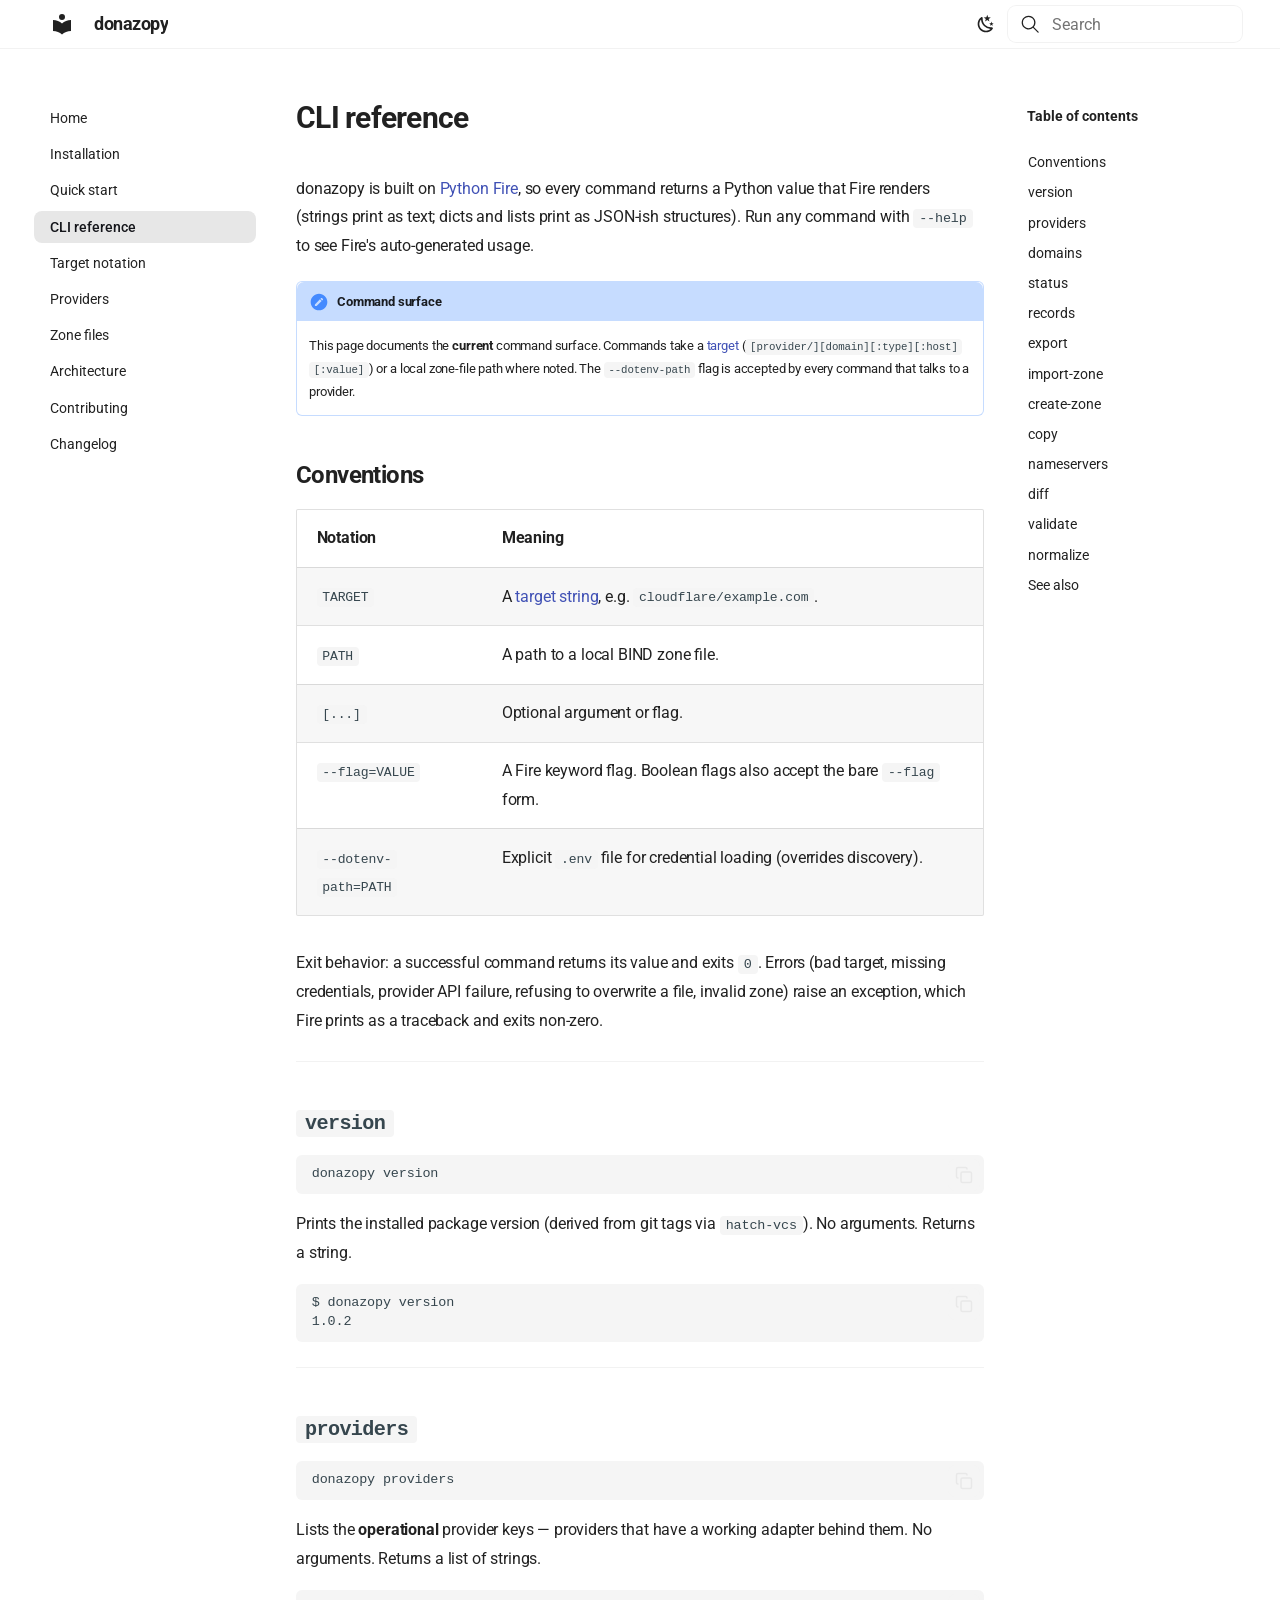
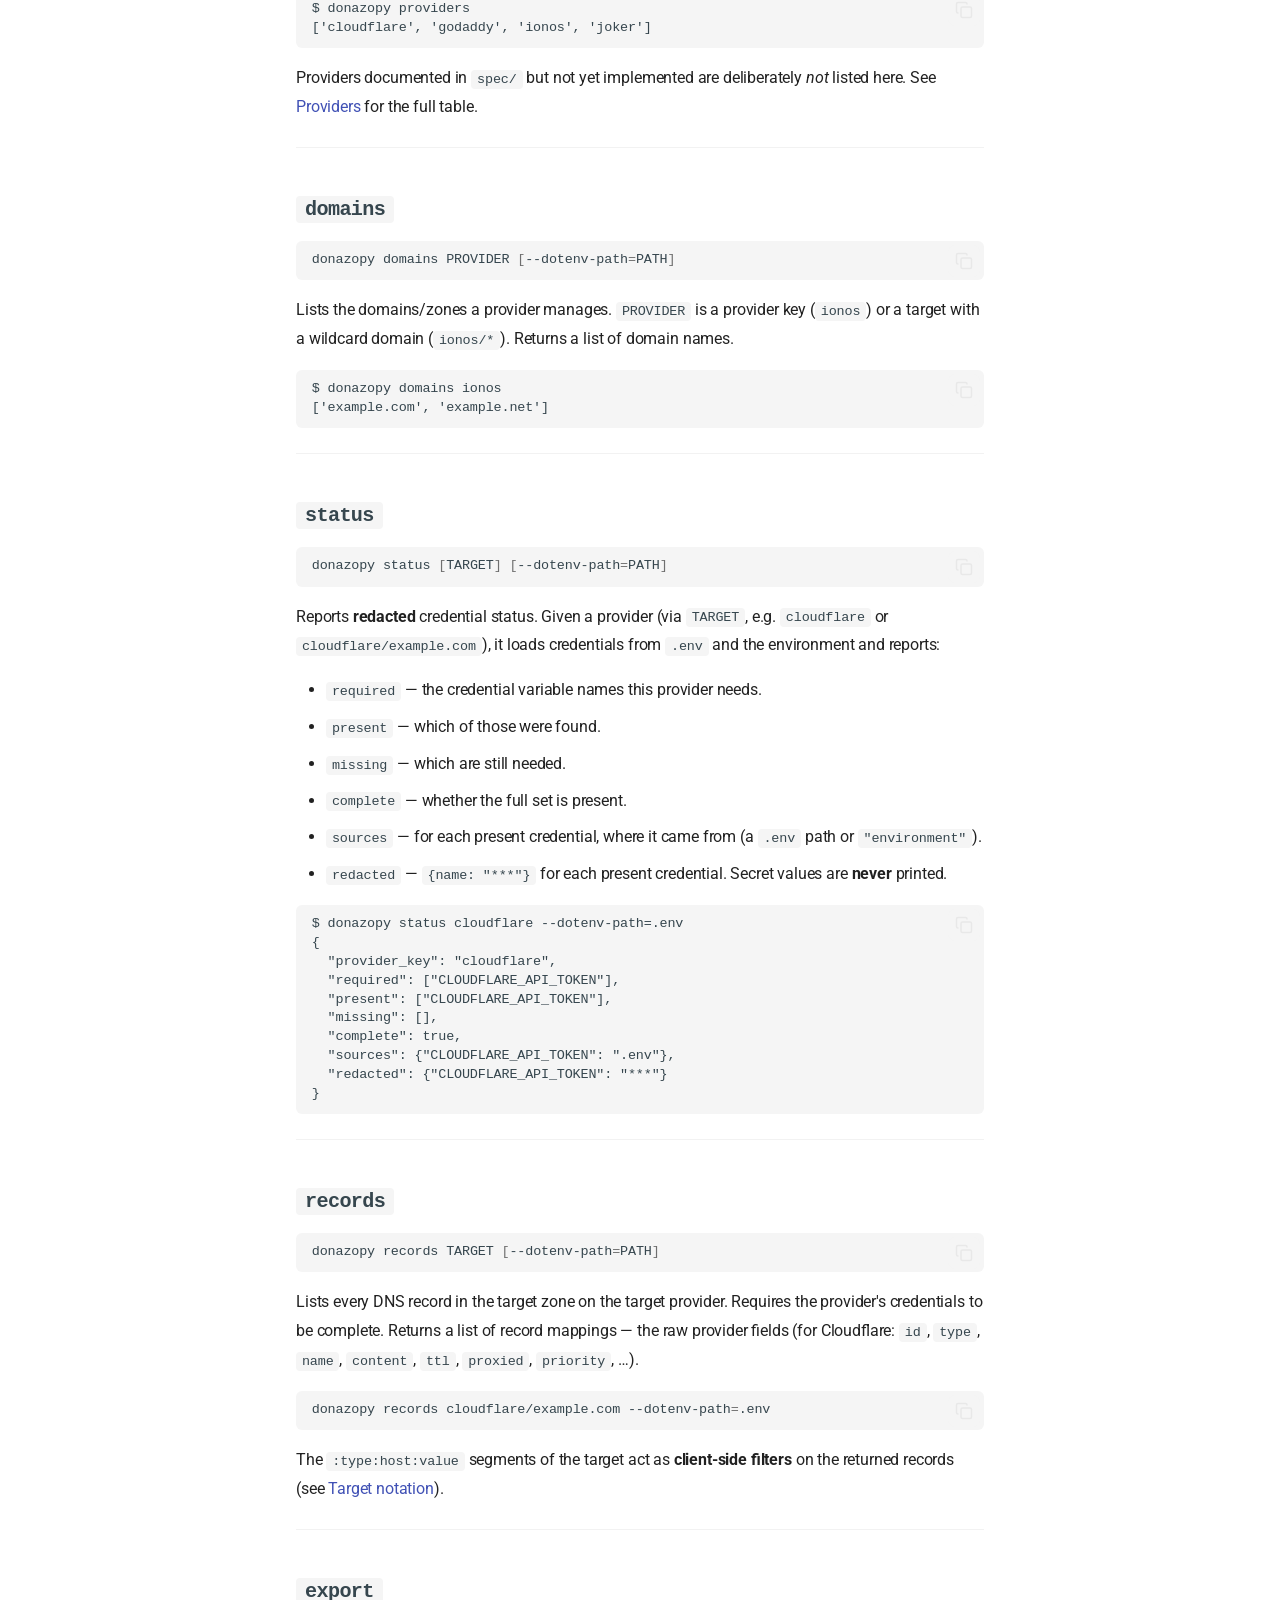
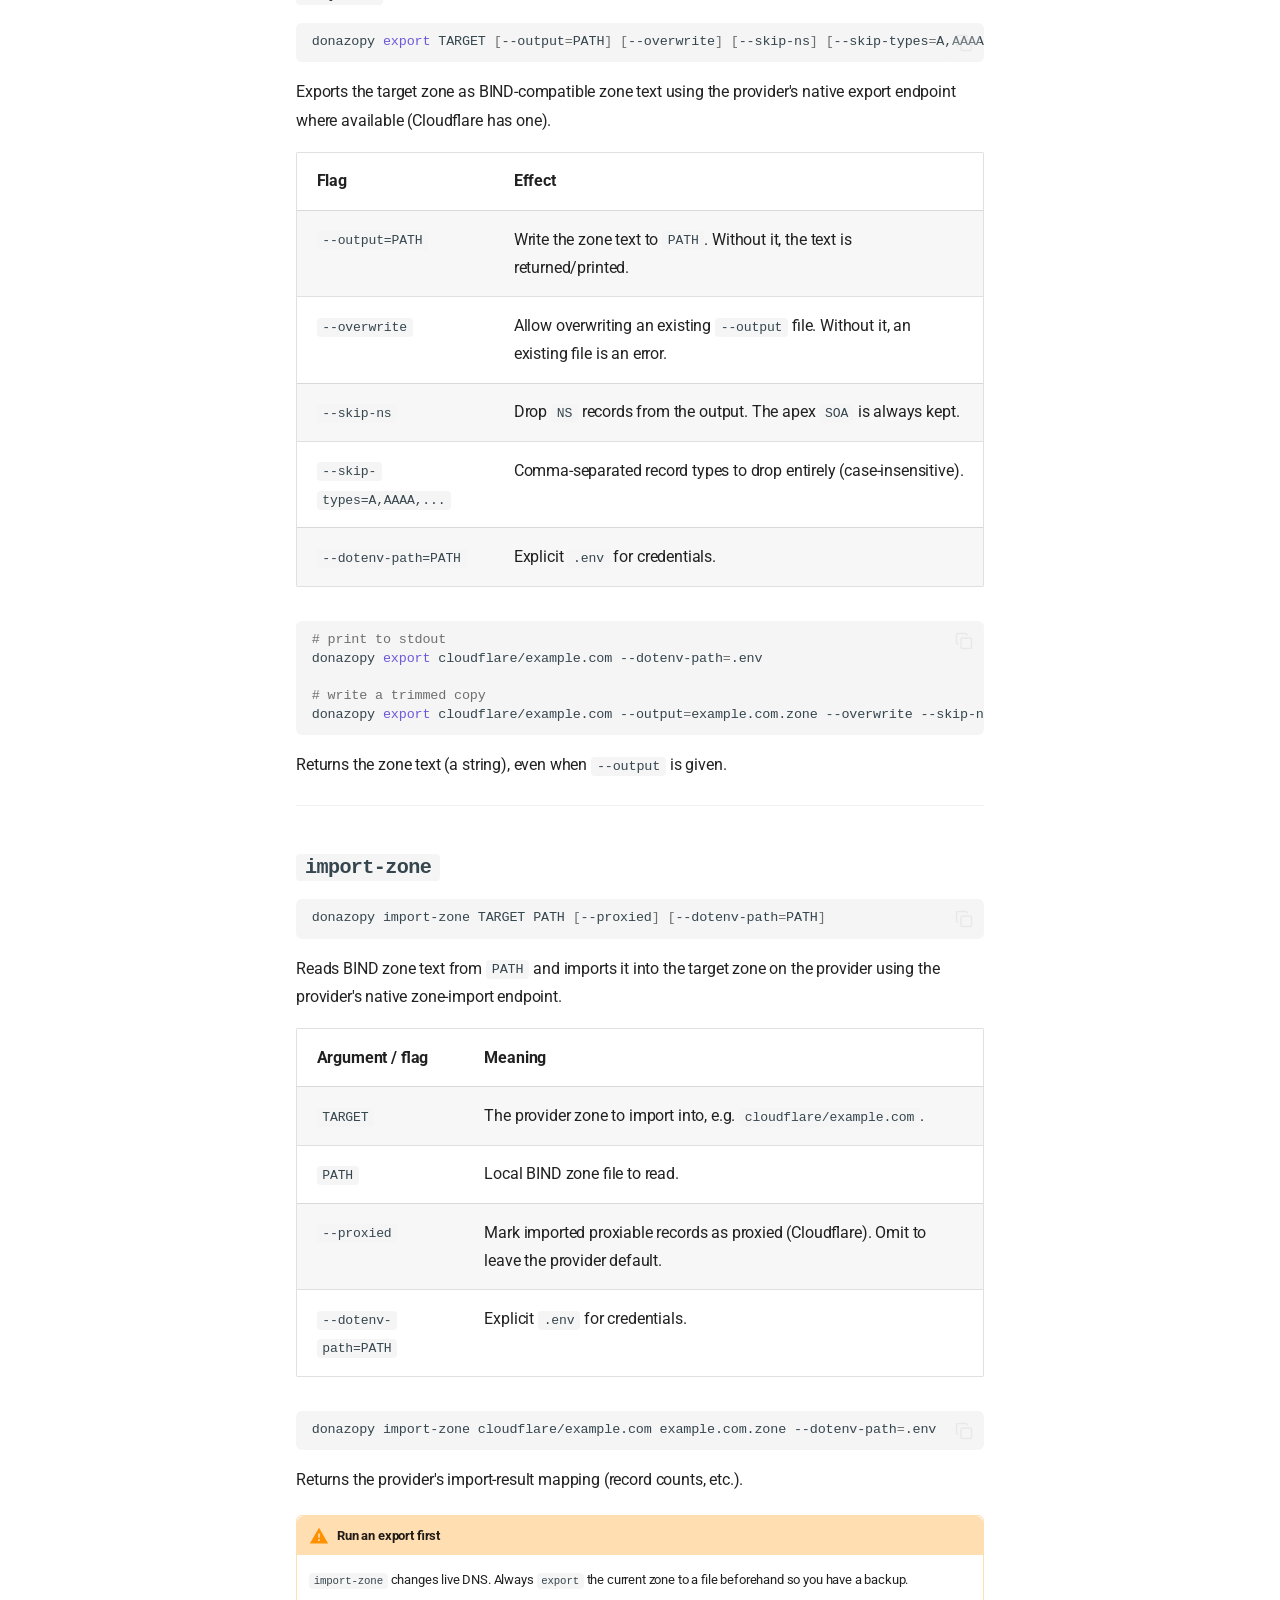
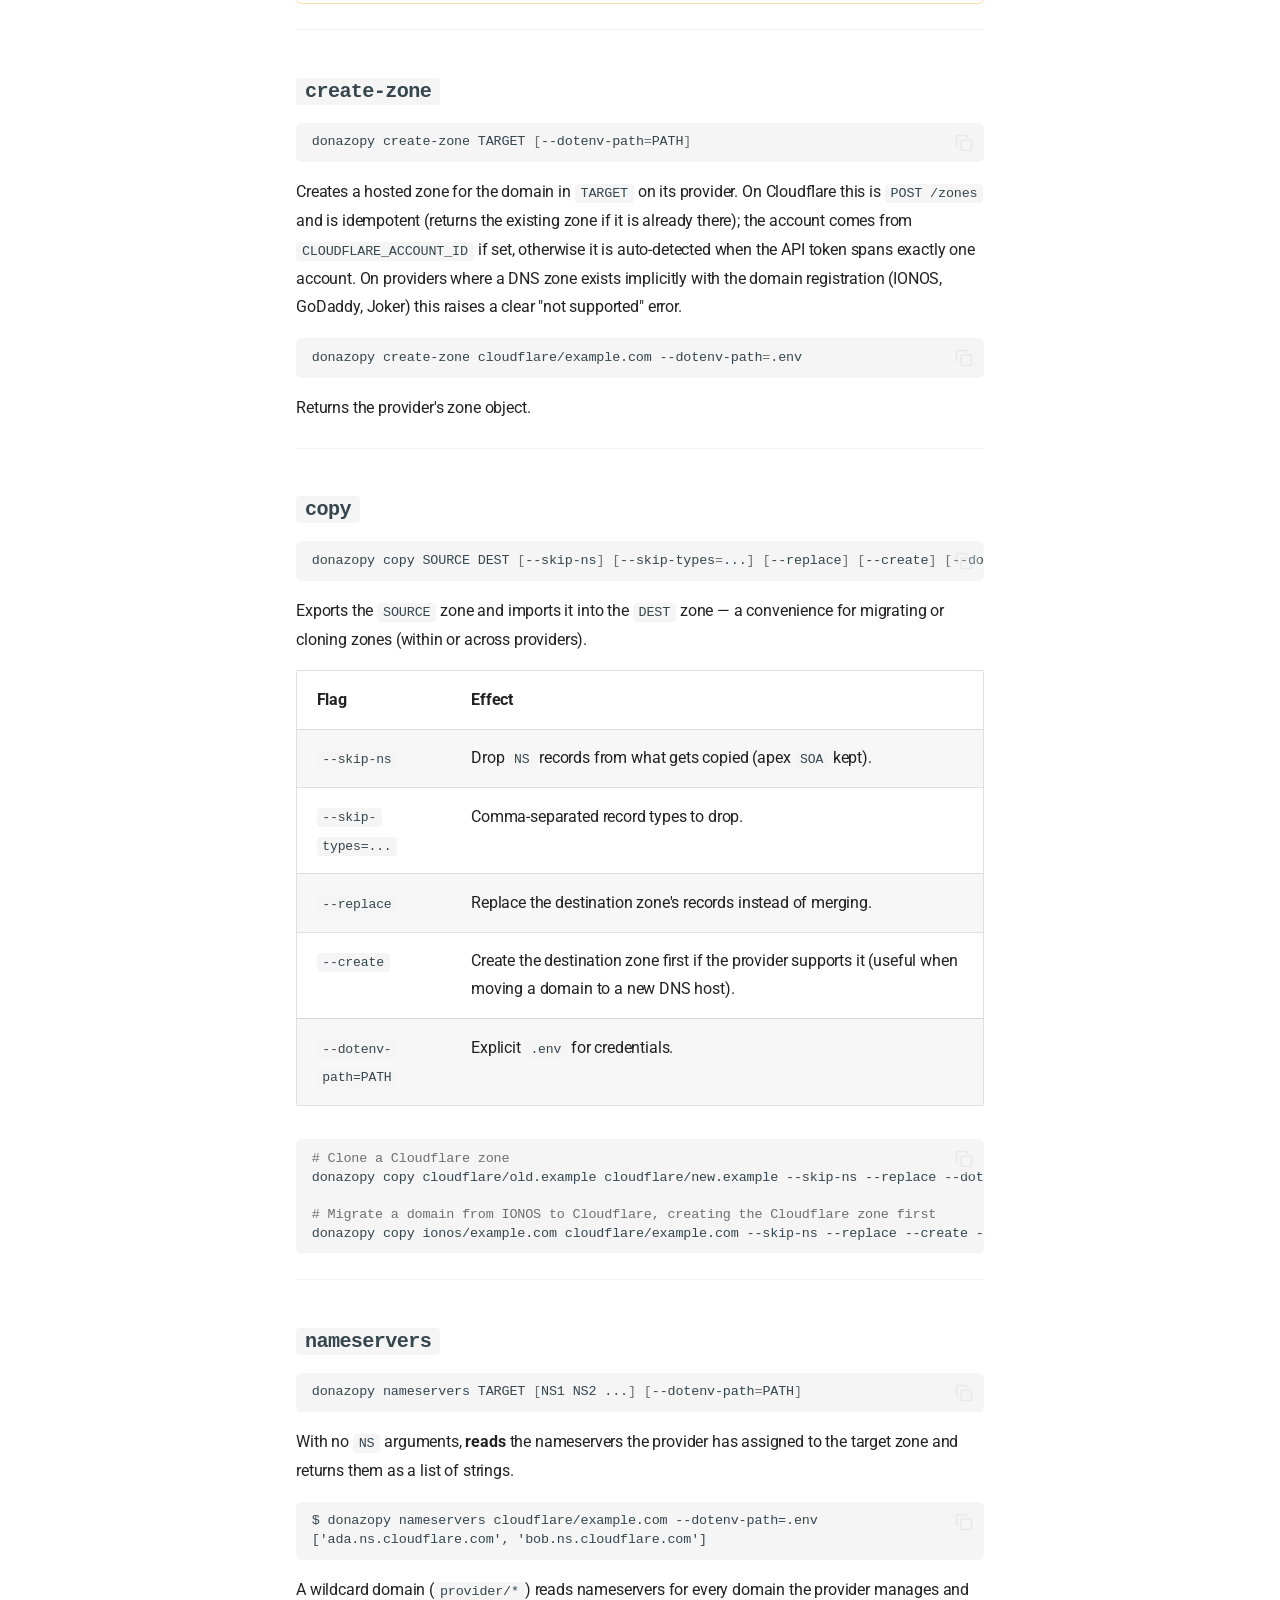
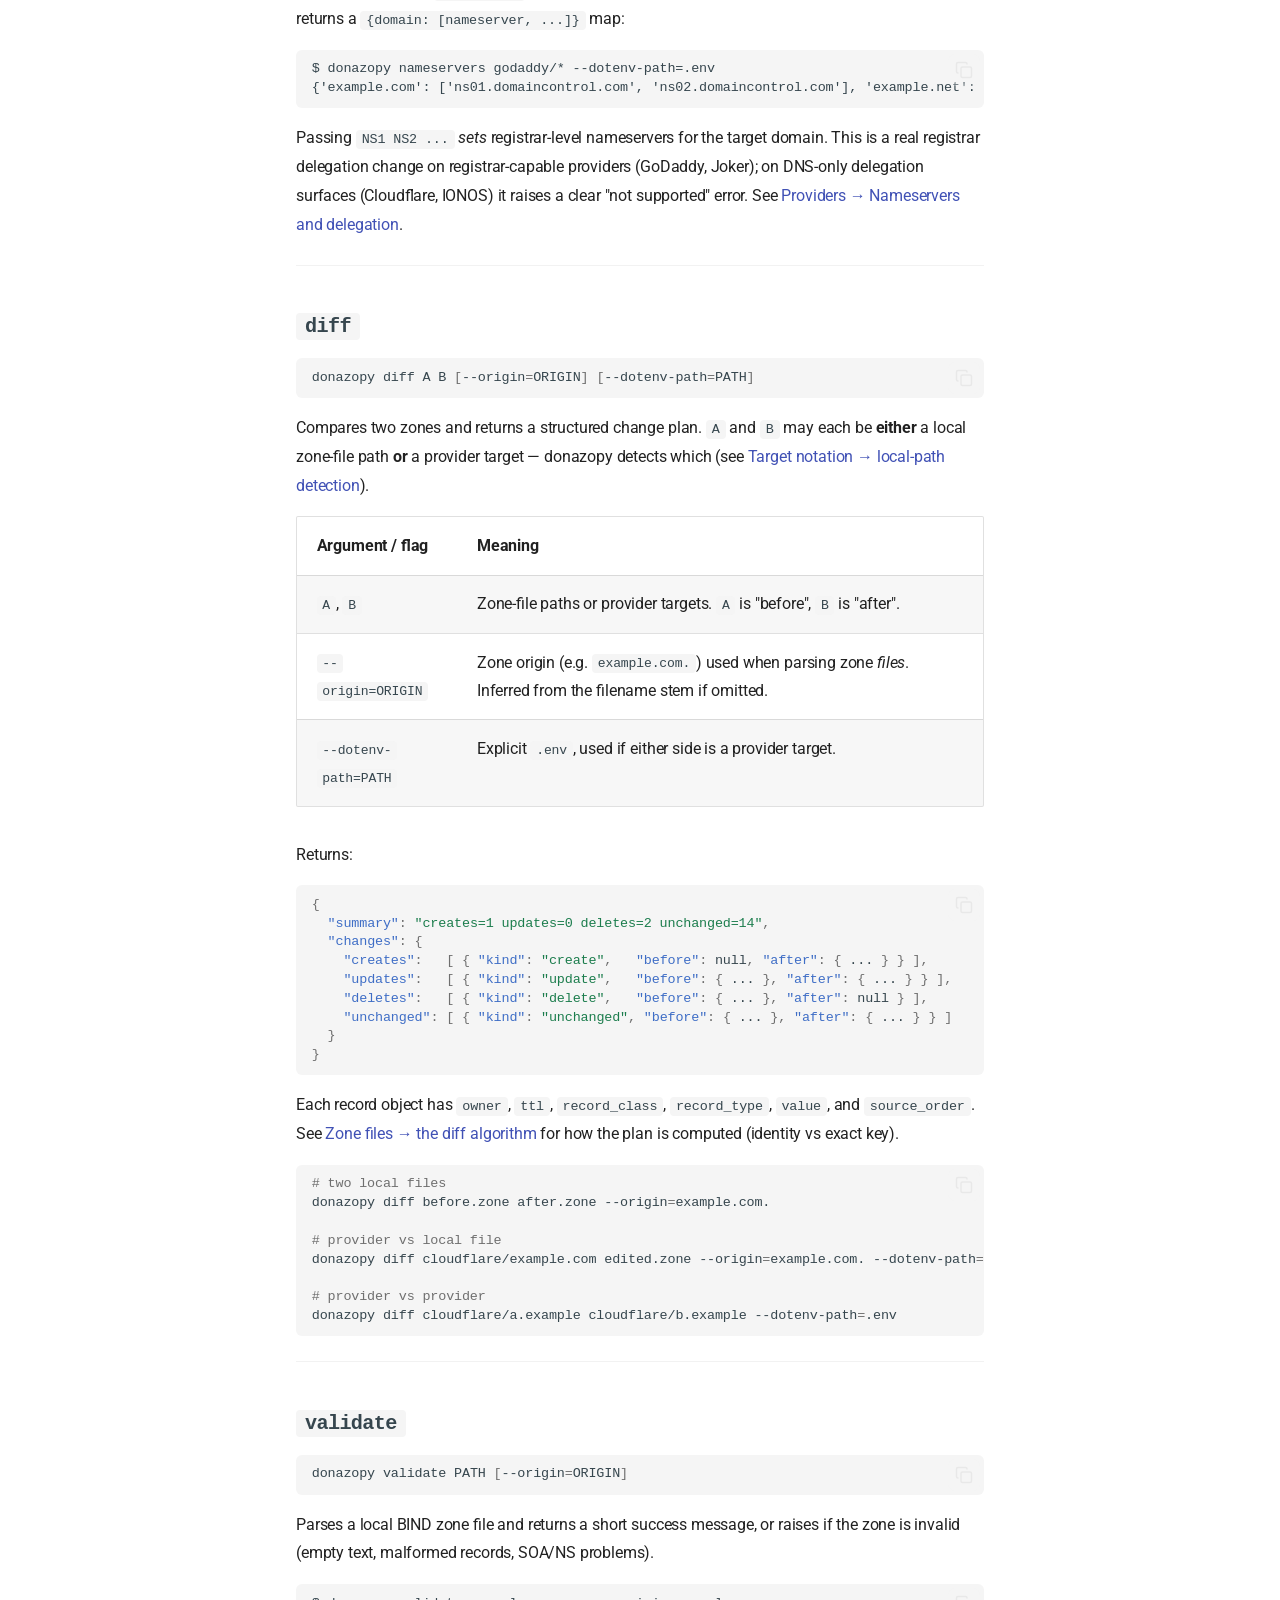
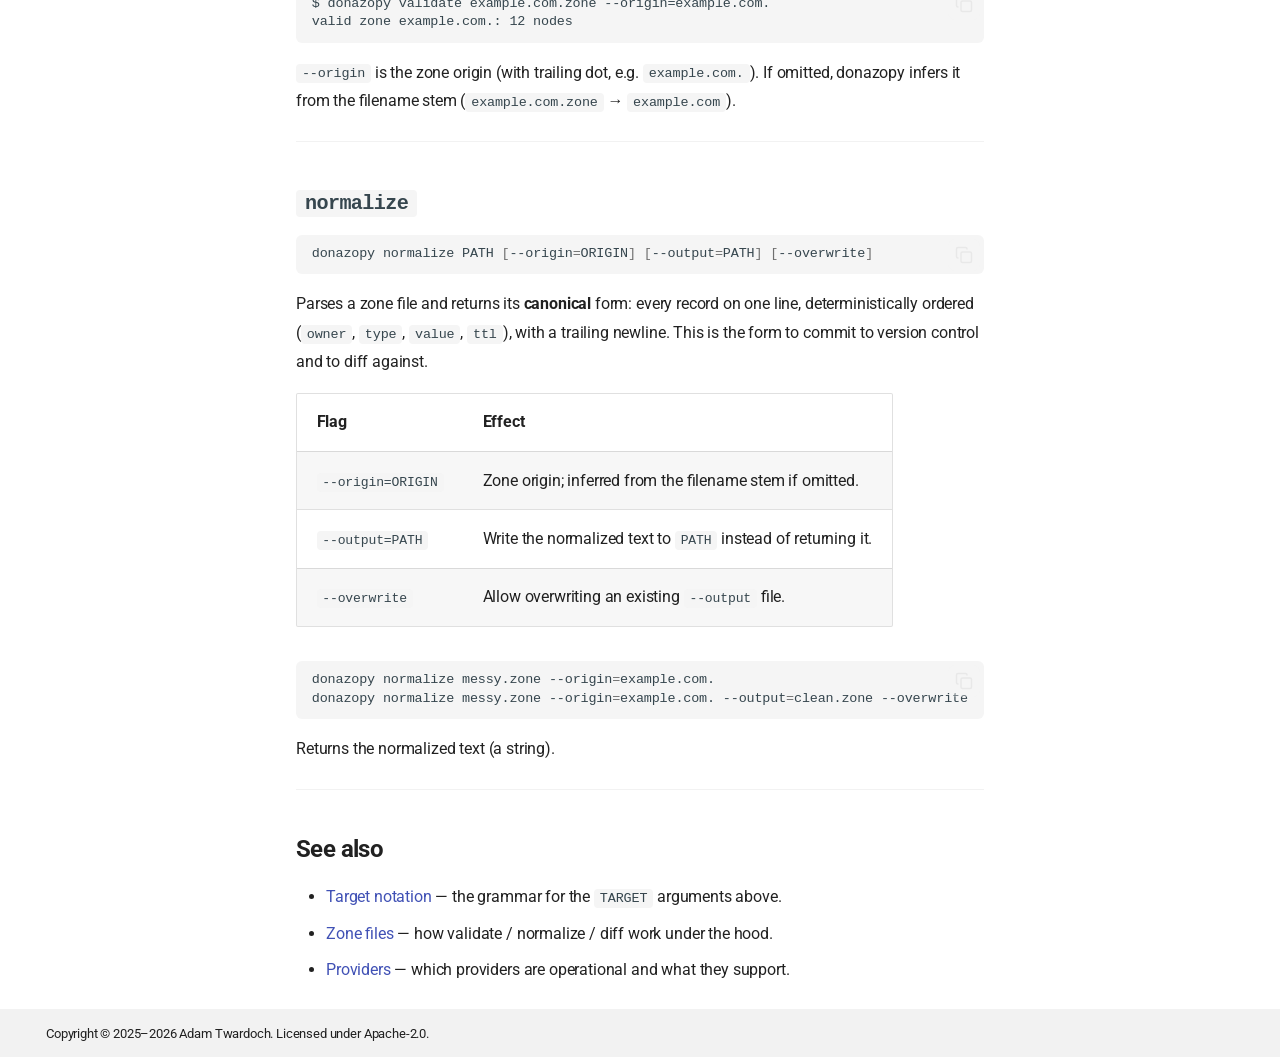
==== commit b8e50bad: "v1.0.8" ====
--- a/docs/cli/index.html
+++ b/docs/cli/index.html
@@ -426,6 +426,17 @@
 </li>
       
         <li class="md-nav__item">
+  <a href="#domains" class="md-nav__link">
+    <span class="md-ellipsis">
+      
+        domains
+      
+    </span>
+  </a>
+  
+</li>
+      
+        <li class="md-nav__item">
   <a href="#status" class="md-nav__link">
     <span class="md-ellipsis">
       
@@ -463,6 +474,17 @@
     <span class="md-ellipsis">
       
         import-zone
+      
+    </span>
+  </a>
+  
+</li>
+      
+        <li class="md-nav__item">
+  <a href="#create-zone" class="md-nav__link">
+    <span class="md-ellipsis">
+      
+        create-zone
       
     </span>
   </a>
@@ -765,6 +787,17 @@
 </li>
       
         <li class="md-nav__item">
+  <a href="#domains" class="md-nav__link">
+    <span class="md-ellipsis">
+      
+        domains
+      
+    </span>
+  </a>
+  
+</li>
+      
+        <li class="md-nav__item">
   <a href="#status" class="md-nav__link">
     <span class="md-ellipsis">
       
@@ -802,6 +835,17 @@
     <span class="md-ellipsis">
       
         import-zone
+      
+    </span>
+  </a>
+  
+</li>
+      
+        <li class="md-nav__item">
+  <a href="#create-zone" class="md-nav__link">
+    <span class="md-ellipsis">
+      
+        create-zone
       
     </span>
   </a>
@@ -952,13 +996,23 @@
 <p>Lists the <strong>operational</strong> provider keys — providers that have a working adapter
 behind them. No arguments. Returns a list of strings.</p>
 <div class="language-text highlight"><pre><span></span><code><span id="__span-3-1"><a id="__codelineno-3-1" name="__codelineno-3-1" href="#__codelineno-3-1"></a>$ donazopy providers
-</span><span id="__span-3-2"><a id="__codelineno-3-2" name="__codelineno-3-2" href="#__codelineno-3-2"></a>[&#39;cloudflare&#39;]
+</span><span id="__span-3-2"><a id="__codelineno-3-2" name="__codelineno-3-2" href="#__codelineno-3-2"></a>[&#39;cloudflare&#39;, &#39;godaddy&#39;, &#39;ionos&#39;, &#39;joker&#39;]
 </span></code></pre></div>
 <p>Providers documented in <code>spec/</code> but not yet implemented are deliberately <em>not</em>
 listed here. See <a href="../providers/">Providers</a> for the full table.</p>
 <hr />
+<h2 id="domains"><code>domains</code><a class="headerlink" href="#domains" title="Permanent link">&para;</a></h2>
+<div class="language-bash highlight"><pre><span></span><code><span id="__span-4-1"><a id="__codelineno-4-1" name="__codelineno-4-1" href="#__codelineno-4-1"></a>donazopy<span class="w"> </span>domains<span class="w"> </span>PROVIDER<span class="w"> </span><span class="o">[</span>--dotenv-path<span class="o">=</span>PATH<span class="o">]</span>
+</span></code></pre></div>
+<p>Lists the domains/zones a provider manages. <code>PROVIDER</code> is a provider key
+(<code>ionos</code>) or a target with a wildcard domain (<code>ionos/*</code>). Returns a list of
+domain names.</p>
+<div class="language-text highlight"><pre><span></span><code><span id="__span-5-1"><a id="__codelineno-5-1" name="__codelineno-5-1" href="#__codelineno-5-1"></a>$ donazopy domains ionos
+</span><span id="__span-5-2"><a id="__codelineno-5-2" name="__codelineno-5-2" href="#__codelineno-5-2"></a>[&#39;example.com&#39;, &#39;example.net&#39;]
+</span></code></pre></div>
+<hr />
 <h2 id="status"><code>status</code><a class="headerlink" href="#status" title="Permanent link">&para;</a></h2>
-<div class="language-bash highlight"><pre><span></span><code><span id="__span-4-1"><a id="__codelineno-4-1" name="__codelineno-4-1" href="#__codelineno-4-1"></a>donazopy<span class="w"> </span>status<span class="w"> </span><span class="o">[</span>TARGET<span class="o">]</span><span class="w"> </span><span class="o">[</span>--dotenv-path<span class="o">=</span>PATH<span class="o">]</span>
+<div class="language-bash highlight"><pre><span></span><code><span id="__span-6-1"><a id="__codelineno-6-1" name="__codelineno-6-1" href="#__codelineno-6-1"></a>donazopy<span class="w"> </span>status<span class="w"> </span><span class="o">[</span>TARGET<span class="o">]</span><span class="w"> </span><span class="o">[</span>--dotenv-path<span class="o">=</span>PATH<span class="o">]</span>
 </span></code></pre></div>
 <p>Reports <strong>redacted</strong> credential status. Given a provider (via <code>TARGET</code>, e.g.
 <code>cloudflare</code> or <code>cloudflare/example.com</code>), it loads credentials from <code>.env</code> and
@@ -973,32 +1027,32 @@
 <li><code>redacted</code> — <code>{name: "***"}</code> for each present credential. Secret values are
   <strong>never</strong> printed.</li>
 </ul>
-<div class="language-text highlight"><pre><span></span><code><span id="__span-5-1"><a id="__codelineno-5-1" name="__codelineno-5-1" href="#__codelineno-5-1"></a>$ donazopy status cloudflare --dotenv-path=.env
-</span><span id="__span-5-2"><a id="__codelineno-5-2" name="__codelineno-5-2" href="#__codelineno-5-2"></a>{
-</span><span id="__span-5-3"><a id="__codelineno-5-3" name="__codelineno-5-3" href="#__codelineno-5-3"></a>  &quot;provider_key&quot;: &quot;cloudflare&quot;,
-</span><span id="__span-5-4"><a id="__codelineno-5-4" name="__codelineno-5-4" href="#__codelineno-5-4"></a>  &quot;required&quot;: [&quot;CLOUDFLARE_API_TOKEN&quot;],
-</span><span id="__span-5-5"><a id="__codelineno-5-5" name="__codelineno-5-5" href="#__codelineno-5-5"></a>  &quot;present&quot;: [&quot;CLOUDFLARE_API_TOKEN&quot;],
-</span><span id="__span-5-6"><a id="__codelineno-5-6" name="__codelineno-5-6" href="#__codelineno-5-6"></a>  &quot;missing&quot;: [],
-</span><span id="__span-5-7"><a id="__codelineno-5-7" name="__codelineno-5-7" href="#__codelineno-5-7"></a>  &quot;complete&quot;: true,
-</span><span id="__span-5-8"><a id="__codelineno-5-8" name="__codelineno-5-8" href="#__codelineno-5-8"></a>  &quot;sources&quot;: {&quot;CLOUDFLARE_API_TOKEN&quot;: &quot;.env&quot;},
-</span><span id="__span-5-9"><a id="__codelineno-5-9" name="__codelineno-5-9" href="#__codelineno-5-9"></a>  &quot;redacted&quot;: {&quot;CLOUDFLARE_API_TOKEN&quot;: &quot;***&quot;}
-</span><span id="__span-5-10"><a id="__codelineno-5-10" name="__codelineno-5-10" href="#__codelineno-5-10"></a>}
+<div class="language-text highlight"><pre><span></span><code><span id="__span-7-1"><a id="__codelineno-7-1" name="__codelineno-7-1" href="#__codelineno-7-1"></a>$ donazopy status cloudflare --dotenv-path=.env
+</span><span id="__span-7-2"><a id="__codelineno-7-2" name="__codelineno-7-2" href="#__codelineno-7-2"></a>{
+</span><span id="__span-7-3"><a id="__codelineno-7-3" name="__codelineno-7-3" href="#__codelineno-7-3"></a>  &quot;provider_key&quot;: &quot;cloudflare&quot;,
+</span><span id="__span-7-4"><a id="__codelineno-7-4" name="__codelineno-7-4" href="#__codelineno-7-4"></a>  &quot;required&quot;: [&quot;CLOUDFLARE_API_TOKEN&quot;],
+</span><span id="__span-7-5"><a id="__codelineno-7-5" name="__codelineno-7-5" href="#__codelineno-7-5"></a>  &quot;present&quot;: [&quot;CLOUDFLARE_API_TOKEN&quot;],
+</span><span id="__span-7-6"><a id="__codelineno-7-6" name="__codelineno-7-6" href="#__codelineno-7-6"></a>  &quot;missing&quot;: [],
+</span><span id="__span-7-7"><a id="__codelineno-7-7" name="__codelineno-7-7" href="#__codelineno-7-7"></a>  &quot;complete&quot;: true,
+</span><span id="__span-7-8"><a id="__codelineno-7-8" name="__codelineno-7-8" href="#__codelineno-7-8"></a>  &quot;sources&quot;: {&quot;CLOUDFLARE_API_TOKEN&quot;: &quot;.env&quot;},
+</span><span id="__span-7-9"><a id="__codelineno-7-9" name="__codelineno-7-9" href="#__codelineno-7-9"></a>  &quot;redacted&quot;: {&quot;CLOUDFLARE_API_TOKEN&quot;: &quot;***&quot;}
+</span><span id="__span-7-10"><a id="__codelineno-7-10" name="__codelineno-7-10" href="#__codelineno-7-10"></a>}
 </span></code></pre></div>
 <hr />
 <h2 id="records"><code>records</code><a class="headerlink" href="#records" title="Permanent link">&para;</a></h2>
-<div class="language-bash highlight"><pre><span></span><code><span id="__span-6-1"><a id="__codelineno-6-1" name="__codelineno-6-1" href="#__codelineno-6-1"></a>donazopy<span class="w"> </span>records<span class="w"> </span>TARGET<span class="w"> </span><span class="o">[</span>--dotenv-path<span class="o">=</span>PATH<span class="o">]</span>
+<div class="language-bash highlight"><pre><span></span><code><span id="__span-8-1"><a id="__codelineno-8-1" name="__codelineno-8-1" href="#__codelineno-8-1"></a>donazopy<span class="w"> </span>records<span class="w"> </span>TARGET<span class="w"> </span><span class="o">[</span>--dotenv-path<span class="o">=</span>PATH<span class="o">]</span>
 </span></code></pre></div>
 <p>Lists every DNS record in the target zone on the target provider. Requires the
 provider's credentials to be complete. Returns a list of record mappings — the
 raw provider fields (for Cloudflare: <code>id</code>, <code>type</code>, <code>name</code>, <code>content</code>, <code>ttl</code>,
 <code>proxied</code>, <code>priority</code>, …).</p>
-<div class="language-bash highlight"><pre><span></span><code><span id="__span-7-1"><a id="__codelineno-7-1" name="__codelineno-7-1" href="#__codelineno-7-1"></a>donazopy<span class="w"> </span>records<span class="w"> </span>cloudflare/example.com<span class="w"> </span>--dotenv-path<span class="o">=</span>.env
+<div class="language-bash highlight"><pre><span></span><code><span id="__span-9-1"><a id="__codelineno-9-1" name="__codelineno-9-1" href="#__codelineno-9-1"></a>donazopy<span class="w"> </span>records<span class="w"> </span>cloudflare/example.com<span class="w"> </span>--dotenv-path<span class="o">=</span>.env
 </span></code></pre></div>
 <p>The <code>:type:host:value</code> segments of the target act as <strong>client-side filters</strong> on
 the returned records (see <a href="../targets/#record-level-filters">Target notation</a>).</p>
 <hr />
 <h2 id="export"><code>export</code><a class="headerlink" href="#export" title="Permanent link">&para;</a></h2>
-<div class="language-bash highlight"><pre><span></span><code><span id="__span-8-1"><a id="__codelineno-8-1" name="__codelineno-8-1" href="#__codelineno-8-1"></a>donazopy<span class="w"> </span><span class="nb">export</span><span class="w"> </span>TARGET<span class="w"> </span><span class="o">[</span>--output<span class="o">=</span>PATH<span class="o">]</span><span class="w"> </span><span class="o">[</span>--overwrite<span class="o">]</span><span class="w"> </span><span class="o">[</span>--skip-ns<span class="o">]</span><span class="w"> </span><span class="o">[</span>--skip-types<span class="o">=</span>A,AAAA,...<span class="o">]</span><span class="w"> </span><span class="o">[</span>--dotenv-path<span class="o">=</span>PATH<span class="o">]</span>
+<div class="language-bash highlight"><pre><span></span><code><span id="__span-10-1"><a id="__codelineno-10-1" name="__codelineno-10-1" href="#__codelineno-10-1"></a>donazopy<span class="w"> </span><span class="nb">export</span><span class="w"> </span>TARGET<span class="w"> </span><span class="o">[</span>--output<span class="o">=</span>PATH<span class="o">]</span><span class="w"> </span><span class="o">[</span>--overwrite<span class="o">]</span><span class="w"> </span><span class="o">[</span>--skip-ns<span class="o">]</span><span class="w"> </span><span class="o">[</span>--skip-types<span class="o">=</span>A,AAAA,...<span class="o">]</span><span class="w"> </span><span class="o">[</span>--dotenv-path<span class="o">=</span>PATH<span class="o">]</span>
 </span></code></pre></div>
 <p>Exports the target zone as BIND-compatible zone text using the provider's native
 export endpoint where available (Cloudflare has one).</p>
@@ -1032,16 +1086,16 @@
 </tr>
 </tbody>
 </table>
-<div class="language-bash highlight"><pre><span></span><code><span id="__span-9-1"><a id="__codelineno-9-1" name="__codelineno-9-1" href="#__codelineno-9-1"></a><span class="c1"># print to stdout</span>
-</span><span id="__span-9-2"><a id="__codelineno-9-2" name="__codelineno-9-2" href="#__codelineno-9-2"></a>donazopy<span class="w"> </span><span class="nb">export</span><span class="w"> </span>cloudflare/example.com<span class="w"> </span>--dotenv-path<span class="o">=</span>.env
-</span><span id="__span-9-3"><a id="__codelineno-9-3" name="__codelineno-9-3" href="#__codelineno-9-3"></a>
-</span><span id="__span-9-4"><a id="__codelineno-9-4" name="__codelineno-9-4" href="#__codelineno-9-4"></a><span class="c1"># write a trimmed copy</span>
-</span><span id="__span-9-5"><a id="__codelineno-9-5" name="__codelineno-9-5" href="#__codelineno-9-5"></a>donazopy<span class="w"> </span><span class="nb">export</span><span class="w"> </span>cloudflare/example.com<span class="w"> </span>--output<span class="o">=</span>example.com.zone<span class="w"> </span>--overwrite<span class="w"> </span>--skip-ns<span class="w"> </span>--skip-types<span class="o">=</span>A,AAAA<span class="w"> </span>--dotenv-path<span class="o">=</span>.env
+<div class="language-bash highlight"><pre><span></span><code><span id="__span-11-1"><a id="__codelineno-11-1" name="__codelineno-11-1" href="#__codelineno-11-1"></a><span class="c1"># print to stdout</span>
+</span><span id="__span-11-2"><a id="__codelineno-11-2" name="__codelineno-11-2" href="#__codelineno-11-2"></a>donazopy<span class="w"> </span><span class="nb">export</span><span class="w"> </span>cloudflare/example.com<span class="w"> </span>--dotenv-path<span class="o">=</span>.env
+</span><span id="__span-11-3"><a id="__codelineno-11-3" name="__codelineno-11-3" href="#__codelineno-11-3"></a>
+</span><span id="__span-11-4"><a id="__codelineno-11-4" name="__codelineno-11-4" href="#__codelineno-11-4"></a><span class="c1"># write a trimmed copy</span>
+</span><span id="__span-11-5"><a id="__codelineno-11-5" name="__codelineno-11-5" href="#__codelineno-11-5"></a>donazopy<span class="w"> </span><span class="nb">export</span><span class="w"> </span>cloudflare/example.com<span class="w"> </span>--output<span class="o">=</span>example.com.zone<span class="w"> </span>--overwrite<span class="w"> </span>--skip-ns<span class="w"> </span>--skip-types<span class="o">=</span>A,AAAA<span class="w"> </span>--dotenv-path<span class="o">=</span>.env
 </span></code></pre></div>
 <p>Returns the zone text (a string), even when <code>--output</code> is given.</p>
 <hr />
 <h2 id="import-zone"><code>import-zone</code><a class="headerlink" href="#import-zone" title="Permanent link">&para;</a></h2>
-<div class="language-bash highlight"><pre><span></span><code><span id="__span-10-1"><a id="__codelineno-10-1" name="__codelineno-10-1" href="#__codelineno-10-1"></a>donazopy<span class="w"> </span>import-zone<span class="w"> </span>TARGET<span class="w"> </span>PATH<span class="w"> </span><span class="o">[</span>--proxied<span class="o">]</span><span class="w"> </span><span class="o">[</span>--dotenv-path<span class="o">=</span>PATH<span class="o">]</span>
+<div class="language-bash highlight"><pre><span></span><code><span id="__span-12-1"><a id="__codelineno-12-1" name="__codelineno-12-1" href="#__codelineno-12-1"></a>donazopy<span class="w"> </span>import-zone<span class="w"> </span>TARGET<span class="w"> </span>PATH<span class="w"> </span><span class="o">[</span>--proxied<span class="o">]</span><span class="w"> </span><span class="o">[</span>--dotenv-path<span class="o">=</span>PATH<span class="o">]</span>
 </span></code></pre></div>
 <p>Reads BIND zone text from <code>PATH</code> and imports it into the target zone on the
 provider using the provider's native zone-import endpoint.</p>
@@ -1071,7 +1125,7 @@
 </tr>
 </tbody>
 </table>
-<div class="language-bash highlight"><pre><span></span><code><span id="__span-11-1"><a id="__codelineno-11-1" name="__codelineno-11-1" href="#__codelineno-11-1"></a>donazopy<span class="w"> </span>import-zone<span class="w"> </span>cloudflare/example.com<span class="w"> </span>example.com.zone<span class="w"> </span>--dotenv-path<span class="o">=</span>.env
+<div class="language-bash highlight"><pre><span></span><code><span id="__span-13-1"><a id="__codelineno-13-1" name="__codelineno-13-1" href="#__codelineno-13-1"></a>donazopy<span class="w"> </span>import-zone<span class="w"> </span>cloudflare/example.com<span class="w"> </span>example.com.zone<span class="w"> </span>--dotenv-path<span class="o">=</span>.env
 </span></code></pre></div>
 <p>Returns the provider's import-result mapping (record counts, etc.).</p>
 <div class="admonition warning">
@@ -1080,11 +1134,24 @@
 beforehand so you have a backup.</p>
 </div>
 <hr />
+<h2 id="create-zone"><code>create-zone</code><a class="headerlink" href="#create-zone" title="Permanent link">&para;</a></h2>
+<div class="language-bash highlight"><pre><span></span><code><span id="__span-14-1"><a id="__codelineno-14-1" name="__codelineno-14-1" href="#__codelineno-14-1"></a>donazopy<span class="w"> </span>create-zone<span class="w"> </span>TARGET<span class="w"> </span><span class="o">[</span>--dotenv-path<span class="o">=</span>PATH<span class="o">]</span>
+</span></code></pre></div>
+<p>Creates a hosted zone for the domain in <code>TARGET</code> on its provider. On Cloudflare
+this is <code>POST /zones</code> and is idempotent (returns the existing zone if it is
+already there); the account comes from <code>CLOUDFLARE_ACCOUNT_ID</code> if set, otherwise
+it is auto-detected when the API token spans exactly one account. On providers
+where a DNS zone exists implicitly with the domain registration (IONOS, GoDaddy,
+Joker) this raises a clear "not supported" error.</p>
+<div class="language-bash highlight"><pre><span></span><code><span id="__span-15-1"><a id="__codelineno-15-1" name="__codelineno-15-1" href="#__codelineno-15-1"></a>donazopy<span class="w"> </span>create-zone<span class="w"> </span>cloudflare/example.com<span class="w"> </span>--dotenv-path<span class="o">=</span>.env
+</span></code></pre></div>
+<p>Returns the provider's zone object.</p>
+<hr />
 <h2 id="copy"><code>copy</code><a class="headerlink" href="#copy" title="Permanent link">&para;</a></h2>
-<div class="language-bash highlight"><pre><span></span><code><span id="__span-12-1"><a id="__codelineno-12-1" name="__codelineno-12-1" href="#__codelineno-12-1"></a>donazopy<span class="w"> </span>copy<span class="w"> </span>SOURCE<span class="w"> </span>DEST<span class="w"> </span><span class="o">[</span>--skip-ns<span class="o">]</span><span class="w"> </span><span class="o">[</span>--skip-types<span class="o">=</span>...<span class="o">]</span><span class="w"> </span><span class="o">[</span>--replace<span class="o">]</span><span class="w"> </span><span class="o">[</span>--dotenv-path<span class="o">=</span>PATH<span class="o">]</span>
+<div class="language-bash highlight"><pre><span></span><code><span id="__span-16-1"><a id="__codelineno-16-1" name="__codelineno-16-1" href="#__codelineno-16-1"></a>donazopy<span class="w"> </span>copy<span class="w"> </span>SOURCE<span class="w"> </span>DEST<span class="w"> </span><span class="o">[</span>--skip-ns<span class="o">]</span><span class="w"> </span><span class="o">[</span>--skip-types<span class="o">=</span>...<span class="o">]</span><span class="w"> </span><span class="o">[</span>--replace<span class="o">]</span><span class="w"> </span><span class="o">[</span>--create<span class="o">]</span><span class="w"> </span><span class="o">[</span>--dotenv-path<span class="o">=</span>PATH<span class="o">]</span>
 </span></code></pre></div>
 <p>Exports the <code>SOURCE</code> zone and imports it into the <code>DEST</code> zone — a convenience for
-migrating or cloning zones (typically within the same provider).</p>
+migrating or cloning zones (within or across providers).</p>
 <table>
 <thead>
 <tr>
@@ -1106,32 +1173,43 @@
 <td>Replace the destination zone's records instead of merging.</td>
 </tr>
 <tr>
+<td><code>--create</code></td>
+<td>Create the destination zone first if the provider supports it (useful when moving a domain to a new DNS host).</td>
+</tr>
+<tr>
 <td><code>--dotenv-path=PATH</code></td>
 <td>Explicit <code>.env</code> for credentials.</td>
 </tr>
 </tbody>
 </table>
-<div class="language-bash highlight"><pre><span></span><code><span id="__span-13-1"><a id="__codelineno-13-1" name="__codelineno-13-1" href="#__codelineno-13-1"></a>donazopy<span class="w"> </span>copy<span class="w"> </span>cloudflare/old.example<span class="w"> </span>cloudflare/new.example<span class="w"> </span>--skip-ns<span class="w"> </span>--replace<span class="w"> </span>--dotenv-path<span class="o">=</span>.env
+<div class="language-bash highlight"><pre><span></span><code><span id="__span-17-1"><a id="__codelineno-17-1" name="__codelineno-17-1" href="#__codelineno-17-1"></a><span class="c1"># Clone a Cloudflare zone</span>
+</span><span id="__span-17-2"><a id="__codelineno-17-2" name="__codelineno-17-2" href="#__codelineno-17-2"></a>donazopy<span class="w"> </span>copy<span class="w"> </span>cloudflare/old.example<span class="w"> </span>cloudflare/new.example<span class="w"> </span>--skip-ns<span class="w"> </span>--replace<span class="w"> </span>--dotenv-path<span class="o">=</span>.env
+</span><span id="__span-17-3"><a id="__codelineno-17-3" name="__codelineno-17-3" href="#__codelineno-17-3"></a>
+</span><span id="__span-17-4"><a id="__codelineno-17-4" name="__codelineno-17-4" href="#__codelineno-17-4"></a><span class="c1"># Migrate a domain from IONOS to Cloudflare, creating the Cloudflare zone first</span>
+</span><span id="__span-17-5"><a id="__codelineno-17-5" name="__codelineno-17-5" href="#__codelineno-17-5"></a>donazopy<span class="w"> </span>copy<span class="w"> </span>ionos/example.com<span class="w"> </span>cloudflare/example.com<span class="w"> </span>--skip-ns<span class="w"> </span>--replace<span class="w"> </span>--create<span class="w"> </span>--dotenv-path<span class="o">=</span>.env
 </span></code></pre></div>
 <hr />
 <h2 id="nameservers"><code>nameservers</code><a class="headerlink" href="#nameservers" title="Permanent link">&para;</a></h2>
-<div class="language-bash highlight"><pre><span></span><code><span id="__span-14-1"><a id="__codelineno-14-1" name="__codelineno-14-1" href="#__codelineno-14-1"></a>donazopy<span class="w"> </span>nameservers<span class="w"> </span>TARGET<span class="w"> </span><span class="o">[</span>NS1<span class="w"> </span>NS2<span class="w"> </span>...<span class="o">]</span><span class="w"> </span><span class="o">[</span>--dotenv-path<span class="o">=</span>PATH<span class="o">]</span>
+<div class="language-bash highlight"><pre><span></span><code><span id="__span-18-1"><a id="__codelineno-18-1" name="__codelineno-18-1" href="#__codelineno-18-1"></a>donazopy<span class="w"> </span>nameservers<span class="w"> </span>TARGET<span class="w"> </span><span class="o">[</span>NS1<span class="w"> </span>NS2<span class="w"> </span>...<span class="o">]</span><span class="w"> </span><span class="o">[</span>--dotenv-path<span class="o">=</span>PATH<span class="o">]</span>
 </span></code></pre></div>
 <p>With no <code>NS</code> arguments, <strong>reads</strong> the nameservers the provider has assigned to
 the target zone and returns them as a list of strings.</p>
-<div class="language-text highlight"><pre><span></span><code><span id="__span-15-1"><a id="__codelineno-15-1" name="__codelineno-15-1" href="#__codelineno-15-1"></a>$ donazopy nameservers cloudflare/example.com --dotenv-path=.env
-</span><span id="__span-15-2"><a id="__codelineno-15-2" name="__codelineno-15-2" href="#__codelineno-15-2"></a>[&#39;ada.ns.cloudflare.com&#39;, &#39;bob.ns.cloudflare.com&#39;]
-</span></code></pre></div>
-<div class="admonition danger">
-<p class="admonition-title">Reassignment is not supported</p>
-<p>Passing <code>NS1 NS2 ...</code> to <em>set</em> registrar-level nameservers is <strong>not</strong>
-supported for Cloudflare and is out of scope today: changing a domain's
-delegation is a registrar/parent-zone operation, not a hosted-zone one. See
+<div class="language-text highlight"><pre><span></span><code><span id="__span-19-1"><a id="__codelineno-19-1" name="__codelineno-19-1" href="#__codelineno-19-1"></a>$ donazopy nameservers cloudflare/example.com --dotenv-path=.env
+</span><span id="__span-19-2"><a id="__codelineno-19-2" name="__codelineno-19-2" href="#__codelineno-19-2"></a>[&#39;ada.ns.cloudflare.com&#39;, &#39;bob.ns.cloudflare.com&#39;]
+</span></code></pre></div>
+<p>A wildcard domain (<code>provider/*</code>) reads nameservers for every domain the provider
+manages and returns a <code>{domain: [nameserver, ...]}</code> map:</p>
+<div class="language-text highlight"><pre><span></span><code><span id="__span-20-1"><a id="__codelineno-20-1" name="__codelineno-20-1" href="#__codelineno-20-1"></a>$ donazopy nameservers godaddy/* --dotenv-path=.env
+</span><span id="__span-20-2"><a id="__codelineno-20-2" name="__codelineno-20-2" href="#__codelineno-20-2"></a>{&#39;example.com&#39;: [&#39;ns01.domaincontrol.com&#39;, &#39;ns02.domaincontrol.com&#39;], &#39;example.net&#39;: [...]}
+</span></code></pre></div>
+<p>Passing <code>NS1 NS2 ...</code> <em>sets</em> registrar-level nameservers for the target domain.
+This is a real registrar delegation change on registrar-capable providers
+(GoDaddy, Joker); on DNS-only delegation surfaces (Cloudflare, IONOS) it raises a
+clear "not supported" error. See
 <a href="../providers/#nameservers-and-delegation">Providers → Nameservers and delegation</a>.</p>
-</div>
 <hr />
 <h2 id="diff"><code>diff</code><a class="headerlink" href="#diff" title="Permanent link">&para;</a></h2>
-<div class="language-bash highlight"><pre><span></span><code><span id="__span-16-1"><a id="__codelineno-16-1" name="__codelineno-16-1" href="#__codelineno-16-1"></a>donazopy<span class="w"> </span>diff<span class="w"> </span>A<span class="w"> </span>B<span class="w"> </span><span class="o">[</span>--origin<span class="o">=</span>ORIGIN<span class="o">]</span><span class="w"> </span><span class="o">[</span>--dotenv-path<span class="o">=</span>PATH<span class="o">]</span>
+<div class="language-bash highlight"><pre><span></span><code><span id="__span-21-1"><a id="__codelineno-21-1" name="__codelineno-21-1" href="#__codelineno-21-1"></a>donazopy<span class="w"> </span>diff<span class="w"> </span>A<span class="w"> </span>B<span class="w"> </span><span class="o">[</span>--origin<span class="o">=</span>ORIGIN<span class="o">]</span><span class="w"> </span><span class="o">[</span>--dotenv-path<span class="o">=</span>PATH<span class="o">]</span>
 </span></code></pre></div>
 <p>Compares two zones and returns a structured change plan. <code>A</code> and <code>B</code> may each be
 <strong>either</strong> a local zone-file path <strong>or</strong> a provider target — donazopy detects
@@ -1159,43 +1237,43 @@
 </tbody>
 </table>
 <p>Returns:</p>
-<div class="language-json highlight"><pre><span></span><code><span id="__span-17-1"><a id="__codelineno-17-1" name="__codelineno-17-1" href="#__codelineno-17-1"></a><span class="p">{</span>
-</span><span id="__span-17-2"><a id="__codelineno-17-2" name="__codelineno-17-2" href="#__codelineno-17-2"></a><span class="w">  </span><span class="nt">&quot;summary&quot;</span><span class="p">:</span><span class="w"> </span><span class="s2">&quot;creates=1 updates=0 deletes=2 unchanged=14&quot;</span><span class="p">,</span>
-</span><span id="__span-17-3"><a id="__codelineno-17-3" name="__codelineno-17-3" href="#__codelineno-17-3"></a><span class="w">  </span><span class="nt">&quot;changes&quot;</span><span class="p">:</span><span class="w"> </span><span class="p">{</span>
-</span><span id="__span-17-4"><a id="__codelineno-17-4" name="__codelineno-17-4" href="#__codelineno-17-4"></a><span class="w">    </span><span class="nt">&quot;creates&quot;</span><span class="p">:</span><span class="w">   </span><span class="p">[</span><span class="w"> </span><span class="p">{</span><span class="w"> </span><span class="nt">&quot;kind&quot;</span><span class="p">:</span><span class="w"> </span><span class="s2">&quot;create&quot;</span><span class="p">,</span><span class="w">   </span><span class="nt">&quot;before&quot;</span><span class="p">:</span><span class="w"> </span><span class="kc">null</span><span class="p">,</span><span class="w"> </span><span class="nt">&quot;after&quot;</span><span class="p">:</span><span class="w"> </span><span class="p">{</span><span class="w"> </span><span class="err">...</span><span class="w"> </span><span class="p">}</span><span class="w"> </span><span class="p">}</span><span class="w"> </span><span class="p">],</span>
-</span><span id="__span-17-5"><a id="__codelineno-17-5" name="__codelineno-17-5" href="#__codelineno-17-5"></a><span class="w">    </span><span class="nt">&quot;updates&quot;</span><span class="p">:</span><span class="w">   </span><span class="p">[</span><span class="w"> </span><span class="p">{</span><span class="w"> </span><span class="nt">&quot;kind&quot;</span><span class="p">:</span><span class="w"> </span><span class="s2">&quot;update&quot;</span><span class="p">,</span><span class="w">   </span><span class="nt">&quot;before&quot;</span><span class="p">:</span><span class="w"> </span><span class="p">{</span><span class="w"> </span><span class="err">...</span><span class="w"> </span><span class="p">},</span><span class="w"> </span><span class="nt">&quot;after&quot;</span><span class="p">:</span><span class="w"> </span><span class="p">{</span><span class="w"> </span><span class="err">...</span><span class="w"> </span><span class="p">}</span><span class="w"> </span><span class="p">}</span><span class="w"> </span><span class="p">],</span>
-</span><span id="__span-17-6"><a id="__codelineno-17-6" name="__codelineno-17-6" href="#__codelineno-17-6"></a><span class="w">    </span><span class="nt">&quot;deletes&quot;</span><span class="p">:</span><span class="w">   </span><span class="p">[</span><span class="w"> </span><span class="p">{</span><span class="w"> </span><span class="nt">&quot;kind&quot;</span><span class="p">:</span><span class="w"> </span><span class="s2">&quot;delete&quot;</span><span class="p">,</span><span class="w">   </span><span class="nt">&quot;before&quot;</span><span class="p">:</span><span class="w"> </span><span class="p">{</span><span class="w"> </span><span class="err">...</span><span class="w"> </span><span class="p">},</span><span class="w"> </span><span class="nt">&quot;after&quot;</span><span class="p">:</span><span class="w"> </span><span class="kc">null</span><span class="w"> </span><span class="p">}</span><span class="w"> </span><span class="p">],</span>
-</span><span id="__span-17-7"><a id="__codelineno-17-7" name="__codelineno-17-7" href="#__codelineno-17-7"></a><span class="w">    </span><span class="nt">&quot;unchanged&quot;</span><span class="p">:</span><span class="w"> </span><span class="p">[</span><span class="w"> </span><span class="p">{</span><span class="w"> </span><span class="nt">&quot;kind&quot;</span><span class="p">:</span><span class="w"> </span><span class="s2">&quot;unchanged&quot;</span><span class="p">,</span><span class="w"> </span><span class="nt">&quot;before&quot;</span><span class="p">:</span><span class="w"> </span><span class="p">{</span><span class="w"> </span><span class="err">...</span><span class="w"> </span><span class="p">},</span><span class="w"> </span><span class="nt">&quot;after&quot;</span><span class="p">:</span><span class="w"> </span><span class="p">{</span><span class="w"> </span><span class="err">...</span><span class="w"> </span><span class="p">}</span><span class="w"> </span><span class="p">}</span><span class="w"> </span><span class="p">]</span>
-</span><span id="__span-17-8"><a id="__codelineno-17-8" name="__codelineno-17-8" href="#__codelineno-17-8"></a><span class="w">  </span><span class="p">}</span>
-</span><span id="__span-17-9"><a id="__codelineno-17-9" name="__codelineno-17-9" href="#__codelineno-17-9"></a><span class="p">}</span>
+<div class="language-json highlight"><pre><span></span><code><span id="__span-22-1"><a id="__codelineno-22-1" name="__codelineno-22-1" href="#__codelineno-22-1"></a><span class="p">{</span>
+</span><span id="__span-22-2"><a id="__codelineno-22-2" name="__codelineno-22-2" href="#__codelineno-22-2"></a><span class="w">  </span><span class="nt">&quot;summary&quot;</span><span class="p">:</span><span class="w"> </span><span class="s2">&quot;creates=1 updates=0 deletes=2 unchanged=14&quot;</span><span class="p">,</span>
+</span><span id="__span-22-3"><a id="__codelineno-22-3" name="__codelineno-22-3" href="#__codelineno-22-3"></a><span class="w">  </span><span class="nt">&quot;changes&quot;</span><span class="p">:</span><span class="w"> </span><span class="p">{</span>
+</span><span id="__span-22-4"><a id="__codelineno-22-4" name="__codelineno-22-4" href="#__codelineno-22-4"></a><span class="w">    </span><span class="nt">&quot;creates&quot;</span><span class="p">:</span><span class="w">   </span><span class="p">[</span><span class="w"> </span><span class="p">{</span><span class="w"> </span><span class="nt">&quot;kind&quot;</span><span class="p">:</span><span class="w"> </span><span class="s2">&quot;create&quot;</span><span class="p">,</span><span class="w">   </span><span class="nt">&quot;before&quot;</span><span class="p">:</span><span class="w"> </span><span class="kc">null</span><span class="p">,</span><span class="w"> </span><span class="nt">&quot;after&quot;</span><span class="p">:</span><span class="w"> </span><span class="p">{</span><span class="w"> </span><span class="err">...</span><span class="w"> </span><span class="p">}</span><span class="w"> </span><span class="p">}</span><span class="w"> </span><span class="p">],</span>
+</span><span id="__span-22-5"><a id="__codelineno-22-5" name="__codelineno-22-5" href="#__codelineno-22-5"></a><span class="w">    </span><span class="nt">&quot;updates&quot;</span><span class="p">:</span><span class="w">   </span><span class="p">[</span><span class="w"> </span><span class="p">{</span><span class="w"> </span><span class="nt">&quot;kind&quot;</span><span class="p">:</span><span class="w"> </span><span class="s2">&quot;update&quot;</span><span class="p">,</span><span class="w">   </span><span class="nt">&quot;before&quot;</span><span class="p">:</span><span class="w"> </span><span class="p">{</span><span class="w"> </span><span class="err">...</span><span class="w"> </span><span class="p">},</span><span class="w"> </span><span class="nt">&quot;after&quot;</span><span class="p">:</span><span class="w"> </span><span class="p">{</span><span class="w"> </span><span class="err">...</span><span class="w"> </span><span class="p">}</span><span class="w"> </span><span class="p">}</span><span class="w"> </span><span class="p">],</span>
+</span><span id="__span-22-6"><a id="__codelineno-22-6" name="__codelineno-22-6" href="#__codelineno-22-6"></a><span class="w">    </span><span class="nt">&quot;deletes&quot;</span><span class="p">:</span><span class="w">   </span><span class="p">[</span><span class="w"> </span><span class="p">{</span><span class="w"> </span><span class="nt">&quot;kind&quot;</span><span class="p">:</span><span class="w"> </span><span class="s2">&quot;delete&quot;</span><span class="p">,</span><span class="w">   </span><span class="nt">&quot;before&quot;</span><span class="p">:</span><span class="w"> </span><span class="p">{</span><span class="w"> </span><span class="err">...</span><span class="w"> </span><span class="p">},</span><span class="w"> </span><span class="nt">&quot;after&quot;</span><span class="p">:</span><span class="w"> </span><span class="kc">null</span><span class="w"> </span><span class="p">}</span><span class="w"> </span><span class="p">],</span>
+</span><span id="__span-22-7"><a id="__codelineno-22-7" name="__codelineno-22-7" href="#__codelineno-22-7"></a><span class="w">    </span><span class="nt">&quot;unchanged&quot;</span><span class="p">:</span><span class="w"> </span><span class="p">[</span><span class="w"> </span><span class="p">{</span><span class="w"> </span><span class="nt">&quot;kind&quot;</span><span class="p">:</span><span class="w"> </span><span class="s2">&quot;unchanged&quot;</span><span class="p">,</span><span class="w"> </span><span class="nt">&quot;before&quot;</span><span class="p">:</span><span class="w"> </span><span class="p">{</span><span class="w"> </span><span class="err">...</span><span class="w"> </span><span class="p">},</span><span class="w"> </span><span class="nt">&quot;after&quot;</span><span class="p">:</span><span class="w"> </span><span class="p">{</span><span class="w"> </span><span class="err">...</span><span class="w"> </span><span class="p">}</span><span class="w"> </span><span class="p">}</span><span class="w"> </span><span class="p">]</span>
+</span><span id="__span-22-8"><a id="__codelineno-22-8" name="__codelineno-22-8" href="#__codelineno-22-8"></a><span class="w">  </span><span class="p">}</span>
+</span><span id="__span-22-9"><a id="__codelineno-22-9" name="__codelineno-22-9" href="#__codelineno-22-9"></a><span class="p">}</span>
 </span></code></pre></div>
 <p>Each record object has <code>owner</code>, <code>ttl</code>, <code>record_class</code>, <code>record_type</code>, <code>value</code>,
 and <code>source_order</code>. See <a href="../zonefiles/#the-diff-algorithm">Zone files → the diff algorithm</a> for how the
 plan is computed (identity vs exact key).</p>
-<div class="language-bash highlight"><pre><span></span><code><span id="__span-18-1"><a id="__codelineno-18-1" name="__codelineno-18-1" href="#__codelineno-18-1"></a><span class="c1"># two local files</span>
-</span><span id="__span-18-2"><a id="__codelineno-18-2" name="__codelineno-18-2" href="#__codelineno-18-2"></a>donazopy<span class="w"> </span>diff<span class="w"> </span>before.zone<span class="w"> </span>after.zone<span class="w"> </span>--origin<span class="o">=</span>example.com.
-</span><span id="__span-18-3"><a id="__codelineno-18-3" name="__codelineno-18-3" href="#__codelineno-18-3"></a>
-</span><span id="__span-18-4"><a id="__codelineno-18-4" name="__codelineno-18-4" href="#__codelineno-18-4"></a><span class="c1"># provider vs local file</span>
-</span><span id="__span-18-5"><a id="__codelineno-18-5" name="__codelineno-18-5" href="#__codelineno-18-5"></a>donazopy<span class="w"> </span>diff<span class="w"> </span>cloudflare/example.com<span class="w"> </span>edited.zone<span class="w"> </span>--origin<span class="o">=</span>example.com.<span class="w"> </span>--dotenv-path<span class="o">=</span>.env
-</span><span id="__span-18-6"><a id="__codelineno-18-6" name="__codelineno-18-6" href="#__codelineno-18-6"></a>
-</span><span id="__span-18-7"><a id="__codelineno-18-7" name="__codelineno-18-7" href="#__codelineno-18-7"></a><span class="c1"># provider vs provider</span>
-</span><span id="__span-18-8"><a id="__codelineno-18-8" name="__codelineno-18-8" href="#__codelineno-18-8"></a>donazopy<span class="w"> </span>diff<span class="w"> </span>cloudflare/a.example<span class="w"> </span>cloudflare/b.example<span class="w"> </span>--dotenv-path<span class="o">=</span>.env
+<div class="language-bash highlight"><pre><span></span><code><span id="__span-23-1"><a id="__codelineno-23-1" name="__codelineno-23-1" href="#__codelineno-23-1"></a><span class="c1"># two local files</span>
+</span><span id="__span-23-2"><a id="__codelineno-23-2" name="__codelineno-23-2" href="#__codelineno-23-2"></a>donazopy<span class="w"> </span>diff<span class="w"> </span>before.zone<span class="w"> </span>after.zone<span class="w"> </span>--origin<span class="o">=</span>example.com.
+</span><span id="__span-23-3"><a id="__codelineno-23-3" name="__codelineno-23-3" href="#__codelineno-23-3"></a>
+</span><span id="__span-23-4"><a id="__codelineno-23-4" name="__codelineno-23-4" href="#__codelineno-23-4"></a><span class="c1"># provider vs local file</span>
+</span><span id="__span-23-5"><a id="__codelineno-23-5" name="__codelineno-23-5" href="#__codelineno-23-5"></a>donazopy<span class="w"> </span>diff<span class="w"> </span>cloudflare/example.com<span class="w"> </span>edited.zone<span class="w"> </span>--origin<span class="o">=</span>example.com.<span class="w"> </span>--dotenv-path<span class="o">=</span>.env
+</span><span id="__span-23-6"><a id="__codelineno-23-6" name="__codelineno-23-6" href="#__codelineno-23-6"></a>
+</span><span id="__span-23-7"><a id="__codelineno-23-7" name="__codelineno-23-7" href="#__codelineno-23-7"></a><span class="c1"># provider vs provider</span>
+</span><span id="__span-23-8"><a id="__codelineno-23-8" name="__codelineno-23-8" href="#__codelineno-23-8"></a>donazopy<span class="w"> </span>diff<span class="w"> </span>cloudflare/a.example<span class="w"> </span>cloudflare/b.example<span class="w"> </span>--dotenv-path<span class="o">=</span>.env
 </span></code></pre></div>
 <hr />
 <h2 id="validate"><code>validate</code><a class="headerlink" href="#validate" title="Permanent link">&para;</a></h2>
-<div class="language-bash highlight"><pre><span></span><code><span id="__span-19-1"><a id="__codelineno-19-1" name="__codelineno-19-1" href="#__codelineno-19-1"></a>donazopy<span class="w"> </span>validate<span class="w"> </span>PATH<span class="w"> </span><span class="o">[</span>--origin<span class="o">=</span>ORIGIN<span class="o">]</span>
+<div class="language-bash highlight"><pre><span></span><code><span id="__span-24-1"><a id="__codelineno-24-1" name="__codelineno-24-1" href="#__codelineno-24-1"></a>donazopy<span class="w"> </span>validate<span class="w"> </span>PATH<span class="w"> </span><span class="o">[</span>--origin<span class="o">=</span>ORIGIN<span class="o">]</span>
 </span></code></pre></div>
 <p>Parses a local BIND zone file and returns a short success message, or raises if
 the zone is invalid (empty text, malformed records, SOA/NS problems).</p>
-<div class="language-text highlight"><pre><span></span><code><span id="__span-20-1"><a id="__codelineno-20-1" name="__codelineno-20-1" href="#__codelineno-20-1"></a>$ donazopy validate example.com.zone --origin=example.com.
-</span><span id="__span-20-2"><a id="__codelineno-20-2" name="__codelineno-20-2" href="#__codelineno-20-2"></a>valid zone example.com.: 12 nodes
+<div class="language-text highlight"><pre><span></span><code><span id="__span-25-1"><a id="__codelineno-25-1" name="__codelineno-25-1" href="#__codelineno-25-1"></a>$ donazopy validate example.com.zone --origin=example.com.
+</span><span id="__span-25-2"><a id="__codelineno-25-2" name="__codelineno-25-2" href="#__codelineno-25-2"></a>valid zone example.com.: 12 nodes
 </span></code></pre></div>
 <p><code>--origin</code> is the zone origin (with trailing dot, e.g. <code>example.com.</code>). If
 omitted, donazopy infers it from the filename stem (<code>example.com.zone</code> →
 <code>example.com</code>).</p>
 <hr />
 <h2 id="normalize"><code>normalize</code><a class="headerlink" href="#normalize" title="Permanent link">&para;</a></h2>
-<div class="language-bash highlight"><pre><span></span><code><span id="__span-21-1"><a id="__codelineno-21-1" name="__codelineno-21-1" href="#__codelineno-21-1"></a>donazopy<span class="w"> </span>normalize<span class="w"> </span>PATH<span class="w"> </span><span class="o">[</span>--origin<span class="o">=</span>ORIGIN<span class="o">]</span><span class="w"> </span><span class="o">[</span>--output<span class="o">=</span>PATH<span class="o">]</span><span class="w"> </span><span class="o">[</span>--overwrite<span class="o">]</span>
+<div class="language-bash highlight"><pre><span></span><code><span id="__span-26-1"><a id="__codelineno-26-1" name="__codelineno-26-1" href="#__codelineno-26-1"></a>donazopy<span class="w"> </span>normalize<span class="w"> </span>PATH<span class="w"> </span><span class="o">[</span>--origin<span class="o">=</span>ORIGIN<span class="o">]</span><span class="w"> </span><span class="o">[</span>--output<span class="o">=</span>PATH<span class="o">]</span><span class="w"> </span><span class="o">[</span>--overwrite<span class="o">]</span>
 </span></code></pre></div>
 <p>Parses a zone file and returns its <strong>canonical</strong> form: every record on one line,
 deterministically ordered (<code>owner</code>, <code>type</code>, <code>value</code>, <code>ttl</code>), with a trailing
@@ -1222,8 +1300,8 @@
 </tr>
 </tbody>
 </table>
-<div class="language-bash highlight"><pre><span></span><code><span id="__span-22-1"><a id="__codelineno-22-1" name="__codelineno-22-1" href="#__codelineno-22-1"></a>donazopy<span class="w"> </span>normalize<span class="w"> </span>messy.zone<span class="w"> </span>--origin<span class="o">=</span>example.com.
-</span><span id="__span-22-2"><a id="__codelineno-22-2" name="__codelineno-22-2" href="#__codelineno-22-2"></a>donazopy<span class="w"> </span>normalize<span class="w"> </span>messy.zone<span class="w"> </span>--origin<span class="o">=</span>example.com.<span class="w"> </span>--output<span class="o">=</span>clean.zone<span class="w"> </span>--overwrite
+<div class="language-bash highlight"><pre><span></span><code><span id="__span-27-1"><a id="__codelineno-27-1" name="__codelineno-27-1" href="#__codelineno-27-1"></a>donazopy<span class="w"> </span>normalize<span class="w"> </span>messy.zone<span class="w"> </span>--origin<span class="o">=</span>example.com.
+</span><span id="__span-27-2"><a id="__codelineno-27-2" name="__codelineno-27-2" href="#__codelineno-27-2"></a>donazopy<span class="w"> </span>normalize<span class="w"> </span>messy.zone<span class="w"> </span>--origin<span class="o">=</span>example.com.<span class="w"> </span>--output<span class="o">=</span>clean.zone<span class="w"> </span>--overwrite
 </span></code></pre></div>
 <p>Returns the normalized text (a string).</p>
 <hr />
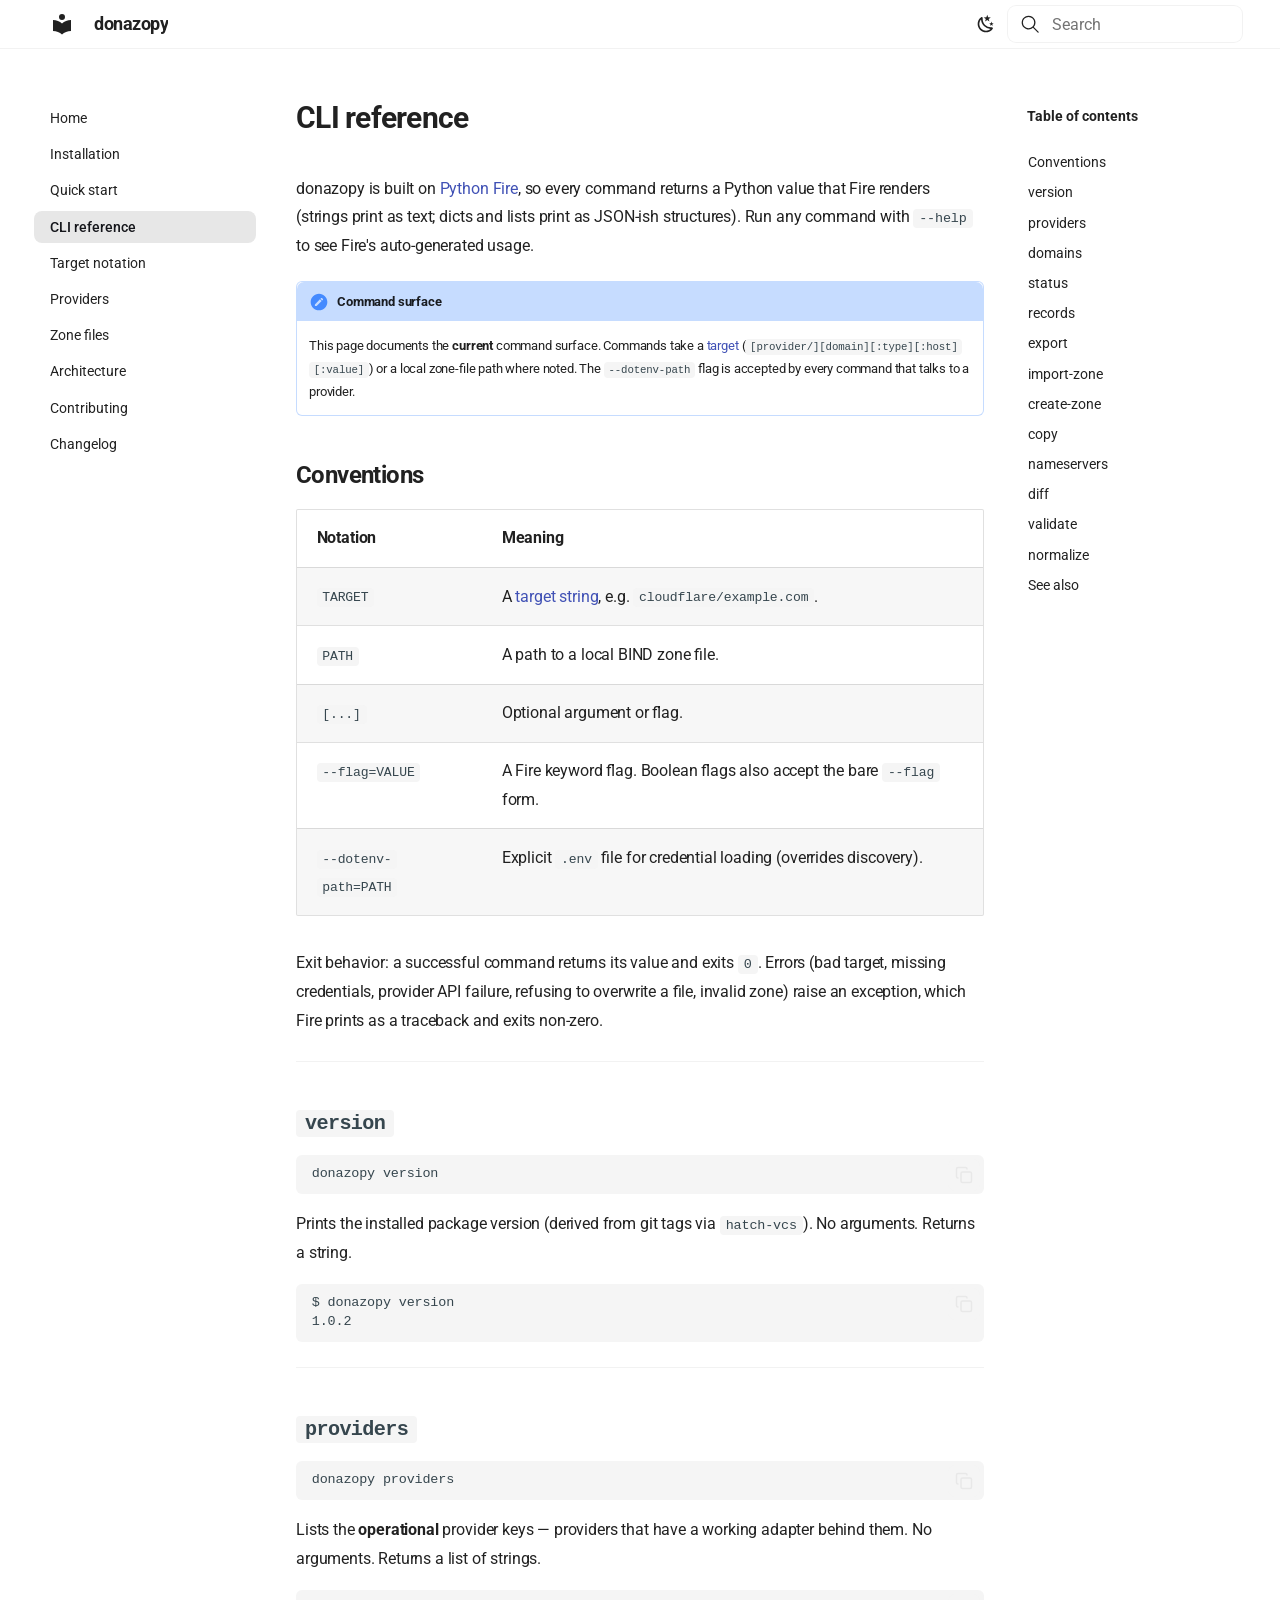
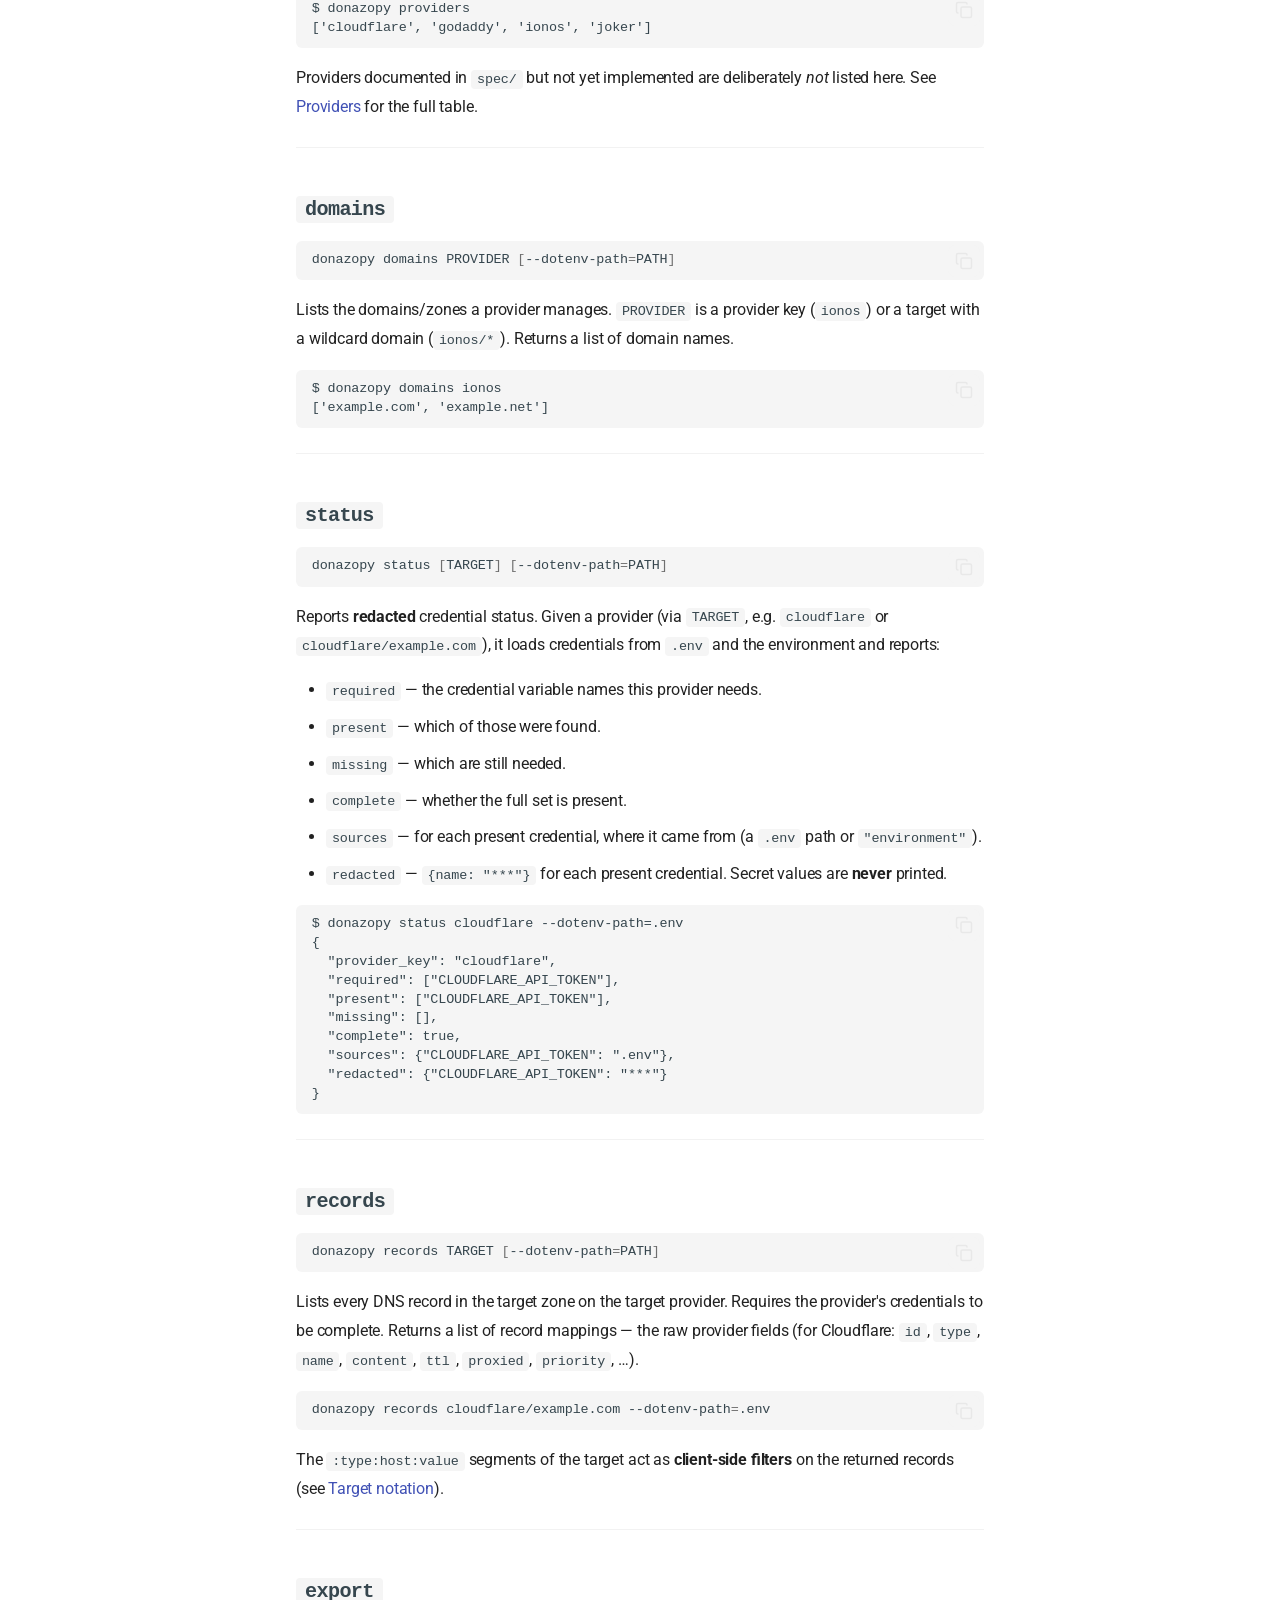
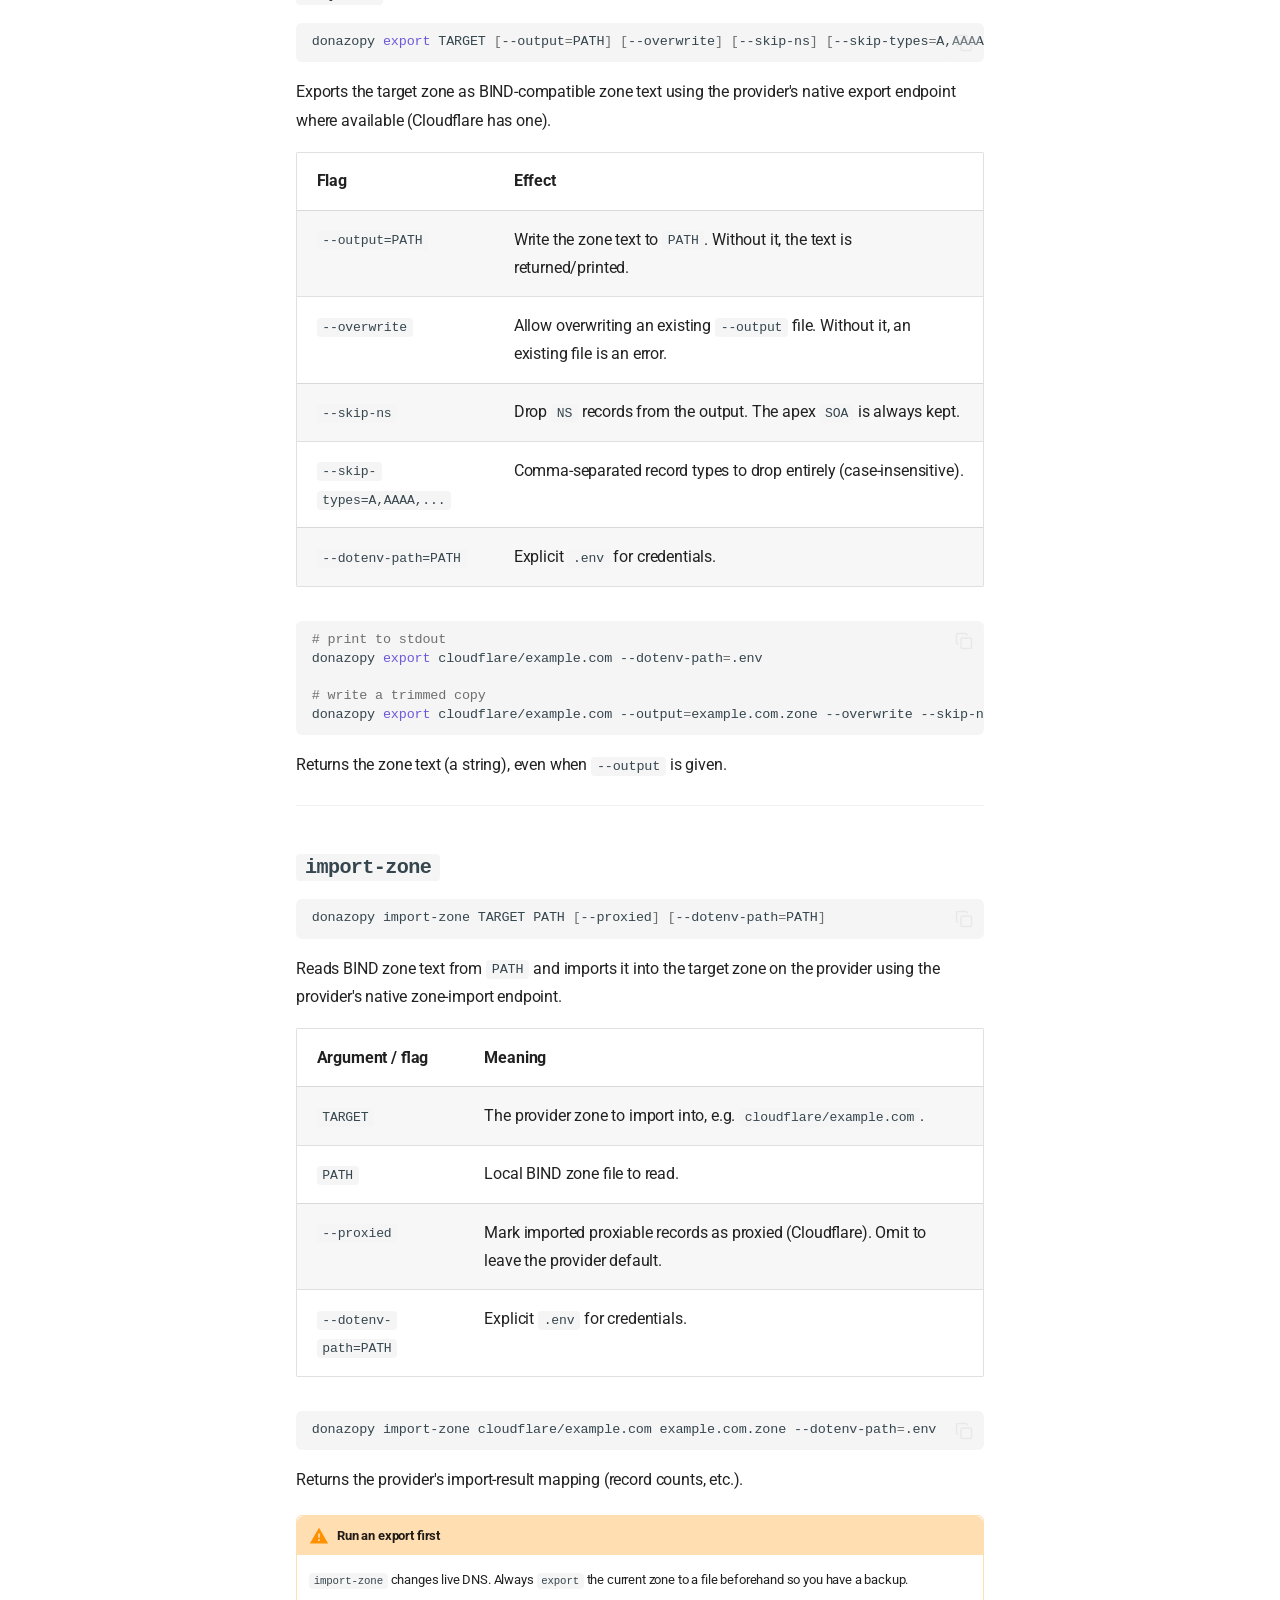
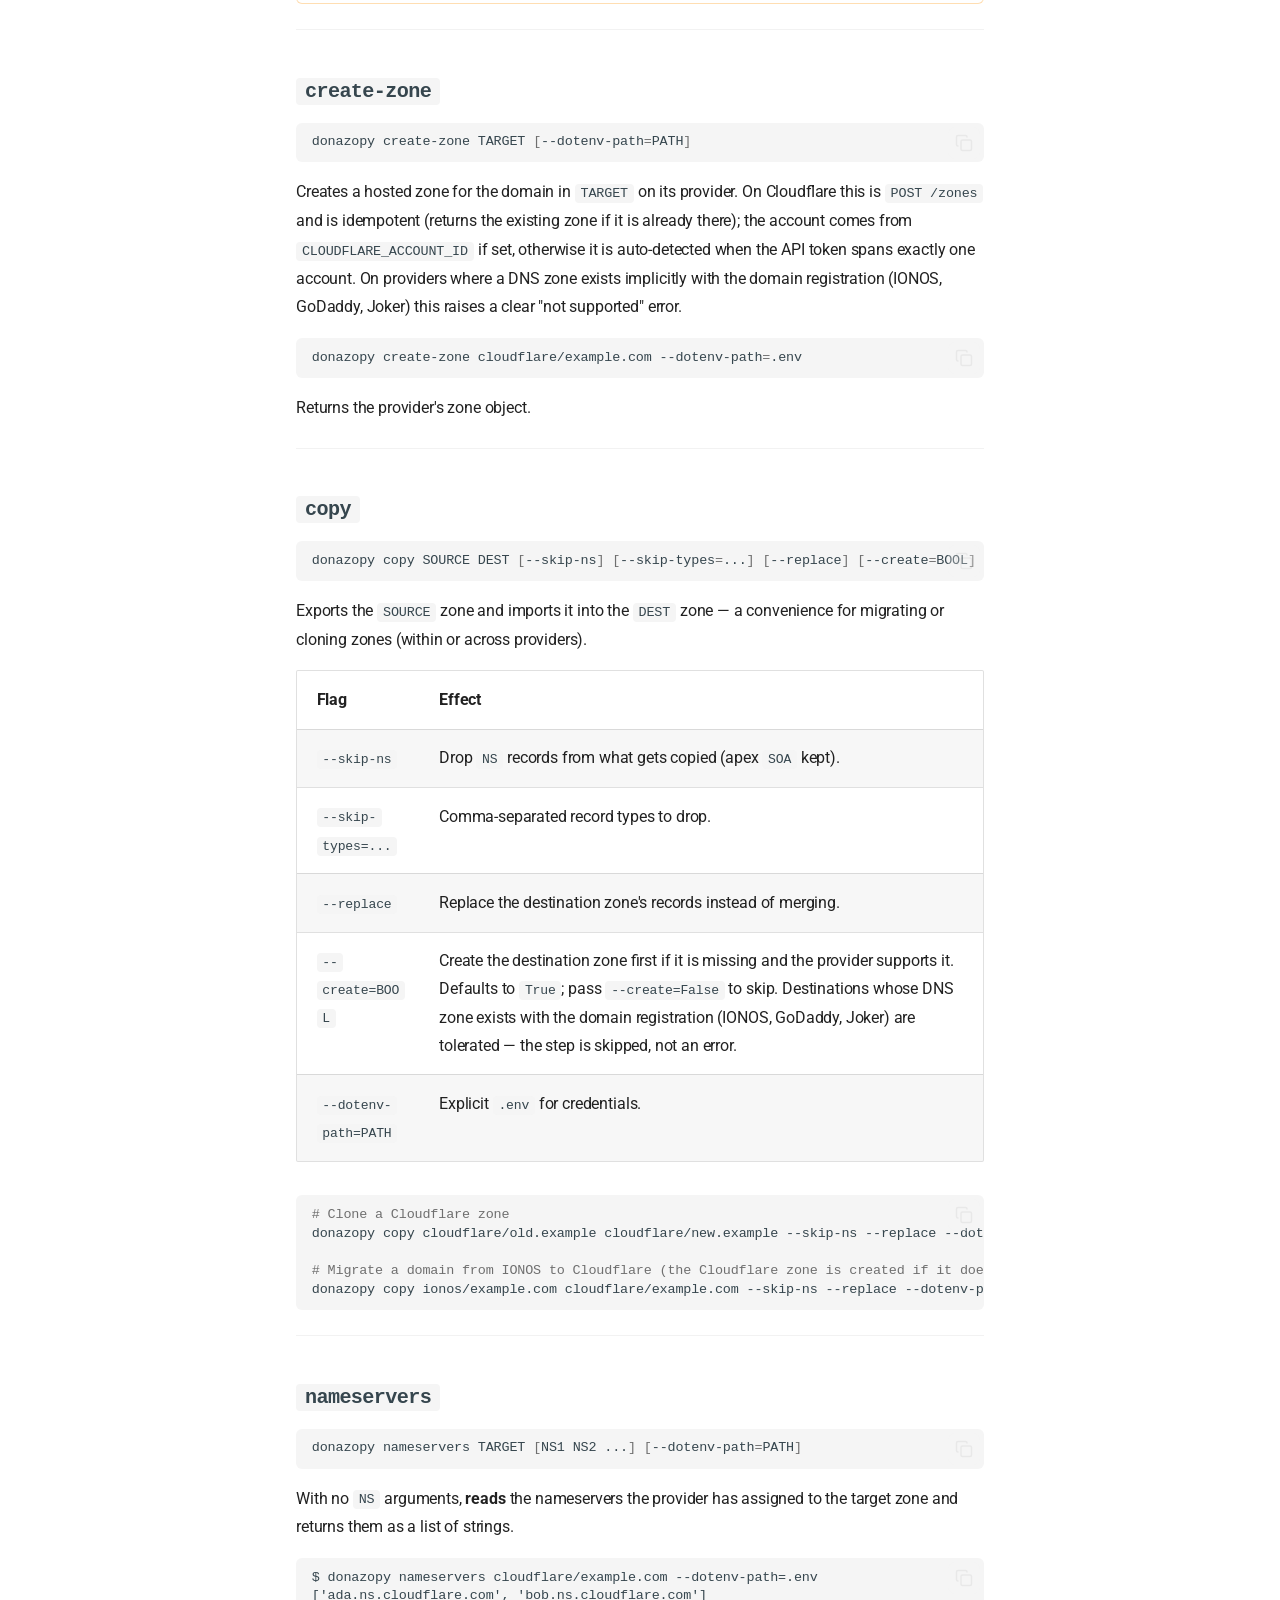
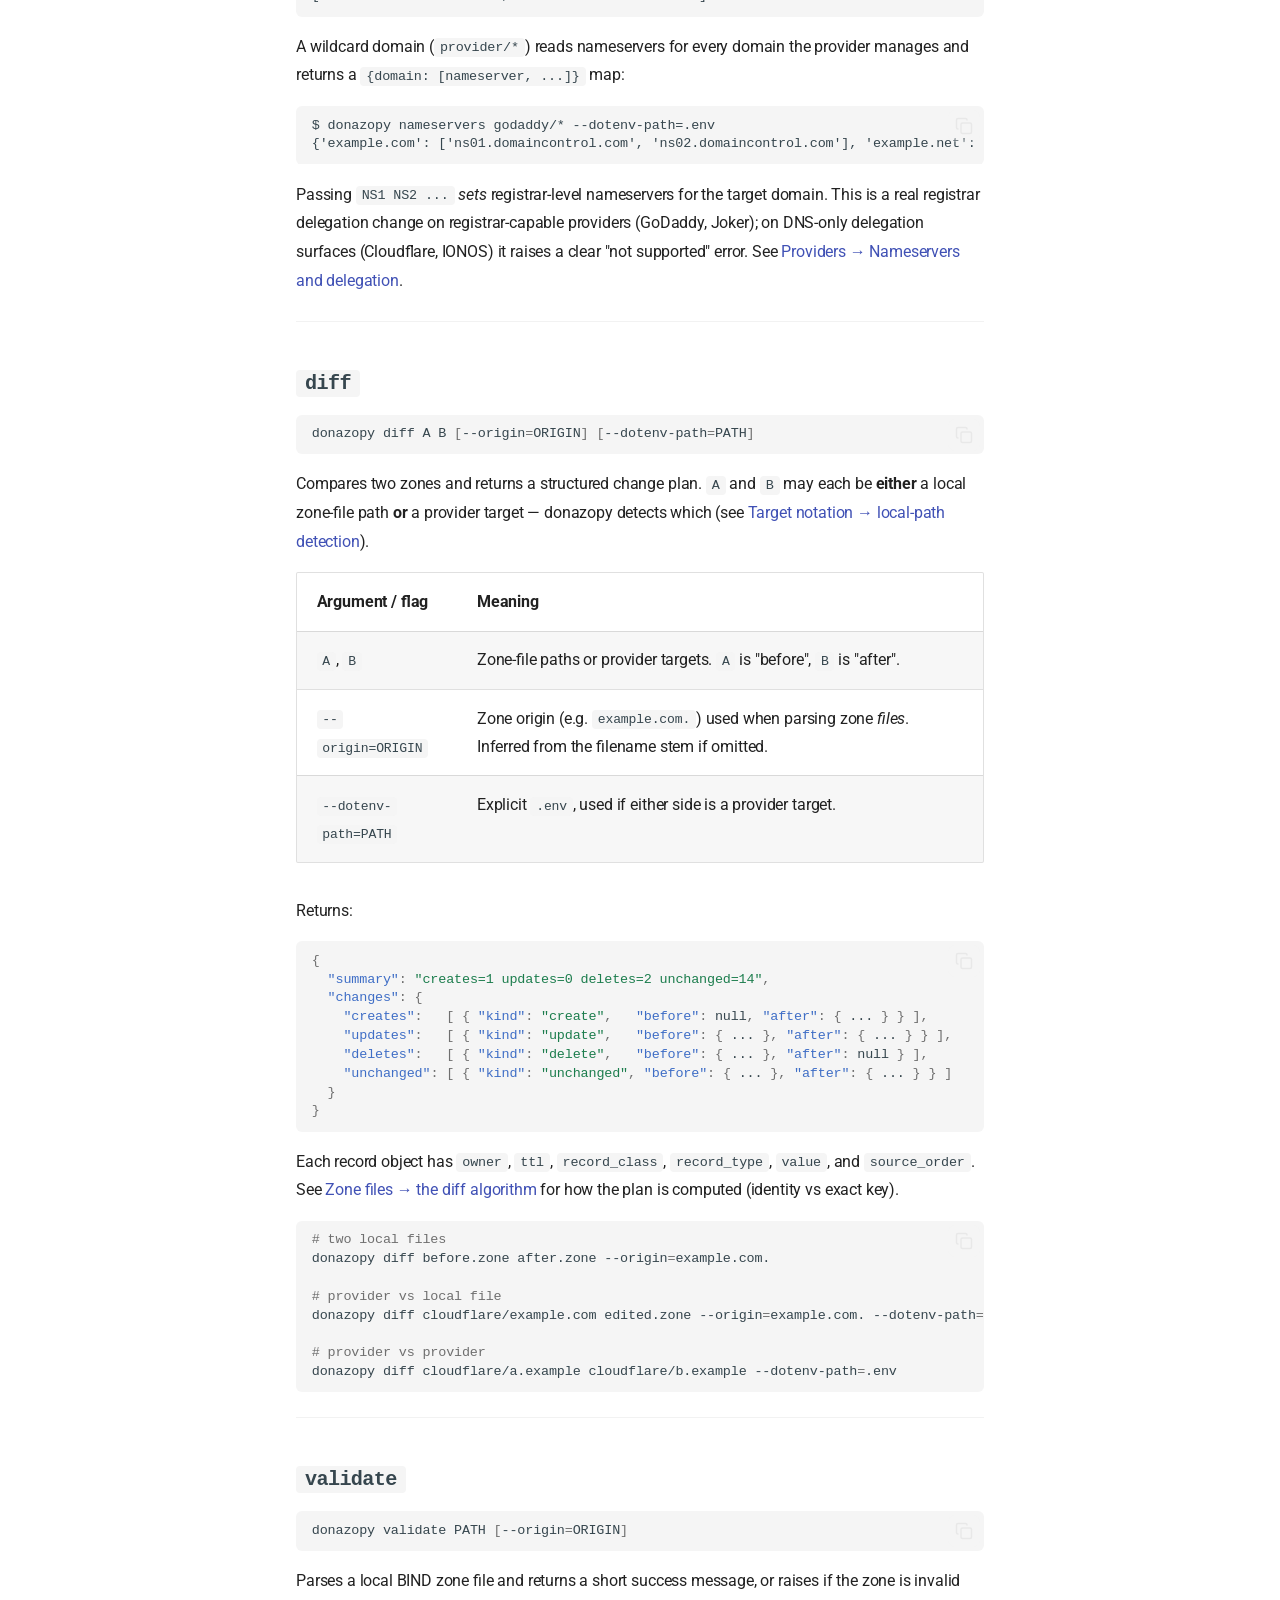
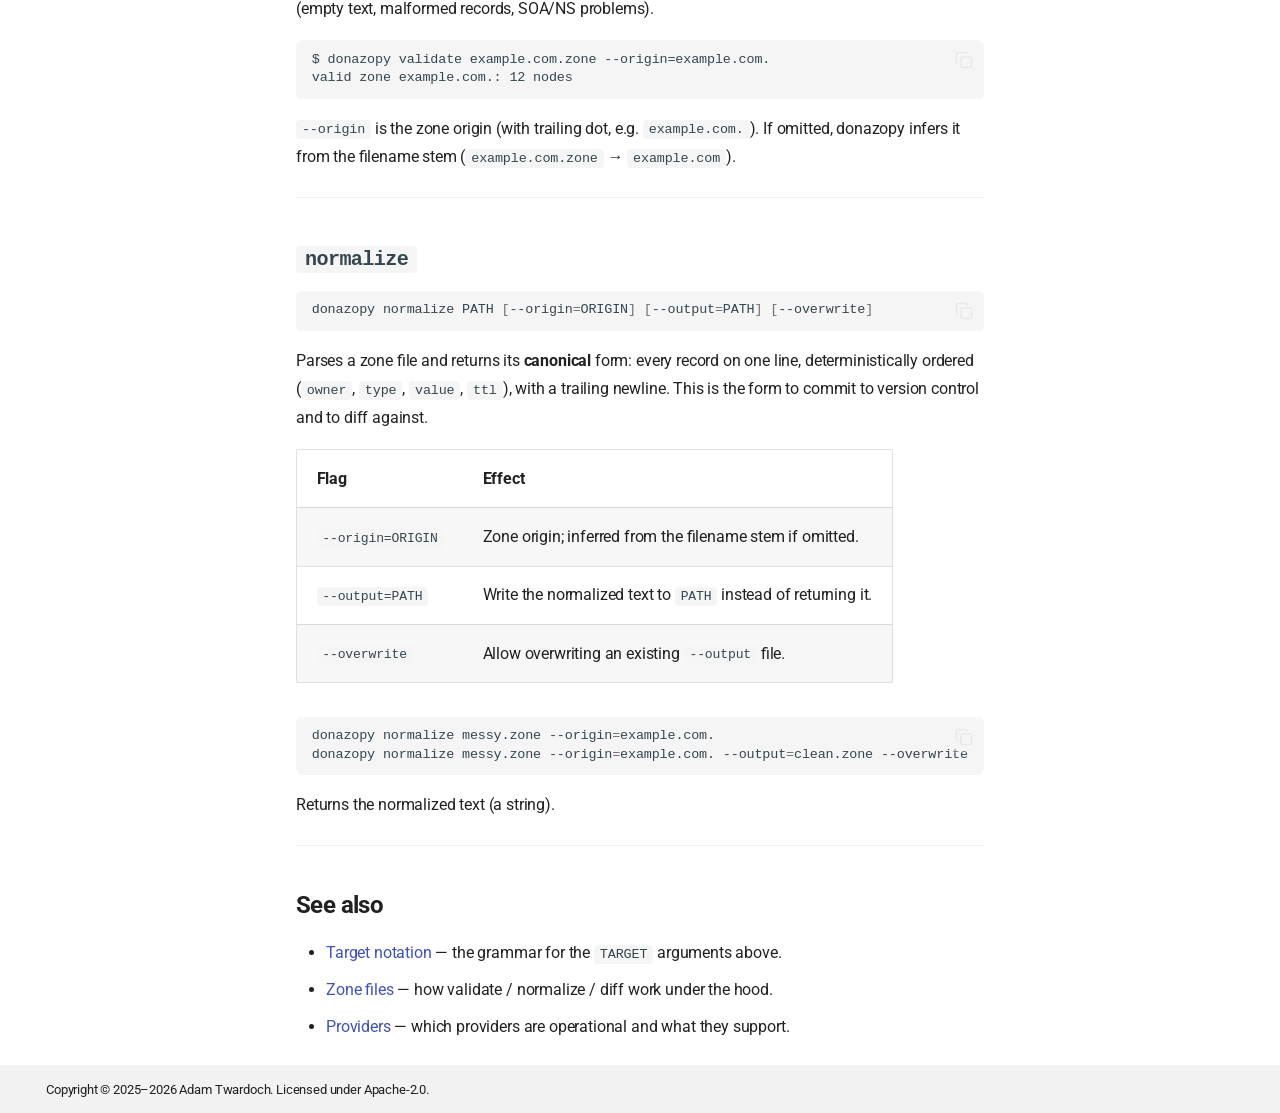
==== commit e73bf174: "v1.0.9" ====
--- a/docs/cli/index.html
+++ b/docs/cli/index.html
@@ -1148,7 +1148,7 @@
 <p>Returns the provider's zone object.</p>
 <hr />
 <h2 id="copy"><code>copy</code><a class="headerlink" href="#copy" title="Permanent link">&para;</a></h2>
-<div class="language-bash highlight"><pre><span></span><code><span id="__span-16-1"><a id="__codelineno-16-1" name="__codelineno-16-1" href="#__codelineno-16-1"></a>donazopy<span class="w"> </span>copy<span class="w"> </span>SOURCE<span class="w"> </span>DEST<span class="w"> </span><span class="o">[</span>--skip-ns<span class="o">]</span><span class="w"> </span><span class="o">[</span>--skip-types<span class="o">=</span>...<span class="o">]</span><span class="w"> </span><span class="o">[</span>--replace<span class="o">]</span><span class="w"> </span><span class="o">[</span>--create<span class="o">]</span><span class="w"> </span><span class="o">[</span>--dotenv-path<span class="o">=</span>PATH<span class="o">]</span>
+<div class="language-bash highlight"><pre><span></span><code><span id="__span-16-1"><a id="__codelineno-16-1" name="__codelineno-16-1" href="#__codelineno-16-1"></a>donazopy<span class="w"> </span>copy<span class="w"> </span>SOURCE<span class="w"> </span>DEST<span class="w"> </span><span class="o">[</span>--skip-ns<span class="o">]</span><span class="w"> </span><span class="o">[</span>--skip-types<span class="o">=</span>...<span class="o">]</span><span class="w"> </span><span class="o">[</span>--replace<span class="o">]</span><span class="w"> </span><span class="o">[</span>--create<span class="o">=</span>BOOL<span class="o">]</span><span class="w"> </span><span class="o">[</span>--dotenv-path<span class="o">=</span>PATH<span class="o">]</span>
 </span></code></pre></div>
 <p>Exports the <code>SOURCE</code> zone and imports it into the <code>DEST</code> zone — a convenience for
 migrating or cloning zones (within or across providers).</p>
@@ -1173,8 +1173,8 @@
 <td>Replace the destination zone's records instead of merging.</td>
 </tr>
 <tr>
-<td><code>--create</code></td>
-<td>Create the destination zone first if the provider supports it (useful when moving a domain to a new DNS host).</td>
+<td><code>--create=BOOL</code></td>
+<td>Create the destination zone first if it is missing and the provider supports it. Defaults to <code>True</code>; pass <code>--create=False</code> to skip. Destinations whose DNS zone exists with the domain registration (IONOS, GoDaddy, Joker) are tolerated — the step is skipped, not an error.</td>
 </tr>
 <tr>
 <td><code>--dotenv-path=PATH</code></td>
@@ -1185,8 +1185,8 @@
 <div class="language-bash highlight"><pre><span></span><code><span id="__span-17-1"><a id="__codelineno-17-1" name="__codelineno-17-1" href="#__codelineno-17-1"></a><span class="c1"># Clone a Cloudflare zone</span>
 </span><span id="__span-17-2"><a id="__codelineno-17-2" name="__codelineno-17-2" href="#__codelineno-17-2"></a>donazopy<span class="w"> </span>copy<span class="w"> </span>cloudflare/old.example<span class="w"> </span>cloudflare/new.example<span class="w"> </span>--skip-ns<span class="w"> </span>--replace<span class="w"> </span>--dotenv-path<span class="o">=</span>.env
 </span><span id="__span-17-3"><a id="__codelineno-17-3" name="__codelineno-17-3" href="#__codelineno-17-3"></a>
-</span><span id="__span-17-4"><a id="__codelineno-17-4" name="__codelineno-17-4" href="#__codelineno-17-4"></a><span class="c1"># Migrate a domain from IONOS to Cloudflare, creating the Cloudflare zone first</span>
-</span><span id="__span-17-5"><a id="__codelineno-17-5" name="__codelineno-17-5" href="#__codelineno-17-5"></a>donazopy<span class="w"> </span>copy<span class="w"> </span>ionos/example.com<span class="w"> </span>cloudflare/example.com<span class="w"> </span>--skip-ns<span class="w"> </span>--replace<span class="w"> </span>--create<span class="w"> </span>--dotenv-path<span class="o">=</span>.env
+</span><span id="__span-17-4"><a id="__codelineno-17-4" name="__codelineno-17-4" href="#__codelineno-17-4"></a><span class="c1"># Migrate a domain from IONOS to Cloudflare (the Cloudflare zone is created if it does not exist)</span>
+</span><span id="__span-17-5"><a id="__codelineno-17-5" name="__codelineno-17-5" href="#__codelineno-17-5"></a>donazopy<span class="w"> </span>copy<span class="w"> </span>ionos/example.com<span class="w"> </span>cloudflare/example.com<span class="w"> </span>--skip-ns<span class="w"> </span>--replace<span class="w"> </span>--dotenv-path<span class="o">=</span>.env
 </span></code></pre></div>
 <hr />
 <h2 id="nameservers"><code>nameservers</code><a class="headerlink" href="#nameservers" title="Permanent link">&para;</a></h2>
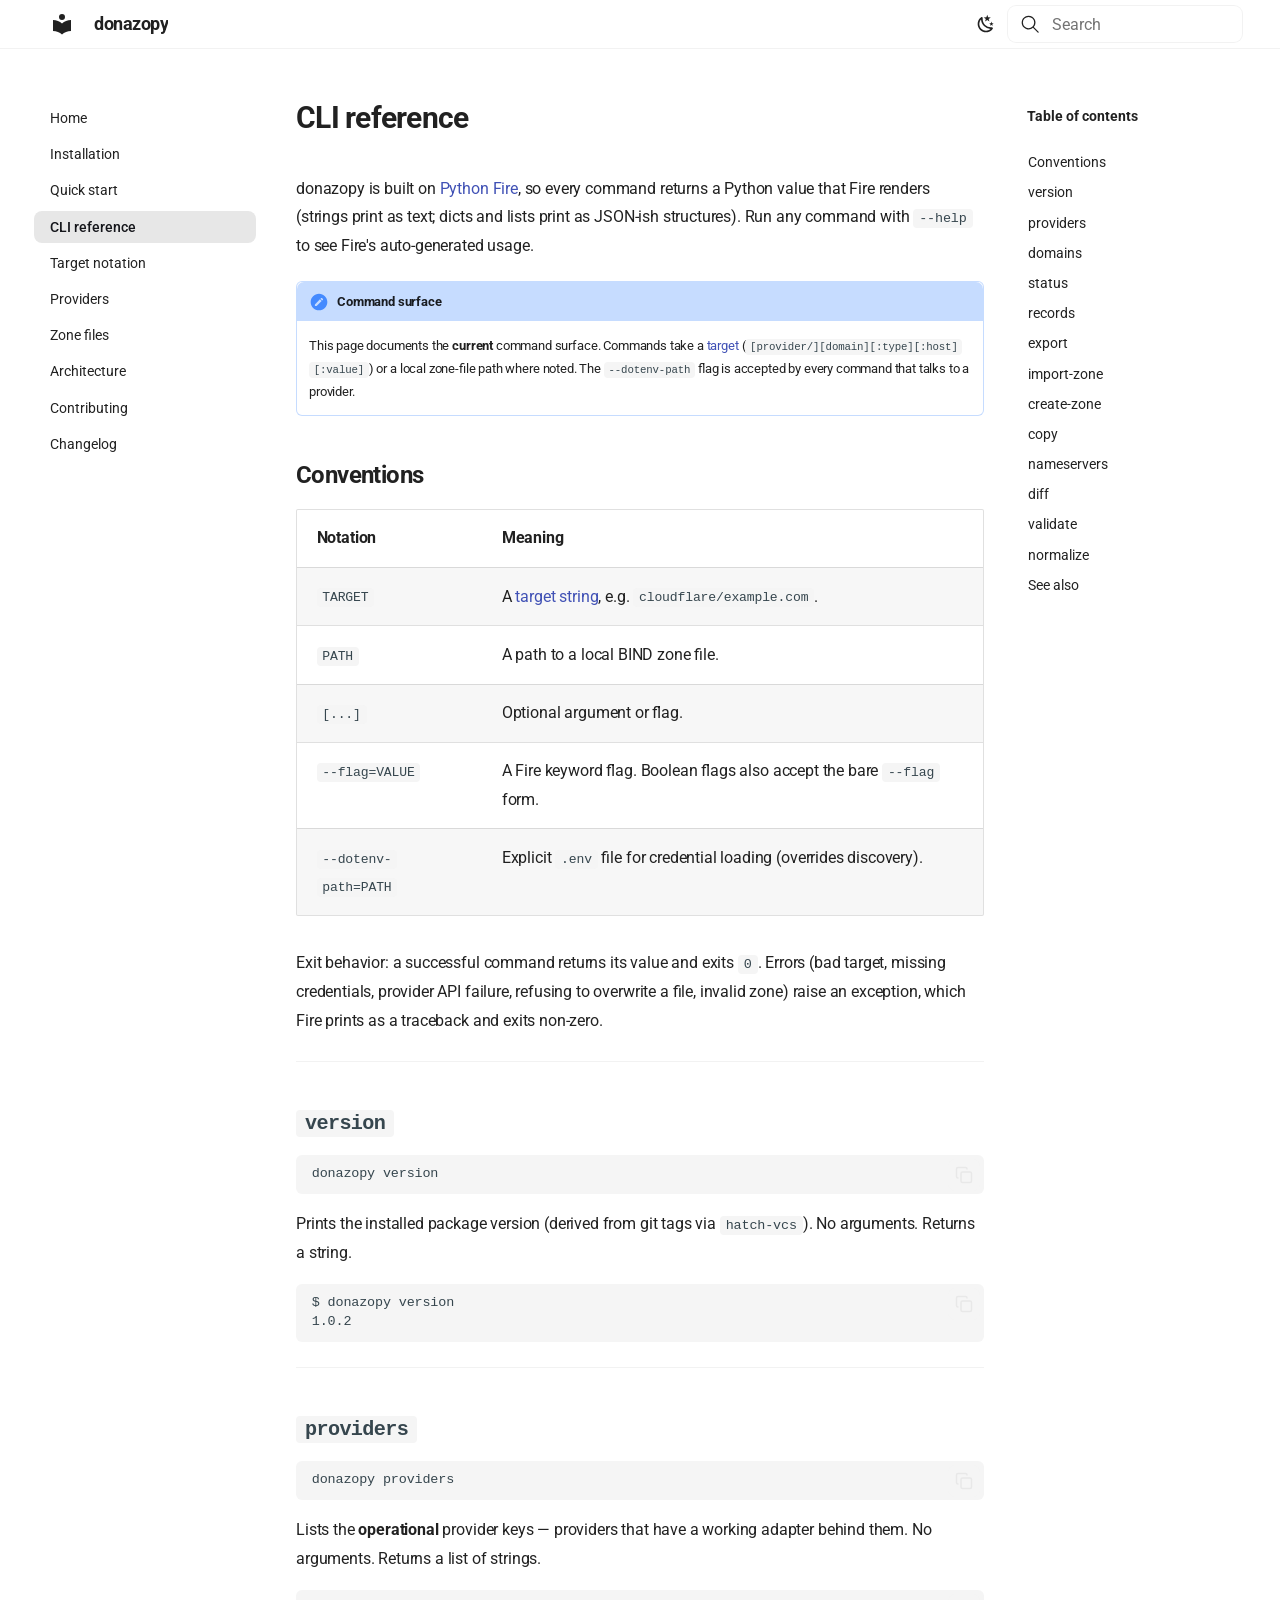
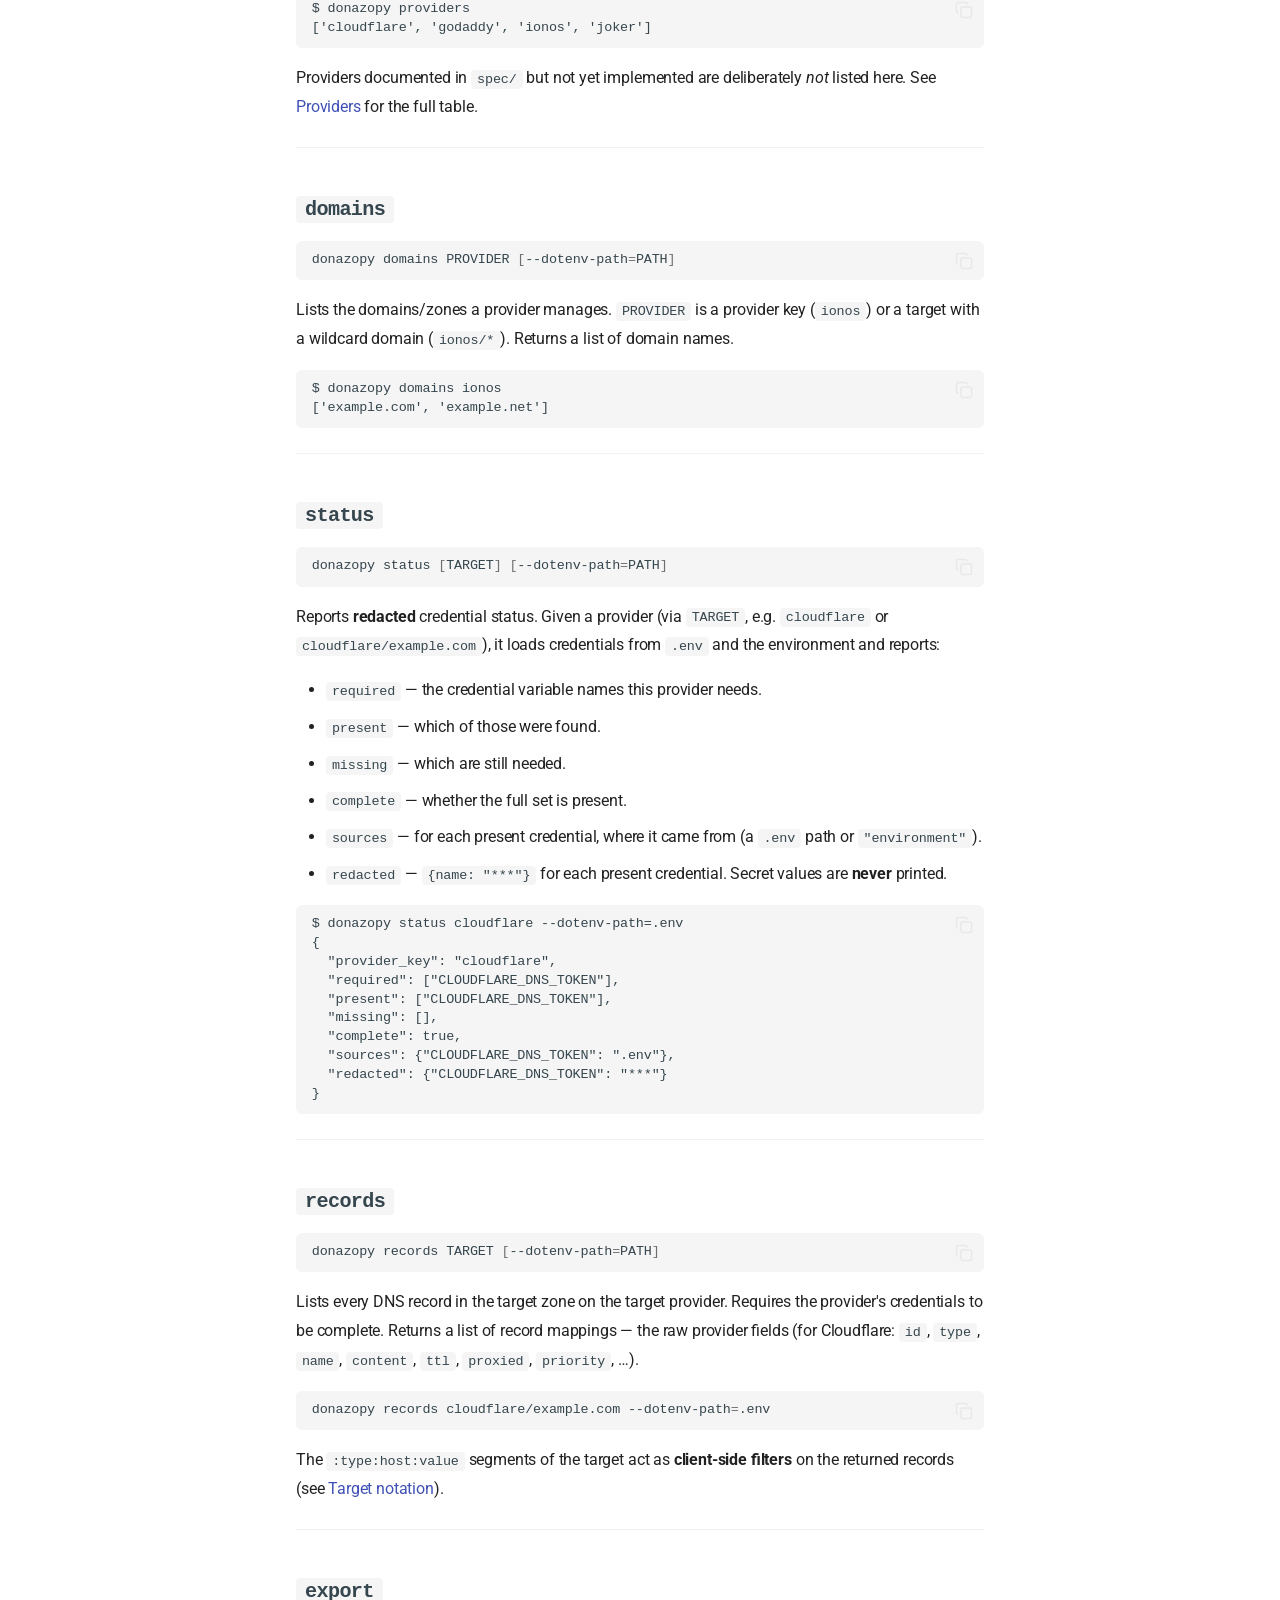
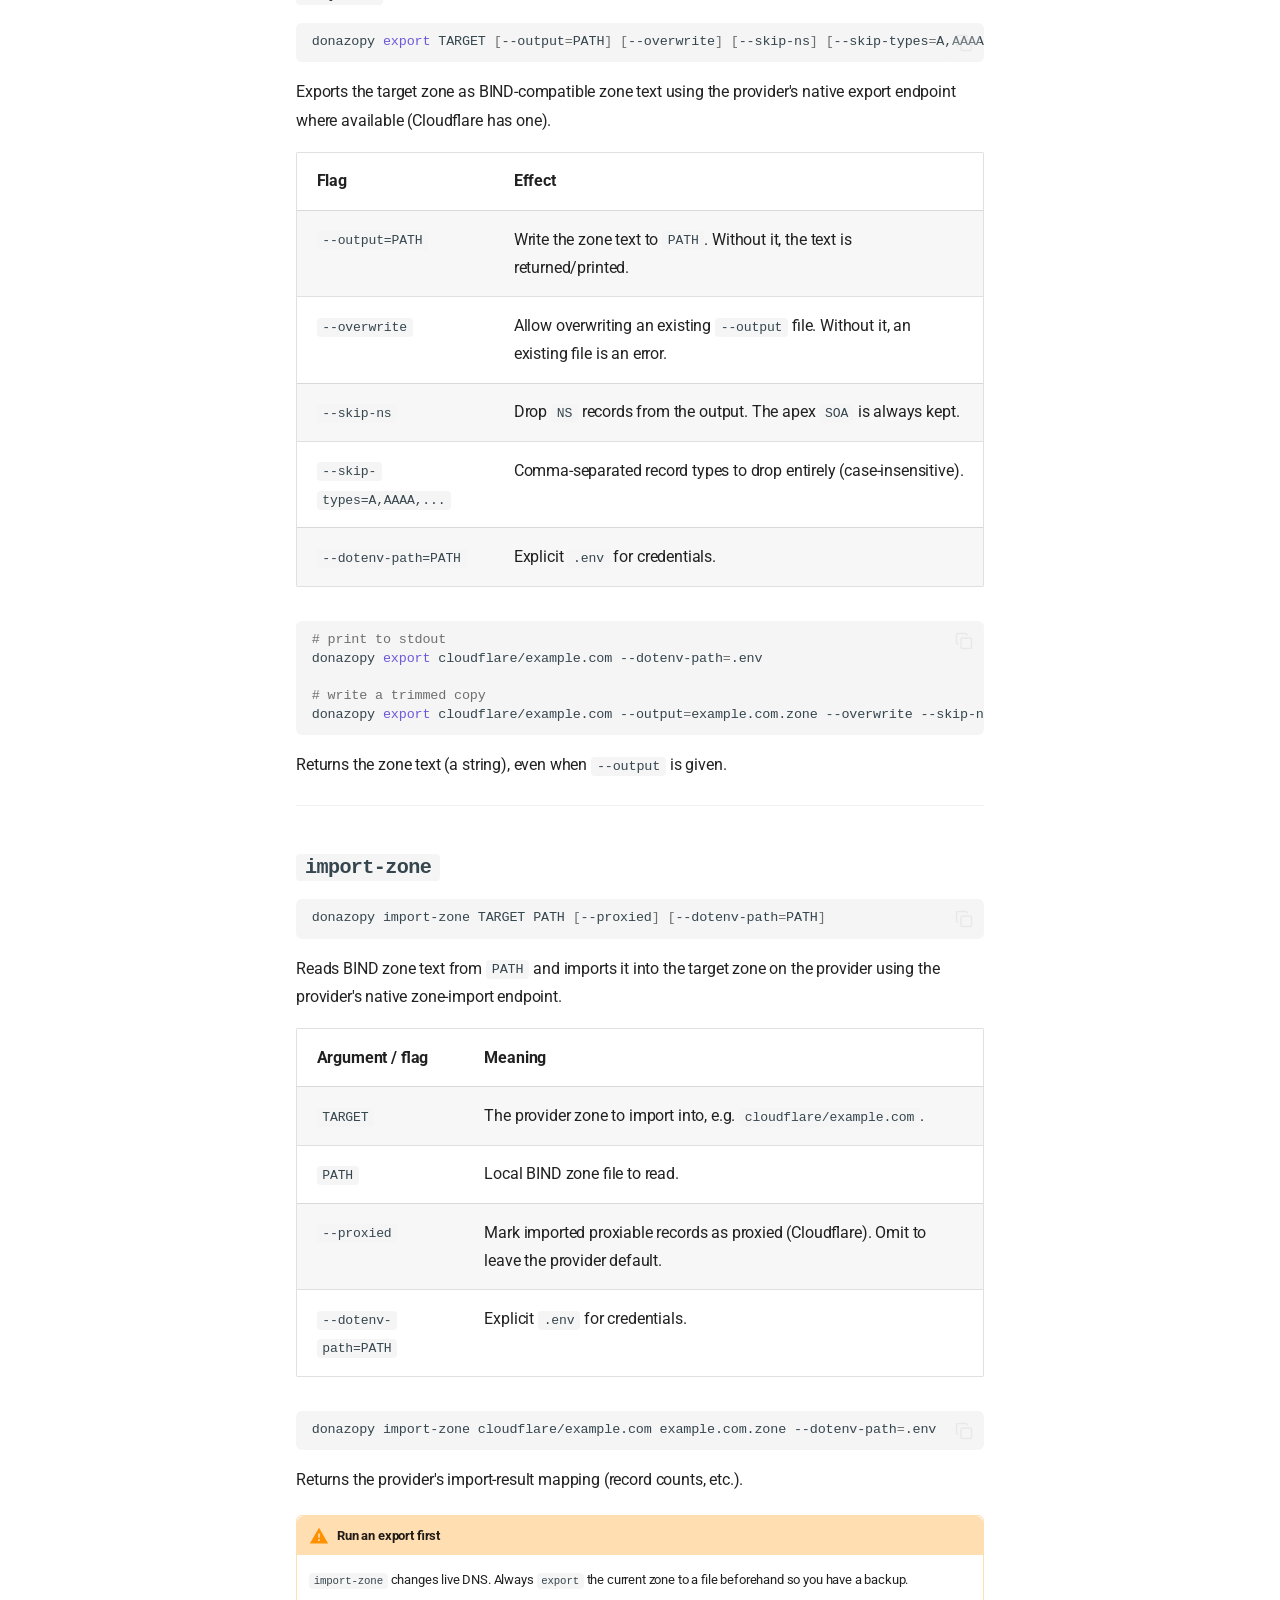
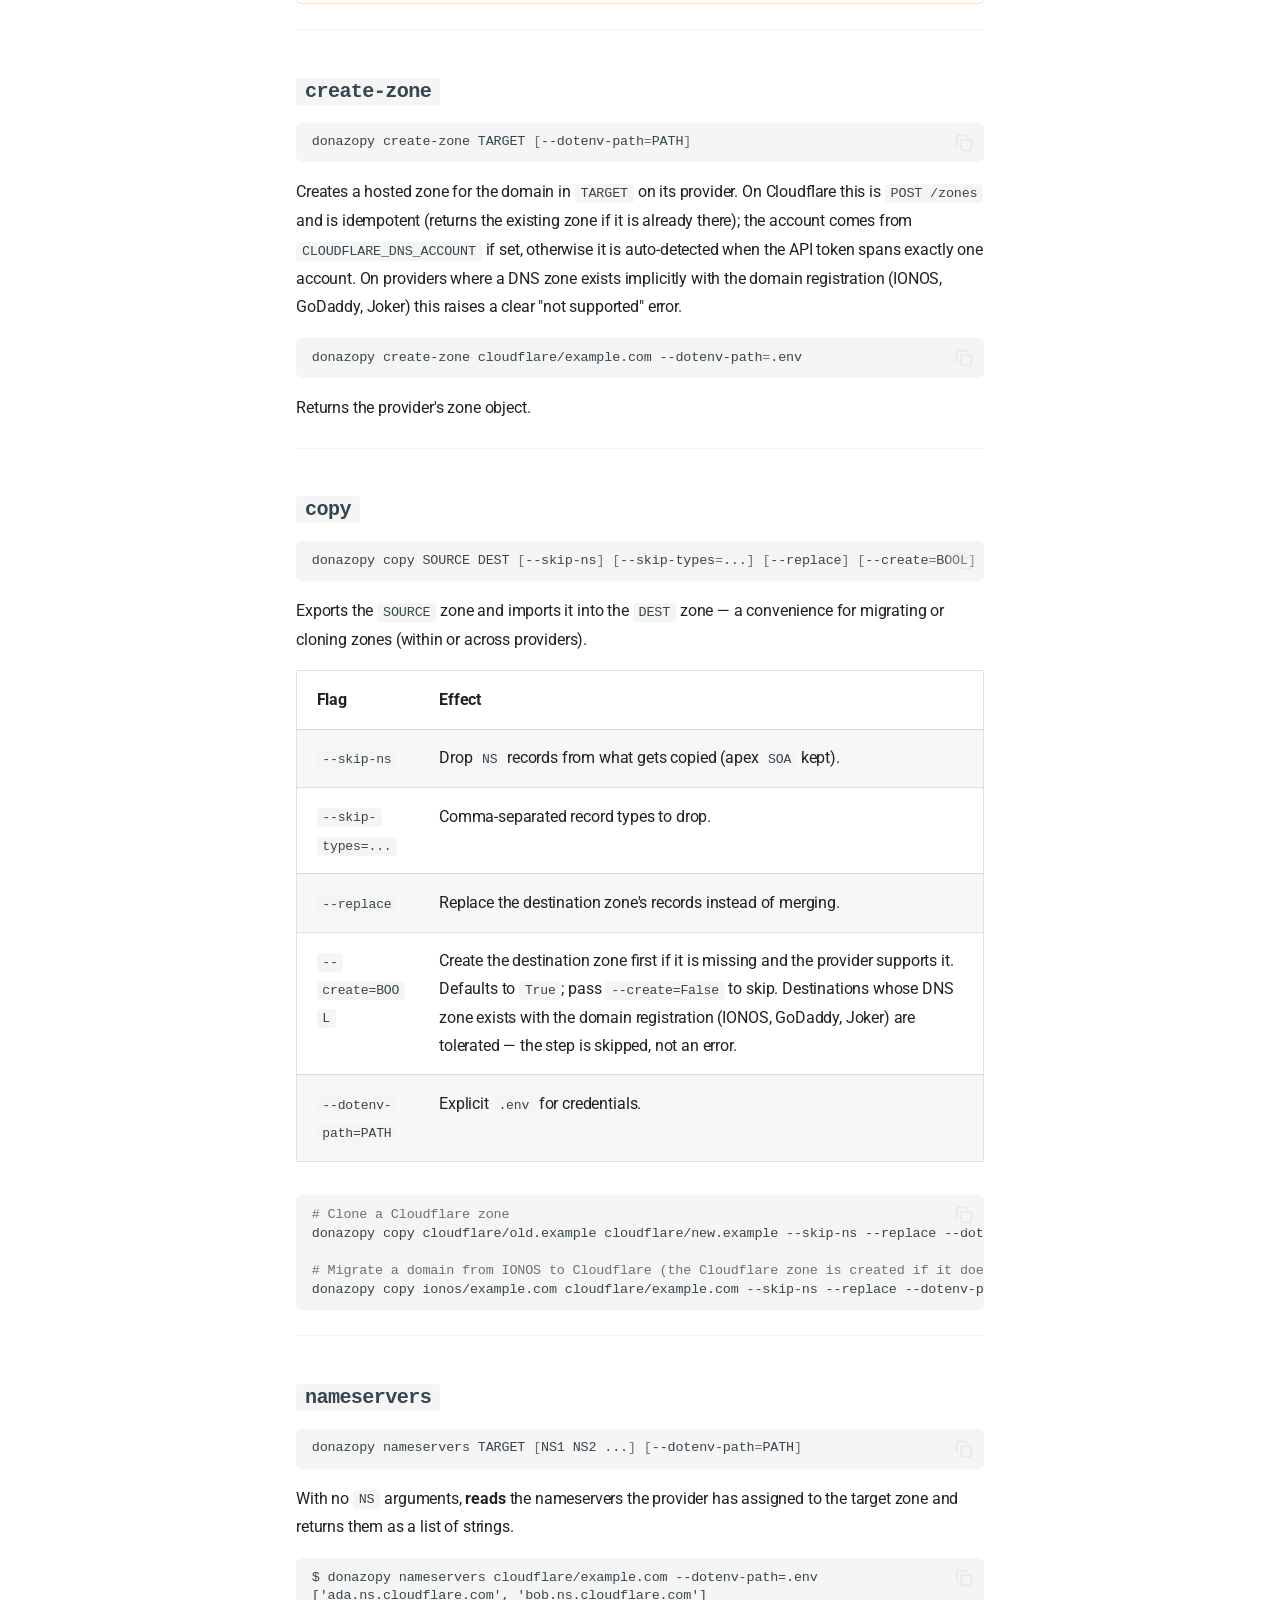
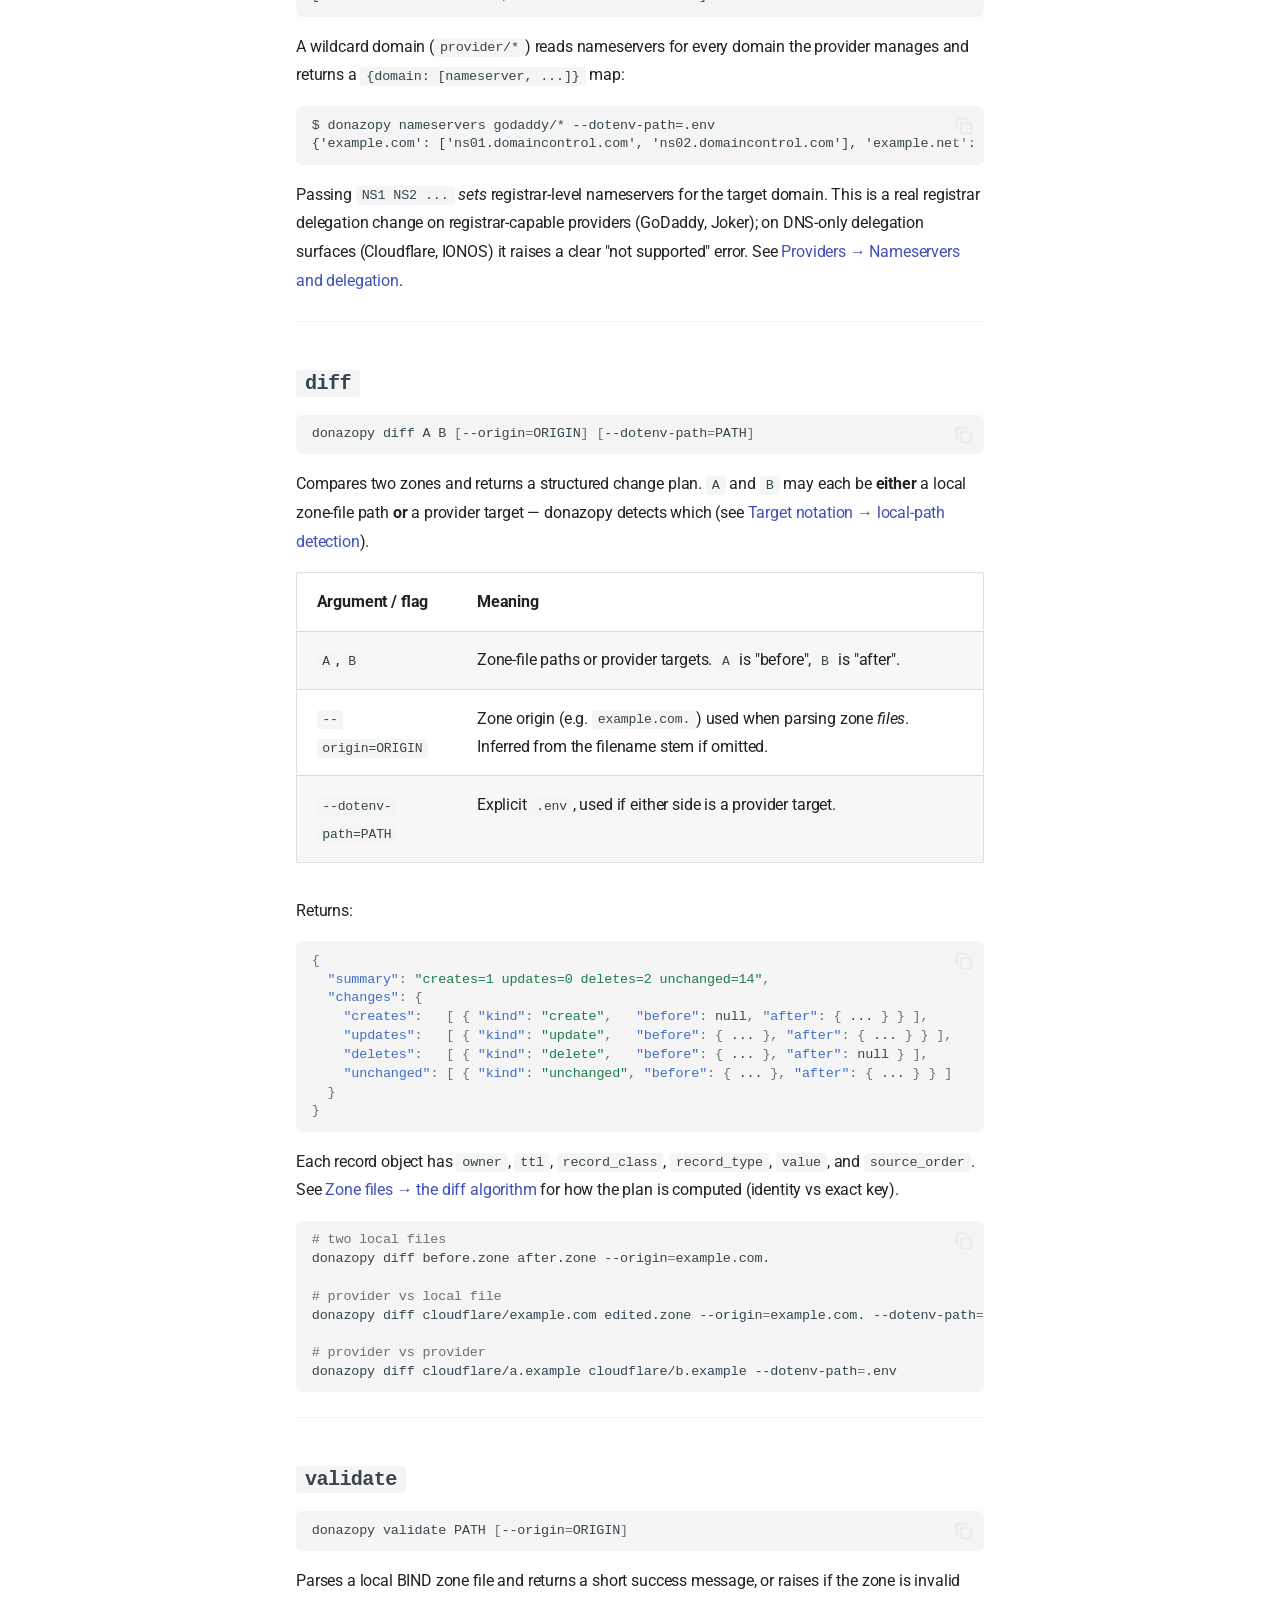
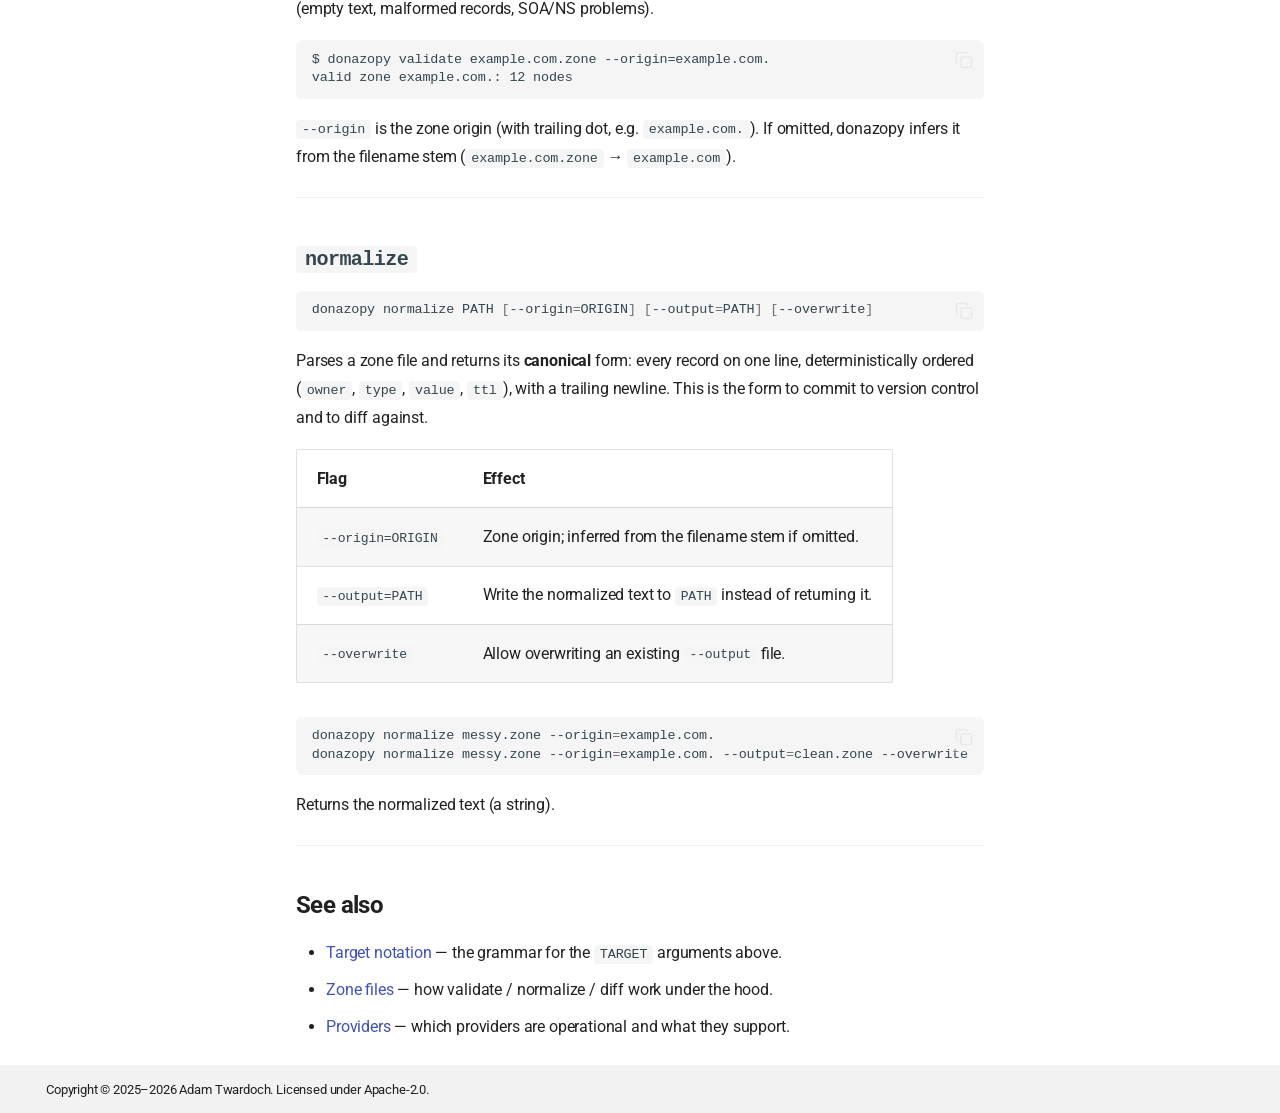
==== commit 861d4f60: "v1.0.23" ====
--- a/docs/cli/index.html
+++ b/docs/cli/index.html
@@ -1030,12 +1030,12 @@
 <div class="language-text highlight"><pre><span></span><code><span id="__span-7-1"><a id="__codelineno-7-1" name="__codelineno-7-1" href="#__codelineno-7-1"></a>$ donazopy status cloudflare --dotenv-path=.env
 </span><span id="__span-7-2"><a id="__codelineno-7-2" name="__codelineno-7-2" href="#__codelineno-7-2"></a>{
 </span><span id="__span-7-3"><a id="__codelineno-7-3" name="__codelineno-7-3" href="#__codelineno-7-3"></a>  &quot;provider_key&quot;: &quot;cloudflare&quot;,
-</span><span id="__span-7-4"><a id="__codelineno-7-4" name="__codelineno-7-4" href="#__codelineno-7-4"></a>  &quot;required&quot;: [&quot;CLOUDFLARE_API_TOKEN&quot;],
-</span><span id="__span-7-5"><a id="__codelineno-7-5" name="__codelineno-7-5" href="#__codelineno-7-5"></a>  &quot;present&quot;: [&quot;CLOUDFLARE_API_TOKEN&quot;],
+</span><span id="__span-7-4"><a id="__codelineno-7-4" name="__codelineno-7-4" href="#__codelineno-7-4"></a>  &quot;required&quot;: [&quot;CLOUDFLARE_DNS_TOKEN&quot;],
+</span><span id="__span-7-5"><a id="__codelineno-7-5" name="__codelineno-7-5" href="#__codelineno-7-5"></a>  &quot;present&quot;: [&quot;CLOUDFLARE_DNS_TOKEN&quot;],
 </span><span id="__span-7-6"><a id="__codelineno-7-6" name="__codelineno-7-6" href="#__codelineno-7-6"></a>  &quot;missing&quot;: [],
 </span><span id="__span-7-7"><a id="__codelineno-7-7" name="__codelineno-7-7" href="#__codelineno-7-7"></a>  &quot;complete&quot;: true,
-</span><span id="__span-7-8"><a id="__codelineno-7-8" name="__codelineno-7-8" href="#__codelineno-7-8"></a>  &quot;sources&quot;: {&quot;CLOUDFLARE_API_TOKEN&quot;: &quot;.env&quot;},
-</span><span id="__span-7-9"><a id="__codelineno-7-9" name="__codelineno-7-9" href="#__codelineno-7-9"></a>  &quot;redacted&quot;: {&quot;CLOUDFLARE_API_TOKEN&quot;: &quot;***&quot;}
+</span><span id="__span-7-8"><a id="__codelineno-7-8" name="__codelineno-7-8" href="#__codelineno-7-8"></a>  &quot;sources&quot;: {&quot;CLOUDFLARE_DNS_TOKEN&quot;: &quot;.env&quot;},
+</span><span id="__span-7-9"><a id="__codelineno-7-9" name="__codelineno-7-9" href="#__codelineno-7-9"></a>  &quot;redacted&quot;: {&quot;CLOUDFLARE_DNS_TOKEN&quot;: &quot;***&quot;}
 </span><span id="__span-7-10"><a id="__codelineno-7-10" name="__codelineno-7-10" href="#__codelineno-7-10"></a>}
 </span></code></pre></div>
 <hr />
@@ -1139,7 +1139,7 @@
 </span></code></pre></div>
 <p>Creates a hosted zone for the domain in <code>TARGET</code> on its provider. On Cloudflare
 this is <code>POST /zones</code> and is idempotent (returns the existing zone if it is
-already there); the account comes from <code>CLOUDFLARE_ACCOUNT_ID</code> if set, otherwise
+already there); the account comes from <code>CLOUDFLARE_DNS_ACCOUNT</code> if set, otherwise
 it is auto-detected when the API token spans exactly one account. On providers
 where a DNS zone exists implicitly with the domain registration (IONOS, GoDaddy,
 Joker) this raises a clear "not supported" error.</p>
